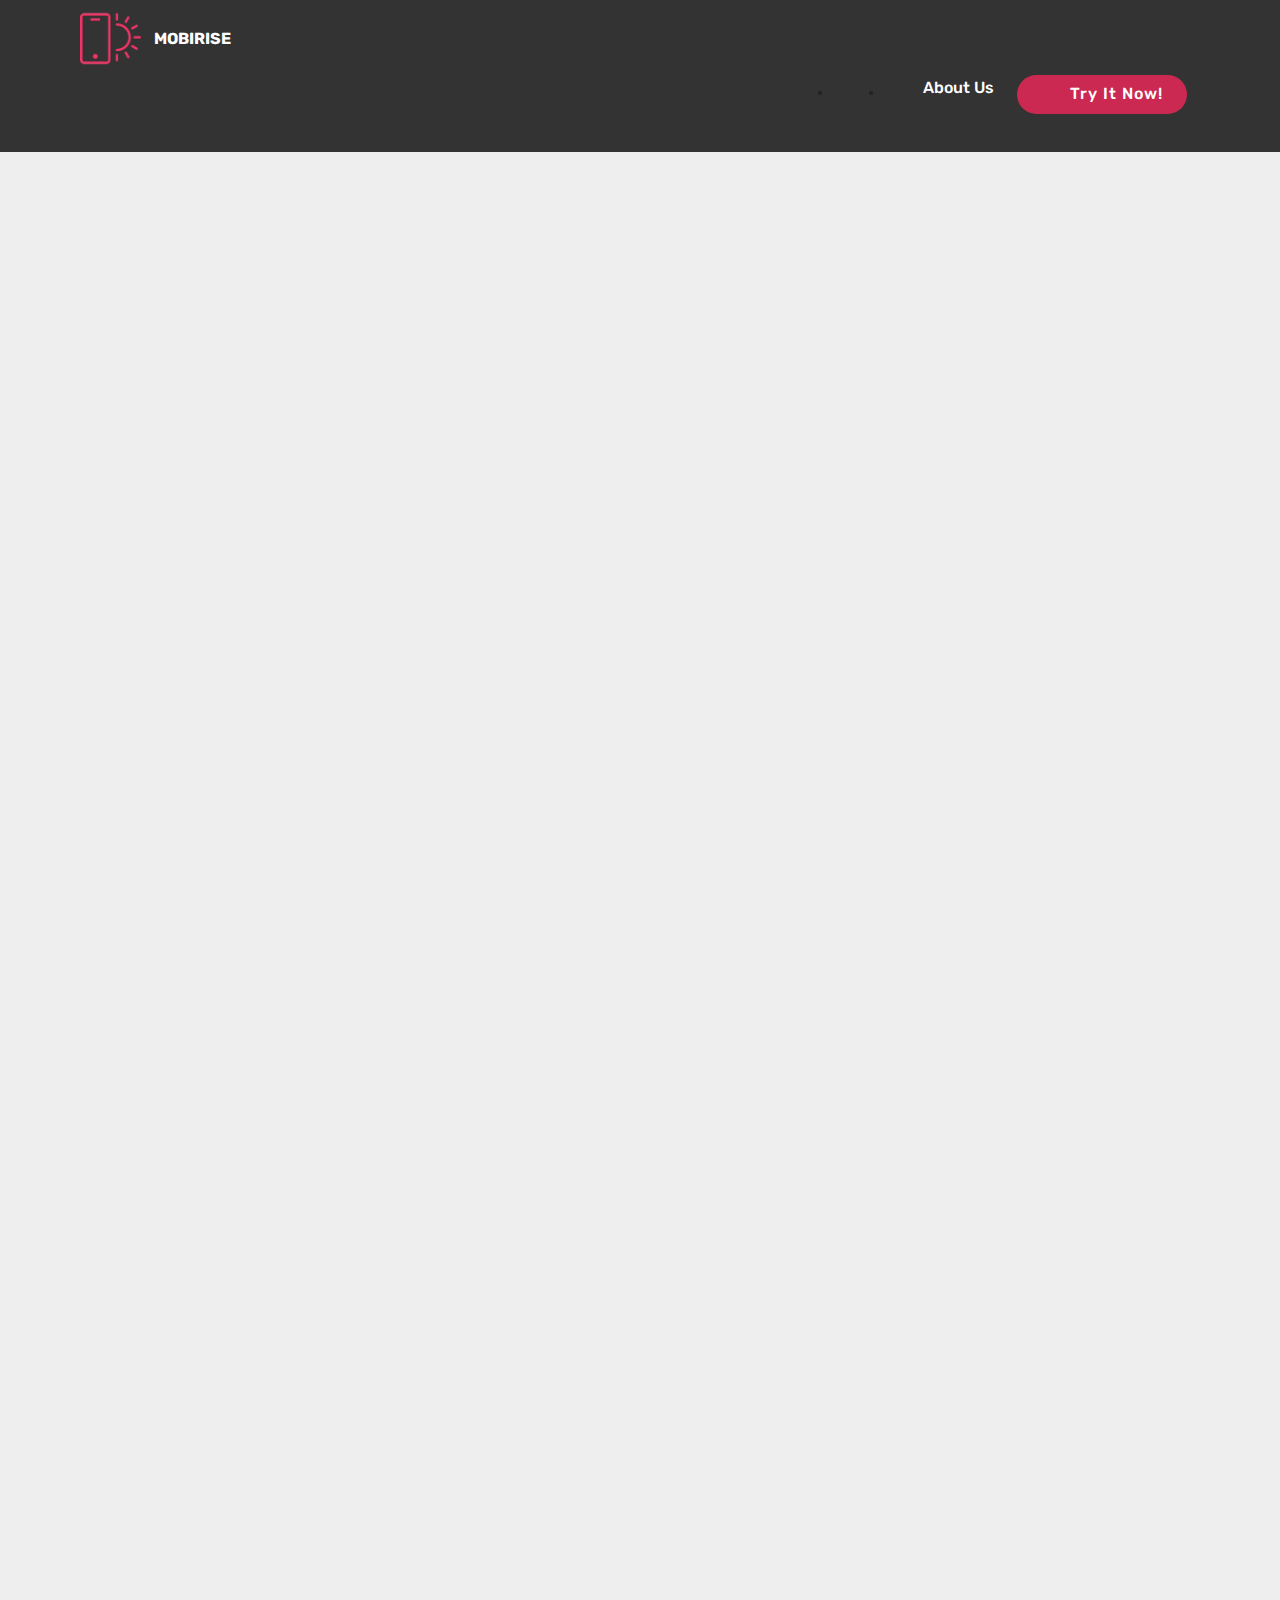
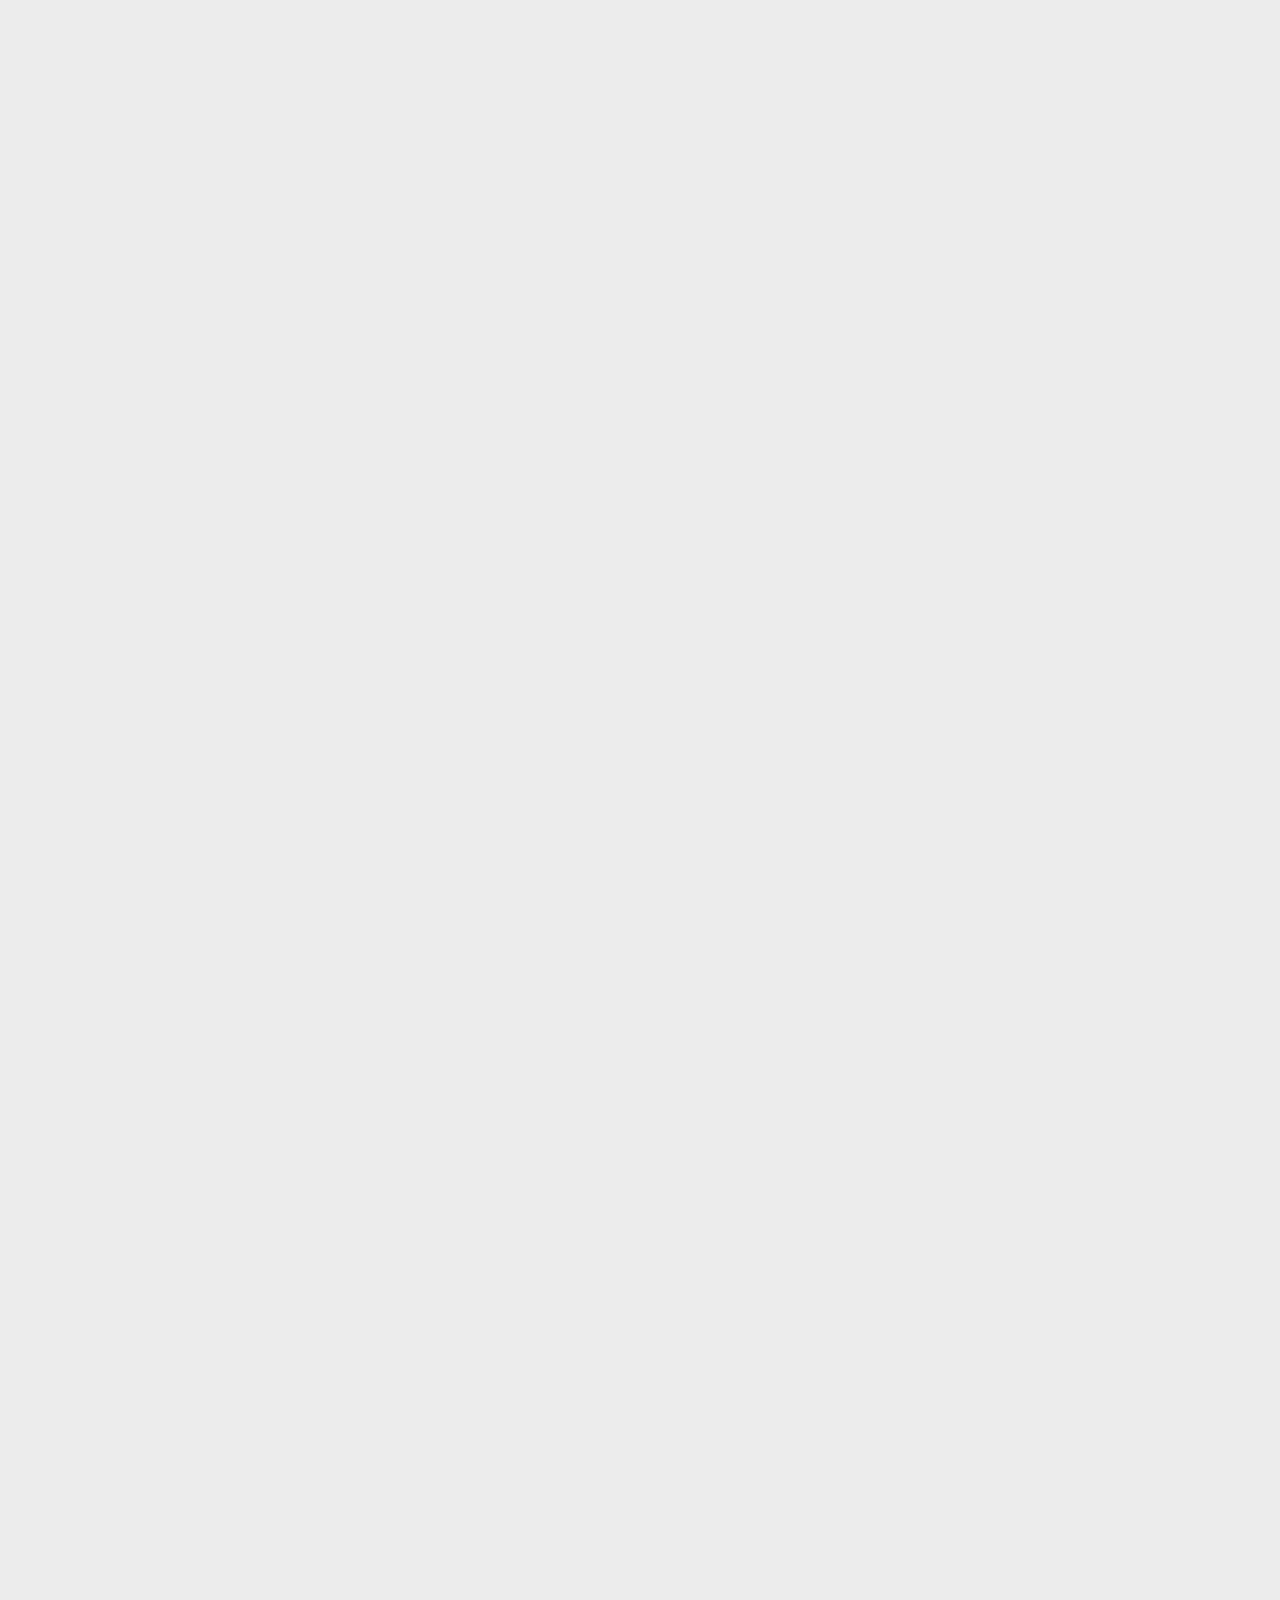
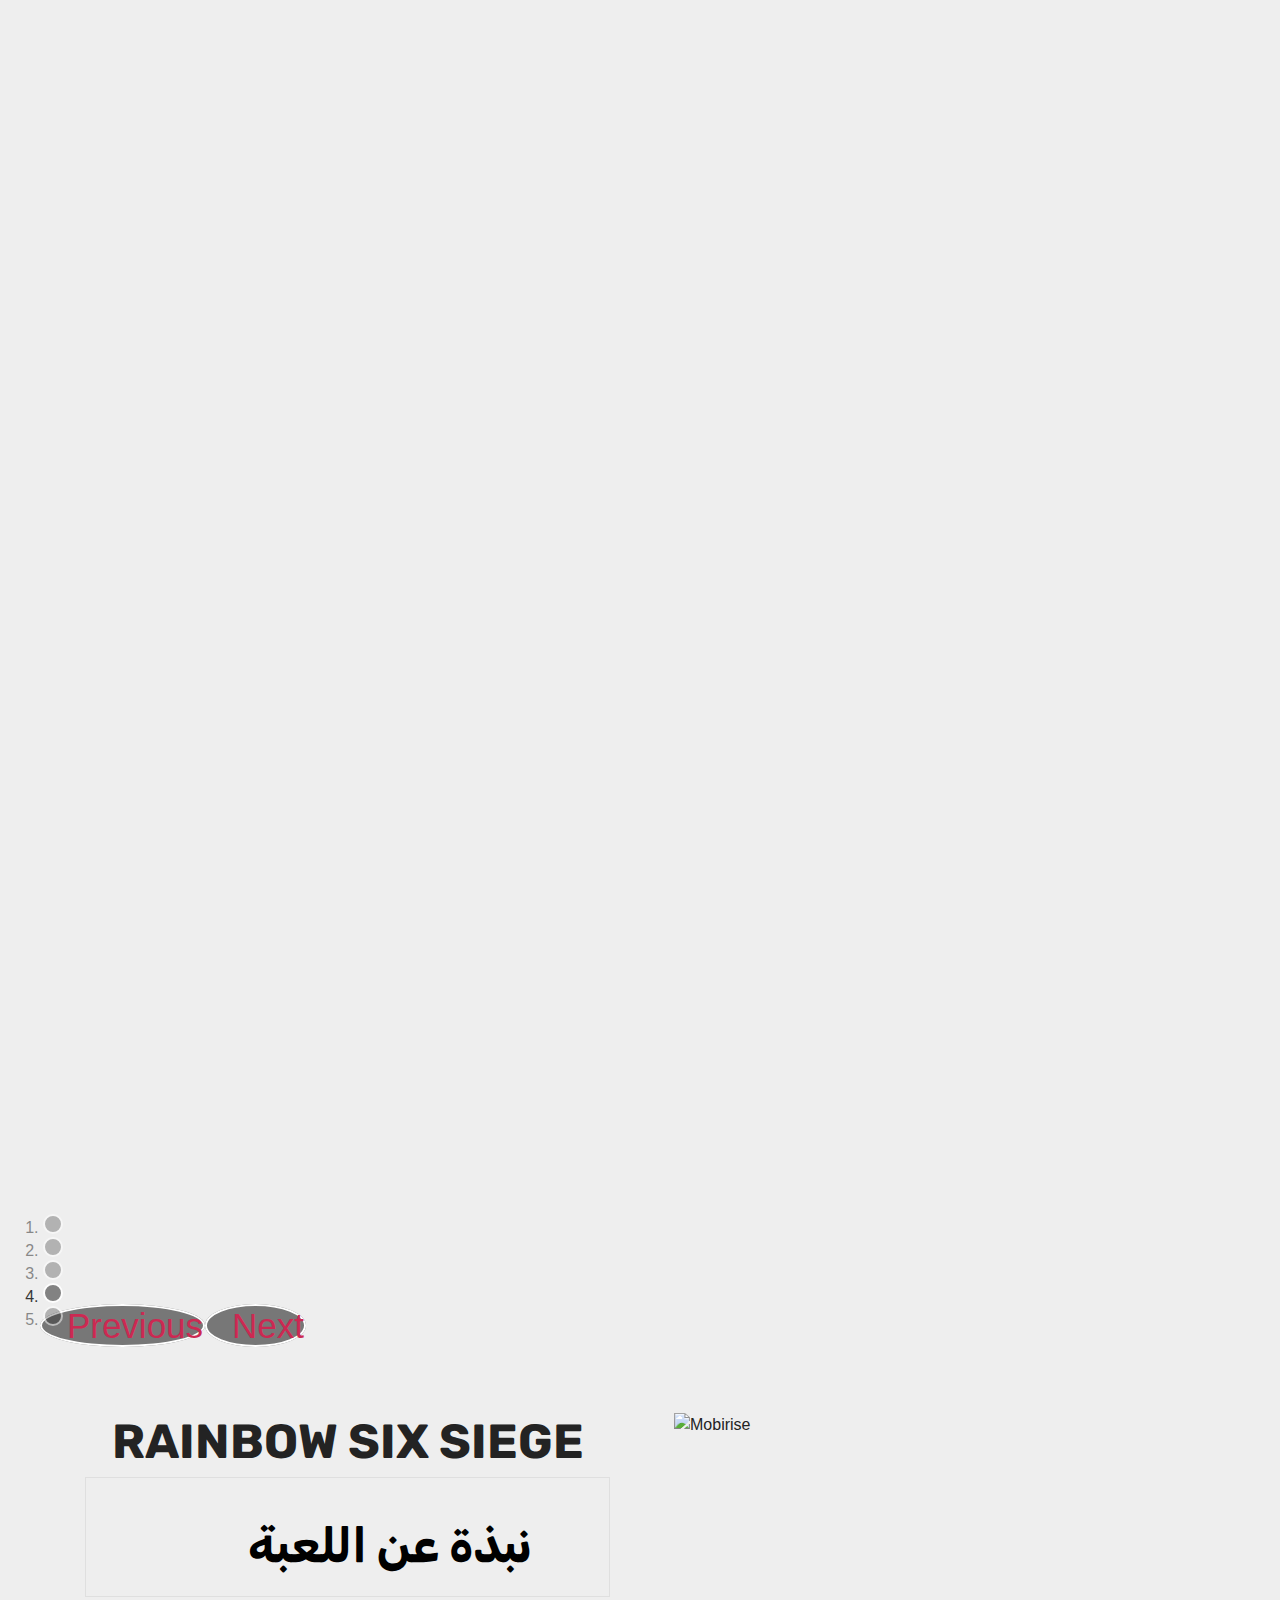
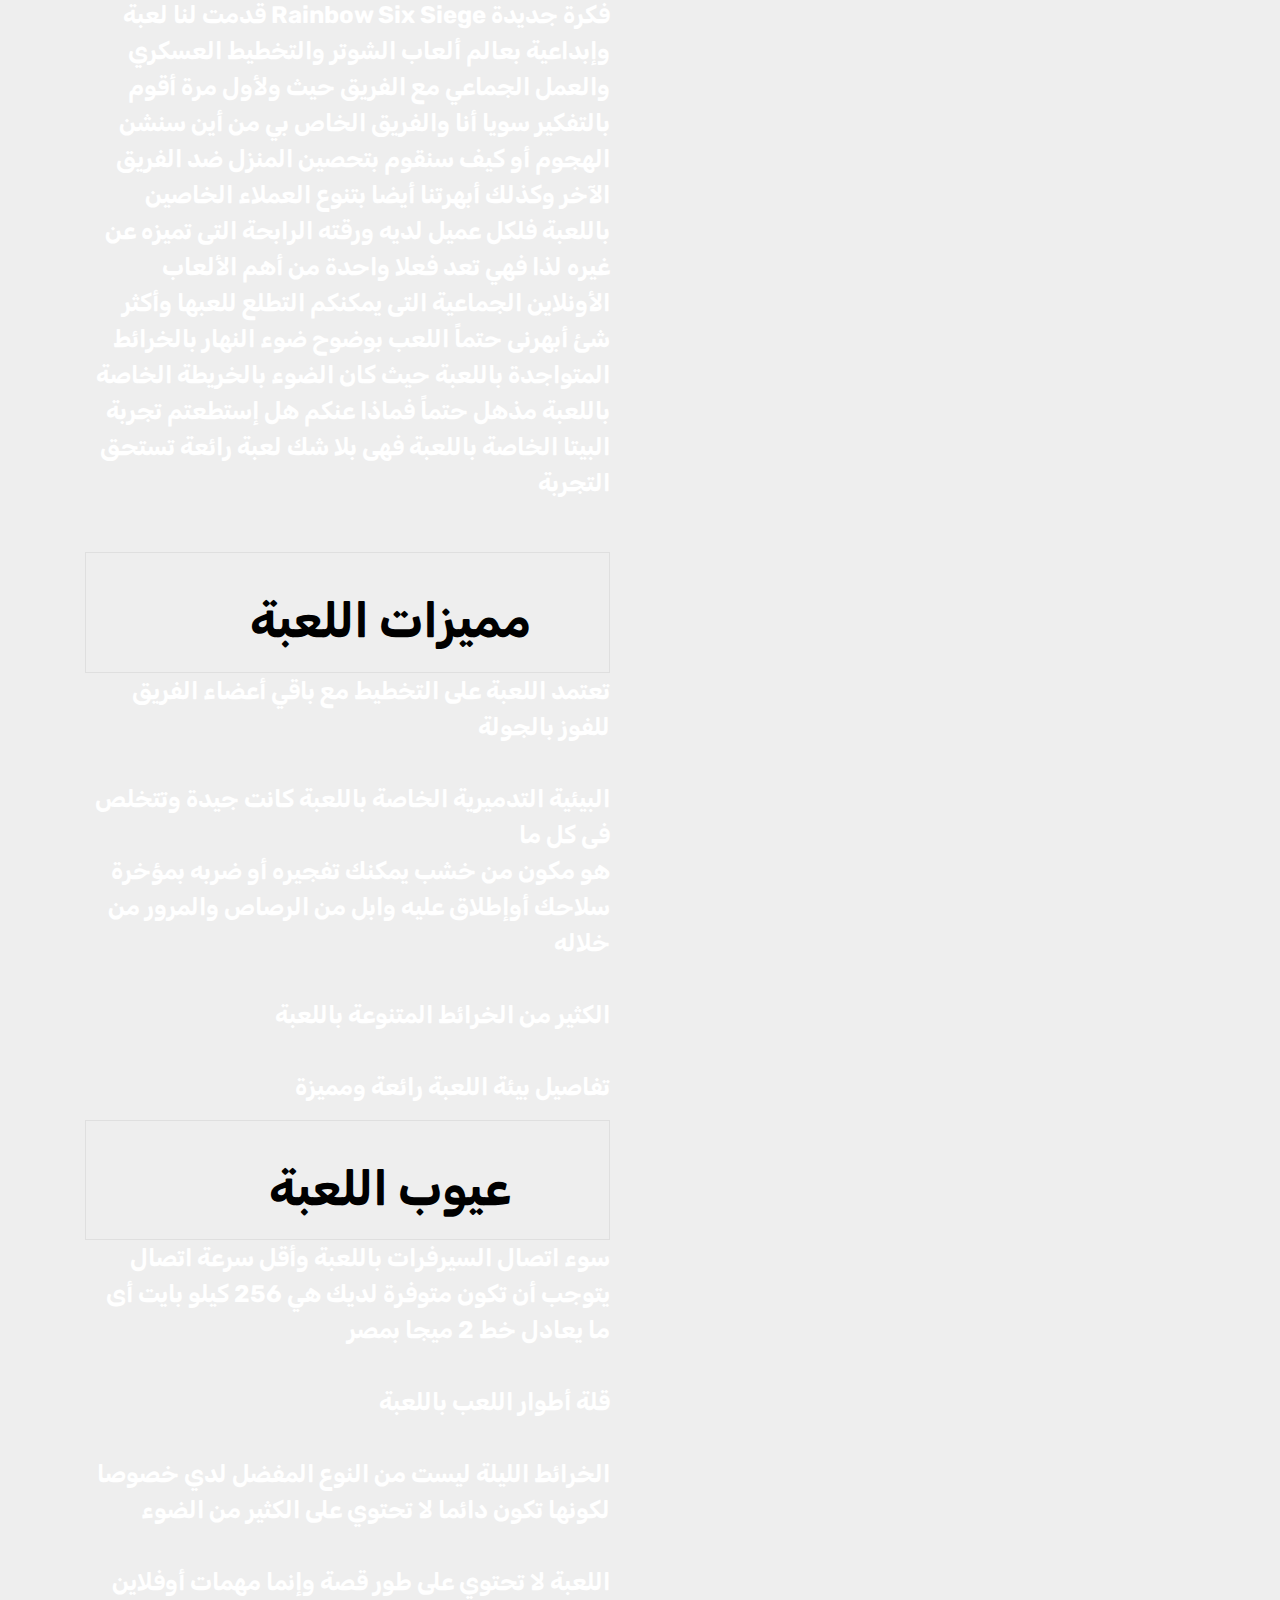
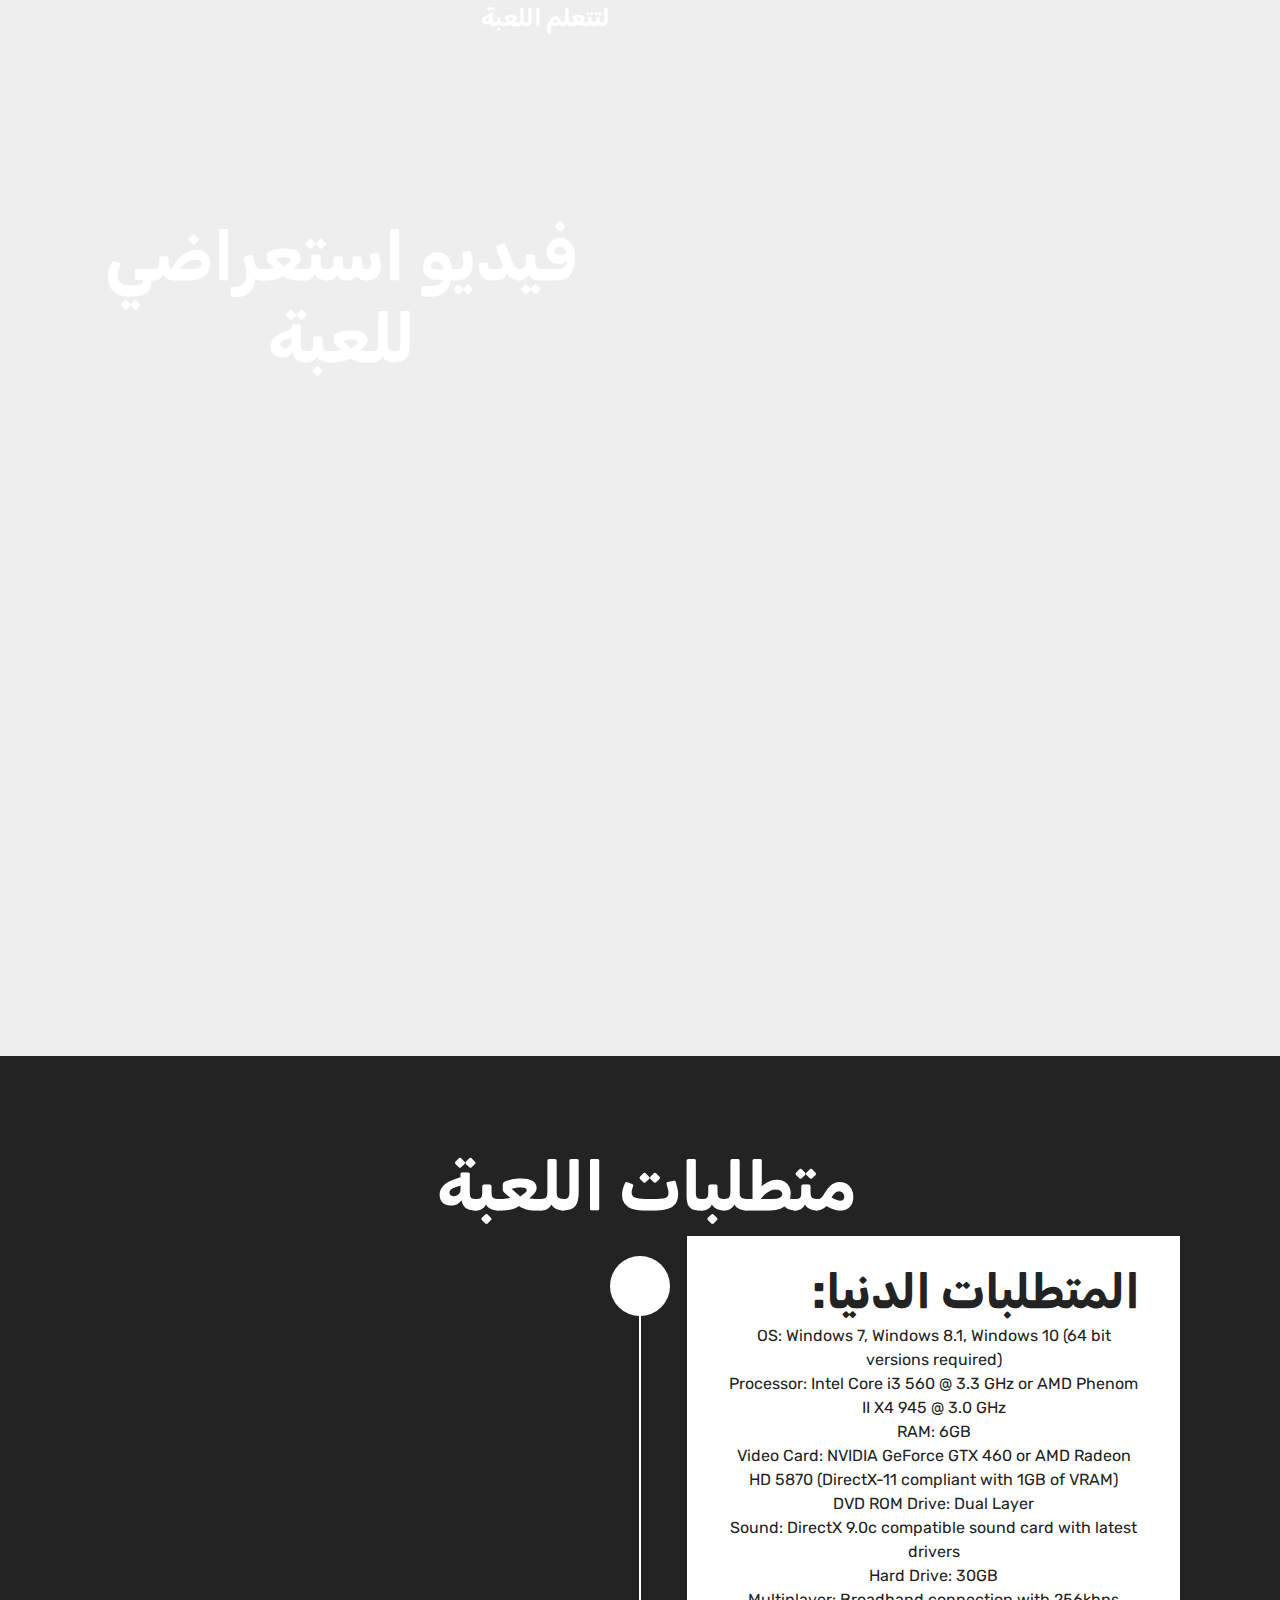
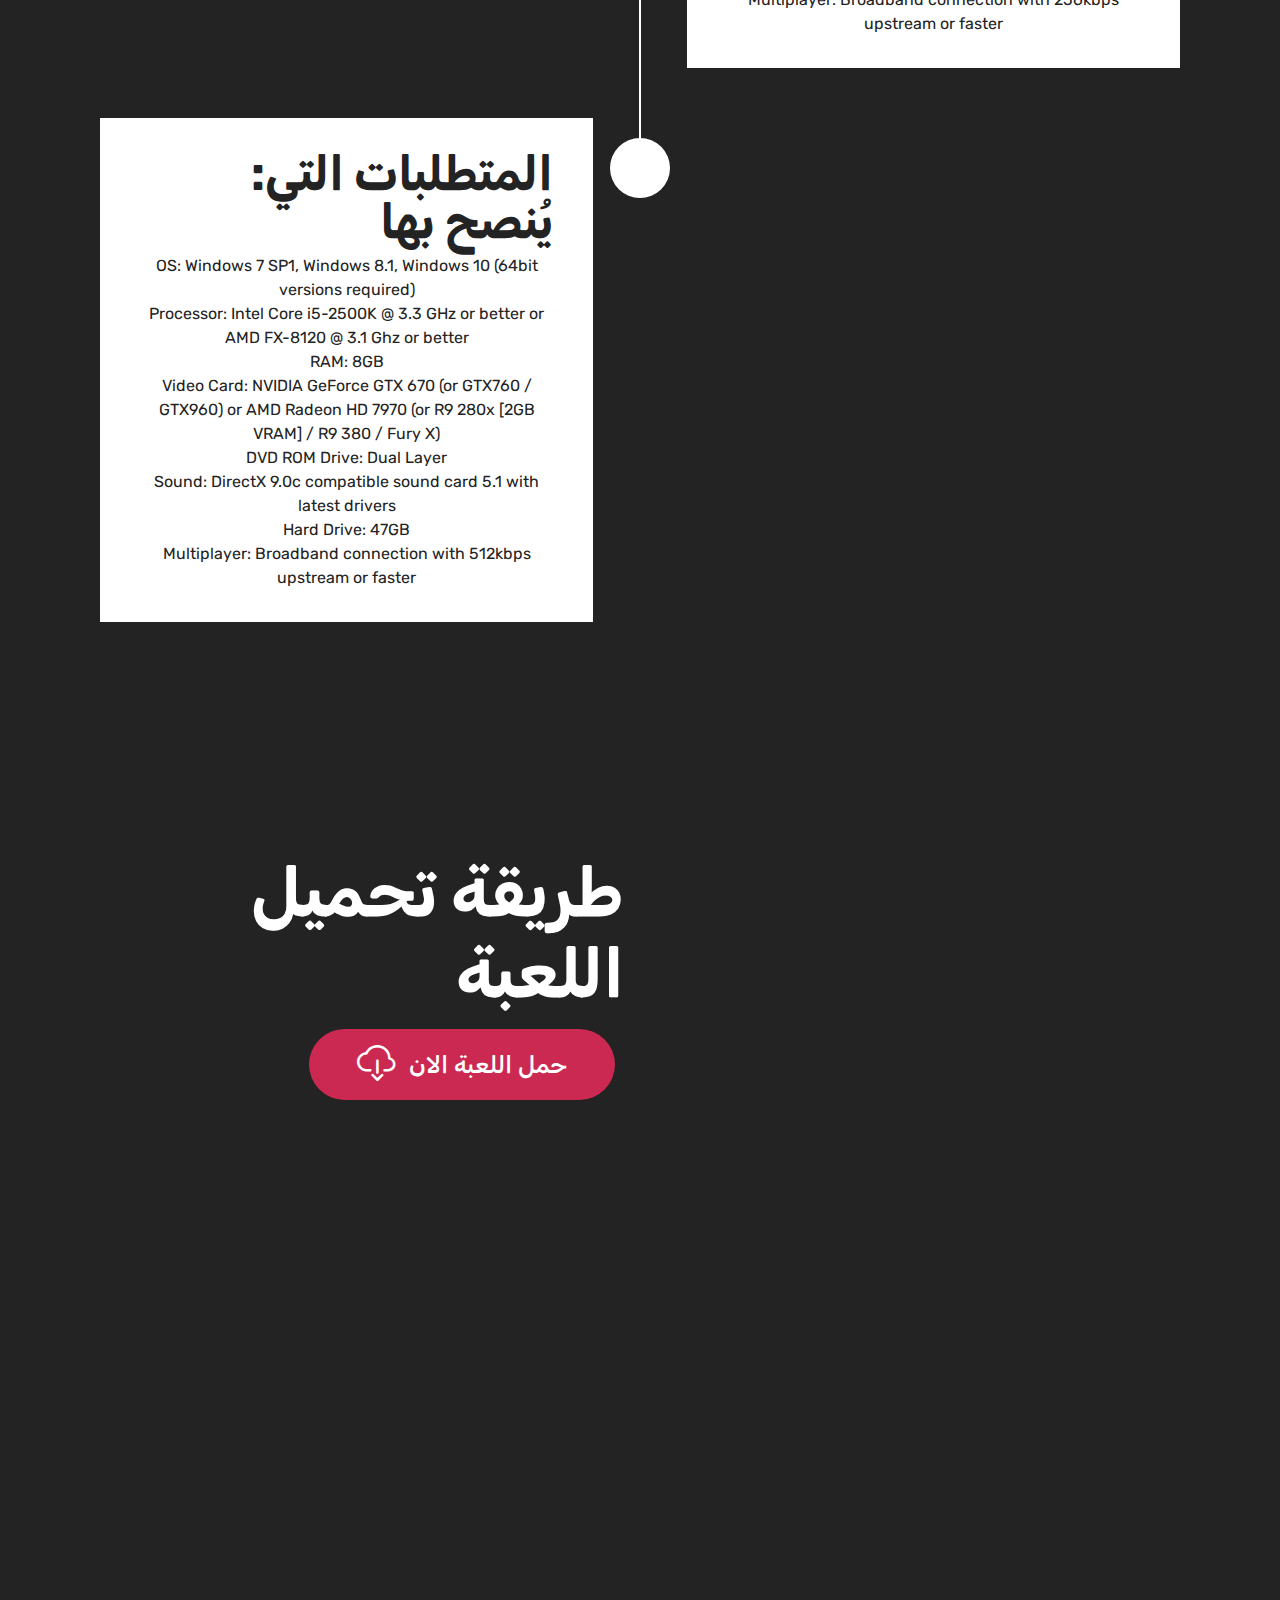
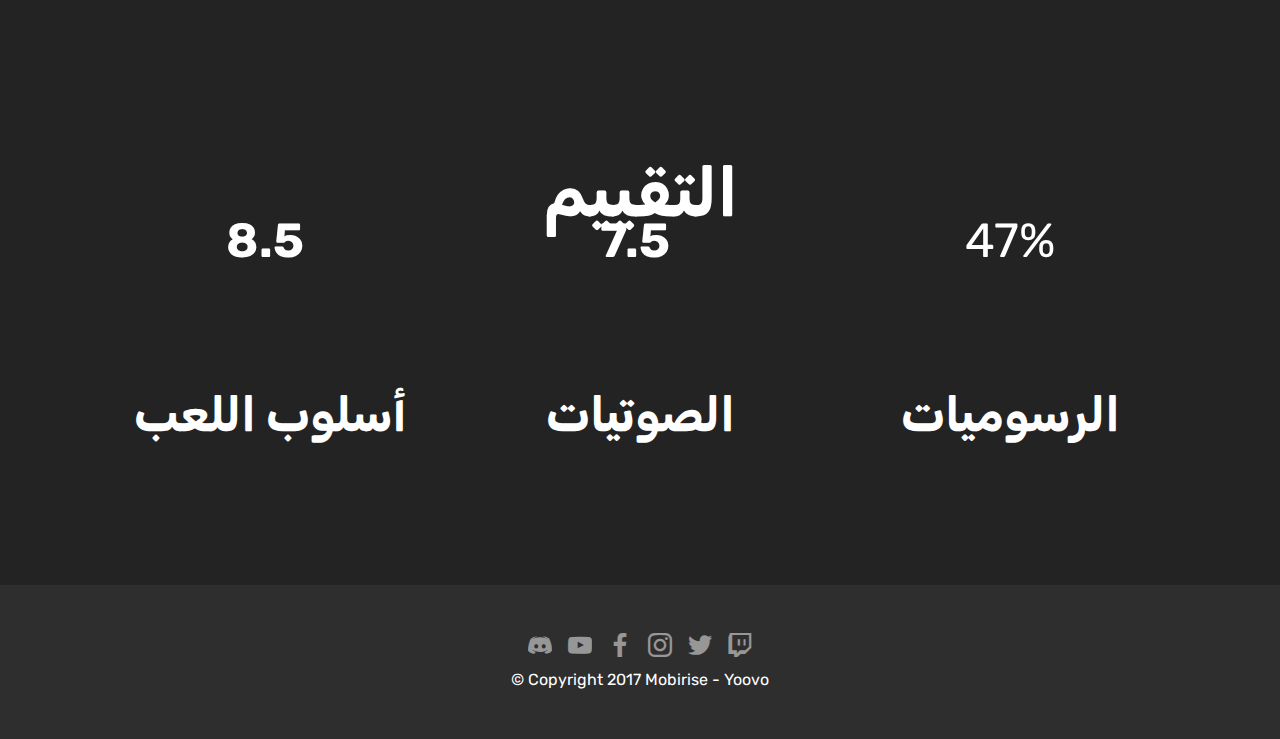
==== page1.html @ fd434de4 "create github pages" ====
<!DOCTYPE html>
<html>
<head>
  <!-- Site made with Mobirise Website Builder v4.4.1, https://mobirise.com -->
  <meta charset="UTF-8">
  <meta http-equiv="X-UA-Compatible" content="IE=edge">
  <meta name="generator" content="Mobirise v4.4.1, mobirise.com">
  <meta name="viewport" content="width=device-width, initial-scale=1">
  <link rel="shortcut icon" href="assets/images/logo2.png" type="image/x-icon">
  <meta name="description" content="">
  <title>Yoovo</title>
  <link rel="stylesheet" href="assets/web/assets/mobirise-icons-bold/mobirise-icons-bold.css">
  <link rel="stylesheet" href="assets/web/assets/mobirise-icons/mobirise-icons.css">
  <link rel="stylesheet" href="assets/tether/tether.min.css">
  <link rel="stylesheet" href="assets/bootstrap/css/bootstrap.min.css">
  <link rel="stylesheet" href="assets/bootstrap/css/bootstrap-grid.min.css">
  <link rel="stylesheet" href="assets/bootstrap/css/bootstrap-reboot.min.css">
  <link rel="stylesheet" href="assets/socicon/css/styles.css">
  <link rel="stylesheet" href="assets/dropdown/css/style.css">
  <link rel="stylesheet" href="assets/as-pie-progress/css/progress.min.css">
  <link rel="stylesheet" href="assets/theme/css/style.css">
  <link rel="stylesheet" href="assets/mobirise/css/mbr-additional.css" type="text/css">
  
  
  
</head>
<body>
<section class="carousel slide cid-qB4IjN8jbi" data-interval="false" id="slider1-2a" data-rv-view="136">

    

    <div class="full-screen"><div class="mbr-slider slide carousel" data-pause="true" data-keyboard="false" data-ride="false" data-interval="false"><ol class="carousel-indicators"><li data-app-prevent-settings="" data-target="#slider1-2a" data-slide-to="0"></li><li data-app-prevent-settings="" data-target="#slider1-2a" data-slide-to="1"></li><li data-app-prevent-settings="" data-target="#slider1-2a" data-slide-to="2"></li><li data-app-prevent-settings="" data-target="#slider1-2a" class=" active" data-slide-to="3"></li><li data-app-prevent-settings="" data-target="#slider1-2a" data-slide-to="4"></li></ol><div class="carousel-inner" role="listbox"><div class="carousel-item slider-fullscreen-image" data-bg-video-slide="false" style="background-image: url(assets/images/427-1920x1080.jpg);"><div class="container container-slide"><div class="image_wrapper"><img src="assets/images/427-1920x1080.jpg"><div class="carousel-caption justify-content-center"><div class="col-10 align-left"></div></div></div></div></div><div class="carousel-item slider-fullscreen-image" data-bg-video-slide="false" style="background-image: url(assets/images/blackbeard-2560x1440-valkyrie-rainbow-six-siege-operation-dust-line-246-2000x1125.jpg);"><div class="container container-slide"><div class="image_wrapper"><img src="assets/images/blackbeard-2560x1440-valkyrie-rainbow-six-siege-operation-dust-line-246-2000x1125.jpg"><div class="carousel-caption justify-content-center"><div class="col-10 align-left"></div></div></div></div></div><div class="carousel-item slider-fullscreen-image" data-bg-video-slide="false" style="background-image: url(assets/images/r6s-screenshot-34-225838-1920x1080.jpg);"><div class="container container-slide"><div class="image_wrapper"><img src="assets/images/r6s-screenshot-34-225838-1920x1080.jpg"><div class="carousel-caption justify-content-center"><div class="col-10 align-left"></div></div></div></div></div><div class="carousel-item slider-fullscreen-image active" data-bg-video-slide="false" style="background-image: url(assets/images/ckaa78tukae4swh-1-785x500.jpg);"><div class="container container-slide"><div class="image_wrapper"><img src="assets/images/ckaa78tukae4swh-1-785x500.jpg"><div class="carousel-caption justify-content-center"><div class="col-10 align-left"></div></div></div></div></div><div class="carousel-item slider-fullscreen-image" data-bg-video-slide="false" style="background-image: url(assets/images/rainbow-six-siege-valkyrie-5k-wide-2000x1250.jpg);"><div class="container container-slide"><div class="image_wrapper"><img src="assets/images/rainbow-six-siege-valkyrie-5k-wide-2000x1250.jpg"><div class="carousel-caption justify-content-center"><div class="col-10 align-left"></div></div></div></div></div></div><a data-app-prevent-settings="" class="carousel-control carousel-control-prev" role="button" data-slide="prev" href="#slider1-2a"><span aria-hidden="true" class="mbri-left mbr-iconfont"></span><span class="sr-only">Previous</span></a><a data-app-prevent-settings="" class="carousel-control carousel-control-next" role="button" data-slide="next" href="#slider1-2a"><span aria-hidden="true" class="mbri-right mbr-iconfont"></span><span class="sr-only">Next</span></a></div></div>

</section>

<section class="engine"><a href="https://mobirise.co/f">bootstrap builder</a></section><section class="menu cid-qB3tnQHbZC" once="menu" id="menu1-2b" data-rv-view="154">

    

    <nav class="navbar navbar-expand beta-menu navbar-dropdown align-items-center navbar-fixed-top navbar-toggleable-sm">
        <button class="navbar-toggler navbar-toggler-right" type="button" data-toggle="collapse" data-target="#navbarSupportedContent" aria-controls="navbarSupportedContent" aria-expanded="false" aria-label="Toggle navigation">
            <div class="hamburger">
                <span></span>
                <span></span>
                <span></span>
                <span></span>
            </div>
        </button>
        <div class="menu-logo">
            <div class="navbar-brand">
                <span class="navbar-logo">
                    <a href="https://mobirise.com">
                         <img src="assets/images/logo2.png" alt="Mobirise" media-simple="true" style="height: 3.8rem;">
                    </a>
                </span>
                <span class="navbar-caption-wrap">
                    <a class="navbar-caption text-white display-4" href="https://mobirise.com">
                        MOBIRISE
                    </a>
                </span>
            </div>
        </div>
        <div class="collapse navbar-collapse" id="navbarSupportedContent">
            <ul class="navbar-nav nav-dropdown" data-app-modern-menu="true"><li class="nav-item">
                    <a class="nav-link link text-white display-4" href="index.html">
                        <span class="mbri-home mbr-iconfont mbr-iconfont-btn"><br></span></a>
                </li>
                <li class="nav-item dropdown">
                    <a class="nav-link link text-white display-4" href="https://mobirise.com" aria-expanded="false">
                        <span class="mbri-search mbr-iconfont mbr-iconfont-btn"></span>
                        About Us
                    </a>
                </li></ul>
            <div class="navbar-buttons mbr-section-btn">
                <a class="btn btn-sm btn-primary display-4" href="https://mobirise.com">
                    <span class="mbri-save mbr-iconfont mbr-iconfont-btn "></span>
                    Try It Now!
                </a>
            </div>
        </div>
    </nav>
</section>

<section class="accordion2 cid-qB4wbT1l2P" id="accordion2-2c" data-rv-view="156">

    


    
    <div class="container">
        <div class="media-container-row pt-5">
            <div class="accordion-content">
                <h2 class="mbr-section-title align-center pb-3 mbr-fonts-style display-2"><strong>RAINBOW SIX SIEGE</strong></h2>
                
                <div id="bootstrap-accordion_13" class="panel-group accordionStyles accordion pt-5 mt-3" role="tablist" aria-multiselectable="true">
                        <div class="card">
                            <div class="card-header" role="tab" id="headingOne">
                                <a role="button" class="collapsed panel-title text-black" data-toggle="collapse" data-parent="#bootstrap-accordion_13" data-core="" href="#collapse1_13" aria-expanded="false" aria-controls="collapse1">
                                    <h4 class="mbr-fonts-style display-2">
                                        <span class="sign mbr-iconfont mbri-arrow-down inactive"></span>&nbsp;نبذة عن اللعبة
</h4>
                                </a>
                            </div>
                            <div id="collapse1_13" class="panel-collapse noScroll collapse" role="tabpanel" aria-labelledby="headingOne">
                                <div class="panel-body p-4">
                                    <p class="mbr-fonts-style panel-text display-5"><strong>قدمت لنا لعبة Rainbow Six Siege فكرة جديدة وإبداعية بعالم ألعاب الشوتر والتخطيط العسكري والعمل الجماعي مع الفريق حيث ولأول مرة أقوم بالتفكير سويا أنا والفريق الخاص بي من أين سنشن الهجوم أو كيف سنقوم بتحصين المنزل ضد الفريق الآخر وكذلك أبهرتنا أيضا بتنوع العملاء الخاصين باللعبة فلكل عميل لديه ورقته الرابحة التى تميزه عن غيره لذا فهي تعد فعلا واحدة من أهم الألعاب الأونلاين الجماعية التى يمكنكم التطلع للعبها وأكثر شئ أبهرنى حتماً اللعب بوضوح ضوء النهار بالخرائط المتواجدة باللعبة حيث كان الضوء بالخريطة الخاصة باللعبة مذهل حتماً فماذا عنكم هل إستطعتم تجربة البيتا الخاصة باللعبة فهى بلا شك لعبة رائعة تستحق التجربة
<br></strong>
<br></p>
                                </div>
                            </div>
                        </div>
                
                        <div class="card">
                            <div class="card-header" role="tab" id="headingTwo">
                                <a role="button" class="collapsed panel-title text-black" data-toggle="collapse" data-parent="#bootstrap-accordion_13" data-core="" href="#collapse2_13" aria-expanded="false" aria-controls="collapse2">
                                    <h4 class="mbr-fonts-style mbr-fonts-style display-2">
                                        <span class="sign mbr-iconfont mbri-arrow-down inactive"></span>&nbsp;مميزات اللعبة</h4>
                                </a>
                                
                            </div>
                            <div id="collapse2_13" class="panel-collapse noScroll collapse" role="tabpanel" aria-labelledby="headingTwo">
                                <div class="panel-body p-4">
                                    <p class="mbr-fonts-style panel-text display-5"><strong>تعتمد اللعبة على التخطيط مع باقي أعضاء الفريق للفوز بالجولة</strong><br><strong>
<br>&nbsp;البيئية التدميرية الخاصة باللعبة كانت جيدة وتتخلص فى كل ما</strong><br><strong> هو مكون من خشب يمكنك تفجيره أو ضربه بمؤخرة سلاحك أوإطلاق عليه وابل من الرصاص والمرور من خلاله</strong><br><strong><br>&nbsp;الكثير من الخرائط المتنوعة باللعبة</strong><br><strong>
<br>&nbsp;تفاصيل بيئة اللعبة رائعة ومميزة</strong><br></p>
                                </div>
                            </div>
                        </div>
                
                        <div class="card">
                            <div class="card-header" role="tab" id="headingThree">
                                <a role="button" class="collapsed panel-title text-black" data-toggle="collapse" data-parent="#bootstrap-accordion_13" data-core="" href="#collapse3_13" aria-expanded="false" aria-controls="collapse3">
                                    <h4 class="mbr-fonts-style display-2">
                                        <span class="sign mbr-iconfont mbri-arrow-down inactive"></span>&nbsp;عيوب اللعبة</h4>
                                </a>
                            </div>
                            <div id="collapse3_13" class="panel-collapse noScroll collapse" role="tabpanel" aria-labelledby="headingThree">
                                <div class="panel-body p-4">
                                    <p class="mbr-fonts-style panel-text display-5"><strong>سوء اتصال السيرفرات باللعبة وأقل سرعة اتصال يتوجب أن تكون متوفرة لديك هي 256 كيلو بايت أى ما يعادل خط 2 ميجا بمصر<br>
<br>&nbsp;قلة أطوار اللعب باللعبة<br><br>الخرائط الليلة ليست من النوع المفضل لدي خصوصا لكونها تكون دائما لا تحتوي على الكثير من الضوء<br><br>&nbsp;اللعبة لا تحتوي على طور قصة وإنما مهمات أوفلاين لتتعلم اللعبة</strong><br></p>
                                </div>
                            </div>
                        </div>
                
                        
                
                        
                
                        
                </div>
            </div>
            <div class="mbr-figure" style="width: 105%;">
                    <img src="assets/images/r6s-wallpaper-op-197784-1920x1080.jpg" alt="Mobirise" title="" media-simple="true">
            </div>
        </div>
    </div>
</section>

<section class="header7 cid-qB4OQ3Er54" id="header7-2d" data-rv-view="159">

    

    

    <div class="container">
        <div class="media-container-row">

            <div class="media-content align-right">
                <h1 class="mbr-section-title mbr-white pb-3 mbr-fonts-style display-1"><strong>فيديو استعراضي للعبة</strong></h1>
                <div class="mbr-section-text mbr-white pb-3">
                    <p class="mbr-text mbr-fonts-style display-5"></p>
                </div>
                
            </div>

            <div class="mbr-figure" style="width: 110%;"><iframe class="mbr-embedded-video" src="https://www.youtube.com/embed/VM2krppk9dA?rel=0&amp;amp;showinfo=0&amp;autoplay=0&amp;loop=0" width="1280" height="720" frameborder="0" allowfullscreen></iframe></div>

        </div>
    </div>
</section>

<section class="timeline2 cid-qBeBJIvP4N" id="timeline2-2e" data-rv-view="162">

    

    

    <div class="container align-center">
        <h2 class="mbr-section-title pb-3 mbr-fonts-style display-1"><strong>&nbsp;متطلبات اللعبة</strong></h2>
        

        <div class="container timelines-container" mbri-timelines="">
            <div class="row timeline-element reverse separline">      
                <span class="iconsBackground">
                    <span class="mbr-iconfont mbri-file" media-simple="true"></span>
                </span>          
                <div class="col-xs-12 col-md-6 align-left">
                    <div class="timeline-text-content">
                        <h4 class="mbr-timeline-title pb-3 mbr-fonts-style display-2"><strong>:المتطلبات الدنيا
</strong></h4>
                        <p class="mbr-timeline-text mbr-fonts-style display-7">OS: Windows 7, Windows 8.1, Windows 10 (64 bit versions required)
<br>Processor: Intel Core i3 560 @ 3.3 GHz or AMD Phenom II X4 945 @ 3.0 GHz
<br>RAM: 6GB
<br>Video Card: NVIDIA GeForce GTX 460 or AMD Radeon HD 5870 (DirectX-11 compliant with 1GB of VRAM)
<br>DVD ROM Drive: Dual Layer
<br>Sound: DirectX 9.0c compatible sound card with latest drivers
<br>Hard Drive: 30GB
<br>Multiplayer: Broadband connection with 256kbps upstream or faster</p>
                     </div>
                </div>
            </div>

            <div class="row timeline-element ">
                <span class="iconsBackground">
                    <span class="mbri-responsive mbr-iconfont" media-simple="true"></span>
                </span>
                <div class="col-xs-12 col-md-6 align-left ">
                    <div class="timeline-text-content">
                        <h4 class="mbr-timeline-title pb-3 mbr-fonts-style display-2"><strong>:المتطلبات التي يُنصح بها</strong></h4>
                        <p class="mbr-timeline-text mbr-fonts-style display-7">OS: Windows 7 SP1, Windows 8.1, Windows 10 (64bit versions required)
<br>Processor: Intel Core i5-2500K @ 3.3 GHz or better or AMD FX-8120 @ 3.1 Ghz or better
<br>RAM: 8GB
<br>Video Card: NVIDIA GeForce GTX 670 (or GTX760 / GTX960) or AMD Radeon HD 7970 (or R9 280x [2GB VRAM] / R9 380 / Fury X)
<br>DVD ROM Drive: Dual Layer
<br>Sound: DirectX 9.0c compatible sound card 5.1 with latest drivers
<br>Hard Drive: 47GB
<br>Multiplayer: Broadband connection with 512kbps upstream or faster</p>
                    </div>
                </div>
            </div> 

            

            

            

            

            

            

            

            

            

            
        </div>
    </div>
</section>

<section class="header7 cid-qBevKcSHcz" id="header7-2f" data-rv-view="165">

    

    

    <div class="container">
        <div class="media-container-row">

            <div class="media-content align-right">
                <h1 class="mbr-section-title mbr-white pb-3 mbr-fonts-style display-1"><strong>طريقة تحميل اللعبة</strong></h1>
                <div class="mbr-section-text mbr-white pb-3">
                    
                </div>
                <div class="mbr-section-btn"><a class="btn btn-md btn-primary display-5" href="https://mobirise.com"><span class="mbrib-download mbr-iconfont mbr-iconfont-btn"></span>حمل اللعبة الان</a></div>
            </div>

            <div class="mbr-figure" style="width: 100%;"><iframe class="mbr-embedded-video" src="https://www.youtube.com/embed/uNCr7NdOJgw?rel=0&amp;amp;showinfo=0&amp;autoplay=0&amp;loop=0" width="1280" height="720" frameborder="0" allowfullscreen></iframe></div>

        </div>
    </div>
</section>

<section class="progress-bars3 cid-qBeZF32ZzL" id="progress-bars3-2h" data-rv-view="168">
 
     

    
    
    <div class="container">
        <h2 class="mbr-section-title pb-3 align-center mbr-fonts-style display-1"><strong>
            التقييم</strong></h2>

        <h3 class="mbr-section-subtitle mbr-fonts-style display-5"></h3>
    
        <div class="media-container-row pt-5 mt-2">
            <div class="card p-3 align-center">
                <div class="wrap">
                    <div class="pie_progress progress1" role="progressbar" data-goal="85">
                        <p class="pie_progress__number mbr-fonts-style display-2"><strong>8.5&nbsp;</strong><br></p>
                    </div>
                </div> 
                <div class="mbr-crt-title pt-3">
                    <h4 class="card-title py-2 mbr-fonts-style display-2"><strong>أسلوب اللعب
</strong><div><br></div></h4>
                </div>                 
            </div>

            <div class="card p-3 align-center">
                <div class="wrap">
                    <div class="pie_progress progress2" role="progressbar" data-goal="73">
                        <p class="pie_progress__number mbr-fonts-style display-2"><strong>7.5&nbsp;</strong><br></p>
                    </div>
                </div> 
                <div class="mbr-crt-title pt-3">
                    <h4 class="card-title py-2 mbr-fonts-style display-2"><strong>
                        الصوتيات
                    </strong><div><br></div></h4>
                </div>                 
            </div>

            <div class="card p-3 align-center">
                <div class="wrap">
                    <div class="pie_progress progress3" role="progressbar" data-goal="80">
                        <p class="pie_progress__number mbr-fonts-style display-2">47%</p>
                    </div>
                </div> 
                <div class="mbr-crt-title pt-3">
                    <h4 class="card-title py-2 mbr-fonts-style display-2"><strong>
                        الرسوميات
                    </strong><div><br></div></h4>
                </div>                 
            </div>

            

            

            
        </div>
</div></section>

<section once="" class="cid-qB4mgZziw1" id="footer7-2g" data-rv-view="171">

    

    

    <div class="container">
        <div class="media-container-row align-center mbr-white">
            <div class="row row-links">
                <ul class="foot-menu">
                    
                    
                    
                    
                    
                <li class="foot-menu-item mbr-fonts-style display-7"></li><li class="foot-menu-item mbr-fonts-style display-7"></li><li class="foot-menu-item mbr-fonts-style display-7"></li><li class="foot-menu-item mbr-fonts-style display-7"></li><li class="foot-menu-item mbr-fonts-style display-7"></li></ul>
            </div>
            <div class="row social-row">
                <div class="social-list align-right pb-2">
                    
                    
                    
                    
                    
                    
                <div class="soc-item">
                        <a href="https://twitter.com/mobirise" target="_blank">
                            <span class="mbr-iconfont mbr-iconfont-social socicon-discord socicon" media-simple="true"></span>
                        </a>
                    </div><div class="soc-item">
                        <a href="https://www.youtube.com/YOOVO" target="_blank">
                            <span class="mbr-iconfont mbr-iconfont-social socicon-youtube socicon" media-simple="true"></span>
                        </a>
                    </div><div class="soc-item">
                        <a href="https://www.facebook.com/Yoovoplay/" target="_blank">
                            <span class="mbr-iconfont mbr-iconfont-social socicon-facebook socicon" media-simple="true"></span>
                        </a>
                    </div><div class="soc-item">
                        <a href="https://instagram.com/abdelmoughit_mazouz" target="_blank">
                            <span class="mbr-iconfont mbr-iconfont-social socicon-instagram socicon" media-simple="true"></span>
                        </a>
                    </div><div class="soc-item">
                        <a href="https://twitter.com/Yoovoplay" target="_blank">
                            <span class="mbr-iconfont mbr-iconfont-social socicon-twitter socicon" media-simple="true"></span>
                        </a>
                    </div><div class="soc-item">
                        <a href="https://www.behance.net/Mobirise" target="_blank">
                            <span class="mbr-iconfont mbr-iconfont-social socicon-twitch socicon" media-simple="true"></span>
                        </a>
                    </div></div>
            </div>
            <div class="row row-copirayt">
                <p class="mbr-text mb-0 mbr-fonts-style mbr-white align-center display-7">
                    © Copyright 2017 Mobirise - Yoovo</p>
            </div>
        </div>
    </div>
</section>


  <script src="assets/web/assets/jquery/jquery.min.js"></script>
  <script src="assets/popper/popper.min.js"></script>
  <script src="assets/tether/tether.min.js"></script>
  <script src="assets/bootstrap/js/bootstrap.min.js"></script>
  <script src="assets/jquery-mb-ytplayer/jquery.mb.ytplayer.min.js"></script>
  <script src="assets/jquery-mb-vimeo_player/jquery.mb.vimeo_player.js"></script>
  <script src="assets/bootstrap-carousel-swipe/bootstrap-carousel-swipe.js"></script>
  <script src="assets/dropdown/js/script.min.js"></script>
  <script src="assets/touch-swipe/jquery.touch-swipe.min.js"></script>
  <script src="assets/as-pie-progress/jquery-as-pie-progress.min.js"></script>
  <script src="assets/smooth-scroll/smooth-scroll.js"></script>
  <script src="assets/theme/js/script.js"></script>
  <script src="assets/mobirise-slider-video/script.js"></script>
  
  
</body>
</html>
---- assets/web/assets/mobirise-icons-bold/mobirise-icons-bold.css ----
@font-face {
  font-family: 'mobirise-icons-bold';
  src:  url('mobirise-icons-bold.eot?m1l4yr');
  src:  url('mobirise-icons-bold.eot?m1l4yr#iefix') format('embedded-opentype'),
    url('mobirise-icons-bold.ttf?m1l4yr') format('truetype'),
    url('mobirise-icons-bold.woff?m1l4yr') format('woff'),
    url('mobirise-icons-bold.svg?m1l4yr#mobirise-icons-bold') format('svg');
  font-weight: normal;
  font-style: normal;
}

[class^="mbrib-"], [class*="mbrib-"] {
  /* use !important to prevent issues with browser extensions that change fonts */
  font-family: 'mobirise-icons-bold' !important;
  speak: none;
  font-style: normal;
  font-weight: normal;
  font-variant: normal;
  text-transform: none;
  line-height: 1;

  /* Better Font Rendering =========== */
  -webkit-font-smoothing: antialiased;
  -moz-osx-font-smoothing: grayscale;
}

.mbrib-add-submenu:before {
  content: "\e900";
}
.mbrib-alert:before {
  content: "\e901";
}
.mbrib-align-center:before {
  content: "\e902";
}
.mbrib-align-justify:before {
  content: "\e903";
}
.mbrib-align-left:before {
  content: "\e904";
}
.mbrib-align-right:before {
  content: "\e905";
}
.mbrib-android:before {
  content: "\e906";
}
.mbrib-apple:before {
  content: "\e907";
}
.mbrib-arrow-down:before {
  content: "\e908";
}
.mbrib-arrow-next:before {
  content: "\e909";
}
.mbrib-arrow-prev:before {
  content: "\e90a";
}
.mbrib-arrow-up:before {
  content: "\e90b";
}
.mbrib-bold:before {
  content: "\e90c";
}
.mbrib-bookmark:before {
  content: "\e90d";
}
.mbrib-bootstrap:before {
  content: "\e90e";
}
.mbrib-briefcase:before {
  content: "\e90f";
}
.mbrib-browse:before {
  content: "\e910";
}
.mbrib-bulleted-list:before {
  content: "\e911";
}
.mbrib-calendar:before {
  content: "\e912";
}
.mbrib-camera:before {
  content: "\e913";
}
.mbrib-cart-add:before {
  content: "\e914";
}
.mbrib-cart-full:before {
  content: "\e915";
}
.mbrib-cash:before {
  content: "\e916";
}
.mbrib-change-style:before {
  content: "\e917";
}
.mbrib-chat:before {
  content: "\e918";
}
.mbrib-clock:before {
  content: "\e919";
}
.mbrib-close:before {
  content: "\e91a";
}
.mbrib-cloud:before {
  content: "\e91b";
}
.mbrib-code:before {
  content: "\e91c";
}
.mbrib-contact-form:before {
  content: "\e91d";
}
.mbrib-credit-card:before {
  content: "\e91e";
}
.mbrib-cursor-click:before {
  content: "\e91f";
}
.mbrib-cust-feedback:before {
  content: "\e920";
}
.mbrib-database:before {
  content: "\e921";
}
.mbrib-delivery:before {
  content: "\e922";
}
.mbrib-desktop:before {
  content: "\e923";
}
.mbrib-devices:before {
  content: "\e924";
}
.mbrib-down:before {
  content: "\e925";
}
.mbrib-download:before {
  content: "\e926";
}
.mbrib-drag-n-drop:before {
  content: "\e927";
}
.mbrib-drag-n-drop2:before {
  content: "\e928";
}
.mbrib-edit:before {
  content: "\e929";
}
.mbrib-edit2:before {
  content: "\e92a";
}
.mbrib-error:before {
  content: "\e92b";
}
.mbrib-extension:before {
  content: "\e92c";
}
.mbrib-features:before {
  content: "\e92d";
}
.mbrib-file:before {
  content: "\e92e";
}
.mbrib-flag:before {
  content: "\e92f";
}
.mbrib-folder:before {
  content: "\e930";
}
.mbrib-gift:before {
  content: "\e931";
}
.mbrib-github:before {
  content: "\e932";
}
.mbrib-globe-2:before {
  content: "\e933";
}
.mbrib-globe:before {
  content: "\e934";
}
.mbrib-growing-chart:before {
  content: "\e935";
}
.mbrib-hearth:before {
  content: "\e936";
}
.mbrib-help:before {
  content: "\e937";
}
.mbrib-home:before {
  content: "\e938";
}
.mbrib-hot-cup:before {
  content: "\e939";
}
.mbrib-idea:before {
  content: "\e93a";
}
.mbrib-image-gallery:before {
  content: "\e93b";
}
.mbrib-image-slider:before {
  content: "\e93c";
}
.mbrib-info:before {
  content: "\e93d";
}
.mbrib-italic:before {
  content: "\e93e";
}
.mbrib-key:before {
  content: "\e93f";
}
.mbrib-laptop:before {
  content: "\e940";
}
.mbrib-layers:before {
  content: "\e941";
}
.mbrib-left-right:before {
  content: "\e942";
}
.mbrib-left:before {
  content: "\e943";
}
.mbrib-letter:before {
  content: "\e944";
}
.mbrib-like:before {
  content: "\e945";
}
.mbrib-link:before {
  content: "\e946";
}
.mbrib-lock:before {
  content: "\e947";
}
.mbrib-login:before {
  content: "\e948";
}
.mbrib-logout:before {
  content: "\e949";
}
.mbrib-magic-stick:before {
  content: "\e94a";
}
.mbrib-map-pin:before {
  content: "\e94b";
}
.mbrib-menu:before {
  content: "\e94c";
}
.mbrib-mobile:before {
  content: "\e94d";
}
.mbrib-mobile2:before {
  content: "\e94e";
}
.mbrib-mobirise:before {
  content: "\e94f";
}
.mbrib-more-horizontal:before {
  content: "\e950";
}
.mbrib-more-vertical:before {
  content: "\e951";
}
.mbrib-music:before {
  content: "\e952";
}
.mbrib-new-file:before {
  content: "\e953";
}
.mbrib-numbered-list:before {
  content: "\e954";
}
.mbrib-opened-folder:before {
  content: "\e955";
}
.mbrib-pages:before {
  content: "\e956";
}
.mbrib-paper-plane:before {
  content: "\e957";
}
.mbrib-paperclip:before {
  content: "\e958";
}
.mbrib-photo:before {
  content: "\e959";
}
.mbrib-photos:before {
  content: "\e95a";
}
.mbrib-pin:before {
  content: "\e95b";
}
.mbrib-play:before {
  content: "\e95c";
}
.mbrib-plus:before {
  content: "\e95d";
}
.mbrib-preview:before {
  content: "\e95e";
}
.mbrib-print:before {
  content: "\e95f";
}
.mbrib-protect:before {
  content: "\e960";
}
.mbrib-question:before {
  content: "\e961";
}
.mbrib-quote-left:before {
  content: "\e962";
}
.mbrib-quote-right:before {
  content: "\e963";
}
.mbrib-redo:before {
  content: "\e964";
}
.mbrib-refresh:before {
  content: "\e965";
}
.mbrib-responsive:before {
  content: "\e966";
}
.mbrib-right:before {
  content: "\e967";
}
.mbrib-rocket:before {
  content: "\e968";
}
.mbrib-sad-face:before {
  content: "\e969";
}
.mbrib-sale:before {
  content: "\e96a";
}
.mbrib-save:before {
  content: "\e96b";
}
.mbrib-search:before {
  content: "\e96c";
}
.mbrib-setting:before {
  content: "\e96d";
}
.mbrib-setting2:before {
  content: "\e96e";
}
.mbrib-setting3:before {
  content: "\e96f";
}
.mbrib-share:before {
  content: "\e970";
}
.mbrib-shopping-bag:before {
  content: "\e971";
}
.mbrib-shopping-basket:before {
  content: "\e972";
}
.mbrib-shopping-cart:before {
  content: "\e973";
}
.mbrib-sites:before {
  content: "\e974";
}
.mbrib-smile-face:before {
  content: "\e975";
}
.mbrib-speed:before {
  content: "\e976";
}
.mbrib-star:before {
  content: "\e977";
}
.mbrib-success:before {
  content: "\e978";
}
.mbrib-sun:before {
  content: "\e979";
}
.mbrib-sun2:before {
  content: "\e97a";
}
.mbrib-tablet-vertical:before {
  content: "\e97b";
}
.mbrib-tablet:before {
  content: "\e97c";
}
.mbrib-target:before {
  content: "\e97d";
}
.mbrib-timer:before {
  content: "\e97e";
}
.mbrib-to-ftp:before {
  content: "\e97f";
}
.mbrib-to-local-drive:before {
  content: "\e980";
}
.mbrib-touch-swipe:before {
  content: "\e981";
}
.mbrib-touch:before {
  content: "\e982";
}
.mbrib-trash:before {
  content: "\e983";
}
.mbrib-underline:before {
  content: "\e984";
}
.mbrib-undo:before {
  content: "\e985";
}
.mbrib-unlink:before {
  content: "\e986";
}
.mbrib-unlock:before {
  content: "\e987";
}
.mbrib-up-down:before {
  content: "\e988";
}
.mbrib-up:before {
  content: "\e989";
}
.mbrib-update:before {
  content: "\e98a";
}
.mbrib-upload:before {
  content: "\e98b";
}
.mbrib-user:before {
  content: "\e98c";
}
.mbrib-user2:before {
  content: "\e98d";
}
.mbrib-users:before {
  content: "\e98e";
}
.mbrib-video-play:before {
  content: "\e98f";
}
.mbrib-video:before {
  content: "\e990";
}
.mbrib-watch:before {
  content: "\e991";
}
.mbrib-website-theme:before {
  content: "\e992";
}
.mbrib-wifi:before {
  content: "\e993";
}
.mbrib-windows:before {
  content: "\e994";
}
.mbrib-zoom-out:before {
  content: "\e995";
}
---- assets/web/assets/mobirise-icons/mobirise-icons.css ----
@font-face {
  font-family: 'MobiriseIcons';
  src:  url('mobirise-icons.eot?spat4u');
  src:  url('mobirise-icons.eot?spat4u#iefix') format('embedded-opentype'),
    url('mobirise-icons.ttf?spat4u') format('truetype'),
    url('mobirise-icons.woff?spat4u') format('woff'),
    url('mobirise-icons.svg?spat4u#MobiriseIcons') format('svg');
  font-weight: normal;
  font-style: normal;
}

[class^="mbri-"], [class*=" mbri-"] {
  /* use !important to prevent issues with browser extensions that change fonts */
  font-family: MobiriseIcons !important;
  speak: none;
  font-style: normal;
  font-weight: normal;
  font-variant: normal;
  text-transform: none;
  line-height: 1;

  /* Better Font Rendering =========== */
  -webkit-font-smoothing: antialiased;
  -moz-osx-font-smoothing: grayscale;
}

.mbri-add-submenu:before {
  content: "\e900";
}
.mbri-alert:before {
  content: "\e901";
}
.mbri-align-center:before {
  content: "\e902";
}
.mbri-align-justify:before {
  content: "\e903";
}
.mbri-align-left:before {
  content: "\e904";
}
.mbri-align-right:before {
  content: "\e905";
}
.mbri-android:before {
  content: "\e906";
}
.mbri-apple:before {
  content: "\e907";
}
.mbri-arrow-down:before {
  content: "\e908";
}
.mbri-arrow-next:before {
  content: "\e909";
}
.mbri-arrow-prev:before {
  content: "\e90a";
}
.mbri-arrow-up:before {
  content: "\e90b";
}
.mbri-bold:before {
  content: "\e90c";
}
.mbri-bookmark:before {
  content: "\e90d";
}
.mbri-bootstrap:before {
  content: "\e90e";
}
.mbri-briefcase:before {
  content: "\e90f";
}
.mbri-browse:before {
  content: "\e910";
}
.mbri-bulleted-list:before {
  content: "\e911";
}
.mbri-calendar:before {
  content: "\e912";
}
.mbri-camera:before {
  content: "\e913";
}
.mbri-cart-add:before {
  content: "\e914";
}
.mbri-cart-full:before {
  content: "\e915";
}
.mbri-cash:before {
  content: "\e916";
}
.mbri-change-style:before {
  content: "\e917";
}
.mbri-chat:before {
  content: "\e918";
}
.mbri-clock:before {
  content: "\e919";
}
.mbri-close:before {
  content: "\e91a";
}
.mbri-cloud:before {
  content: "\e91b";
}
.mbri-code:before {
  content: "\e91c";
}
.mbri-contact-form:before {
  content: "\e91d";
}
.mbri-credit-card:before {
  content: "\e91e";
}
.mbri-cursor-click:before {
  content: "\e91f";
}
.mbri-cust-feedback:before {
  content: "\e920";
}
.mbri-database:before {
  content: "\e921";
}
.mbri-delivery:before {
  content: "\e922";
}
.mbri-desktop:before {
  content: "\e923";
}
.mbri-devices:before {
  content: "\e924";
}
.mbri-down:before {
  content: "\e925";
}
.mbri-download:before {
  content: "\e989";
}
.mbri-drag-n-drop:before {
  content: "\e927";
}
.mbri-drag-n-drop2:before {
  content: "\e928";
}
.mbri-edit:before {
  content: "\e929";
}
.mbri-edit2:before {
  content: "\e92a";
}
.mbri-error:before {
  content: "\e92b";
}
.mbri-extension:before {
  content: "\e92c";
}
.mbri-features:before {
  content: "\e92d";
}
.mbri-file:before {
  content: "\e92e";
}
.mbri-flag:before {
  content: "\e92f";
}
.mbri-folder:before {
  content: "\e930";
}
.mbri-gift:before {
  content: "\e931";
}
.mbri-github:before {
  content: "\e932";
}
.mbri-globe:before {
  content: "\e933";
}
.mbri-globe-2:before {
  content: "\e934";
}
.mbri-growing-chart:before {
  content: "\e935";
}
.mbri-hearth:before {
  content: "\e936";
}
.mbri-help:before {
  content: "\e937";
}
.mbri-home:before {
  content: "\e938";
}
.mbri-hot-cup:before {
  content: "\e939";
}
.mbri-idea:before {
  content: "\e93a";
}
.mbri-image-gallery:before {
  content: "\e93b";
}
.mbri-image-slider:before {
  content: "\e93c";
}
.mbri-info:before {
  content: "\e93d";
}
.mbri-italic:before {
  content: "\e93e";
}
.mbri-key:before {
  content: "\e93f";
}
.mbri-laptop:before {
  content: "\e940";
}
.mbri-layers:before {
  content: "\e941";
}
.mbri-left-right:before {
  content: "\e942";
}
.mbri-left:before {
  content: "\e943";
}
.mbri-letter:before {
  content: "\e944";
}
.mbri-like:before {
  content: "\e945";
}
.mbri-link:before {
  content: "\e946";
}
.mbri-lock:before {
  content: "\e947";
}
.mbri-login:before {
  content: "\e948";
}
.mbri-logout:before {
  content: "\e949";
}
.mbri-magic-stick:before {
  content: "\e94a";
}
.mbri-map-pin:before {
  content: "\e94b";
}
.mbri-menu:before {
  content: "\e94c";
}
.mbri-mobile:before {
  content: "\e94d";
}
.mbri-mobile2:before {
  content: "\e94e";
}
.mbri-mobirise:before {
  content: "\e94f";
}
.mbri-more-horizontal:before {
  content: "\e950";
}
.mbri-more-vertical:before {
  content: "\e951";
}
.mbri-music:before {
  content: "\e952";
}
.mbri-new-file:before {
  content: "\e953";
}
.mbri-numbered-list:before {
  content: "\e954";
}
.mbri-opened-folder:before {
  content: "\e955";
}
.mbri-pages:before {
  content: "\e956";
}
.mbri-paper-plane:before {
  content: "\e957";
}
.mbri-paperclip:before {
  content: "\e958";
}
.mbri-photo:before {
  content: "\e959";
}
.mbri-photos:before {
  content: "\e95a";
}
.mbri-pin:before {
  content: "\e95b";
}
.mbri-play:before {
  content: "\e95c";
}
.mbri-plus:before {
  content: "\e95d";
}
.mbri-preview:before {
  content: "\e95e";
}
.mbri-print:before {
  content: "\e95f";
}
.mbri-protect:before {
  content: "\e960";
}
.mbri-question:before {
  content: "\e961";
}
.mbri-quote-left:before {
  content: "\e962";
}
.mbri-quote-right:before {
  content: "\e963";
}
.mbri-refresh:before {
  content: "\e964";
}
.mbri-responsive:before {
  content: "\e965";
}
.mbri-right:before {
  content: "\e966";
}
.mbri-rocket:before {
  content: "\e967";
}
.mbri-sad-face:before {
  content: "\e968";
}
.mbri-sale:before {
  content: "\e969";
}
.mbri-save:before {
  content: "\e96a";
}
.mbri-search:before {
  content: "\e96b";
}
.mbri-setting:before {
  content: "\e96c";
}
.mbri-setting2:before {
  content: "\e96d";
}
.mbri-setting3:before {
  content: "\e96e";
}
.mbri-share:before {
  content: "\e96f";
}
.mbri-shopping-bag:before {
  content: "\e970";
}
.mbri-shopping-basket:before {
  content: "\e971";
}
.mbri-shopping-cart:before {
  content: "\e972";
}
.mbri-sites:before {
  content: "\e973";
}
.mbri-smile-face:before {
  content: "\e974";
}
.mbri-speed:before {
  content: "\e975";
}
.mbri-star:before {
  content: "\e976";
}
.mbri-success:before {
  content: "\e977";
}
.mbri-sun:before {
  content: "\e978";
}
.mbri-sun2:before {
  content: "\e979";
}
.mbri-tablet:before {
  content: "\e97a";
}
.mbri-tablet-vertical:before {
  content: "\e97b";
}
.mbri-target:before {
  content: "\e97c";
}
.mbri-timer:before {
  content: "\e97d";
}
.mbri-to-ftp:before {
  content: "\e97e";
}
.mbri-to-local-drive:before {
  content: "\e97f";
}
.mbri-touch-swipe:before {
  content: "\e980";
}
.mbri-touch:before {
  content: "\e981";
}
.mbri-trash:before {
  content: "\e982";
}
.mbri-underline:before {
  content: "\e983";
}
.mbri-unlink:before {
  content: "\e984";
}
.mbri-unlock:before {
  content: "\e985";
}
.mbri-up-down:before {
  content: "\e986";
}
.mbri-up:before {
  content: "\e987";
}
.mbri-update:before {
  content: "\e988";
}
.mbri-upload:before {
 content: "\e926"; 
}
.mbri-user:before {
  content: "\e98a";
}
.mbri-user2:before {
  content: "\e98b";
}
.mbri-users:before {
  content: "\e98c";
}
.mbri-video:before {
  content: "\e98d";
}
.mbri-video-play:before {
  content: "\e98e";
}
.mbri-watch:before {
  content: "\e98f";
}
.mbri-website-theme:before {
  content: "\e990";
}
.mbri-wifi:before {
  content: "\e991";
}
.mbri-windows:before {
  content: "\e992";
}
.mbri-zoom-out:before {
  content: "\e993";
}
.mbri-redo:before {
  content: "\e994";
}
.mbri-undo:before {
  content: "\e995";
}
---- assets/socicon/css/styles.css ----
@charset "UTF-8";

@font-face {
  font-family: "socicon";
  src:url("../fonts/socicon.eot");
  src:url("../fonts/socicon.eot?#iefix") format("embedded-opentype"),
    url("../fonts/socicon.woff") format("woff"),
    url("../fonts/socicon.ttf") format("truetype"),
    url("../fonts/socicon.svg#socicon") format("svg");
  font-weight: normal;
  font-style: normal;

}

[data-icon]:before {
  font-family: "socicon" !important;
  content: attr(data-icon);
  font-style: normal !important;
  font-weight: normal !important;
  font-variant: normal !important;
  text-transform: none !important;
  speak: none;
  line-height: 1;
  -webkit-font-smoothing: antialiased;
  -moz-osx-font-smoothing: grayscale;
}

[class^="socicon-"]:before,
[class*=" socicon-"]:before {
  font-family: "socicon" !important;
  font-style: normal !important;
  font-weight: normal !important;
  font-variant: normal !important;
  text-transform: none !important;
  speak: none;
  line-height: 1;
  -webkit-font-smoothing: antialiased;
  -moz-osx-font-smoothing: grayscale;
}

.socicon-modelmayhem:before {
  content: "\e000";
}
.socicon-mixcloud:before {
  content: "\e001";
}
.socicon-drupal:before {
  content: "\e002";
}
.socicon-swarm:before {
  content: "\e003";
}
.socicon-istock:before {
  content: "\e004";
}
.socicon-yammer:before {
  content: "\e005";
}
.socicon-ello:before {
  content: "\e006";
}
.socicon-stackoverflow:before {
  content: "\e007";
}
.socicon-persona:before {
  content: "\e008";
}
.socicon-triplej:before {
  content: "\e009";
}
.socicon-houzz:before {
  content: "\e00a";
}
.socicon-rss:before {
  content: "\e00b";
}
.socicon-paypal:before {
  content: "\e00c";
}
.socicon-odnoklassniki:before {
  content: "\e00d";
}
.socicon-airbnb:before {
  content: "\e00e";
}
.socicon-periscope:before {
  content: "\e00f";
}
.socicon-outlook:before {
  content: "\e010";
}
.socicon-coderwall:before {
  content: "\e011";
}
.socicon-tripadvisor:before {
  content: "\e012";
}
.socicon-appnet:before {
  content: "\e013";
}
.socicon-goodreads:before {
  content: "\e014";
}
.socicon-tripit:before {
  content: "\e015";
}
.socicon-lanyrd:before {
  content: "\e016";
}
.socicon-slideshare:before {
  content: "\e017";
}
.socicon-buffer:before {
  content: "\e018";
}
.socicon-disqus:before {
  content: "\e019";
}
.socicon-vkontakte:before {
  content: "\e01a";
}
.socicon-whatsapp:before {
  content: "\e01b";
}
.socicon-patreon:before {
  content: "\e01c";
}
.socicon-storehouse:before {
  content: "\e01d";
}
.socicon-pocket:before {
  content: "\e01e";
}
.socicon-mail:before {
  content: "\e01f";
}
.socicon-blogger:before {
  content: "\e020";
}
.socicon-technorati:before {
  content: "\e021";
}
.socicon-reddit:before {
  content: "\e022";
}
.socicon-dribbble:before {
  content: "\e023";
}
.socicon-stumbleupon:before {
  content: "\e024";
}
.socicon-digg:before {
  content: "\e025";
}
.socicon-envato:before {
  content: "\e026";
}
.socicon-behance:before {
  content: "\e027";
}
.socicon-delicious:before {
  content: "\e028";
}
.socicon-deviantart:before {
  content: "\e029";
}
.socicon-forrst:before {
  content: "\e02a";
}
.socicon-play:before {
  content: "\e02b";
}
.socicon-zerply:before {
  content: "\e02c";
}
.socicon-wikipedia:before {
  content: "\e02d";
}
.socicon-apple:before {
  content: "\e02e";
}
.socicon-flattr:before {
  content: "\e02f";
}
.socicon-github:before {
  content: "\e030";
}
.socicon-renren:before {
  content: "\e031";
}
.socicon-friendfeed:before {
  content: "\e032";
}
.socicon-newsvine:before {
  content: "\e033";
}
.socicon-identica:before {
  content: "\e034";
}
.socicon-bebo:before {
  content: "\e035";
}
.socicon-zynga:before {
  content: "\e036";
}
.socicon-steam:before {
  content: "\e037";
}
.socicon-xbox:before {
  content: "\e038";
}
.socicon-windows:before {
  content: "\e039";
}
.socicon-qq:before {
  content: "\e03a";
}
.socicon-douban:before {
  content: "\e03b";
}
.socicon-meetup:before {
  content: "\e03c";
}
.socicon-playstation:before {
  content: "\e03d";
}
.socicon-android:before {
  content: "\e03e";
}
.socicon-snapchat:before {
  content: "\e03f";
}
.socicon-twitter:before {
  content: "\e040";
}
.socicon-facebook:before {
  content: "\e041";
}
.socicon-googleplus:before {
  content: "\e042";
}
.socicon-pinterest:before {
  content: "\e043";
}
.socicon-foursquare:before {
  content: "\e044";
}
.socicon-yahoo:before {
  content: "\e045";
}
.socicon-skype:before {
  content: "\e046";
}
.socicon-yelp:before {
  content: "\e047";
}
.socicon-feedburner:before {
  content: "\e048";
}
.socicon-linkedin:before {
  content: "\e049";
}
.socicon-viadeo:before {
  content: "\e04a";
}
.socicon-xing:before {
  content: "\e04b";
}
.socicon-myspace:before {
  content: "\e04c";
}
.socicon-soundcloud:before {
  content: "\e04d";
}
.socicon-spotify:before {
  content: "\e04e";
}
.socicon-grooveshark:before {
  content: "\e04f";
}
.socicon-lastfm:before {
  content: "\e050";
}
.socicon-youtube:before {
  content: "\e051";
}
.socicon-vimeo:before {
  content: "\e052";
}
.socicon-dailymotion:before {
  content: "\e053";
}
.socicon-vine:before {
  content: "\e054";
}
.socicon-flickr:before {
  content: "\e055";
}
.socicon-500px:before {
  content: "\e056";
}
.socicon-wordpress:before {
  content: "\e058";
}
.socicon-tumblr:before {
  content: "\e059";
}
.socicon-twitch:before {
  content: "\e05a";
}
.socicon-8tracks:before {
  content: "\e05b";
}
.socicon-amazon:before {
  content: "\e05c";
}
.socicon-icq:before {
  content: "\e05d";
}
.socicon-smugmug:before {
  content: "\e05e";
}
.socicon-ravelry:before {
  content: "\e05f";
}
.socicon-weibo:before {
  content: "\e060";
}
.socicon-baidu:before {
  content: "\e061";
}
.socicon-angellist:before {
  content: "\e062";
}
.socicon-ebay:before {
  content: "\e063";
}
.socicon-imdb:before {
  content: "\e064";
}
.socicon-stayfriends:before {
  content: "\e065";
}
.socicon-residentadvisor:before {
  content: "\e066";
}
.socicon-google:before {
  content: "\e067";
}
.socicon-yandex:before {
  content: "\e068";
}
.socicon-sharethis:before {
  content: "\e069";
}
.socicon-bandcamp:before {
  content: "\e06a";
}
.socicon-itunes:before {
  content: "\e06b";
}
.socicon-deezer:before {
  content: "\e06c";
}
.socicon-telegram:before {
  content: "\e06e";
}
.socicon-openid:before {
  content: "\e06f";
}
.socicon-amplement:before {
  content: "\e070";
}
.socicon-viber:before {
  content: "\e071";
}
.socicon-zomato:before {
  content: "\e072";
}
.socicon-draugiem:before {
  content: "\e074";
}
.socicon-endomodo:before {
  content: "\e075";
}
.socicon-filmweb:before {
  content: "\e076";
}
.socicon-stackexchange:before {
  content: "\e077";
}
.socicon-wykop:before {
  content: "\e078";
}
.socicon-teamspeak:before {
  content: "\e079";
}
.socicon-teamviewer:before {
  content: "\e07a";
}
.socicon-ventrilo:before {
  content: "\e07b";
}
.socicon-younow:before {
  content: "\e07c";
}
.socicon-raidcall:before {
  content: "\e07d";
}
.socicon-mumble:before {
  content: "\e07e";
}
.socicon-medium:before {
  content: "\e06d";
}
.socicon-bebee:before {
  content: "\e07f";
}
.socicon-hitbox:before {
  content: "\e080";
}
.socicon-reverbnation:before {
  content: "\e081";
}
.socicon-formulr:before {
  content: "\e082";
}
.socicon-instagram:before {
  content: "\e057";
}
.socicon-battlenet:before {
  content: "\e083";
}
.socicon-chrome:before {
  content: "\e084";
}
.socicon-discord:before {
  content: "\e086";
}
.socicon-issuu:before {
  content: "\e087";
}
.socicon-macos:before {
  content: "\e088";
}
.socicon-firefox:before {
  content: "\e089";
}
.socicon-opera:before {
  content: "\e08d";
}
.socicon-keybase:before {
  content: "\e090";
}
.socicon-alliance:before {
  content: "\e091";
}
.socicon-livejournal:before {
  content: "\e092";
}
.socicon-googlephotos:before {
  content: "\e093";
}
.socicon-horde:before {
  content: "\e094";
}
.socicon-etsy:before {
  content: "\e095";
}
.socicon-zapier:before {
  content: "\e096";
}
.socicon-google-scholar:before {
  content: "\e097";
}
.socicon-researchgate:before {
  content: "\e098";
}
.socicon-wechat:before {
  content: "\e099";
}
.socicon-strava:before {
  content: "\e09a";
}
.socicon-line:before {
  content: "\e09b";
}
.socicon-lyft:before {
  content: "\e09c";
}
.socicon-uber:before {
  content: "\e09d";
}
.socicon-songkick:before {
  content: "\e09e";
}
.socicon-viewbug:before {
  content: "\e09f";
}
.socicon-googlegroups:before {
  content: "\e0a0";
}
.socicon-quora:before {
  content: "\e073";
}
.socicon-diablo:before {
  content: "\e085";
}
.socicon-blizzard:before {
  content: "\e0a1";
}
.socicon-hearthstone:before {
  content: "\e08b";
}
.socicon-heroes:before {
  content: "\e08a";
}
.socicon-overwatch:before {
  content: "\e08c";
}
.socicon-warcraft:before {
  content: "\e08e";
}
.socicon-starcraft:before {
  content: "\e08f";
}
.socicon-beam:before {
  content: "\e0a2";
}
.socicon-curse:before {
  content: "\e0a3";
}
.socicon-player:before {
  content: "\e0a4";
}
.socicon-streamjar:before {
  content: "\e0a5";
}
.socicon-nintendo:before {
  content: "\e0a6";
}
.socicon-hellocoton:before {
  content: "\e0a7";
}
---- assets/dropdown/css/style.css ----
.navbar-dropdown {
  left: 0;
  padding: 0;
  position: absolute;
  right: 0;
  top: 0;
  transition: all 0.45s ease;
  z-index: 1030;
  background: #282828; }
  .navbar-dropdown .navbar-logo {
    margin-right: 0.8rem;
    transition: margin 0.3s ease-in-out;
    vertical-align: middle; }
    .navbar-dropdown .navbar-logo img {
      height: 3.125rem;
      transition: all 0.3s ease-in-out; }
    .navbar-dropdown .navbar-logo.mbr-iconfont {
      font-size: 3.125rem;
      line-height: 3.125rem; }
  .navbar-dropdown .navbar-caption {
    font-weight: 700;
    white-space: normal;
    vertical-align: -4px;
    line-height: 3.125rem !important; }
    .navbar-dropdown .navbar-caption, .navbar-dropdown .navbar-caption:hover {
      color: inherit;
      text-decoration: none; }
  .navbar-dropdown .mbr-iconfont + .navbar-caption {
    vertical-align: -1px; }
  .navbar-dropdown.navbar-fixed-top {
    position: fixed; }
  .navbar-dropdown .navbar-brand span {
    vertical-align: -4px; }
  .navbar-dropdown.bg-color.transparent {
    background: none; }
  .navbar-dropdown.navbar-short .navbar-brand {
    padding: 0.625rem 0; }
    .navbar-dropdown.navbar-short .navbar-brand span {
      vertical-align: -1px; }
  .navbar-dropdown.navbar-short .navbar-caption {
    line-height: 2.375rem !important;
    vertical-align: -2px; }
  .navbar-dropdown.navbar-short .navbar-logo {
    margin-right: 0.5rem; }
    .navbar-dropdown.navbar-short .navbar-logo img {
      height: 2.375rem; }
    .navbar-dropdown.navbar-short .navbar-logo.mbr-iconfont {
      font-size: 2.375rem;
      line-height: 2.375rem; }
  .navbar-dropdown.navbar-short .mbr-table-cell {
    height: 3.625rem; }
  .navbar-dropdown .navbar-close {
    left: 0.6875rem;
    position: fixed;
    top: 0.75rem;
    z-index: 1000; }
  .navbar-dropdown .hamburger-icon {
    content: "";
    display: inline-block;
    vertical-align: middle;
    width: 16px;
    -webkit-box-shadow: 0 -6px 0 1px #282828,0 0 0 1px #282828,0 6px 0 1px #282828;
    -moz-box-shadow: 0 -6px 0 1px #282828,0 0 0 1px #282828,0 6px 0 1px #282828;
    box-shadow: 0 -6px 0 1px #282828,0 0 0 1px #282828,0 6px 0 1px #282828; }

.dropdown-menu .dropdown-toggle[data-toggle="dropdown-submenu"]::after {
  border-bottom: 0.35em solid transparent;
  border-left: 0.35em solid;
  border-right: 0;
  border-top: 0.35em solid transparent;
  margin-left: 0.3rem; }

.dropdown-menu .dropdown-item:focus {
  outline: 0; }

.nav-dropdown {
  font-size: 0.75rem;
  font-weight: 500;
  height: auto !important; }
  .nav-dropdown .nav-btn {
    padding-left: 1rem; }
  .nav-dropdown .link {
    margin: .667em 1.667em;
    font-weight: 500;
    padding: 0;
    transition: color .2s ease-in-out; }
    .nav-dropdown .link.dropdown-toggle {
      margin-right: 2.583em; }
      .nav-dropdown .link.dropdown-toggle::after {
        margin-left: .25rem;
        border-top: 0.35em solid;
        border-right: 0.35em solid transparent;
        border-left: 0.35em solid transparent;
        border-bottom: 0; }
      .nav-dropdown .link.dropdown-toggle[aria-expanded="true"] {
        margin: 0;
        padding: 0.667em 3.263em  0.667em 1.667em; }
  .nav-dropdown .link::after,
  .nav-dropdown .dropdown-item::after {
    color: inherit; }
  .nav-dropdown .btn {
    font-size: 0.75rem;
    font-weight: 700;
    letter-spacing: 0;
    margin-bottom: 0;
    padding-left: 1.25rem;
    padding-right: 1.25rem; }
  .nav-dropdown .dropdown-menu {
    border-radius: 0;
    border: 0;
    left: 0;
    margin: 0;
    padding-bottom: 1.25rem;
    padding-top: 1.25rem;
    position: relative; }
  .nav-dropdown .dropdown-submenu {
    margin-left: 0.125rem;
    top: 0; }
  .nav-dropdown .dropdown-item {
    font-weight: 500;
    line-height: 2;
    padding: 0.3846em 4.615em 0.3846em 1.5385em;
    position: relative;
    transition: color .2s ease-in-out, background-color .2s ease-in-out; }
    .nav-dropdown .dropdown-item::after {
      margin-top: -0.3077em;
      position: absolute;
      right: 1.1538em;
      top: 50%; }
    .nav-dropdown .dropdown-item:focus, .nav-dropdown .dropdown-item:hover {
      background: none; }

@media (max-width: 767px) {
  .nav-dropdown.navbar-toggleable-sm {
    bottom: 0;
    display: none;
    left: 0;
    overflow-x: hidden;
    position: fixed;
    top: 0;
    transform: translateX(-100%);
    -ms-transform: translateX(-100%);
    -webkit-transform: translateX(-100%);
    width: 18.75rem;
    z-index: 999; } }
.nav-dropdown.navbar-toggleable-xl {
  bottom: 0;
  display: none;
  left: 0;
  overflow-x: hidden;
  position: fixed;
  top: 0;
  transform: translateX(-100%);
  -ms-transform: translateX(-100%);
  -webkit-transform: translateX(-100%);
  width: 18.75rem;
  z-index: 999; }

.nav-dropdown-sm {
  display: block !important;
  overflow-x: hidden;
  overflow: auto;
  padding-top: 3.875rem; }
  .nav-dropdown-sm::after {
    content: "";
    display: block;
    height: 3rem;
    width: 100%; }
  .nav-dropdown-sm.collapse.in ~ .navbar-close {
    display: block !important; }
  .nav-dropdown-sm.collapsing, .nav-dropdown-sm.collapse.in {
    transform: translateX(0);
    -ms-transform: translateX(0);
    -webkit-transform: translateX(0);
    transition: all 0.25s ease-out;
    -webkit-transition: all 0.25s ease-out;
    background: #282828; }
  .nav-dropdown-sm.collapsing[aria-expanded="false"] {
    transform: translateX(-100%);
    -ms-transform: translateX(-100%);
    -webkit-transform: translateX(-100%); }
  .nav-dropdown-sm .nav-item {
    display: block;
    margin-left: 0 !important;
    padding-left: 0; }
  .nav-dropdown-sm .link,
  .nav-dropdown-sm .dropdown-item {
    border-top: 1px dotted rgba(255, 255, 255, 0.1);
    font-size: 0.8125rem;
    line-height: 1.6;
    margin: 0 !important;
    padding: 0.875rem 2.4rem 0.875rem 1.5625rem !important;
    position: relative;
    white-space: normal; }
    .nav-dropdown-sm .link:focus, .nav-dropdown-sm .link:hover,
    .nav-dropdown-sm .dropdown-item:focus,
    .nav-dropdown-sm .dropdown-item:hover {
      background: rgba(0, 0, 0, 0.2) !important;
      color: #c0a375; }
  .nav-dropdown-sm .nav-btn {
    position: relative;
    padding: 1.5625rem 1.5625rem 0 1.5625rem; }
    .nav-dropdown-sm .nav-btn::before {
      border-top: 1px dotted rgba(255, 255, 255, 0.1);
      content: "";
      left: 0;
      position: absolute;
      top: 0;
      width: 100%; }
    .nav-dropdown-sm .nav-btn + .nav-btn {
      padding-top: 0.625rem; }
      .nav-dropdown-sm .nav-btn + .nav-btn::before {
        display: none; }
  .nav-dropdown-sm .btn {
    padding: 0.625rem 0; }
  .nav-dropdown-sm .dropdown-toggle[data-toggle="dropdown-submenu"]::after {
    margin-left: .25rem;
    border-top: 0.35em solid;
    border-right: 0.35em solid transparent;
    border-left: 0.35em solid transparent;
    border-bottom: 0; }
  .nav-dropdown-sm .dropdown-toggle[data-toggle="dropdown-submenu"][aria-expanded="true"]::after {
    border-top: 0;
    border-right: 0.35em solid transparent;
    border-left: 0.35em solid transparent;
    border-bottom: 0.35em solid; }
  .nav-dropdown-sm .dropdown-menu {
    margin: 0;
    padding: 0;
    position: relative;
    top: 0;
    left: 0;
    width: 100%;
    border: 0;
    float: none;
    border-radius: 0;
    background: none; }
  .nav-dropdown-sm .dropdown-submenu {
    left: 100%;
    margin-left: 0.125rem;
    margin-top: -1.25rem;
    top: 0; }

.navbar-toggleable-sm .nav-dropdown .dropdown-menu {
  position: absolute; }

.navbar-toggleable-sm .nav-dropdown .dropdown-submenu {
  left: 100%;
  margin-left: 0.125rem;
  margin-top: -1.25rem;
  top: 0; }

.navbar-toggleable-sm.opened .nav-dropdown .dropdown-menu {
  position: relative; }

.navbar-toggleable-sm.opened .nav-dropdown .dropdown-submenu {
  left: 0;
  margin-left: 00rem;
  margin-top: 0rem;
  top: 0; }

.is-builder .nav-dropdown.collapsing {
  transition: none !important; }

/*# sourceMappingURL=style.css.map */
---- assets/as-pie-progress/css/progress.min.css ----
/**
* jQuery asPieProgress
* A jQuery plugin that animate the progress bar
* Compiled: Fri Sep 02 2016 14:07:00 GMT+0800 (CST)
* @version v0.3.4
* @link https://github.com/amazingSurge/jquery-asPieProgress
* @copyright LGPL-3.0
*/
.pie_progress{position:relative;text-align:center;-webkit-transform-style:preserve-3d;transform-style:preserve-3d}.pie_progress svg{margin:0 auto}.pie_progress__content,.pie_progress__icon,.pie_progress__label,.pie_progress__number{position:absolute;top:50%;left:0;width:100%;-webkit-transform:translateY(-50%);-ms-transform:translateY(-50%);transform:translateY(-50%)}.pie_progress__number{font-size:42px}.pie_progress__label{margin-top:32px;font-size:12px}.pie_progress__svg{position:relative;display:inline-block;width:100%;padding-bottom:100%;overflow:hidden;vertical-align:middle}.pie_progress__svg svg{position:absolute;top:0;left:0;display:inline-block}
---- assets/theme/css/style.css ----
/*!
 * Mobirise v4 theme (https://mobirise.com/)
 * Copyright 2017 Mobirise
 */
section {
  background-color: #eeeeee; }

section,
.container,
.container-fluid {
  position: relative;
  word-wrap: break-word; }

a.mbr-iconfont:hover {
  text-decoration: none; }

.article .lead p, .article .lead ul, .article .lead ol, .article .lead pre, .article .lead blockquote {
  margin-bottom: 0; }

a {
  font-style: normal;
  font-weight: 400;
  cursor: pointer; }
  a, a:hover {
    text-decoration: none; }

figure {
  margin-bottom: 0; }

body {
  color: #232323; }

h1, h2, h3, h4, h5, h6,
.h1, .h2, .h3, .h4, .h5, .h6,
.display-1, .display-2, .display-3, .display-4 {
  line-height: 1;
  word-break: break-word;
  word-wrap: break-word; }

b, strong {
  font-weight: bold; }

blockquote {
  padding: 10px 0 10px 20px;
  position: relative;
  border-left: 2px solid;
  border-color: #ff3366; }

input:-webkit-autofill, input:-webkit-autofill:hover, input:-webkit-autofill:focus, input:-webkit-autofill:active {
  transition-delay: 9999s;
  transition-property: background-color, color; }

textarea[type="hidden"] {
  display: none; }

body {
  position: relative; }

section {
  background-position: 50% 50%;
  background-repeat: no-repeat;
  background-size: cover; }
  section .mbr-background-video,
  section .mbr-background-video-preview {
    position: absolute;
    bottom: 0;
    left: 0;
    right: 0;
    top: 0; }

.hidden {
  visibility: hidden; }

.mbr-z-index20 {
  z-index: 20; }

/*! Base colors */
.mbr-white {
  color: #ffffff; }

.mbr-black {
  color: #000000; }

.mbr-bg-white {
  background-color: #ffffff; }

.mbr-bg-black {
  background-color: #000000; }

/*! Text-aligns */
.align-left {
  text-align: left; }

.align-center {
  text-align: center; }

.align-right {
  text-align: right; }

@media (max-width: 767px) {
  .align-left, .align-center, .align-right, .mbr-section-btn, .mbr-section-title {
    text-align: center; } }
/*! Font-weight  */
.mbr-light {
  font-weight: 300; }

.mbr-regular {
  font-weight: 400; }

.mbr-semibold {
  font-weight: 500; }

.mbr-bold {
  font-weight: 700; }

/*! Media  */
.media-size-item {
  -webkit-flex: 1 1 auto;
  -moz-flex: 1 1 auto;
  -ms-flex: 1 1 auto;
  -o-flex: 1 1 auto;
  flex: 1 1 auto; }

.media-content {
  -webkit-flex-basis: 100%;
  flex-basis: 100%; }

.media-container-row {
  display: -ms-flexbox;
  display: -webkit-flex;
  display: flex;
  -webkit-flex-direction: row;
  -ms-flex-direction: row;
  flex-direction: row;
  -webkit-flex-wrap: wrap;
  -ms-flex-wrap: wrap;
  flex-wrap: wrap;
  -webkit-justify-content: center;
  -ms-flex-pack: center;
  justify-content: center;
  -webkit-align-content: center;
  -ms-flex-line-pack: center;
  align-content: center;
  -webkit-align-items: start;
  -ms-flex-align: start;
  align-items: start; }
  .media-container-row .media-size-item {
    width: 400px; }

.media-container-column {
  display: -ms-flexbox;
  display: -webkit-flex;
  display: flex;
  -webkit-flex-direction: column;
  -ms-flex-direction: column;
  flex-direction: column;
  -webkit-flex-wrap: wrap;
  -ms-flex-wrap: wrap;
  flex-wrap: wrap;
  -webkit-justify-content: center;
  -ms-flex-pack: center;
  justify-content: center;
  -webkit-align-content: center;
  -ms-flex-line-pack: center;
  align-content: center;
  -webkit-align-items: stretch;
  -ms-flex-align: stretch;
  align-items: stretch; }
  .media-container-column > * {
    width: 100%; }

@media (min-width: 992px) {
  .media-container-row {
    -webkit-flex-wrap: nowrap;
    -ms-flex-wrap: nowrap;
    flex-wrap: nowrap; } }
figure {
  overflow: hidden; }

figure[mbr-media-size] {
  transition: width 0.1s; }

.mbr-figure img, .mbr-figure iframe {
  display: block;
  width: 100%; }

.card {
  background-color: transparent;
  border: none; }

.card-img {
  text-align: center;
  flex-shrink: 0; }

.media {
  max-width: 100%;
  margin: 0 auto; }

.mbr-figure {
  -ms-flex-item-align: center;
  -ms-grid-row-align: center;
  -webkit-align-self: center;
  align-self: center; }

.media-container > div {
  max-width: 100%; }

.mbr-figure img, .card-img img {
  width: 100%; }

@media (max-width: 991px) {
  .media-size-item {
    width: auto !important; }

  .media {
    width: auto; }

  .mbr-figure {
    width: 100% !important; } }
/*! Buttons */
.mbr-section-btn {
  margin-left: -.25rem;
  margin-right: -.25rem;
  font-size: 0; }

nav .mbr-section-btn {
  margin-left: 0rem;
  margin-right: 0rem; }

/*! Btn icon margin */
.btn .mbr-iconfont, .btn.btn-sm .mbr-iconfont {
  cursor: pointer;
  margin-right: 0.5rem; }

.btn.btn-md .mbr-iconfont, .btn.btn-md .mbr-iconfont {
  margin-right: 0.8rem; }

.mbr-regular {
  font-weight: 400; }

.mbr-semibold {
  font-weight: 500; }

.mbr-bold {
  font-weight: 700; }

[type="submit"] {
  -webkit-appearance: none; }

/*! Full-screen */
.mbr-fullscreen .mbr-overlay {
  min-height: 100vh; }

.mbr-fullscreen {
  display: flex;
  display: -webkit-flex;
  display: -moz-flex;
  display: -ms-flex;
  display: -o-flex;
  align-items: center;
  -webkit-align-items: center;
  min-height: 100vh;
  padding-top: 3rem;
  padding-bottom: 3rem; }

/*! Map */
.map {
  height: 25rem;
  position: relative; }
  .map iframe {
    width: 100%;
    height: 100%; }

/* Form */
.form-asterisk {
  font-family: initial;
  position: absolute;
  top: -2px;
  font-weight: normal; }

/*! Scroll to top arrow */
.mbr-arrow-up {
  bottom: 25px;
  right: 90px;
  position: fixed;
  text-align: right;
  z-index: 5000;
  color: #ffffff;
  font-size: 32px;
  transform: rotate(180deg);
  -webkit-transform: rotate(180deg); }

.mbr-arrow-up a {
  background: rgba(0, 0, 0, 0.2);
  border-radius: 3px;
  color: #fff;
  display: inline-block;
  height: 60px;
  width: 60px;
  outline-style: none !important;
  position: relative;
  text-decoration: none;
  transition: all .3s ease-in-out;
  cursor: pointer;
  text-align: center; }
  .mbr-arrow-up a:hover {
    background-color: rgba(0, 0, 0, 0.4); }
  .mbr-arrow-up a i {
    line-height: 60px; }

.mbr-arrow-up-icon {
  display: block;
  color: #fff; }

.mbr-arrow-up-icon::before {
  content: "\203a";
  display: inline-block;
  font-family: serif;
  font-size: 32px;
  line-height: 1;
  font-style: normal;
  position: relative;
  top: 6px;
  left: -4px;
  -webkit-transform: rotate(-90deg);
  transform: rotate(-90deg); }

/*! Arrow Down */
.mbr-arrow {
  position: absolute;
  bottom: 45px;
  left: 50%;
  width: 60px;
  height: 60px;
  cursor: pointer;
  background-color: rgba(80, 80, 80, 0.5);
  border-radius: 50%;
  -webkit-transform: translateX(-50%);
  transform: translateX(-50%); }
  .mbr-arrow > a {
    display: inline-block;
    text-decoration: none;
    outline-style: none;
    -webkit-animation: arrowdown 1.7s ease-in-out infinite;
    animation: arrowdown 1.7s ease-in-out infinite; }
    .mbr-arrow > a > i {
      position: absolute;
      top: -2px;
      left: 15px;
      font-size: 2rem; }

@keyframes arrowdown {
  0% {
    transform: translateY(0px);
    -webkit-transform: translateY(0px); }
  50% {
    transform: translateY(-5px);
    -webkit-transform: translateY(-5px); }
  100% {
    transform: translateY(0px);
    -webkit-transform: translateY(0px); } }
@-webkit-keyframes arrowdown {
  0% {
    transform: translateY(0px);
    -webkit-transform: translateY(0px); }
  50% {
    transform: translateY(-5px);
    -webkit-transform: translateY(-5px); }
  100% {
    transform: translateY(0px);
    -webkit-transform: translateY(0px); } }
@media (max-width: 500px) {
  .mbr-arrow-up {
    left: 50%;
    right: auto;
    transform: translateX(-50%) rotate(180deg);
    -webkit-transform: translateX(-50%) rotate(180deg); } }
/*Gradients animation*/
@keyframes gradient-animation {
  from {
    background-position: 0% 100%;
    animation-timing-function: ease-in-out; }
  to {
    background-position: 100% 0%;
    animation-timing-function: ease-in-out; } }
@-webkit-keyframes gradient-animation {
  from {
    background-position: 0% 100%;
    animation-timing-function: ease-in-out; }
  to {
    background-position: 100% 0%;
    animation-timing-function: ease-in-out; } }
.bg-gradient {
  background-size: 200% 200%;
  animation: gradient-animation 5s infinite alternate;
  -webkit-animation: gradient-animation 5s infinite alternate; }

.menu .navbar-brand {
  display: -webkit-flex; }
  .menu .navbar-brand span {
    display: flex;
    display: -webkit-flex; }
  .menu .navbar-brand .navbar-caption-wrap {
    display: -webkit-flex; }
  .menu .navbar-brand .navbar-logo img {
    display: -webkit-flex; }
@media (min-width: 768px) and (max-width: 991px) {
  .menu .navbar-toggleable-sm .navbar-nav {
    display: -webkit-box;
    display: -webkit-flex;
    display: -ms-flexbox; } }
@media (min-width: 992px) {
  .menu .navbar-nav.nav-dropdown {
    display: -webkit-flex; }
  .menu .navbar-toggleable-sm .navbar-collapse {
    display: -webkit-flex !important; } }

/*# sourceMappingURL=style.css.map */
.engine {
	position: absolute;
	text-indent: -2400px;
	text-align: center;
	padding: 0;
	top: 0;
	left: -2400px;
}
---- assets/mobirise/css/mbr-additional.css ----
@import url(https://fonts.googleapis.com/css?family=Rubik:300,300i,400,400i,500,500i,700,700i,900,900i);





body {
  font-style: normal;
  line-height: 1.5;
}
.mbr-section-title {
  font-style: normal;
  line-height: 1.2;
}
.mbr-section-subtitle {
  line-height: 1.3;
}
.mbr-text {
  font-style: normal;
  line-height: 1.6;
}
.display-1 {
  font-family: 'Rubik', sans-serif;
  font-size: 4.25rem;
}
.display-1 > .mbr-iconfont {
  font-size: 6.8rem;
}
.display-2 {
  font-family: 'Rubik', sans-serif;
  font-size: 3rem;
}
.display-2 > .mbr-iconfont {
  font-size: 4.8rem;
}
.display-4 {
  font-family: 'Rubik', sans-serif;
  font-size: 1rem;
}
.display-4 > .mbr-iconfont {
  font-size: 1.6rem;
}
.display-5 {
  font-family: 'Rubik', sans-serif;
  font-size: 1.5rem;
}
.display-5 > .mbr-iconfont {
  font-size: 2.4rem;
}
.display-7 {
  font-family: 'Rubik', sans-serif;
  font-size: 1rem;
}
.display-7 > .mbr-iconfont {
  font-size: 1.6rem;
}
/* ---- Fluid typography for mobile devices ---- */
/* 1.4 - font scale ratio ( bootstrap == 1.42857 ) */
/* 100vw - current viewport width */
/* (48 - 20)  48 == 48rem == 768px, 20 == 20rem == 320px(minimal supported viewport) */
/* 0.65 - min scale variable, may vary */
@media (max-width: 768px) {
  .display-1 {
    font-size: 3.4rem;
    font-size: calc( 2.1374999999999997rem + (4.25 - 2.1374999999999997) * ((100vw - 20rem) / (48 - 20)));
    line-height: calc( 1.4 * (2.1374999999999997rem + (4.25 - 2.1374999999999997) * ((100vw - 20rem) / (48 - 20))));
  }
  .display-2 {
    font-size: 2.4rem;
    font-size: calc( 1.7rem + (3 - 1.7) * ((100vw - 20rem) / (48 - 20)));
    line-height: calc( 1.4 * (1.7rem + (3 - 1.7) * ((100vw - 20rem) / (48 - 20))));
  }
  .display-4 {
    font-size: 0.8rem;
    font-size: calc( 1rem + (1 - 1) * ((100vw - 20rem) / (48 - 20)));
    line-height: calc( 1.4 * (1rem + (1 - 1) * ((100vw - 20rem) / (48 - 20))));
  }
  .display-5 {
    font-size: 1.2rem;
    font-size: calc( 1.175rem + (1.5 - 1.175) * ((100vw - 20rem) / (48 - 20)));
    line-height: calc( 1.4 * (1.175rem + (1.5 - 1.175) * ((100vw - 20rem) / (48 - 20))));
  }
}
/* Buttons */
.btn {
  font-weight: 500;
  border-width: 2px;
  font-style: normal;
  letter-spacing: 1px;
  margin: .4rem .8rem;
  white-space: normal;
  -webkit-transition: all 0.3s ease-in-out;
  -moz-transition: all 0.3s ease-in-out;
  transition: all 0.3s ease-in-out;
  padding: 1rem 3rem;
  border-radius: 3px;
  display: inline-flex;
  align-items: center;
  justify-content: center;
  word-break: break-word;
}
.btn-sm {
  font-weight: 500;
  letter-spacing: 1px;
  -webkit-transition: all 0.3s ease-in-out;
  -moz-transition: all 0.3s ease-in-out;
  transition: all 0.3s ease-in-out;
  padding: 0.6rem 1.5rem;
  border-radius: 3px;
}
.btn-md {
  font-weight: 500;
  letter-spacing: 1px;
  margin: .4rem .8rem !important;
  -webkit-transition: all 0.3s ease-in-out;
  -moz-transition: all 0.3s ease-in-out;
  transition: all 0.3s ease-in-out;
  padding: 1rem 3rem;
  border-radius: 3px;
}
.btn-lg {
  font-weight: 500;
  letter-spacing: 1px;
  margin: .4rem .8rem !important;
  -webkit-transition: all 0.3s ease-in-out;
  -moz-transition: all 0.3s ease-in-out;
  transition: all 0.3s ease-in-out;
  padding: 1.2rem 3.2rem;
  border-radius: 3px;
}
.bg-primary {
  background-color: #cc2952 !important;
}
.bg-success {
  background-color: #f7ed4a !important;
}
.bg-info {
  background-color: #82786e !important;
}
.bg-warning {
  background-color: #879a9f !important;
}
.bg-danger {
  background-color: #b1a374 !important;
}
.btn-primary,
.btn-primary:active {
  background-color: #cc2952;
  border-color: #cc2952;
  color: #ffffff;
}
.btn-primary:hover,
.btn-primary:focus,
.btn-primary.focus,
.btn-primary.active {
  color: #ffffff;
  background-color: #8c1c38;
  border-color: #8c1c38;
}
.btn-primary.disabled,
.btn-primary:disabled {
  color: #ffffff !important;
  background-color: #8c1c38 !important;
  border-color: #8c1c38 !important;
}
.btn-secondary,
.btn-secondary:active {
  background-color: #cc2952;
  border-color: #cc2952;
  color: #ffffff;
}
.btn-secondary:hover,
.btn-secondary:focus,
.btn-secondary.focus,
.btn-secondary.active {
  color: #ffffff;
  background-color: #8c1c38;
  border-color: #8c1c38;
}
.btn-secondary.disabled,
.btn-secondary:disabled {
  color: #ffffff !important;
  background-color: #8c1c38 !important;
  border-color: #8c1c38 !important;
}
.btn-info,
.btn-info:active {
  background-color: #82786e;
  border-color: #82786e;
  color: #ffffff;
}
.btn-info:hover,
.btn-info:focus,
.btn-info.focus,
.btn-info.active {
  color: #ffffff;
  background-color: #59524b;
  border-color: #59524b;
}
.btn-info.disabled,
.btn-info:disabled {
  color: #ffffff !important;
  background-color: #59524b !important;
  border-color: #59524b !important;
}
.btn-success,
.btn-success:active {
  background-color: #f7ed4a;
  border-color: #f7ed4a;
  color: #ffffff;
}
.btn-success:hover,
.btn-success:focus,
.btn-success.focus,
.btn-success.active {
  color: #ffffff;
  background-color: #eadd0a;
  border-color: #eadd0a;
}
.btn-success.disabled,
.btn-success:disabled {
  color: #ffffff !important;
  background-color: #eadd0a !important;
  border-color: #eadd0a !important;
}
.btn-warning,
.btn-warning:active {
  background-color: #879a9f;
  border-color: #879a9f;
  color: #ffffff;
}
.btn-warning:hover,
.btn-warning:focus,
.btn-warning.focus,
.btn-warning.active {
  color: #ffffff;
  background-color: #617479;
  border-color: #617479;
}
.btn-warning.disabled,
.btn-warning:disabled {
  color: #ffffff !important;
  background-color: #617479 !important;
  border-color: #617479 !important;
}
.btn-danger,
.btn-danger:active {
  background-color: #b1a374;
  border-color: #b1a374;
  color: #ffffff;
}
.btn-danger:hover,
.btn-danger:focus,
.btn-danger.focus,
.btn-danger.active {
  color: #ffffff;
  background-color: #8b7d4e;
  border-color: #8b7d4e;
}
.btn-danger.disabled,
.btn-danger:disabled {
  color: #ffffff !important;
  background-color: #8b7d4e !important;
  border-color: #8b7d4e !important;
}
.btn-white {
  color: #333333 !important;
}
.btn-white,
.btn-white:active {
  background-color: #ffffff;
  border-color: #ffffff;
  color: #ffffff;
}
.btn-white:hover,
.btn-white:focus,
.btn-white.focus,
.btn-white.active {
  color: #ffffff;
  background-color: #d4d4d4;
  border-color: #d4d4d4;
}
.btn-white.disabled,
.btn-white:disabled {
  color: #ffffff !important;
  background-color: #d4d4d4 !important;
  border-color: #d4d4d4 !important;
}
.btn-black,
.btn-black:active {
  background-color: #333333;
  border-color: #333333;
  color: #ffffff;
}
.btn-black:hover,
.btn-black:focus,
.btn-black.focus,
.btn-black.active {
  color: #ffffff;
  background-color: #0d0d0d;
  border-color: #0d0d0d;
}
.btn-black.disabled,
.btn-black:disabled {
  color: #ffffff !important;
  background-color: #0d0d0d !important;
  border-color: #0d0d0d !important;
}
.btn-primary-outline,
.btn-primary-outline:active {
  background: none;
  border-color: #771830;
  color: #771830;
}
.btn-primary-outline:hover,
.btn-primary-outline:focus,
.btn-primary-outline.focus,
.btn-primary-outline.active {
  color: #ffffff;
  background-color: #cc2952;
  border-color: #cc2952;
}
.btn-primary-outline.disabled,
.btn-primary-outline:disabled {
  color: #ffffff !important;
  background-color: #cc2952 !important;
  border-color: #cc2952 !important;
}
.btn-secondary-outline,
.btn-secondary-outline:active {
  background: none;
  border-color: #771830;
  color: #771830;
}
.btn-secondary-outline:hover,
.btn-secondary-outline:focus,
.btn-secondary-outline.focus,
.btn-secondary-outline.active {
  color: #ffffff;
  background-color: #cc2952;
  border-color: #cc2952;
}
.btn-secondary-outline.disabled,
.btn-secondary-outline:disabled {
  color: #ffffff !important;
  background-color: #cc2952 !important;
  border-color: #cc2952 !important;
}
.btn-info-outline,
.btn-info-outline:active {
  background: none;
  border-color: #4b453f;
  color: #4b453f;
}
.btn-info-outline:hover,
.btn-info-outline:focus,
.btn-info-outline.focus,
.btn-info-outline.active {
  color: #ffffff;
  background-color: #82786e;
  border-color: #82786e;
}
.btn-info-outline.disabled,
.btn-info-outline:disabled {
  color: #ffffff !important;
  background-color: #82786e !important;
  border-color: #82786e !important;
}
.btn-success-outline,
.btn-success-outline:active {
  background: none;
  border-color: #d2c609;
  color: #d2c609;
}
.btn-success-outline:hover,
.btn-success-outline:focus,
.btn-success-outline.focus,
.btn-success-outline.active {
  color: #ffffff;
  background-color: #f7ed4a;
  border-color: #f7ed4a;
}
.btn-success-outline.disabled,
.btn-success-outline:disabled {
  color: #ffffff !important;
  background-color: #f7ed4a !important;
  border-color: #f7ed4a !important;
}
.btn-warning-outline,
.btn-warning-outline:active {
  background: none;
  border-color: #55666b;
  color: #55666b;
}
.btn-warning-outline:hover,
.btn-warning-outline:focus,
.btn-warning-outline.focus,
.btn-warning-outline.active {
  color: #ffffff;
  background-color: #879a9f;
  border-color: #879a9f;
}
.btn-warning-outline.disabled,
.btn-warning-outline:disabled {
  color: #ffffff !important;
  background-color: #879a9f !important;
  border-color: #879a9f !important;
}
.btn-danger-outline,
.btn-danger-outline:active {
  background: none;
  border-color: #7a6e45;
  color: #7a6e45;
}
.btn-danger-outline:hover,
.btn-danger-outline:focus,
.btn-danger-outline.focus,
.btn-danger-outline.active {
  color: #ffffff;
  background-color: #b1a374;
  border-color: #b1a374;
}
.btn-danger-outline.disabled,
.btn-danger-outline:disabled {
  color: #ffffff !important;
  background-color: #b1a374 !important;
  border-color: #b1a374 !important;
}
.btn-black-outline,
.btn-black-outline:active {
  background: none;
  border-color: #000000;
  color: #000000;
}
.btn-black-outline:hover,
.btn-black-outline:focus,
.btn-black-outline.focus,
.btn-black-outline.active {
  color: #ffffff;
  background-color: #333333;
  border-color: #333333;
}
.btn-black-outline.disabled,
.btn-black-outline:disabled {
  color: #ffffff !important;
  background-color: #333333 !important;
  border-color: #333333 !important;
}
.btn-white-outline,
.btn-white-outline:active,
.btn-white-outline.active {
  background: none;
  border-color: #ffffff;
  color: #ffffff;
}
.btn-white-outline:hover,
.btn-white-outline:focus,
.btn-white-outline.focus {
  color: #333333;
  background-color: #ffffff;
  border-color: #ffffff;
}
.text-primary {
  color: #cc2952 !important;
}
.text-secondary {
  color: #cc2952 !important;
}
.text-success {
  color: #f7ed4a !important;
}
.text-info {
  color: #82786e !important;
}
.text-warning {
  color: #879a9f !important;
}
.text-danger {
  color: #b1a374 !important;
}
.text-white {
  color: #ffffff !important;
}
.text-black {
  color: #000000 !important;
}
a.text-primary:hover,
a.text-primary:focus {
  color: #771830 !important;
}
a.text-secondary:hover,
a.text-secondary:focus {
  color: #771830 !important;
}
a.text-success:hover,
a.text-success:focus {
  color: #d2c609 !important;
}
a.text-info:hover,
a.text-info:focus {
  color: #4b453f !important;
}
a.text-warning:hover,
a.text-warning:focus {
  color: #55666b !important;
}
a.text-danger:hover,
a.text-danger:focus {
  color: #7a6e45 !important;
}
a.text-white:hover,
a.text-white:focus {
  color: #b3b3b3 !important;
}
a.text-black:hover,
a.text-black:focus {
  color: #4d4d4d !important;
}
.alert-success {
  background-color: #70c770;
}
.alert-info {
  background-color: #82786e;
}
.alert-warning {
  background-color: #879a9f;
}
.alert-danger {
  background-color: #b1a374;
}
.mbr-section-btn a.btn:not(.btn-form) {
  border-radius: 100px;
}
.mbr-section-btn a.btn:not(.btn-form):hover {
  box-shadow: 0 10px 40px 0 rgba(0, 0, 0, 0.2);
}
.mbr-gallery-filter li a {
  border-radius: 100px !important;
}
.mbr-gallery-filter li.active .btn {
  background-color: #cc2952;
  border-color: #cc2952;
  color: #ffffff;
}
.mbr-gallery-filter li.active .btn:focus {
  box-shadow: none;
}
.nav-tabs .nav-link {
  border-radius: 100px !important;
}
.btn-form {
  border-radius: 0;
}
.btn-form:hover {
  cursor: pointer;
}
a,
a:hover {
  color: #cc2952;
}
.mbr-plan-header.bg-primary .mbr-plan-subtitle,
.mbr-plan-header.bg-primary .mbr-plan-price-desc {
  color: #f5ccd6;
}
.mbr-plan-header.bg-success .mbr-plan-subtitle,
.mbr-plan-header.bg-success .mbr-plan-price-desc {
  color: #ffffff;
}
.mbr-plan-header.bg-info .mbr-plan-subtitle,
.mbr-plan-header.bg-info .mbr-plan-price-desc {
  color: #beb8b2;
}
.mbr-plan-header.bg-warning .mbr-plan-subtitle,
.mbr-plan-header.bg-warning .mbr-plan-price-desc {
  color: #ced6d8;
}
.mbr-plan-header.bg-danger .mbr-plan-subtitle,
.mbr-plan-header.bg-danger .mbr-plan-price-desc {
  color: #dfd9c6;
}
/* Scroll to top button*/
.scrollToTop_wraper {
  opacity: 0 !important;
}
/* Others*/
.note-check a[data-value=Rubik] {
  font-style: normal;
}
.mbr-arrow a {
  color: #ffffff;
}
.form-control-label {
  position: relative;
  cursor: pointer;
  margin-bottom: .357em;
  padding: 0;
}
.alert {
  color: #ffffff;
  border-radius: 0;
  border: 0;
  font-size: .875rem;
  line-height: 1.5;
  margin-bottom: 1.875rem;
  padding: 1.25rem;
  position: relative;
}
.alert.alert-form::after {
  background-color: inherit;
  bottom: -7px;
  content: "";
  display: block;
  height: 14px;
  left: 50%;
  margin-left: -7px;
  position: absolute;
  transform: rotate(45deg);
  width: 14px;
}
.form-control {
  background-color: #f5f5f5;
  box-shadow: none;
  color: #565656;
  font-family: 'Rubik', sans-serif;
  font-size: 1rem;
  line-height: 1.43;
  min-height: 3.5em;
  padding: 1.07em .5em;
}
.form-control > .mbr-iconfont {
  font-size: 1.6rem;
}
.form-control,
.form-control:focus {
  border: 1px solid #e8e8e8;
}
.form-active .form-control:invalid {
  border-color: red;
}
.mbr-overlay {
  background-color: #000;
  bottom: 0;
  left: 0;
  opacity: .5;
  position: absolute;
  right: 0;
  top: 0;
  z-index: 0;
}
blockquote {
  font-style: italic;
  padding: 10px 0 10px 20px;
  font-size: 1.09rem;
  position: relative;
  border-color: #cc2952;
  border-width: 3px;
}
ul,
ol,
pre,
blockquote {
  margin-bottom: 2.3125rem;
}
pre {
  background: #f4f4f4;
  padding: 10px 24px;
  white-space: pre-wrap;
}
.inactive {
  -webkit-user-select: none;
  -moz-user-select: none;
  -ms-user-select: none;
  user-select: none;
  pointer-events: none;
  -webkit-user-drag: none;
  user-drag: none;
}
.mbr-section__comments .row {
  justify-content: center;
}
/* Forms */
.mbr-form .btn {
  margin: .4rem 0;
}
.mbr-form .input-group-btn a.btn {
  border-radius: 100px !important;
}
.mbr-form .input-group-btn a.btn:hover {
  box-shadow: 0 10px 40px 0 rgba(0, 0, 0, 0.2);
}
.mbr-form .input-group-btn button[type="submit"] {
  border-radius: 100px !important;
  padding: 1rem 3rem;
}
.mbr-form .input-group-btn button[type="submit"]:hover {
  box-shadow: 0 10px 40px 0 rgba(0, 0, 0, 0.2);
}
.form2 .form-control {
  border-top-left-radius: 100px;
  border-bottom-left-radius: 100px;
}
.form2 .input-group-btn a.btn {
  border-top-left-radius: 0 !important;
  border-bottom-left-radius: 0 !important;
}
.form2 .input-group-btn button[type="submit"] {
  border-top-left-radius: 0 !important;
  border-bottom-left-radius: 0 !important;
}
.form3 input[type="email"] {
  border-radius: 100px !important;
}
@media (max-width: 349px) {
  .form2 input[type="email"] {
    border-radius: 100px !important;
  }
  .form2 .input-group-btn a.btn {
    border-radius: 100px !important;
  }
  .form2 .input-group-btn button[type="submit"] {
    border-radius: 100px !important;
  }
}
@media (max-width: 767px) {
  .btn {
    font-size: .75rem !important;
  }
  .btn .mbr-iconfont {
    font-size: 1rem !important;
  }
}
/* Social block */
.btn-social {
  font-size: 20px;
  border-radius: 50%;
  padding: 0;
  width: 44px;
  height: 44px;
  line-height: 44px;
  text-align: center;
  position: relative;
  border: 2px solid #c0a375;
  border-color: #cc2952;
  color: #232323;
  cursor: pointer;
}
.btn-social i {
  top: 0;
  line-height: 44px;
  width: 44px;
}
.btn-social:hover {
  color: #fff;
  background: #cc2952;
}
.btn-social + .btn {
  margin-left: .1rem;
}
/* Footer */
.mbr-footer-content li::before,
.mbr-footer .mbr-contacts li::before {
  background: #cc2952;
}
.mbr-footer-content li a:hover,
.mbr-footer .mbr-contacts li a:hover {
  color: #cc2952;
}
.footer3 input[type="email"],
.footer4 input[type="email"] {
  border-radius: 100px !important;
}
.footer3 .input-group-btn a.btn,
.footer4 .input-group-btn a.btn {
  border-radius: 100px !important;
}
.footer3 .input-group-btn button[type="submit"],
.footer4 .input-group-btn button[type="submit"] {
  border-radius: 100px !important;
}
/* Headers*/
.header13 .form-inline input[type="email"],
.header14 .form-inline input[type="email"] {
  border-radius: 100px;
}
.header13 .form-inline input[type="text"],
.header14 .form-inline input[type="text"] {
  border-radius: 100px;
}
.header13 .form-inline input[type="tel"],
.header14 .form-inline input[type="tel"] {
  border-radius: 100px;
}
.header13 .form-inline a.btn,
.header14 .form-inline a.btn {
  border-radius: 100px;
}
.header13 .form-inline button,
.header14 .form-inline button {
  border-radius: 100px !important;
}
.offset-1 {
  margin-left: 8.33333%;
}
.offset-2 {
  margin-left: 16.66667%;
}
.offset-3 {
  margin-left: 25%;
}
.offset-4 {
  margin-left: 33.33333%;
}
.offset-5 {
  margin-left: 41.66667%;
}
.offset-6 {
  margin-left: 50%;
}
.offset-7 {
  margin-left: 58.33333%;
}
.offset-8 {
  margin-left: 66.66667%;
}
.offset-9 {
  margin-left: 75%;
}
.offset-10 {
  margin-left: 83.33333%;
}
.offset-11 {
  margin-left: 91.66667%;
}
@media (min-width: 576px) {
  .offset-sm-0 {
    margin-left: 0%;
  }
  .offset-sm-1 {
    margin-left: 8.33333%;
  }
  .offset-sm-2 {
    margin-left: 16.66667%;
  }
  .offset-sm-3 {
    margin-left: 25%;
  }
  .offset-sm-4 {
    margin-left: 33.33333%;
  }
  .offset-sm-5 {
    margin-left: 41.66667%;
  }
  .offset-sm-6 {
    margin-left: 50%;
  }
  .offset-sm-7 {
    margin-left: 58.33333%;
  }
  .offset-sm-8 {
    margin-left: 66.66667%;
  }
  .offset-sm-9 {
    margin-left: 75%;
  }
  .offset-sm-10 {
    margin-left: 83.33333%;
  }
  .offset-sm-11 {
    margin-left: 91.66667%;
  }
}
@media (min-width: 768px) {
  .offset-md-0 {
    margin-left: 0%;
  }
  .offset-md-1 {
    margin-left: 8.33333%;
  }
  .offset-md-2 {
    margin-left: 16.66667%;
  }
  .offset-md-3 {
    margin-left: 25%;
  }
  .offset-md-4 {
    margin-left: 33.33333%;
  }
  .offset-md-5 {
    margin-left: 41.66667%;
  }
  .offset-md-6 {
    margin-left: 50%;
  }
  .offset-md-7 {
    margin-left: 58.33333%;
  }
  .offset-md-8 {
    margin-left: 66.66667%;
  }
  .offset-md-9 {
    margin-left: 75%;
  }
  .offset-md-10 {
    margin-left: 83.33333%;
  }
  .offset-md-11 {
    margin-left: 91.66667%;
  }
}
@media (min-width: 992px) {
  .offset-lg-0 {
    margin-left: 0%;
  }
  .offset-lg-1 {
    margin-left: 8.33333%;
  }
  .offset-lg-2 {
    margin-left: 16.66667%;
  }
  .offset-lg-3 {
    margin-left: 25%;
  }
  .offset-lg-4 {
    margin-left: 33.33333%;
  }
  .offset-lg-5 {
    margin-left: 41.66667%;
  }
  .offset-lg-6 {
    margin-left: 50%;
  }
  .offset-lg-7 {
    margin-left: 58.33333%;
  }
  .offset-lg-8 {
    margin-left: 66.66667%;
  }
  .offset-lg-9 {
    margin-left: 75%;
  }
  .offset-lg-10 {
    margin-left: 83.33333%;
  }
  .offset-lg-11 {
    margin-left: 91.66667%;
  }
}
@media (min-width: 1200px) {
  .offset-xl-0 {
    margin-left: 0%;
  }
  .offset-xl-1 {
    margin-left: 8.33333%;
  }
  .offset-xl-2 {
    margin-left: 16.66667%;
  }
  .offset-xl-3 {
    margin-left: 25%;
  }
  .offset-xl-4 {
    margin-left: 33.33333%;
  }
  .offset-xl-5 {
    margin-left: 41.66667%;
  }
  .offset-xl-6 {
    margin-left: 50%;
  }
  .offset-xl-7 {
    margin-left: 58.33333%;
  }
  .offset-xl-8 {
    margin-left: 66.66667%;
  }
  .offset-xl-9 {
    margin-left: 75%;
  }
  .offset-xl-10 {
    margin-left: 83.33333%;
  }
  .offset-xl-11 {
    margin-left: 91.66667%;
  }
}
.navbar-toggler {
  -webkit-align-self: flex-start;
  -ms-flex-item-align: start;
  align-self: flex-start;
  padding: 0.25rem 0.75rem;
  font-size: 1.25rem;
  line-height: 1;
  background: transparent;
  border: 1px solid transparent;
  -webkit-border-radius: 0.25rem;
  border-radius: 0.25rem;
}
.navbar-toggler:focus,
.navbar-toggler:hover {
  text-decoration: none;
}
.navbar-toggler-icon {
  display: inline-block;
  width: 1.5em;
  height: 1.5em;
  vertical-align: middle;
  content: "";
  background: no-repeat center center;
  -webkit-background-size: 100% 100%;
  -o-background-size: 100% 100%;
  background-size: 100% 100%;
}
.navbar-toggler-left {
  position: absolute;
  left: 1rem;
}
.navbar-toggler-right {
  position: absolute;
  right: 1rem;
}
@media (max-width: 575px) {
  .navbar-toggleable .navbar-nav .dropdown-menu {
    position: static;
    float: none;
  }
  .navbar-toggleable > .container {
    padding-right: 0;
    padding-left: 0;
  }
}
@media (min-width: 576px) {
  .navbar-toggleable {
    -webkit-box-orient: horizontal;
    -webkit-box-direction: normal;
    -webkit-flex-direction: row;
    -ms-flex-direction: row;
    flex-direction: row;
    -webkit-flex-wrap: nowrap;
    -ms-flex-wrap: nowrap;
    flex-wrap: nowrap;
    -webkit-box-align: center;
    -webkit-align-items: center;
    -ms-flex-align: center;
    align-items: center;
  }
  .navbar-toggleable .navbar-nav {
    -webkit-box-orient: horizontal;
    -webkit-box-direction: normal;
    -webkit-flex-direction: row;
    -ms-flex-direction: row;
    flex-direction: row;
  }
  .navbar-toggleable .navbar-nav .nav-link {
    padding-right: .5rem;
    padding-left: .5rem;
  }
  .navbar-toggleable > .container {
    display: -webkit-box;
    display: -webkit-flex;
    display: -ms-flexbox;
    display: flex;
    -webkit-flex-wrap: nowrap;
    -ms-flex-wrap: nowrap;
    flex-wrap: nowrap;
    -webkit-box-align: center;
    -webkit-align-items: center;
    -ms-flex-align: center;
    align-items: center;
  }
  .navbar-toggleable .navbar-collapse {
    display: -webkit-box !important;
    display: -webkit-flex !important;
    display: -ms-flexbox !important;
    display: flex !important;
    width: 100%;
  }
  .navbar-toggleable .navbar-toggler {
    display: none;
  }
}
@media (max-width: 767px) {
  .navbar-toggleable-sm .navbar-nav .dropdown-menu {
    position: static;
    float: none;
  }
  .navbar-toggleable-sm > .container {
    padding-right: 0;
    padding-left: 0;
  }
}
@media (min-width: 768px) {
  .navbar-toggleable-sm {
    -webkit-box-orient: horizontal;
    -webkit-box-direction: normal;
    -webkit-flex-direction: row;
    -ms-flex-direction: row;
    flex-direction: row;
    -webkit-flex-wrap: nowrap;
    -ms-flex-wrap: nowrap;
    flex-wrap: nowrap;
    -webkit-box-align: center;
    -webkit-align-items: center;
    -ms-flex-align: center;
    align-items: center;
  }
  .navbar-toggleable-sm .navbar-nav {
    -webkit-box-orient: horizontal;
    -webkit-box-direction: normal;
    -webkit-flex-direction: row;
    -ms-flex-direction: row;
    flex-direction: row;
  }
  .navbar-toggleable-sm .navbar-nav .nav-link {
    padding-right: .5rem;
    padding-left: .5rem;
  }
  .navbar-toggleable-sm > .container {
    display: -webkit-box;
    display: -webkit-flex;
    display: -ms-flexbox;
    display: flex;
    -webkit-flex-wrap: nowrap;
    -ms-flex-wrap: nowrap;
    flex-wrap: nowrap;
    -webkit-box-align: center;
    -webkit-align-items: center;
    -ms-flex-align: center;
    align-items: center;
  }
  .navbar-toggleable-sm .navbar-collapse {
    display: -webkit-box !important;
    display: -webkit-flex !important;
    display: -ms-flexbox !important;
    display: flex !important;
    width: 100%;
  }
  .navbar-toggleable-sm .navbar-toggler {
    display: none;
  }
}
@media (max-width: 991px) {
  .navbar-toggleable-md .navbar-nav .dropdown-menu {
    position: static;
    float: none;
  }
  .navbar-toggleable-md > .container {
    padding-right: 0;
    padding-left: 0;
  }
}
@media (min-width: 992px) {
  .navbar-toggleable-md {
    -webkit-box-orient: horizontal;
    -webkit-box-direction: normal;
    -webkit-flex-direction: row;
    -ms-flex-direction: row;
    flex-direction: row;
    -webkit-flex-wrap: nowrap;
    -ms-flex-wrap: nowrap;
    flex-wrap: nowrap;
    -webkit-box-align: center;
    -webkit-align-items: center;
    -ms-flex-align: center;
    align-items: center;
  }
  .navbar-toggleable-md .navbar-nav {
    -webkit-box-orient: horizontal;
    -webkit-box-direction: normal;
    -webkit-flex-direction: row;
    -ms-flex-direction: row;
    flex-direction: row;
  }
  .navbar-toggleable-md .navbar-nav .nav-link {
    padding-right: .5rem;
    padding-left: .5rem;
  }
  .navbar-toggleable-md > .container {
    display: -webkit-box;
    display: -webkit-flex;
    display: -ms-flexbox;
    display: flex;
    -webkit-flex-wrap: nowrap;
    -ms-flex-wrap: nowrap;
    flex-wrap: nowrap;
    -webkit-box-align: center;
    -webkit-align-items: center;
    -ms-flex-align: center;
    align-items: center;
  }
  .navbar-toggleable-md .navbar-collapse {
    display: -webkit-box !important;
    display: -webkit-flex !important;
    display: -ms-flexbox !important;
    display: flex !important;
    width: 100%;
  }
  .navbar-toggleable-md .navbar-toggler {
    display: none;
  }
}
@media (max-width: 1199px) {
  .navbar-toggleable-lg .navbar-nav .dropdown-menu {
    position: static;
    float: none;
  }
  .navbar-toggleable-lg > .container {
    padding-right: 0;
    padding-left: 0;
  }
}
@media (min-width: 1200px) {
  .navbar-toggleable-lg {
    -webkit-box-orient: horizontal;
    -webkit-box-direction: normal;
    -webkit-flex-direction: row;
    -ms-flex-direction: row;
    flex-direction: row;
    -webkit-flex-wrap: nowrap;
    -ms-flex-wrap: nowrap;
    flex-wrap: nowrap;
    -webkit-box-align: center;
    -webkit-align-items: center;
    -ms-flex-align: center;
    align-items: center;
  }
  .navbar-toggleable-lg .navbar-nav {
    -webkit-box-orient: horizontal;
    -webkit-box-direction: normal;
    -webkit-flex-direction: row;
    -ms-flex-direction: row;
    flex-direction: row;
  }
  .navbar-toggleable-lg .navbar-nav .nav-link {
    padding-right: .5rem;
    padding-left: .5rem;
  }
  .navbar-toggleable-lg > .container {
    display: -webkit-box;
    display: -webkit-flex;
    display: -ms-flexbox;
    display: flex;
    -webkit-flex-wrap: nowrap;
    -ms-flex-wrap: nowrap;
    flex-wrap: nowrap;
    -webkit-box-align: center;
    -webkit-align-items: center;
    -ms-flex-align: center;
    align-items: center;
  }
  .navbar-toggleable-lg .navbar-collapse {
    display: -webkit-box !important;
    display: -webkit-flex !important;
    display: -ms-flexbox !important;
    display: flex !important;
    width: 100%;
  }
  .navbar-toggleable-lg .navbar-toggler {
    display: none;
  }
}
.navbar-toggleable-xl {
  -webkit-box-orient: horizontal;
  -webkit-box-direction: normal;
  -webkit-flex-direction: row;
  -ms-flex-direction: row;
  flex-direction: row;
  -webkit-flex-wrap: nowrap;
  -ms-flex-wrap: nowrap;
  flex-wrap: nowrap;
  -webkit-box-align: center;
  -webkit-align-items: center;
  -ms-flex-align: center;
  align-items: center;
}
.navbar-toggleable-xl .navbar-nav .dropdown-menu {
  position: static;
  float: none;
}
.navbar-toggleable-xl > .container {
  padding-right: 0;
  padding-left: 0;
}
.navbar-toggleable-xl .navbar-nav {
  -webkit-box-orient: horizontal;
  -webkit-box-direction: normal;
  -webkit-flex-direction: row;
  -ms-flex-direction: row;
  flex-direction: row;
}
.navbar-toggleable-xl .navbar-nav .nav-link {
  padding-right: .5rem;
  padding-left: .5rem;
}
.navbar-toggleable-xl > .container {
  display: -webkit-box;
  display: -webkit-flex;
  display: -ms-flexbox;
  display: flex;
  -webkit-flex-wrap: nowrap;
  -ms-flex-wrap: nowrap;
  flex-wrap: nowrap;
  -webkit-box-align: center;
  -webkit-align-items: center;
  -ms-flex-align: center;
  align-items: center;
}
.navbar-toggleable-xl .navbar-collapse {
  display: -webkit-box !important;
  display: -webkit-flex !important;
  display: -ms-flexbox !important;
  display: flex !important;
  width: 100%;
}
.navbar-toggleable-xl .navbar-toggler {
  display: none;
}
.card-img {
  width: auto;
}
.menu .navbar.collapsed:not(.beta-menu) {
  flex-direction: column;
}
.carousel-item.active,
.carousel-item-next,
.carousel-item-prev {
  display: -webkit-box;
  display: -webkit-flex;
  display: -ms-flexbox;
  display: flex;
}
.note-air-layout .dropup .dropdown-menu,
.note-air-layout .navbar-fixed-bottom .dropdown .dropdown-menu {
  bottom: initial !important;
}
html,
body {
  height: auto;
  min-height: 100vh;
}
.cid-qBf6Bq376k .navbar {
  padding: .5rem 0;
  background: #333333;
  transition: none;
  min-height: 77px;
}
.cid-qBf6Bq376k .navbar-dropdown.bg-color.transparent.opened {
  background: #333333;
}
.cid-qBf6Bq376k a {
  font-style: normal;
}
.cid-qBf6Bq376k .nav-item span {
  padding-right: 0.4em;
  line-height: 0.5em;
  vertical-align: text-bottom;
  position: relative;
  text-decoration: none;
}
.cid-qBf6Bq376k .nav-item a {
  display: flex;
  align-items: center;
  justify-content: center;
  padding: 0.7rem 0 !important;
  margin: 0rem .65rem !important;
}
.cid-qBf6Bq376k .nav-item:focus,
.cid-qBf6Bq376k .nav-link:focus {
  outline: none;
}
.cid-qBf6Bq376k .btn {
  padding: 0.4rem 1.5rem;
  display: inline-flex;
  align-items: center;
}
.cid-qBf6Bq376k .btn .mbr-iconfont {
  font-size: 1.6rem;
}
.cid-qBf6Bq376k .menu-logo {
  margin-right: auto;
}
.cid-qBf6Bq376k .menu-logo .navbar-brand {
  display: flex;
  margin-left: 5rem;
  padding: 0;
  transition: padding .2s;
  min-height: 3.8rem;
  align-items: center;
}
.cid-qBf6Bq376k .menu-logo .navbar-brand .navbar-caption-wrap {
  display: -webkit-flex;
  -webkit-align-items: center;
  align-items: center;
  word-break: break-word;
  min-width: 7rem;
  margin: .3rem 0;
}
.cid-qBf6Bq376k .menu-logo .navbar-brand .navbar-caption-wrap .navbar-caption {
  line-height: 1.2rem !important;
  padding-right: 2rem;
}
.cid-qBf6Bq376k .menu-logo .navbar-brand .navbar-logo {
  font-size: 4rem;
  transition: font-size 0.25s;
}
.cid-qBf6Bq376k .menu-logo .navbar-brand .navbar-logo img {
  display: flex;
}
.cid-qBf6Bq376k .menu-logo .navbar-brand .navbar-logo .mbr-iconfont {
  transition: font-size 0.25s;
}
.cid-qBf6Bq376k .navbar-toggleable-sm .navbar-collapse {
  justify-content: flex-end;
  -webkit-justify-content: flex-end;
  padding-right: 5rem;
  width: auto;
}
.cid-qBf6Bq376k .navbar-toggleable-sm .navbar-collapse .navbar-nav {
  flex-wrap: wrap;
  -webkit-flex-wrap: wrap;
  padding-left: 0;
}
.cid-qBf6Bq376k .navbar-toggleable-sm .navbar-collapse .navbar-nav .nav-item {
  -webkit-align-self: center;
  align-self: center;
}
.cid-qBf6Bq376k .navbar-toggleable-sm .navbar-collapse .navbar-buttons {
  padding-left: 0;
  padding-bottom: 0;
}
.cid-qBf6Bq376k .dropdown .dropdown-menu {
  background: #333333;
  display: none;
  position: absolute;
  min-width: 5rem;
  padding-top: 1.4rem;
  padding-bottom: 1.4rem;
  text-align: left;
}
.cid-qBf6Bq376k .dropdown .dropdown-menu .dropdown-item {
  width: auto;
  padding: 0.235em 1.5385em 0.235em 1.5385em !important;
}
.cid-qBf6Bq376k .dropdown .dropdown-menu .dropdown-item::after {
  right: 0.5rem;
}
.cid-qBf6Bq376k .dropdown .dropdown-menu .dropdown-submenu {
  margin: 0;
}
.cid-qBf6Bq376k .dropdown.open > .dropdown-menu {
  display: block;
}
.cid-qBf6Bq376k .navbar-toggleable-sm.opened:after {
  position: absolute;
  width: 100vw;
  height: 100vh;
  content: '';
  background-color: rgba(0, 0, 0, 0.1);
  left: 0;
  bottom: 0;
  transform: translateY(100%);
  -webkit-transform: translateY(100%);
  z-index: 1000;
}
.cid-qBf6Bq376k .navbar.navbar-short {
  min-height: 60px;
  transition: all .2s;
}
.cid-qBf6Bq376k .navbar.navbar-short .navbar-toggler-right {
  top: 20px;
}
.cid-qBf6Bq376k .navbar.navbar-short .navbar-logo a {
  font-size: 2.5rem !important;
  line-height: 2.5rem;
  transition: font-size 0.25s;
}
.cid-qBf6Bq376k .navbar.navbar-short .navbar-logo a .mbr-iconfont {
  font-size: 2.5rem !important;
}
.cid-qBf6Bq376k .navbar.navbar-short .navbar-logo a img {
  height: 3rem !important;
}
.cid-qBf6Bq376k .navbar.navbar-short .navbar-brand {
  min-height: 3rem;
}
.cid-qBf6Bq376k button.navbar-toggler {
  width: 31px;
  height: 18px;
  cursor: pointer;
  transition: all .2s;
  top: 1.5rem;
  right: 1rem;
}
.cid-qBf6Bq376k button.navbar-toggler:focus {
  outline: none;
}
.cid-qBf6Bq376k button.navbar-toggler .hamburger span {
  position: absolute;
  right: 0;
  width: 30px;
  height: 2px;
  border-right: 5px;
  background-color: #ffffff;
}
.cid-qBf6Bq376k button.navbar-toggler .hamburger span:nth-child(1) {
  top: 0;
  transition: all .2s;
}
.cid-qBf6Bq376k button.navbar-toggler .hamburger span:nth-child(2) {
  top: 8px;
  transition: all .15s;
}
.cid-qBf6Bq376k button.navbar-toggler .hamburger span:nth-child(3) {
  top: 8px;
  transition: all .15s;
}
.cid-qBf6Bq376k button.navbar-toggler .hamburger span:nth-child(4) {
  top: 16px;
  transition: all .2s;
}
.cid-qBf6Bq376k nav.opened .hamburger span:nth-child(1) {
  top: 8px;
  width: 0;
  opacity: 0;
  right: 50%;
  transition: all .2s;
}
.cid-qBf6Bq376k nav.opened .hamburger span:nth-child(2) {
  -webkit-transform: rotate(45deg);
  transform: rotate(45deg);
  transition: all .25s;
}
.cid-qBf6Bq376k nav.opened .hamburger span:nth-child(3) {
  -webkit-transform: rotate(-45deg);
  transform: rotate(-45deg);
  transition: all .25s;
}
.cid-qBf6Bq376k nav.opened .hamburger span:nth-child(4) {
  top: 8px;
  width: 0;
  opacity: 0;
  right: 50%;
  transition: all .2s;
}
.cid-qBf6Bq376k .collapsed.navbar-expand {
  flex-direction: column;
}
.cid-qBf6Bq376k .collapsed .btn {
  display: flex;
}
.cid-qBf6Bq376k .collapsed .navbar-collapse {
  display: none !important;
  padding-right: 0 !important;
}
.cid-qBf6Bq376k .collapsed .navbar-collapse.collapsing,
.cid-qBf6Bq376k .collapsed .navbar-collapse.show {
  display: block !important;
}
.cid-qBf6Bq376k .collapsed .navbar-collapse.collapsing .navbar-nav,
.cid-qBf6Bq376k .collapsed .navbar-collapse.show .navbar-nav {
  display: block;
  text-align: center;
}
.cid-qBf6Bq376k .collapsed .navbar-collapse.collapsing .navbar-nav .nav-item,
.cid-qBf6Bq376k .collapsed .navbar-collapse.show .navbar-nav .nav-item {
  clear: both;
}
.cid-qBf6Bq376k .collapsed .navbar-collapse.collapsing .navbar-nav .nav-item:last-child,
.cid-qBf6Bq376k .collapsed .navbar-collapse.show .navbar-nav .nav-item:last-child {
  margin-bottom: 1rem;
}
.cid-qBf6Bq376k .collapsed .navbar-collapse.collapsing .navbar-buttons,
.cid-qBf6Bq376k .collapsed .navbar-collapse.show .navbar-buttons {
  text-align: center;
}
.cid-qBf6Bq376k .collapsed .navbar-collapse.collapsing .navbar-buttons:last-child,
.cid-qBf6Bq376k .collapsed .navbar-collapse.show .navbar-buttons:last-child {
  margin-bottom: 1rem;
}
.cid-qBf6Bq376k .collapsed button.navbar-toggler {
  display: block;
}
.cid-qBf6Bq376k .collapsed .navbar-brand {
  margin-left: 1rem !important;
}
.cid-qBf6Bq376k .collapsed .navbar-toggleable-sm {
  flex-direction: column;
  -webkit-flex-direction: column;
}
.cid-qBf6Bq376k .collapsed .dropdown .dropdown-menu {
  width: 100%;
  text-align: center;
  position: relative;
  opacity: 0;
  display: block;
  height: 0;
  visibility: hidden;
  padding: 0;
  transition-duration: .5s;
  transition-property: opacity,padding,height;
}
.cid-qBf6Bq376k .collapsed .dropdown.open > .dropdown-menu {
  position: relative;
  opacity: 1;
  height: auto;
  padding: 1.4rem 0;
  visibility: visible;
}
.cid-qBf6Bq376k .collapsed .dropdown .dropdown-submenu {
  left: 0;
  text-align: center;
  width: 100%;
}
.cid-qBf6Bq376k .collapsed .dropdown .dropdown-toggle[data-toggle="dropdown-submenu"]::after {
  margin-top: 0;
  position: inherit;
  right: 0;
  top: 50%;
  display: inline-block;
  width: 0;
  height: 0;
  margin-left: .3em;
  vertical-align: middle;
  content: "";
  border-top: .30em solid;
  border-right: .30em solid transparent;
  border-left: .30em solid transparent;
}
@media (max-width: 991px) {
  .cid-qBf6Bq376k .navbar-expand {
    flex-direction: column;
  }
  .cid-qBf6Bq376k img {
    height: 3.8rem !important;
  }
  .cid-qBf6Bq376k .btn {
    display: flex;
  }
  .cid-qBf6Bq376k button.navbar-toggler {
    display: block;
  }
  .cid-qBf6Bq376k .navbar-brand {
    margin-left: 1rem !important;
  }
  .cid-qBf6Bq376k .navbar-toggleable-sm {
    flex-direction: column;
    -webkit-flex-direction: column;
  }
  .cid-qBf6Bq376k .navbar-collapse {
    display: none !important;
    padding-right: 0 !important;
  }
  .cid-qBf6Bq376k .navbar-collapse.collapsing,
  .cid-qBf6Bq376k .navbar-collapse.show {
    display: block !important;
  }
  .cid-qBf6Bq376k .navbar-collapse.collapsing .navbar-nav,
  .cid-qBf6Bq376k .navbar-collapse.show .navbar-nav {
    display: block;
    text-align: center;
  }
  .cid-qBf6Bq376k .navbar-collapse.collapsing .navbar-nav .nav-item,
  .cid-qBf6Bq376k .navbar-collapse.show .navbar-nav .nav-item {
    clear: both;
  }
  .cid-qBf6Bq376k .navbar-collapse.collapsing .navbar-nav .nav-item:last-child,
  .cid-qBf6Bq376k .navbar-collapse.show .navbar-nav .nav-item:last-child {
    margin-bottom: 1rem;
  }
  .cid-qBf6Bq376k .navbar-collapse.collapsing .navbar-buttons,
  .cid-qBf6Bq376k .navbar-collapse.show .navbar-buttons {
    text-align: center;
  }
  .cid-qBf6Bq376k .navbar-collapse.collapsing .navbar-buttons:last-child,
  .cid-qBf6Bq376k .navbar-collapse.show .navbar-buttons:last-child {
    margin-bottom: 1rem;
  }
  .cid-qBf6Bq376k .dropdown .dropdown-menu {
    width: 100%;
    text-align: center;
    position: relative;
    opacity: 0;
    display: block;
    height: 0;
    visibility: hidden;
    padding: 0;
    transition-duration: .5s;
    transition-property: opacity,padding,height;
  }
  .cid-qBf6Bq376k .dropdown.open > .dropdown-menu {
    position: relative;
    opacity: 1;
    height: auto;
    padding: 1.4rem 0;
    visibility: visible;
  }
  .cid-qBf6Bq376k .dropdown .dropdown-submenu {
    left: 0;
    text-align: center;
    width: 100%;
  }
  .cid-qBf6Bq376k .dropdown .dropdown-toggle[data-toggle="dropdown-submenu"]::after {
    margin-top: 0;
    position: inherit;
    right: 0;
    top: 50%;
    display: inline-block;
    width: 0;
    height: 0;
    margin-left: .3em;
    vertical-align: middle;
    content: "";
    border-top: .30em solid;
    border-right: .30em solid transparent;
    border-left: .30em solid transparent;
  }
}
@media (min-width: 767px) {
  .cid-qBf6Bq376k .menu-logo {
    flex-shrink: 0;
  }
}
.cid-qBf6Bq376k .navbar-collapse {
  flex-basis: auto;
}
.cid-qB4k2SZwbA {
  padding-top: 90px;
  padding-bottom: 90px;
  background: linear-gradient(45deg, #7f1933, #a09fc0);
}
@media (min-width: 992px) {
  .cid-qB4k2SZwbA .mbr-figure {
    padding-left: 4rem;
  }
}
@media (max-width: 991px) {
  .cid-qB4k2SZwbA .mbr-figure {
    padding-top: 3rem;
  }
}
.cid-qB4k2SZwbA .mbr-text,
.cid-qB4k2SZwbA .mbr-section-btn {
  color: #efefef;
}
.cid-qB3EJ2pUBQ {
  padding-top: 120px;
  padding-bottom: 120px;
  background-image: url("../../../assets/images/discord-chat-tool-1829x966.png");
}
@media (min-width: 992px) {
  .cid-qB3EJ2pUBQ .mbr-figure {
    padding-left: 4rem;
  }
}
@media (max-width: 991px) {
  .cid-qB3EJ2pUBQ .mbr-figure {
    padding-top: 3rem;
  }
}
.cid-qB4p6yUMgr {
  padding-top: 90px;
  padding-bottom: 90px;
  background-color: #232323;
}
.cid-qB4p6yUMgr .card-img a {
  display: block;
  padding-top: 2rem;
}
.cid-qB4p6yUMgr .card-box {
  padding: 0 2rem;
}
.cid-qB4p6yUMgr .mbr-section-btn {
  padding-top: 1rem;
}
.cid-qB4p6yUMgr .mbr-section-btn a {
  margin-top: 1rem;
  margin-bottom: 0;
}
.cid-qB4p6yUMgr h4 {
  font-weight: 500;
  margin-bottom: 0;
  text-align: left;
  padding-top: 2rem;
}
.cid-qB4p6yUMgr p {
  margin-bottom: 0;
  text-align: left;
  padding-top: 1.5rem;
}
.cid-qB4p6yUMgr .mbr-text {
  color: #767676;
  text-align: center;
}
.cid-qB4p6yUMgr .card-wrapper {
  height: 100%;
  padding-bottom: 2rem;
  background: #ffffff;
  box-shadow: 0px 0px 0px 0px rgba(0, 0, 0, 0);
  transition: box-shadow 0.3s;
}
.cid-qB4p6yUMgr .card-wrapper:hover {
  box-shadow: 0px 0px 30px 0px rgba(0, 0, 0, 0.05);
  transition: box-shadow 0.3s;
}
.cid-qB4p6yUMgr .card-title {
  text-align: center;
}
.cid-qBeHVSkZzY .modal-body .close {
  background: #1b1b1b;
}
.cid-qBeHVSkZzY .modal-body .close span {
  font-style: normal;
}
.cid-qBeHVSkZzY .carousel-inner > .active,
.cid-qBeHVSkZzY .carousel-inner > .next,
.cid-qBeHVSkZzY .carousel-inner > .prev {
  display: table;
}
.cid-qBeHVSkZzY .carousel-control .icon-next,
.cid-qBeHVSkZzY .carousel-control .icon-prev {
  margin-top: -18px;
  font-size: 40px;
  line-height: 27px;
}
.cid-qBeHVSkZzY .carousel-control:hover {
  background: #1b1b1b;
  color: #fff;
  opacity: 1;
}
@media (max-width: 767px) {
  .cid-qBeHVSkZzY .container .carousel-control {
    margin-bottom: 0;
  }
}
.cid-qBeHVSkZzY .boxed-slider {
  position: relative;
  padding: 93px 0;
}
.cid-qBeHVSkZzY .boxed-slider > div {
  position: relative;
}
.cid-qBeHVSkZzY .container img {
  width: 100%;
}
.cid-qBeHVSkZzY .container img + .row {
  position: absolute;
  top: 50%;
  left: 0;
  right: 0;
  -webkit-transform: translateY(-50%);
  -moz-transform: translateY(-50%);
  transform: translateY(-50%);
  z-index: 2;
}
.cid-qBeHVSkZzY .mbr-section {
  padding: 0;
  background-attachment: scroll;
}
.cid-qBeHVSkZzY .mbr-table-cell {
  padding: 0;
}
.cid-qBeHVSkZzY .container .carousel-indicators {
  margin-bottom: 3px;
}
.cid-qBeHVSkZzY .carousel-caption {
  top: 50%;
  right: 0;
  bottom: auto;
  left: 0;
  display: flex;
  align-items: center;
  -webkit-transform: translateY(-50%);
  transform: translateY(-50%);
}
.cid-qBeHVSkZzY .mbr-overlay {
  z-index: 1;
}
.cid-qBeHVSkZzY .container-slide.container {
  min-width: 100%;
  min-height: 100vh;
  padding: 0;
}
.cid-qBeHVSkZzY .carousel-item {
  background-position: 50% 50%;
  background-repeat: no-repeat;
  background-size: cover;
  -o-transition: -o-transform 0.6s ease-in-out;
  -webkit-transition: -webkit-transform 0.6s ease-in-out;
  transition: transform 0.6s ease-in-out, -webkit-transform 0.6s ease-in-out, -o-transform 0.6s ease-in-out;
  -webkit-backface-visibility: hidden;
  backface-visibility: hidden;
  -webkit-perspective: 1000px;
  perspective: 1000px;
}
@media (max-width: 576px) {
  .cid-qBeHVSkZzY .carousel-item .container {
    width: 100%;
  }
}
.cid-qBeHVSkZzY .carousel-item-next.carousel-item-left,
.cid-qBeHVSkZzY .carousel-item-prev.carousel-item-right {
  -webkit-transform: translate3d(0, 0, 0);
  transform: translate3d(0, 0, 0);
}
.cid-qBeHVSkZzY .active.carousel-item-right,
.cid-qBeHVSkZzY .carousel-item-next {
  -webkit-transform: translate3d(100%, 0, 0);
  transform: translate3d(100%, 0, 0);
}
.cid-qBeHVSkZzY .active.carousel-item-left,
.cid-qBeHVSkZzY .carousel-item-prev {
  -webkit-transform: translate3d(-100%, 0, 0);
  transform: translate3d(-100%, 0, 0);
}
.cid-qBeHVSkZzY .mbr-slider .carousel-control {
  top: 50%;
  width: 70px;
  height: 70px;
  margin-top: -1.5rem;
  font-size: 35px;
  background-color: rgba(0, 0, 0, 0.5);
  border: 2px solid #fff;
  border-radius: 50%;
  transition: all .3s;
}
.cid-qBeHVSkZzY .mbr-slider .carousel-control.carousel-control-prev {
  left: 0;
  margin-left: 2.5rem;
}
.cid-qBeHVSkZzY .mbr-slider .carousel-control.carousel-control-next {
  right: 0;
  margin-right: 2.5rem;
}
.cid-qBeHVSkZzY .mbr-slider .carousel-control .mbr-iconfont {
  font-size: 2rem;
}
@media (max-width: 767px) {
  .cid-qBeHVSkZzY .mbr-slider .carousel-control {
    top: auto;
    bottom: 1rem;
  }
}
.cid-qBeHVSkZzY .mbr-slider .carousel-indicators {
  position: absolute;
  bottom: 0;
  margin-bottom: 1.5rem !important;
}
.cid-qBeHVSkZzY .mbr-slider .carousel-indicators li {
  max-width: 20px;
  width: 20px;
  height: 20px;
  max-height: 20px;
  margin: 3px;
  background-color: rgba(0, 0, 0, 0.5);
  border: 2px solid #fff;
  border-radius: 50%;
  opacity: .5;
  transition: all .3s;
}
.cid-qBeHVSkZzY .mbr-slider .carousel-indicators li.active,
.cid-qBeHVSkZzY .mbr-slider .carousel-indicators li:hover {
  opacity: .9;
}
.cid-qBeHVSkZzY .mbr-slider .carousel-indicators li::after,
.cid-qBeHVSkZzY .mbr-slider .carousel-indicators li::before {
  content: none;
}
.cid-qBeHVSkZzY .mbr-slider .carousel-indicators.ie-fix {
  left: 50%;
  display: block;
  width: 60%;
  margin-left: -30%;
  text-align: center;
}
@media (max-width: 576px) {
  .cid-qBeHVSkZzY .mbr-slider .carousel-indicators {
    display: none !important;
  }
}
.cid-qBeHVSkZzY .mbr-slider > .container img {
  width: 100%;
}
.cid-qBeHVSkZzY .mbr-slider > .container img + .row {
  position: absolute;
  top: 50%;
  right: 0;
  left: 0;
  z-index: 2;
  -moz-transform: translateY(-50%);
  -webkit-transform: translateY(-50%);
  transform: translateY(-50%);
}
.cid-qBeHVSkZzY .mbr-slider > .container .carousel-indicators {
  margin-bottom: 3px;
}
@media (max-width: 576px) {
  .cid-qBeHVSkZzY .mbr-slider > .container .carousel-control {
    margin-bottom: 0;
  }
}
.cid-qBeHVSkZzY .mbr-slider .mbr-section {
  padding: 0;
  background-attachment: scroll;
}
.cid-qBeHVSkZzY .mbr-slider .mbr-table-cell {
  padding: 0;
}
.cid-qBeHVSkZzY .carousel-item .container.container-slide {
  position: initial;
  width: auto;
  min-height: 0;
}
.cid-qBeHVSkZzY .full-screen .slider-fullscreen-image {
  min-height: 100vh;
  background-repeat: no-repeat;
  background-position: 50% 50%;
  background-size: cover;
}
.cid-qBeHVSkZzY .full-screen .slider-fullscreen-image.active {
  display: -o-flex;
}
.cid-qBeHVSkZzY .full-screen .container {
  width: auto;
  padding-right: 0;
  padding-left: 0;
}
.cid-qBeHVSkZzY .full-screen .carousel-item .container.container-slide {
  width: 100%;
  min-height: 100vh;
  padding: 0;
}
.cid-qBeHVSkZzY .full-screen .carousel-item .container.container-slide img {
  display: none;
}
.cid-qBeHVSkZzY .mbr-background-video-preview {
  position: absolute;
  top: 0;
  right: 0;
  bottom: 0;
  left: 0;
}
.cid-qBeHVSkZzY .mbr-overlay ~ .container-slide {
  z-index: auto;
}
.cid-qB4mgZziw1 {
  padding-top: 30px;
  padding-bottom: 30px;
  background-color: #2e2e2e;
}
.cid-qB4mgZziw1 .row-links {
  width: 100%;
  justify-content: center;
}
.cid-qB4mgZziw1 .social-row {
  width: 100%;
  justify-content: center;
}
.cid-qB4mgZziw1 .media-container-row {
  flex-direction: column;
  justify-content: center;
  align-items: center;
}
.cid-qB4mgZziw1 .media-container-row .foot-menu {
  list-style: none;
  display: flex;
  justify-content: center;
  flex-wrap: wrap;
  padding: 0;
  margin-bottom: 0;
}
.cid-qB4mgZziw1 .media-container-row .foot-menu li {
  padding: 0 1rem 1rem 1rem;
}
.cid-qB4mgZziw1 .media-container-row .foot-menu li p {
  margin: 0;
}
.cid-qB4mgZziw1 .media-container-row .social-list {
  padding-left: 0;
  margin-bottom: 0;
  list-style: none;
  display: flex;
  flex-wrap: wrap;
  justify-content: flex-end;
  -webkit-justify-content: flex-end;
}
.cid-qB4mgZziw1 .media-container-row .social-list .mbr-iconfont-social {
  font-size: 1.5rem;
  color: #ffffff;
}
.cid-qB4mgZziw1 .media-container-row .social-list .soc-item {
  margin: 0 .5rem;
}
.cid-qB4mgZziw1 .media-container-row .social-list a {
  margin: 0;
  opacity: .5;
  -webkit-transition: .2s linear;
  transition: .2s linear;
}
.cid-qB4mgZziw1 .media-container-row .social-list a:hover {
  opacity: 1;
}
@media (max-width: 767px) {
  .cid-qB4mgZziw1 .media-container-row .social-list {
    justify-content: center;
    -webkit-justify-content: center;
  }
}
.cid-qB4mgZziw1 .media-container-row .row-copirayt {
  word-break: break-word;
  width: 100%;
}
.cid-qB4mgZziw1 .media-container-row .row-copirayt p {
  width: 100%;
}
.cid-qB4IjN8jbi .modal-body .close {
  background: #1b1b1b;
}
.cid-qB4IjN8jbi .modal-body .close span {
  font-style: normal;
}
.cid-qB4IjN8jbi .carousel-inner > .active,
.cid-qB4IjN8jbi .carousel-inner > .next,
.cid-qB4IjN8jbi .carousel-inner > .prev {
  display: table;
}
.cid-qB4IjN8jbi .carousel-control .icon-next,
.cid-qB4IjN8jbi .carousel-control .icon-prev {
  margin-top: -18px;
  font-size: 40px;
  line-height: 27px;
}
.cid-qB4IjN8jbi .carousel-control:hover {
  background: #1b1b1b;
  color: #fff;
  opacity: 1;
}
@media (max-width: 767px) {
  .cid-qB4IjN8jbi .container .carousel-control {
    margin-bottom: 0;
  }
}
.cid-qB4IjN8jbi .boxed-slider {
  position: relative;
  padding: 93px 0;
}
.cid-qB4IjN8jbi .boxed-slider > div {
  position: relative;
}
.cid-qB4IjN8jbi .container img {
  width: 100%;
}
.cid-qB4IjN8jbi .container img + .row {
  position: absolute;
  top: 50%;
  left: 0;
  right: 0;
  -webkit-transform: translateY(-50%);
  -moz-transform: translateY(-50%);
  transform: translateY(-50%);
  z-index: 2;
}
.cid-qB4IjN8jbi .mbr-section {
  padding: 0;
  background-attachment: scroll;
}
.cid-qB4IjN8jbi .mbr-table-cell {
  padding: 0;
}
.cid-qB4IjN8jbi .container .carousel-indicators {
  margin-bottom: 3px;
}
.cid-qB4IjN8jbi .carousel-caption {
  top: 50%;
  right: 0;
  bottom: auto;
  left: 0;
  display: flex;
  align-items: center;
  -webkit-transform: translateY(-50%);
  transform: translateY(-50%);
}
.cid-qB4IjN8jbi .mbr-overlay {
  z-index: 1;
}
.cid-qB4IjN8jbi .container-slide.container {
  min-width: 100%;
  min-height: 100vh;
  padding: 0;
}
.cid-qB4IjN8jbi .carousel-item {
  background-position: 50% 50%;
  background-repeat: no-repeat;
  background-size: cover;
  -o-transition: -o-transform 0.6s ease-in-out;
  -webkit-transition: -webkit-transform 0.6s ease-in-out;
  transition: transform 0.6s ease-in-out, -webkit-transform 0.6s ease-in-out, -o-transform 0.6s ease-in-out;
  -webkit-backface-visibility: hidden;
  backface-visibility: hidden;
  -webkit-perspective: 1000px;
  perspective: 1000px;
}
@media (max-width: 576px) {
  .cid-qB4IjN8jbi .carousel-item .container {
    width: 100%;
  }
}
.cid-qB4IjN8jbi .carousel-item-next.carousel-item-left,
.cid-qB4IjN8jbi .carousel-item-prev.carousel-item-right {
  -webkit-transform: translate3d(0, 0, 0);
  transform: translate3d(0, 0, 0);
}
.cid-qB4IjN8jbi .active.carousel-item-right,
.cid-qB4IjN8jbi .carousel-item-next {
  -webkit-transform: translate3d(100%, 0, 0);
  transform: translate3d(100%, 0, 0);
}
.cid-qB4IjN8jbi .active.carousel-item-left,
.cid-qB4IjN8jbi .carousel-item-prev {
  -webkit-transform: translate3d(-100%, 0, 0);
  transform: translate3d(-100%, 0, 0);
}
.cid-qB4IjN8jbi .mbr-slider .carousel-control {
  top: 50%;
  width: 70px;
  height: 70px;
  margin-top: -1.5rem;
  font-size: 35px;
  background-color: rgba(0, 0, 0, 0.5);
  border: 2px solid #fff;
  border-radius: 50%;
  transition: all .3s;
}
.cid-qB4IjN8jbi .mbr-slider .carousel-control.carousel-control-prev {
  left: 0;
  margin-left: 2.5rem;
}
.cid-qB4IjN8jbi .mbr-slider .carousel-control.carousel-control-next {
  right: 0;
  margin-right: 2.5rem;
}
.cid-qB4IjN8jbi .mbr-slider .carousel-control .mbr-iconfont {
  font-size: 2rem;
}
@media (max-width: 767px) {
  .cid-qB4IjN8jbi .mbr-slider .carousel-control {
    top: auto;
    bottom: 1rem;
  }
}
.cid-qB4IjN8jbi .mbr-slider .carousel-indicators {
  position: absolute;
  bottom: 0;
  margin-bottom: 1.5rem !important;
}
.cid-qB4IjN8jbi .mbr-slider .carousel-indicators li {
  max-width: 20px;
  width: 20px;
  height: 20px;
  max-height: 20px;
  margin: 3px;
  background-color: rgba(0, 0, 0, 0.5);
  border: 2px solid #fff;
  border-radius: 50%;
  opacity: .5;
  transition: all .3s;
}
.cid-qB4IjN8jbi .mbr-slider .carousel-indicators li.active,
.cid-qB4IjN8jbi .mbr-slider .carousel-indicators li:hover {
  opacity: .9;
}
.cid-qB4IjN8jbi .mbr-slider .carousel-indicators li::after,
.cid-qB4IjN8jbi .mbr-slider .carousel-indicators li::before {
  content: none;
}
.cid-qB4IjN8jbi .mbr-slider .carousel-indicators.ie-fix {
  left: 50%;
  display: block;
  width: 60%;
  margin-left: -30%;
  text-align: center;
}
@media (max-width: 576px) {
  .cid-qB4IjN8jbi .mbr-slider .carousel-indicators {
    display: none !important;
  }
}
.cid-qB4IjN8jbi .mbr-slider > .container img {
  width: 100%;
}
.cid-qB4IjN8jbi .mbr-slider > .container img + .row {
  position: absolute;
  top: 50%;
  right: 0;
  left: 0;
  z-index: 2;
  -moz-transform: translateY(-50%);
  -webkit-transform: translateY(-50%);
  transform: translateY(-50%);
}
.cid-qB4IjN8jbi .mbr-slider > .container .carousel-indicators {
  margin-bottom: 3px;
}
@media (max-width: 576px) {
  .cid-qB4IjN8jbi .mbr-slider > .container .carousel-control {
    margin-bottom: 0;
  }
}
.cid-qB4IjN8jbi .mbr-slider .mbr-section {
  padding: 0;
  background-attachment: scroll;
}
.cid-qB4IjN8jbi .mbr-slider .mbr-table-cell {
  padding: 0;
}
.cid-qB4IjN8jbi .carousel-item .container.container-slide {
  position: initial;
  width: auto;
  min-height: 0;
}
.cid-qB4IjN8jbi .full-screen .slider-fullscreen-image {
  min-height: 100vh;
  background-repeat: no-repeat;
  background-position: 50% 50%;
  background-size: cover;
}
.cid-qB4IjN8jbi .full-screen .slider-fullscreen-image.active {
  display: -o-flex;
}
.cid-qB4IjN8jbi .full-screen .container {
  width: auto;
  padding-right: 0;
  padding-left: 0;
}
.cid-qB4IjN8jbi .full-screen .carousel-item .container.container-slide {
  width: 100%;
  min-height: 100vh;
  padding: 0;
}
.cid-qB4IjN8jbi .full-screen .carousel-item .container.container-slide img {
  display: none;
}
.cid-qB4IjN8jbi .mbr-background-video-preview {
  position: absolute;
  top: 0;
  right: 0;
  bottom: 0;
  left: 0;
}
.cid-qB4IjN8jbi .mbr-overlay ~ .container-slide {
  z-index: auto;
}
.cid-qB3tnQHbZC .navbar {
  padding: .5rem 0;
  background: #333333;
  transition: none;
  min-height: 77px;
}
.cid-qB3tnQHbZC .navbar-dropdown.bg-color.transparent.opened {
  background: #333333;
}
.cid-qB3tnQHbZC a {
  font-style: normal;
}
.cid-qB3tnQHbZC .nav-item span {
  padding-right: 0.4em;
  line-height: 0.5em;
  vertical-align: text-bottom;
  position: relative;
  text-decoration: none;
}
.cid-qB3tnQHbZC .nav-item a {
  display: flex;
  align-items: center;
  justify-content: center;
  padding: 0.7rem 0 !important;
  margin: 0rem .65rem !important;
}
.cid-qB3tnQHbZC .nav-item:focus,
.cid-qB3tnQHbZC .nav-link:focus {
  outline: none;
}
.cid-qB3tnQHbZC .btn {
  padding: 0.4rem 1.5rem;
  display: inline-flex;
  align-items: center;
}
.cid-qB3tnQHbZC .btn .mbr-iconfont {
  font-size: 1.6rem;
}
.cid-qB3tnQHbZC .menu-logo {
  margin-right: auto;
}
.cid-qB3tnQHbZC .menu-logo .navbar-brand {
  display: flex;
  margin-left: 5rem;
  padding: 0;
  transition: padding .2s;
  min-height: 3.8rem;
  align-items: center;
}
.cid-qB3tnQHbZC .menu-logo .navbar-brand .navbar-caption-wrap {
  display: -webkit-flex;
  -webkit-align-items: center;
  align-items: center;
  word-break: break-word;
  min-width: 7rem;
  margin: .3rem 0;
}
.cid-qB3tnQHbZC .menu-logo .navbar-brand .navbar-caption-wrap .navbar-caption {
  line-height: 1.2rem !important;
  padding-right: 2rem;
}
.cid-qB3tnQHbZC .menu-logo .navbar-brand .navbar-logo {
  font-size: 4rem;
  transition: font-size 0.25s;
}
.cid-qB3tnQHbZC .menu-logo .navbar-brand .navbar-logo img {
  display: flex;
}
.cid-qB3tnQHbZC .menu-logo .navbar-brand .navbar-logo .mbr-iconfont {
  transition: font-size 0.25s;
}
.cid-qB3tnQHbZC .navbar-toggleable-sm .navbar-collapse {
  justify-content: flex-end;
  -webkit-justify-content: flex-end;
  padding-right: 5rem;
  width: auto;
}
.cid-qB3tnQHbZC .navbar-toggleable-sm .navbar-collapse .navbar-nav {
  flex-wrap: wrap;
  -webkit-flex-wrap: wrap;
  padding-left: 0;
}
.cid-qB3tnQHbZC .navbar-toggleable-sm .navbar-collapse .navbar-nav .nav-item {
  -webkit-align-self: center;
  align-self: center;
}
.cid-qB3tnQHbZC .navbar-toggleable-sm .navbar-collapse .navbar-buttons {
  padding-left: 0;
  padding-bottom: 0;
}
.cid-qB3tnQHbZC .dropdown .dropdown-menu {
  background: #333333;
  display: none;
  position: absolute;
  min-width: 5rem;
  padding-top: 1.4rem;
  padding-bottom: 1.4rem;
  text-align: left;
}
.cid-qB3tnQHbZC .dropdown .dropdown-menu .dropdown-item {
  width: auto;
  padding: 0.235em 1.5385em 0.235em 1.5385em !important;
}
.cid-qB3tnQHbZC .dropdown .dropdown-menu .dropdown-item::after {
  right: 0.5rem;
}
.cid-qB3tnQHbZC .dropdown .dropdown-menu .dropdown-submenu {
  margin: 0;
}
.cid-qB3tnQHbZC .dropdown.open > .dropdown-menu {
  display: block;
}
.cid-qB3tnQHbZC .navbar-toggleable-sm.opened:after {
  position: absolute;
  width: 100vw;
  height: 100vh;
  content: '';
  background-color: rgba(0, 0, 0, 0.1);
  left: 0;
  bottom: 0;
  transform: translateY(100%);
  -webkit-transform: translateY(100%);
  z-index: 1000;
}
.cid-qB3tnQHbZC .navbar.navbar-short {
  min-height: 60px;
  transition: all .2s;
}
.cid-qB3tnQHbZC .navbar.navbar-short .navbar-toggler-right {
  top: 20px;
}
.cid-qB3tnQHbZC .navbar.navbar-short .navbar-logo a {
  font-size: 2.5rem !important;
  line-height: 2.5rem;
  transition: font-size 0.25s;
}
.cid-qB3tnQHbZC .navbar.navbar-short .navbar-logo a .mbr-iconfont {
  font-size: 2.5rem !important;
}
.cid-qB3tnQHbZC .navbar.navbar-short .navbar-logo a img {
  height: 3rem !important;
}
.cid-qB3tnQHbZC .navbar.navbar-short .navbar-brand {
  min-height: 3rem;
}
.cid-qB3tnQHbZC button.navbar-toggler {
  width: 31px;
  height: 18px;
  cursor: pointer;
  transition: all .2s;
  top: 1.5rem;
  right: 1rem;
}
.cid-qB3tnQHbZC button.navbar-toggler:focus {
  outline: none;
}
.cid-qB3tnQHbZC button.navbar-toggler .hamburger span {
  position: absolute;
  right: 0;
  width: 30px;
  height: 2px;
  border-right: 5px;
  background-color: #ffffff;
}
.cid-qB3tnQHbZC button.navbar-toggler .hamburger span:nth-child(1) {
  top: 0;
  transition: all .2s;
}
.cid-qB3tnQHbZC button.navbar-toggler .hamburger span:nth-child(2) {
  top: 8px;
  transition: all .15s;
}
.cid-qB3tnQHbZC button.navbar-toggler .hamburger span:nth-child(3) {
  top: 8px;
  transition: all .15s;
}
.cid-qB3tnQHbZC button.navbar-toggler .hamburger span:nth-child(4) {
  top: 16px;
  transition: all .2s;
}
.cid-qB3tnQHbZC nav.opened .hamburger span:nth-child(1) {
  top: 8px;
  width: 0;
  opacity: 0;
  right: 50%;
  transition: all .2s;
}
.cid-qB3tnQHbZC nav.opened .hamburger span:nth-child(2) {
  -webkit-transform: rotate(45deg);
  transform: rotate(45deg);
  transition: all .25s;
}
.cid-qB3tnQHbZC nav.opened .hamburger span:nth-child(3) {
  -webkit-transform: rotate(-45deg);
  transform: rotate(-45deg);
  transition: all .25s;
}
.cid-qB3tnQHbZC nav.opened .hamburger span:nth-child(4) {
  top: 8px;
  width: 0;
  opacity: 0;
  right: 50%;
  transition: all .2s;
}
.cid-qB3tnQHbZC .collapsed.navbar-expand {
  flex-direction: column;
}
.cid-qB3tnQHbZC .collapsed .btn {
  display: flex;
}
.cid-qB3tnQHbZC .collapsed .navbar-collapse {
  display: none !important;
  padding-right: 0 !important;
}
.cid-qB3tnQHbZC .collapsed .navbar-collapse.collapsing,
.cid-qB3tnQHbZC .collapsed .navbar-collapse.show {
  display: block !important;
}
.cid-qB3tnQHbZC .collapsed .navbar-collapse.collapsing .navbar-nav,
.cid-qB3tnQHbZC .collapsed .navbar-collapse.show .navbar-nav {
  display: block;
  text-align: center;
}
.cid-qB3tnQHbZC .collapsed .navbar-collapse.collapsing .navbar-nav .nav-item,
.cid-qB3tnQHbZC .collapsed .navbar-collapse.show .navbar-nav .nav-item {
  clear: both;
}
.cid-qB3tnQHbZC .collapsed .navbar-collapse.collapsing .navbar-buttons,
.cid-qB3tnQHbZC .collapsed .navbar-collapse.show .navbar-buttons {
  text-align: center;
}
.cid-qB3tnQHbZC .collapsed .navbar-collapse.collapsing .navbar-buttons:last-child,
.cid-qB3tnQHbZC .collapsed .navbar-collapse.show .navbar-buttons:last-child {
  margin-bottom: 1rem;
}
.cid-qB3tnQHbZC .collapsed button.navbar-toggler {
  display: block;
}
.cid-qB3tnQHbZC .collapsed .navbar-brand {
  margin-left: 1rem !important;
}
.cid-qB3tnQHbZC .collapsed .navbar-toggleable-sm {
  flex-direction: column;
  -webkit-flex-direction: column;
}
.cid-qB3tnQHbZC .collapsed .dropdown .dropdown-menu {
  width: 100%;
  text-align: center;
  position: relative;
  opacity: 0;
  display: block;
  height: 0;
  visibility: hidden;
  padding: 0;
  transition-duration: .5s;
  transition-property: opacity,padding,height;
}
.cid-qB3tnQHbZC .collapsed .dropdown.open > .dropdown-menu {
  position: relative;
  opacity: 1;
  height: auto;
  padding: 1.4rem 0;
  visibility: visible;
}
.cid-qB3tnQHbZC .collapsed .dropdown .dropdown-submenu {
  left: 0;
  text-align: center;
  width: 100%;
}
.cid-qB3tnQHbZC .collapsed .dropdown .dropdown-toggle[data-toggle="dropdown-submenu"]::after {
  margin-top: 0;
  position: inherit;
  right: 0;
  top: 50%;
  display: inline-block;
  width: 0;
  height: 0;
  margin-left: .3em;
  vertical-align: middle;
  content: "";
  border-top: .30em solid;
  border-right: .30em solid transparent;
  border-left: .30em solid transparent;
}
@media (max-width: 991px) {
  .cid-qB3tnQHbZC .navbar-expand {
    flex-direction: column;
  }
  .cid-qB3tnQHbZC img {
    height: 3.8rem !important;
  }
  .cid-qB3tnQHbZC .btn {
    display: flex;
  }
  .cid-qB3tnQHbZC button.navbar-toggler {
    display: block;
  }
  .cid-qB3tnQHbZC .navbar-brand {
    margin-left: 1rem !important;
  }
  .cid-qB3tnQHbZC .navbar-toggleable-sm {
    flex-direction: column;
    -webkit-flex-direction: column;
  }
  .cid-qB3tnQHbZC .navbar-collapse {
    display: none !important;
    padding-right: 0 !important;
  }
  .cid-qB3tnQHbZC .navbar-collapse.collapsing,
  .cid-qB3tnQHbZC .navbar-collapse.show {
    display: block !important;
  }
  .cid-qB3tnQHbZC .navbar-collapse.collapsing .navbar-nav,
  .cid-qB3tnQHbZC .navbar-collapse.show .navbar-nav {
    display: block;
    text-align: center;
  }
  .cid-qB3tnQHbZC .navbar-collapse.collapsing .navbar-nav .nav-item,
  .cid-qB3tnQHbZC .navbar-collapse.show .navbar-nav .nav-item {
    clear: both;
  }
  .cid-qB3tnQHbZC .navbar-collapse.collapsing .navbar-buttons,
  .cid-qB3tnQHbZC .navbar-collapse.show .navbar-buttons {
    text-align: center;
  }
  .cid-qB3tnQHbZC .navbar-collapse.collapsing .navbar-buttons:last-child,
  .cid-qB3tnQHbZC .navbar-collapse.show .navbar-buttons:last-child {
    margin-bottom: 1rem;
  }
  .cid-qB3tnQHbZC .dropdown .dropdown-menu {
    width: 100%;
    text-align: center;
    position: relative;
    opacity: 0;
    display: block;
    height: 0;
    visibility: hidden;
    padding: 0;
    transition-duration: .5s;
    transition-property: opacity,padding,height;
  }
  .cid-qB3tnQHbZC .dropdown.open > .dropdown-menu {
    position: relative;
    opacity: 1;
    height: auto;
    padding: 1.4rem 0;
    visibility: visible;
  }
  .cid-qB3tnQHbZC .dropdown .dropdown-submenu {
    left: 0;
    text-align: center;
    width: 100%;
  }
  .cid-qB3tnQHbZC .dropdown .dropdown-toggle[data-toggle="dropdown-submenu"]::after {
    margin-top: 0;
    position: inherit;
    right: 0;
    top: 50%;
    display: inline-block;
    width: 0;
    height: 0;
    margin-left: .3em;
    vertical-align: middle;
    content: "";
    border-top: .30em solid;
    border-right: .30em solid transparent;
    border-left: .30em solid transparent;
  }
}
@media (min-width: 767px) {
  .cid-qB3tnQHbZC .menu-logo {
    flex-shrink: 0;
  }
}
.cid-qB3tnQHbZC .navbar-collapse {
  flex-basis: auto;
}
.cid-qB4wbT1l2P {
  padding-top: 60px;
  padding-bottom: 60px;
  background-image: url("../../../assets/images/blackbeard-2560x1440-valkyrie-rainbow-six-siege-operation-dust-line-246-2000x1125.jpg");
}
.cid-qB4wbT1l2P p {
  color: #767676;
}
.cid-qB4wbT1l2P .mbr-section-subtitle {
  color: #767676;
}
.cid-qB4wbT1l2P .accordion-content {
  flex-basis: 100%;
  -webkit-flex-basis: 100%;
}
.cid-qB4wbT1l2P .panel-group {
  width: 100%;
}
.cid-qB4wbT1l2P .card {
  border-radius: 0px;
  margin-bottom: -1px;
}
.cid-qB4wbT1l2P .card .card-header {
  border-radius: 0px;
  border: 0px;
  padding: 0;
}
.cid-qB4wbT1l2P .card .card-header a.panel-title {
  margin-bottom: 0;
  font-style: normal;
  font-weight: 500;
  display: block;
  text-decoration: none !important;
  margin-top: -1px;
  line-height: normal;
}
.cid-qB4wbT1l2P .card .card-header a.panel-title:focus {
  text-decoration: none !important;
}
.cid-qB4wbT1l2P .card .card-header a.panel-title h4 {
  padding: 1.3rem 2rem;
  border: 1px solid #dfdfdf;
  margin-bottom: 0;
}
.cid-qB4wbT1l2P .card .card-header a.panel-title h4 .sign {
  padding-right: 1rem;
}
.cid-qB4wbT1l2P .mbr-figure {
  -webkit-align-self: flex-start;
  align-self: flex-start;
  padding-left: 4rem;
}
@media (max-width: 991px) {
  .cid-qB4wbT1l2P .mbr-figure {
    padding-right: 0;
    padding-left: 0;
    padding-top: 2rem;
  }
}
.cid-qB4wbT1l2P .panel-text {
  text-align: right;
  color: #ffffff;
}
.cid-qB4wbT1l2P H4 {
  text-align: center;
}
.cid-qB4wbT1l2P .panel-text B {
  color: #ffffff;
}
.cid-qB4wbT1l2P B {
  color: #ffffff;
}
.cid-qB4OQ3Er54 {
  padding-top: 105px;
  padding-bottom: 120px;
  background-image: url("../../../assets/images/r6s-screenshot-33-225836-1920x1080.jpg");
}
@media (min-width: 992px) {
  .cid-qB4OQ3Er54 .mbr-figure {
    padding-left: 4rem;
  }
}
@media (max-width: 991px) {
  .cid-qB4OQ3Er54 .mbr-figure {
    padding-top: 3rem;
  }
}
.cid-qB4OQ3Er54 .mbr-section-title {
  color: #ffffff;
  text-align: center;
}
.cid-qB4OQ3Er54 .mbr-section-title B {
  color: #ffffff;
}
.cid-qBeBJIvP4N {
  padding-top: 90px;
  padding-bottom: 90px;
  background-color: #232323;
}
.cid-qBeBJIvP4N .mbr-section-subtitle {
  color: #767676;
  text-align: center;
  font-weight: 300;
}
.cid-qBeBJIvP4N .timeline-text-content {
  padding: 2rem 2.5rem;
  background: #ffffff;
  margin-right: 2rem;
  transition: all .4s;
}
.cid-qBeBJIvP4N .timeline-text-content p {
  margin-bottom: 0;
}
.cid-qBeBJIvP4N .timeline-element {
  margin-bottom: 50px;
  position: relative;
  word-wrap: break-word;
  word-break: break-word;
  display: -webkit-flex;
  flex-direction: row;
  -webkit-flex-direction: row;
}
.cid-qBeBJIvP4N .timeline-element:hover .timeline-text-content {
  box-shadow: 0 7px 20px 0px rgba(0, 0, 0, 0.08);
  transition: all .4s;
}
.cid-qBeBJIvP4N .reverse {
  flex-direction: row-reverse;
  -webkit-flex-direction: row-reverse;
}
.cid-qBeBJIvP4N .reverse .timeline-text-content {
  margin-left: 2rem;
  margin-right: 0;
}
.cid-qBeBJIvP4N .iconsBackground {
  position: absolute;
  left: 50%;
  width: 60px;
  height: 60px;
  line-height: 30px;
  text-align: center;
  border-radius: 50%;
  display: inline-block;
  background-color: #ffffff;
  top: 20px;
  margin-left: -30px;
}
.cid-qBeBJIvP4N .mbr-iconfont {
  position: absolute;
  text-align: center;
  font-size: 35px;
  display: inline-block;
  z-index: 3;
  top: 13px;
  left: 13px;
}
.cid-qBeBJIvP4N .separline:before {
  top: 20px;
  bottom: 0;
  position: absolute;
  content: "";
  width: 2px;
  background-color: #ffffff;
  left: calc(50% - 1px);
  height: calc(100% + 4rem);
}
@media (max-width: 768px) {
  .cid-qBeBJIvP4N .iconsBackground {
    left: 1.5rem;
  }
  .cid-qBeBJIvP4N .separline:before {
    left: calc(1.5rem - 1px);
  }
  .cid-qBeBJIvP4N .timeline-text-content {
    margin-left: 3rem !important;
    margin-right: 0 !important;
  }
  .cid-qBeBJIvP4N .reverse .timeline-text-content {
    margin-right: 0 !important;
  }
}
.cid-qBeBJIvP4N .mbr-section-title {
  color: #ffffff;
}
.cid-qBeBJIvP4N .mbr-timeline-title {
  text-align: right;
}
.cid-qBeBJIvP4N .mbr-timeline-text {
  text-align: center;
}
.cid-qBeBJIvP4N .mbr-section-title B {
  color: #c1c1c1;
}
.cid-qBevKcSHcz {
  padding-top: 90px;
  padding-bottom: 90px;
  background: linear-gradient(45deg, #232323, #232323);
}
@media (min-width: 992px) {
  .cid-qBevKcSHcz .mbr-figure {
    padding-left: 4rem;
  }
}
@media (max-width: 991px) {
  .cid-qBevKcSHcz .mbr-figure {
    padding-top: 3rem;
  }
}
.cid-qBevKcSHcz .mbr-section-title {
  text-align: right;
}
.cid-qBevKcSHcz .mbr-section-title B {
  color: #ffffff;
}
.cid-qBeZF32ZzL {
  padding-top: 90px;
  padding-bottom: 90px;
  background-color: #232323;
}
.cid-qBeZF32ZzL h3 {
  text-align: center;
  font-weight: 300;
}
.cid-qBeZF32ZzL .wrap {
  width: 150px;
  height: 150px;
  margin: 0 auto;
}
.cid-qBeZF32ZzL .mbr-section-subtitle {
  color: #767676;
}
.cid-qBeZF32ZzL .card {
  -webkit-flex-basis: 100%;
  flex-basis: 100%;
  word-wrap: break-word;
}
.cid-qBeZF32ZzL ellipse {
  stroke: rgba(206, 206, 206, 0.4);
}
.cid-qBeZF32ZzL path {
  stroke: #7f1933;
}
@media (max-width: 991px) and (min-width: 768px) {
  .cid-qBeZF32ZzL .card {
    -webkit-flex-basis: 33%;
    flex-basis: 33%;
  }
}
.cid-qBeZF32ZzL B {
  color: #ffffff;
}
.cid-qBeZF32ZzL .mbr-section-title {
  color: #ffffff;
}
.cid-qBeZF32ZzL H4 {
  color: #ffffff;
}
.cid-qBeZF32ZzL P {
  color: #ffffff;
}
.cid-qB4mgZziw1 {
  padding-top: 30px;
  padding-bottom: 30px;
  background-color: #2e2e2e;
}
.cid-qB4mgZziw1 .row-links {
  width: 100%;
  justify-content: center;
}
.cid-qB4mgZziw1 .social-row {
  width: 100%;
  justify-content: center;
}
.cid-qB4mgZziw1 .media-container-row {
  flex-direction: column;
  justify-content: center;
  align-items: center;
}
.cid-qB4mgZziw1 .media-container-row .foot-menu {
  list-style: none;
  display: flex;
  justify-content: center;
  flex-wrap: wrap;
  padding: 0;
  margin-bottom: 0;
}
.cid-qB4mgZziw1 .media-container-row .foot-menu li {
  padding: 0 1rem 1rem 1rem;
}
.cid-qB4mgZziw1 .media-container-row .foot-menu li p {
  margin: 0;
}
.cid-qB4mgZziw1 .media-container-row .social-list {
  padding-left: 0;
  margin-bottom: 0;
  list-style: none;
  display: flex;
  flex-wrap: wrap;
  justify-content: flex-end;
  -webkit-justify-content: flex-end;
}
.cid-qB4mgZziw1 .media-container-row .social-list .mbr-iconfont-social {
  font-size: 1.5rem;
  color: #ffffff;
}
.cid-qB4mgZziw1 .media-container-row .social-list .soc-item {
  margin: 0 .5rem;
}
.cid-qB4mgZziw1 .media-container-row .social-list a {
  margin: 0;
  opacity: .5;
  -webkit-transition: .2s linear;
  transition: .2s linear;
}
.cid-qB4mgZziw1 .media-container-row .social-list a:hover {
  opacity: 1;
}
@media (max-width: 767px) {
  .cid-qB4mgZziw1 .media-container-row .social-list {
    justify-content: center;
    -webkit-justify-content: center;
  }
}
.cid-qB4mgZziw1 .media-container-row .row-copirayt {
  word-break: break-word;
  width: 100%;
}
.cid-qB4mgZziw1 .media-container-row .row-copirayt p {
  width: 100%;
}
.cid-qB3tnQHbZC .navbar {
  padding: .5rem 0;
  background: #333333;
  transition: none;
  min-height: 77px;
}
.cid-qB3tnQHbZC .navbar-dropdown.bg-color.transparent.opened {
  background: #333333;
}
.cid-qB3tnQHbZC a {
  font-style: normal;
}
.cid-qB3tnQHbZC .nav-item span {
  padding-right: 0.4em;
  line-height: 0.5em;
  vertical-align: text-bottom;
  position: relative;
  text-decoration: none;
}
.cid-qB3tnQHbZC .nav-item a {
  display: flex;
  align-items: center;
  justify-content: center;
  padding: 0.7rem 0 !important;
  margin: 0rem .65rem !important;
}
.cid-qB3tnQHbZC .nav-item:focus,
.cid-qB3tnQHbZC .nav-link:focus {
  outline: none;
}
.cid-qB3tnQHbZC .btn {
  padding: 0.4rem 1.5rem;
  display: inline-flex;
  align-items: center;
}
.cid-qB3tnQHbZC .btn .mbr-iconfont {
  font-size: 1.6rem;
}
.cid-qB3tnQHbZC .menu-logo {
  margin-right: auto;
}
.cid-qB3tnQHbZC .menu-logo .navbar-brand {
  display: flex;
  margin-left: 5rem;
  padding: 0;
  transition: padding .2s;
  min-height: 3.8rem;
  align-items: center;
}
.cid-qB3tnQHbZC .menu-logo .navbar-brand .navbar-caption-wrap {
  display: -webkit-flex;
  -webkit-align-items: center;
  align-items: center;
  word-break: break-word;
  min-width: 7rem;
  margin: .3rem 0;
}
.cid-qB3tnQHbZC .menu-logo .navbar-brand .navbar-caption-wrap .navbar-caption {
  line-height: 1.2rem !important;
  padding-right: 2rem;
}
.cid-qB3tnQHbZC .menu-logo .navbar-brand .navbar-logo {
  font-size: 4rem;
  transition: font-size 0.25s;
}
.cid-qB3tnQHbZC .menu-logo .navbar-brand .navbar-logo img {
  display: flex;
}
.cid-qB3tnQHbZC .menu-logo .navbar-brand .navbar-logo .mbr-iconfont {
  transition: font-size 0.25s;
}
.cid-qB3tnQHbZC .navbar-toggleable-sm .navbar-collapse {
  justify-content: flex-end;
  -webkit-justify-content: flex-end;
  padding-right: 5rem;
  width: auto;
}
.cid-qB3tnQHbZC .navbar-toggleable-sm .navbar-collapse .navbar-nav {
  flex-wrap: wrap;
  -webkit-flex-wrap: wrap;
  padding-left: 0;
}
.cid-qB3tnQHbZC .navbar-toggleable-sm .navbar-collapse .navbar-nav .nav-item {
  -webkit-align-self: center;
  align-self: center;
}
.cid-qB3tnQHbZC .navbar-toggleable-sm .navbar-collapse .navbar-buttons {
  padding-left: 0;
  padding-bottom: 0;
}
.cid-qB3tnQHbZC .dropdown .dropdown-menu {
  background: #333333;
  display: none;
  position: absolute;
  min-width: 5rem;
  padding-top: 1.4rem;
  padding-bottom: 1.4rem;
  text-align: left;
}
.cid-qB3tnQHbZC .dropdown .dropdown-menu .dropdown-item {
  width: auto;
  padding: 0.235em 1.5385em 0.235em 1.5385em !important;
}
.cid-qB3tnQHbZC .dropdown .dropdown-menu .dropdown-item::after {
  right: 0.5rem;
}
.cid-qB3tnQHbZC .dropdown .dropdown-menu .dropdown-submenu {
  margin: 0;
}
.cid-qB3tnQHbZC .dropdown.open > .dropdown-menu {
  display: block;
}
.cid-qB3tnQHbZC .navbar-toggleable-sm.opened:after {
  position: absolute;
  width: 100vw;
  height: 100vh;
  content: '';
  background-color: rgba(0, 0, 0, 0.1);
  left: 0;
  bottom: 0;
  transform: translateY(100%);
  -webkit-transform: translateY(100%);
  z-index: 1000;
}
.cid-qB3tnQHbZC .navbar.navbar-short {
  min-height: 60px;
  transition: all .2s;
}
.cid-qB3tnQHbZC .navbar.navbar-short .navbar-toggler-right {
  top: 20px;
}
.cid-qB3tnQHbZC .navbar.navbar-short .navbar-logo a {
  font-size: 2.5rem !important;
  line-height: 2.5rem;
  transition: font-size 0.25s;
}
.cid-qB3tnQHbZC .navbar.navbar-short .navbar-logo a .mbr-iconfont {
  font-size: 2.5rem !important;
}
.cid-qB3tnQHbZC .navbar.navbar-short .navbar-logo a img {
  height: 3rem !important;
}
.cid-qB3tnQHbZC .navbar.navbar-short .navbar-brand {
  min-height: 3rem;
}
.cid-qB3tnQHbZC button.navbar-toggler {
  width: 31px;
  height: 18px;
  cursor: pointer;
  transition: all .2s;
  top: 1.5rem;
  right: 1rem;
}
.cid-qB3tnQHbZC button.navbar-toggler:focus {
  outline: none;
}
.cid-qB3tnQHbZC button.navbar-toggler .hamburger span {
  position: absolute;
  right: 0;
  width: 30px;
  height: 2px;
  border-right: 5px;
  background-color: #ffffff;
}
.cid-qB3tnQHbZC button.navbar-toggler .hamburger span:nth-child(1) {
  top: 0;
  transition: all .2s;
}
.cid-qB3tnQHbZC button.navbar-toggler .hamburger span:nth-child(2) {
  top: 8px;
  transition: all .15s;
}
.cid-qB3tnQHbZC button.navbar-toggler .hamburger span:nth-child(3) {
  top: 8px;
  transition: all .15s;
}
.cid-qB3tnQHbZC button.navbar-toggler .hamburger span:nth-child(4) {
  top: 16px;
  transition: all .2s;
}
.cid-qB3tnQHbZC nav.opened .hamburger span:nth-child(1) {
  top: 8px;
  width: 0;
  opacity: 0;
  right: 50%;
  transition: all .2s;
}
.cid-qB3tnQHbZC nav.opened .hamburger span:nth-child(2) {
  -webkit-transform: rotate(45deg);
  transform: rotate(45deg);
  transition: all .25s;
}
.cid-qB3tnQHbZC nav.opened .hamburger span:nth-child(3) {
  -webkit-transform: rotate(-45deg);
  transform: rotate(-45deg);
  transition: all .25s;
}
.cid-qB3tnQHbZC nav.opened .hamburger span:nth-child(4) {
  top: 8px;
  width: 0;
  opacity: 0;
  right: 50%;
  transition: all .2s;
}
.cid-qB3tnQHbZC .collapsed.navbar-expand {
  flex-direction: column;
}
.cid-qB3tnQHbZC .collapsed .btn {
  display: flex;
}
.cid-qB3tnQHbZC .collapsed .navbar-collapse {
  display: none !important;
  padding-right: 0 !important;
}
.cid-qB3tnQHbZC .collapsed .navbar-collapse.collapsing,
.cid-qB3tnQHbZC .collapsed .navbar-collapse.show {
  display: block !important;
}
.cid-qB3tnQHbZC .collapsed .navbar-collapse.collapsing .navbar-nav,
.cid-qB3tnQHbZC .collapsed .navbar-collapse.show .navbar-nav {
  display: block;
  text-align: center;
}
.cid-qB3tnQHbZC .collapsed .navbar-collapse.collapsing .navbar-nav .nav-item,
.cid-qB3tnQHbZC .collapsed .navbar-collapse.show .navbar-nav .nav-item {
  clear: both;
}
.cid-qB3tnQHbZC .collapsed .navbar-collapse.collapsing .navbar-buttons,
.cid-qB3tnQHbZC .collapsed .navbar-collapse.show .navbar-buttons {
  text-align: center;
}
.cid-qB3tnQHbZC .collapsed .navbar-collapse.collapsing .navbar-buttons:last-child,
.cid-qB3tnQHbZC .collapsed .navbar-collapse.show .navbar-buttons:last-child {
  margin-bottom: 1rem;
}
.cid-qB3tnQHbZC .collapsed button.navbar-toggler {
  display: block;
}
.cid-qB3tnQHbZC .collapsed .navbar-brand {
  margin-left: 1rem !important;
}
.cid-qB3tnQHbZC .collapsed .navbar-toggleable-sm {
  flex-direction: column;
  -webkit-flex-direction: column;
}
.cid-qB3tnQHbZC .collapsed .dropdown .dropdown-menu {
  width: 100%;
  text-align: center;
  position: relative;
  opacity: 0;
  display: block;
  height: 0;
  visibility: hidden;
  padding: 0;
  transition-duration: .5s;
  transition-property: opacity,padding,height;
}
.cid-qB3tnQHbZC .collapsed .dropdown.open > .dropdown-menu {
  position: relative;
  opacity: 1;
  height: auto;
  padding: 1.4rem 0;
  visibility: visible;
}
.cid-qB3tnQHbZC .collapsed .dropdown .dropdown-submenu {
  left: 0;
  text-align: center;
  width: 100%;
}
.cid-qB3tnQHbZC .collapsed .dropdown .dropdown-toggle[data-toggle="dropdown-submenu"]::after {
  margin-top: 0;
  position: inherit;
  right: 0;
  top: 50%;
  display: inline-block;
  width: 0;
  height: 0;
  margin-left: .3em;
  vertical-align: middle;
  content: "";
  border-top: .30em solid;
  border-right: .30em solid transparent;
  border-left: .30em solid transparent;
}
@media (max-width: 991px) {
  .cid-qB3tnQHbZC .navbar-expand {
    flex-direction: column;
  }
  .cid-qB3tnQHbZC img {
    height: 3.8rem !important;
  }
  .cid-qB3tnQHbZC .btn {
    display: flex;
  }
  .cid-qB3tnQHbZC button.navbar-toggler {
    display: block;
  }
  .cid-qB3tnQHbZC .navbar-brand {
    margin-left: 1rem !important;
  }
  .cid-qB3tnQHbZC .navbar-toggleable-sm {
    flex-direction: column;
    -webkit-flex-direction: column;
  }
  .cid-qB3tnQHbZC .navbar-collapse {
    display: none !important;
    padding-right: 0 !important;
  }
  .cid-qB3tnQHbZC .navbar-collapse.collapsing,
  .cid-qB3tnQHbZC .navbar-collapse.show {
    display: block !important;
  }
  .cid-qB3tnQHbZC .navbar-collapse.collapsing .navbar-nav,
  .cid-qB3tnQHbZC .navbar-collapse.show .navbar-nav {
    display: block;
    text-align: center;
  }
  .cid-qB3tnQHbZC .navbar-collapse.collapsing .navbar-nav .nav-item,
  .cid-qB3tnQHbZC .navbar-collapse.show .navbar-nav .nav-item {
    clear: both;
  }
  .cid-qB3tnQHbZC .navbar-collapse.collapsing .navbar-buttons,
  .cid-qB3tnQHbZC .navbar-collapse.show .navbar-buttons {
    text-align: center;
  }
  .cid-qB3tnQHbZC .navbar-collapse.collapsing .navbar-buttons:last-child,
  .cid-qB3tnQHbZC .navbar-collapse.show .navbar-buttons:last-child {
    margin-bottom: 1rem;
  }
  .cid-qB3tnQHbZC .dropdown .dropdown-menu {
    width: 100%;
    text-align: center;
    position: relative;
    opacity: 0;
    display: block;
    height: 0;
    visibility: hidden;
    padding: 0;
    transition-duration: .5s;
    transition-property: opacity,padding,height;
  }
  .cid-qB3tnQHbZC .dropdown.open > .dropdown-menu {
    position: relative;
    opacity: 1;
    height: auto;
    padding: 1.4rem 0;
    visibility: visible;
  }
  .cid-qB3tnQHbZC .dropdown .dropdown-submenu {
    left: 0;
    text-align: center;
    width: 100%;
  }
  .cid-qB3tnQHbZC .dropdown .dropdown-toggle[data-toggle="dropdown-submenu"]::after {
    margin-top: 0;
    position: inherit;
    right: 0;
    top: 50%;
    display: inline-block;
    width: 0;
    height: 0;
    margin-left: .3em;
    vertical-align: middle;
    content: "";
    border-top: .30em solid;
    border-right: .30em solid transparent;
    border-left: .30em solid transparent;
  }
}
@media (min-width: 767px) {
  .cid-qB3tnQHbZC .menu-logo {
    flex-shrink: 0;
  }
}
.cid-qB3tnQHbZC .navbar-collapse {
  flex-basis: auto;
}
.cid-qB4mgZziw1 {
  padding-top: 30px;
  padding-bottom: 30px;
  background-color: #2e2e2e;
}
.cid-qB4mgZziw1 .row-links {
  width: 100%;
  justify-content: center;
}
.cid-qB4mgZziw1 .social-row {
  width: 100%;
  justify-content: center;
}
.cid-qB4mgZziw1 .media-container-row {
  flex-direction: column;
  justify-content: center;
  align-items: center;
}
.cid-qB4mgZziw1 .media-container-row .foot-menu {
  list-style: none;
  display: flex;
  justify-content: center;
  flex-wrap: wrap;
  padding: 0;
  margin-bottom: 0;
}
.cid-qB4mgZziw1 .media-container-row .foot-menu li {
  padding: 0 1rem 1rem 1rem;
}
.cid-qB4mgZziw1 .media-container-row .foot-menu li p {
  margin: 0;
}
.cid-qB4mgZziw1 .media-container-row .social-list {
  padding-left: 0;
  margin-bottom: 0;
  list-style: none;
  display: flex;
  flex-wrap: wrap;
  justify-content: flex-end;
  -webkit-justify-content: flex-end;
}
.cid-qB4mgZziw1 .media-container-row .social-list .mbr-iconfont-social {
  font-size: 1.5rem;
  color: #ffffff;
}
.cid-qB4mgZziw1 .media-container-row .social-list .soc-item {
  margin: 0 .5rem;
}
.cid-qB4mgZziw1 .media-container-row .social-list a {
  margin: 0;
  opacity: .5;
  -webkit-transition: .2s linear;
  transition: .2s linear;
}
.cid-qB4mgZziw1 .media-container-row .social-list a:hover {
  opacity: 1;
}
@media (max-width: 767px) {
  .cid-qB4mgZziw1 .media-container-row .social-list {
    justify-content: center;
    -webkit-justify-content: center;
  }
}
.cid-qB4mgZziw1 .media-container-row .row-copirayt {
  word-break: break-word;
  width: 100%;
}
.cid-qB4mgZziw1 .media-container-row .row-copirayt p {
  width: 100%;
}
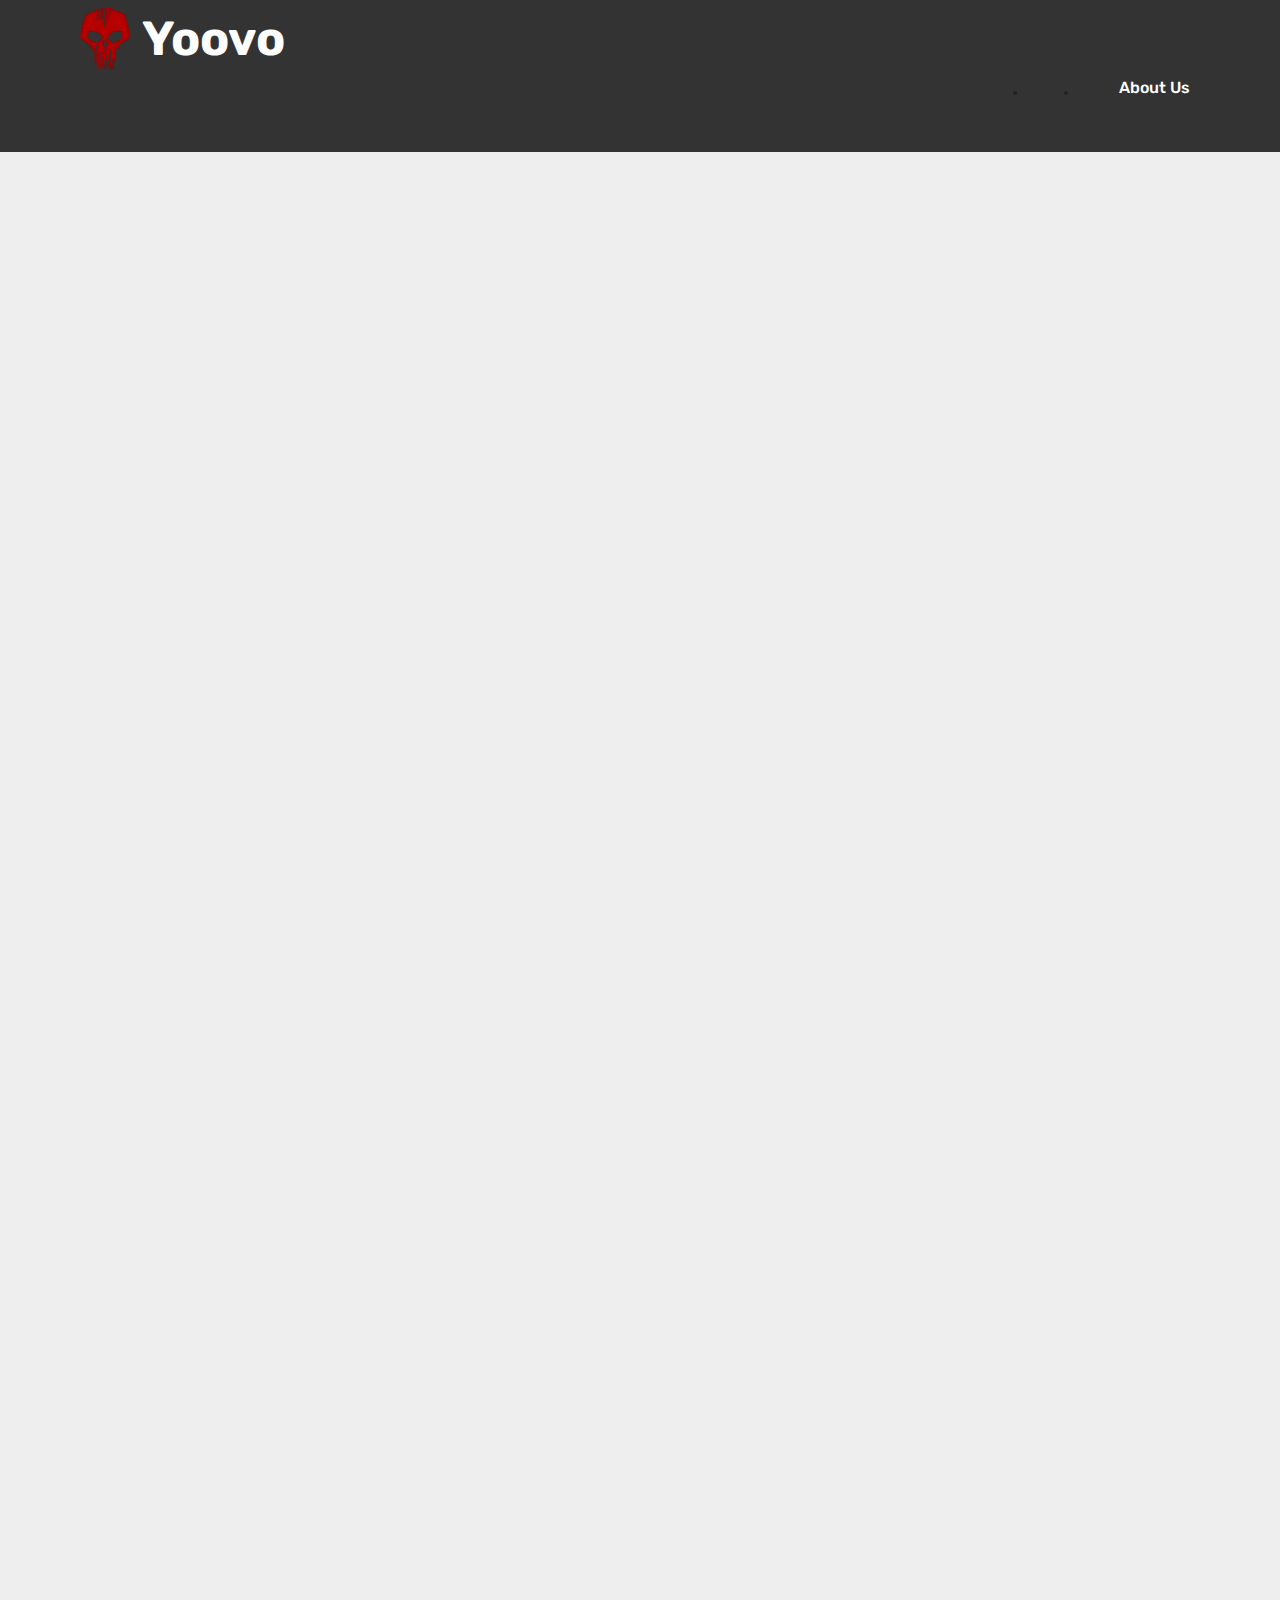
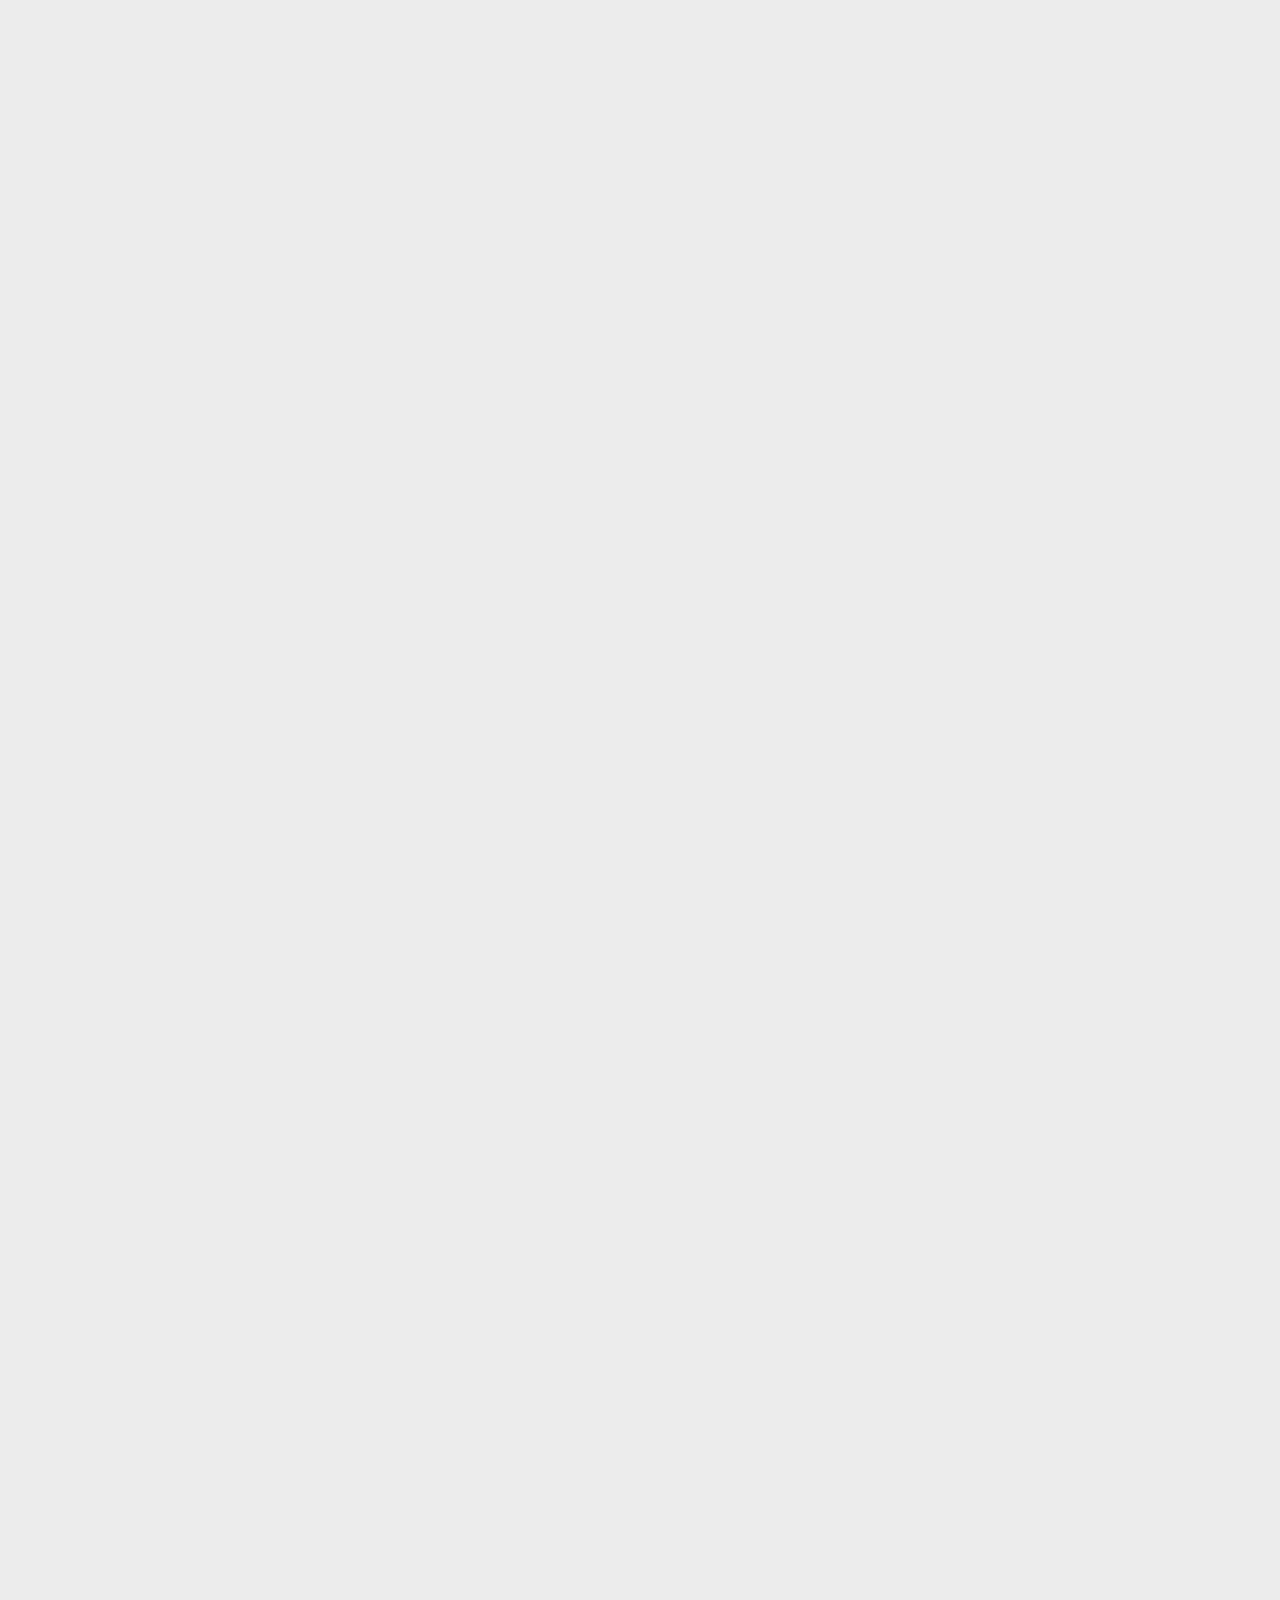
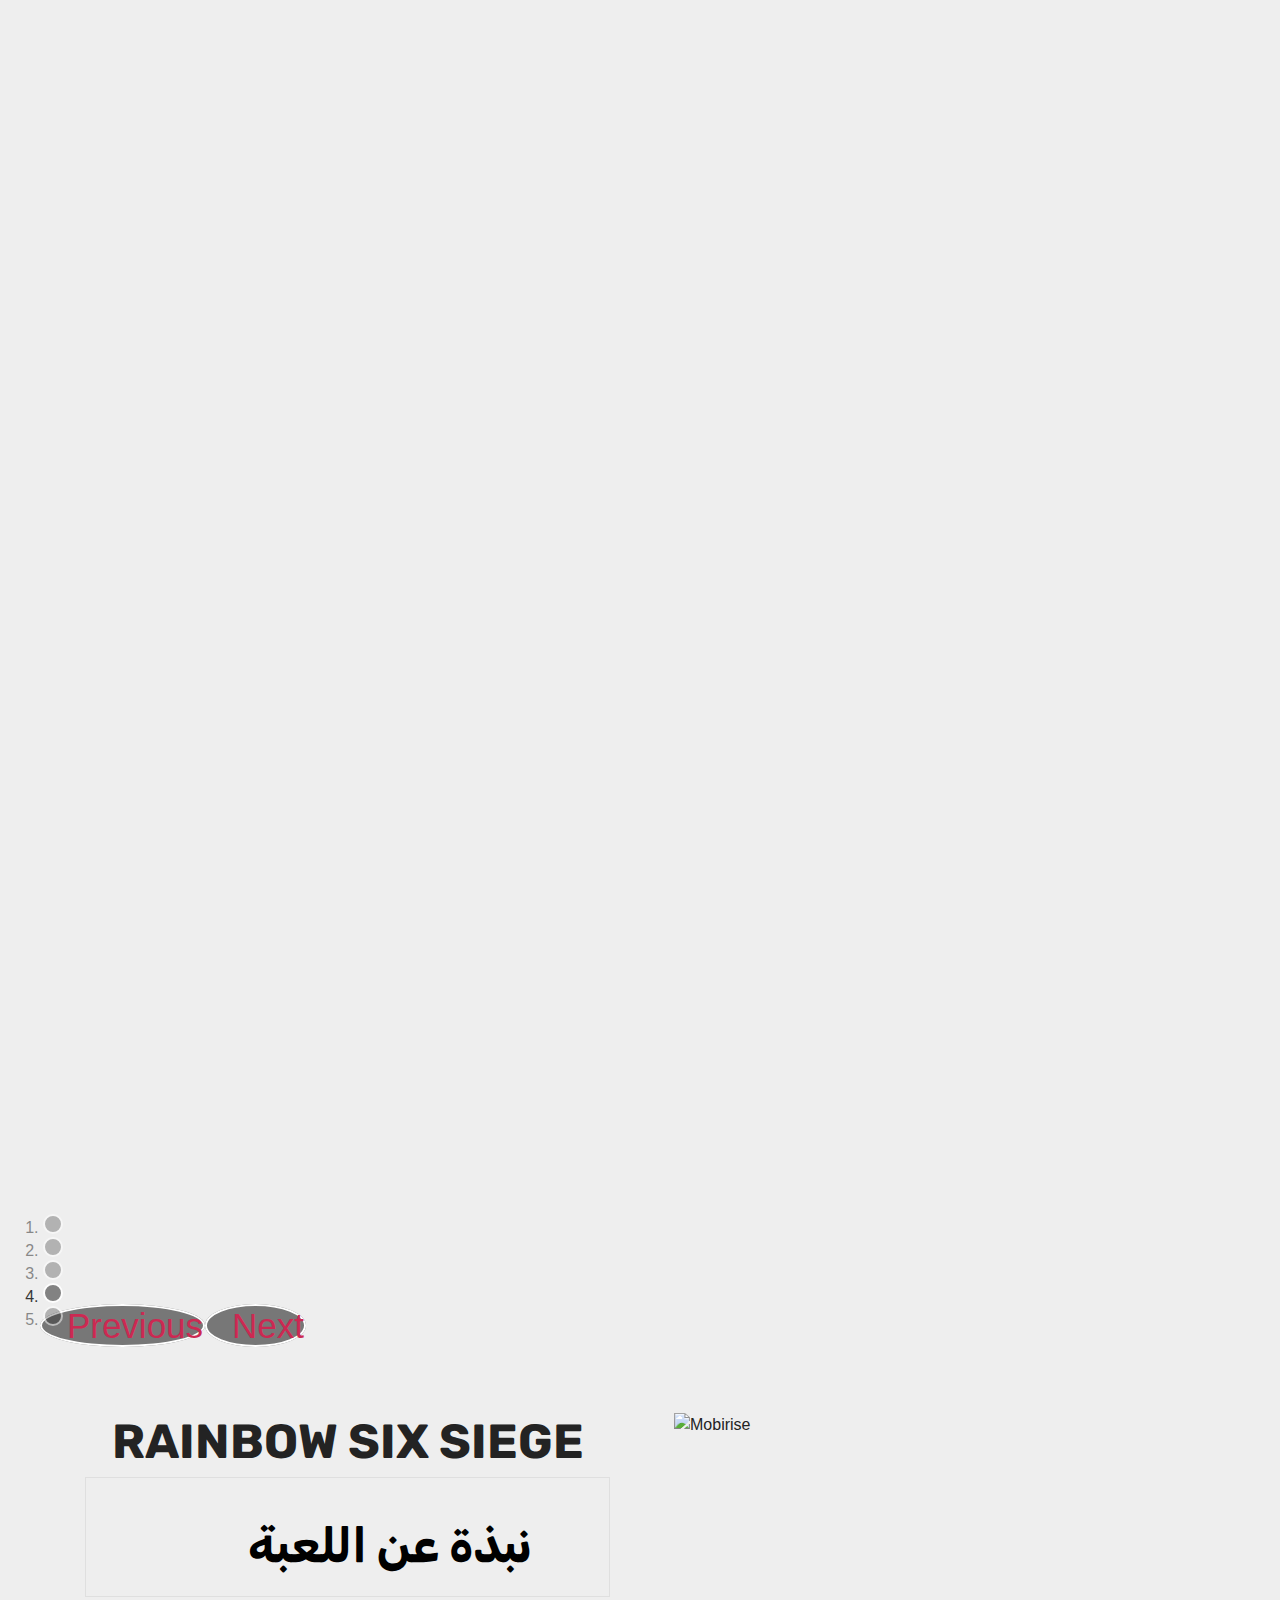
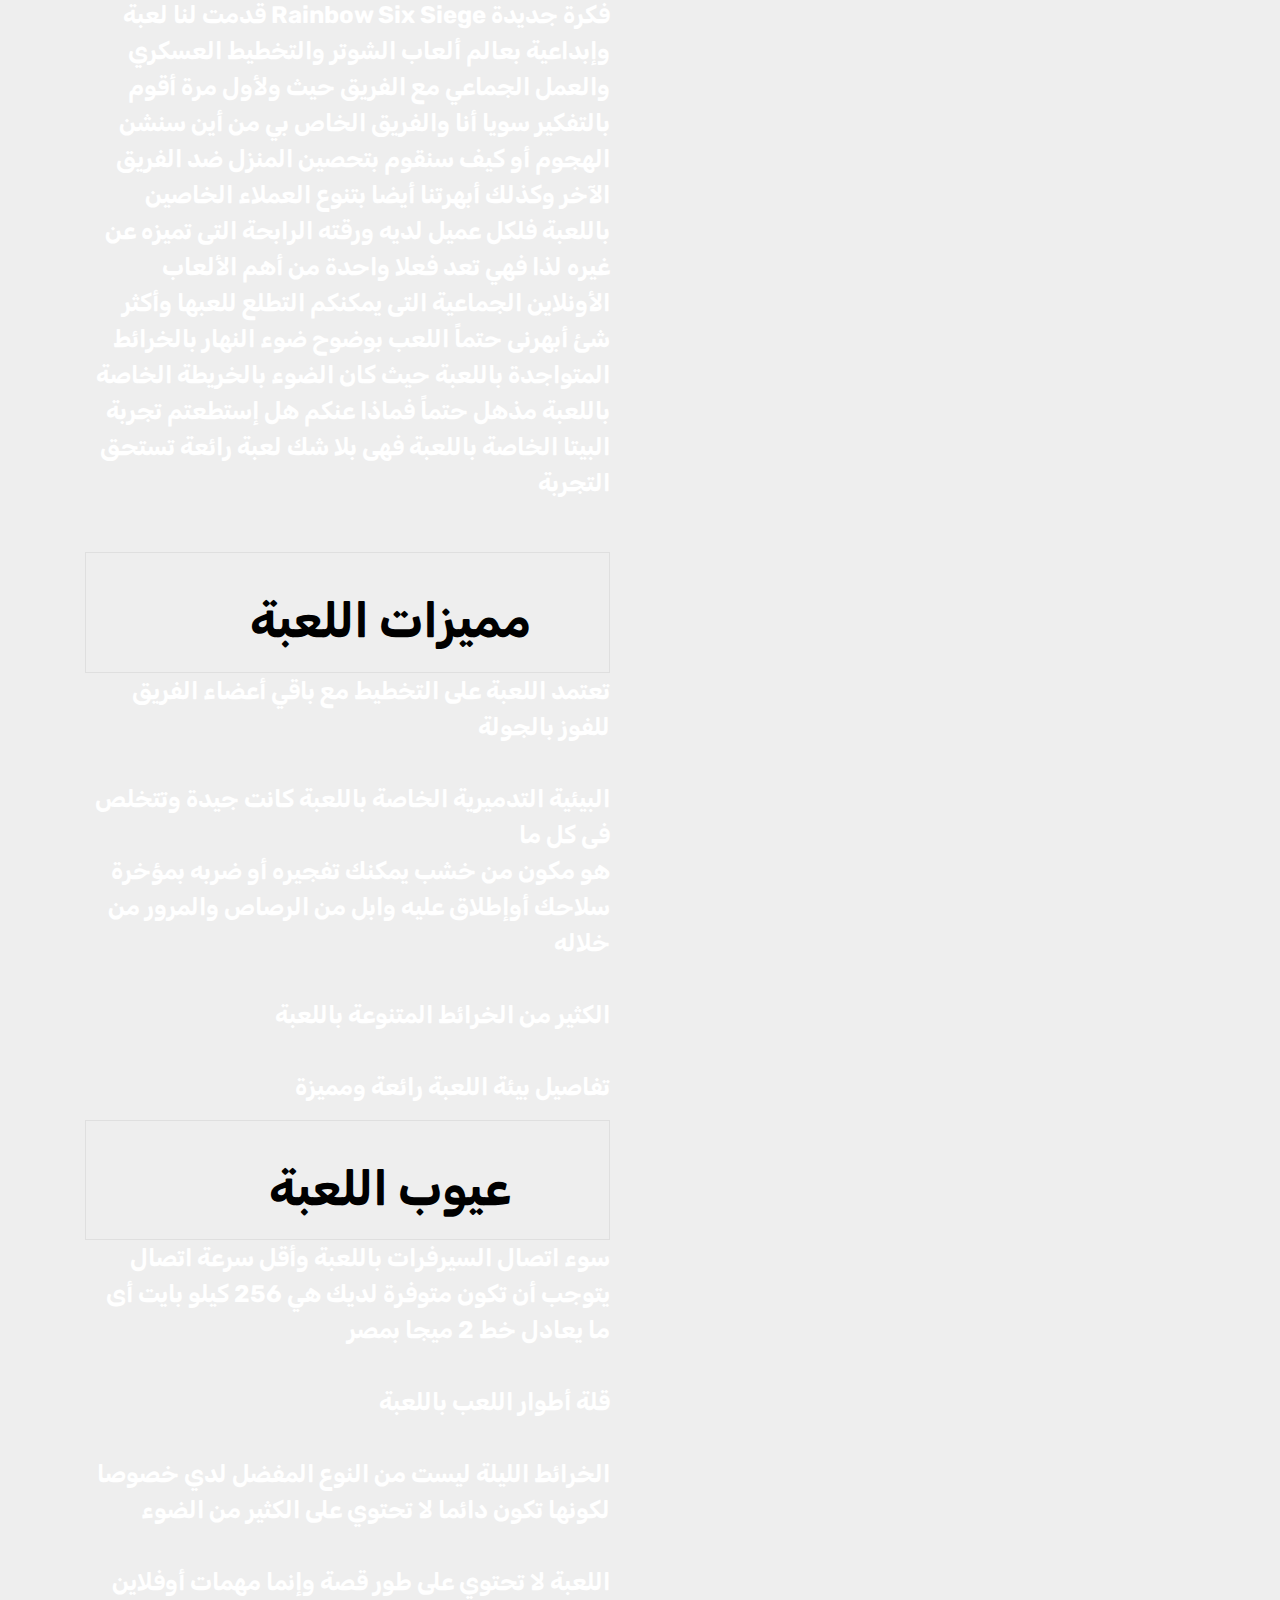
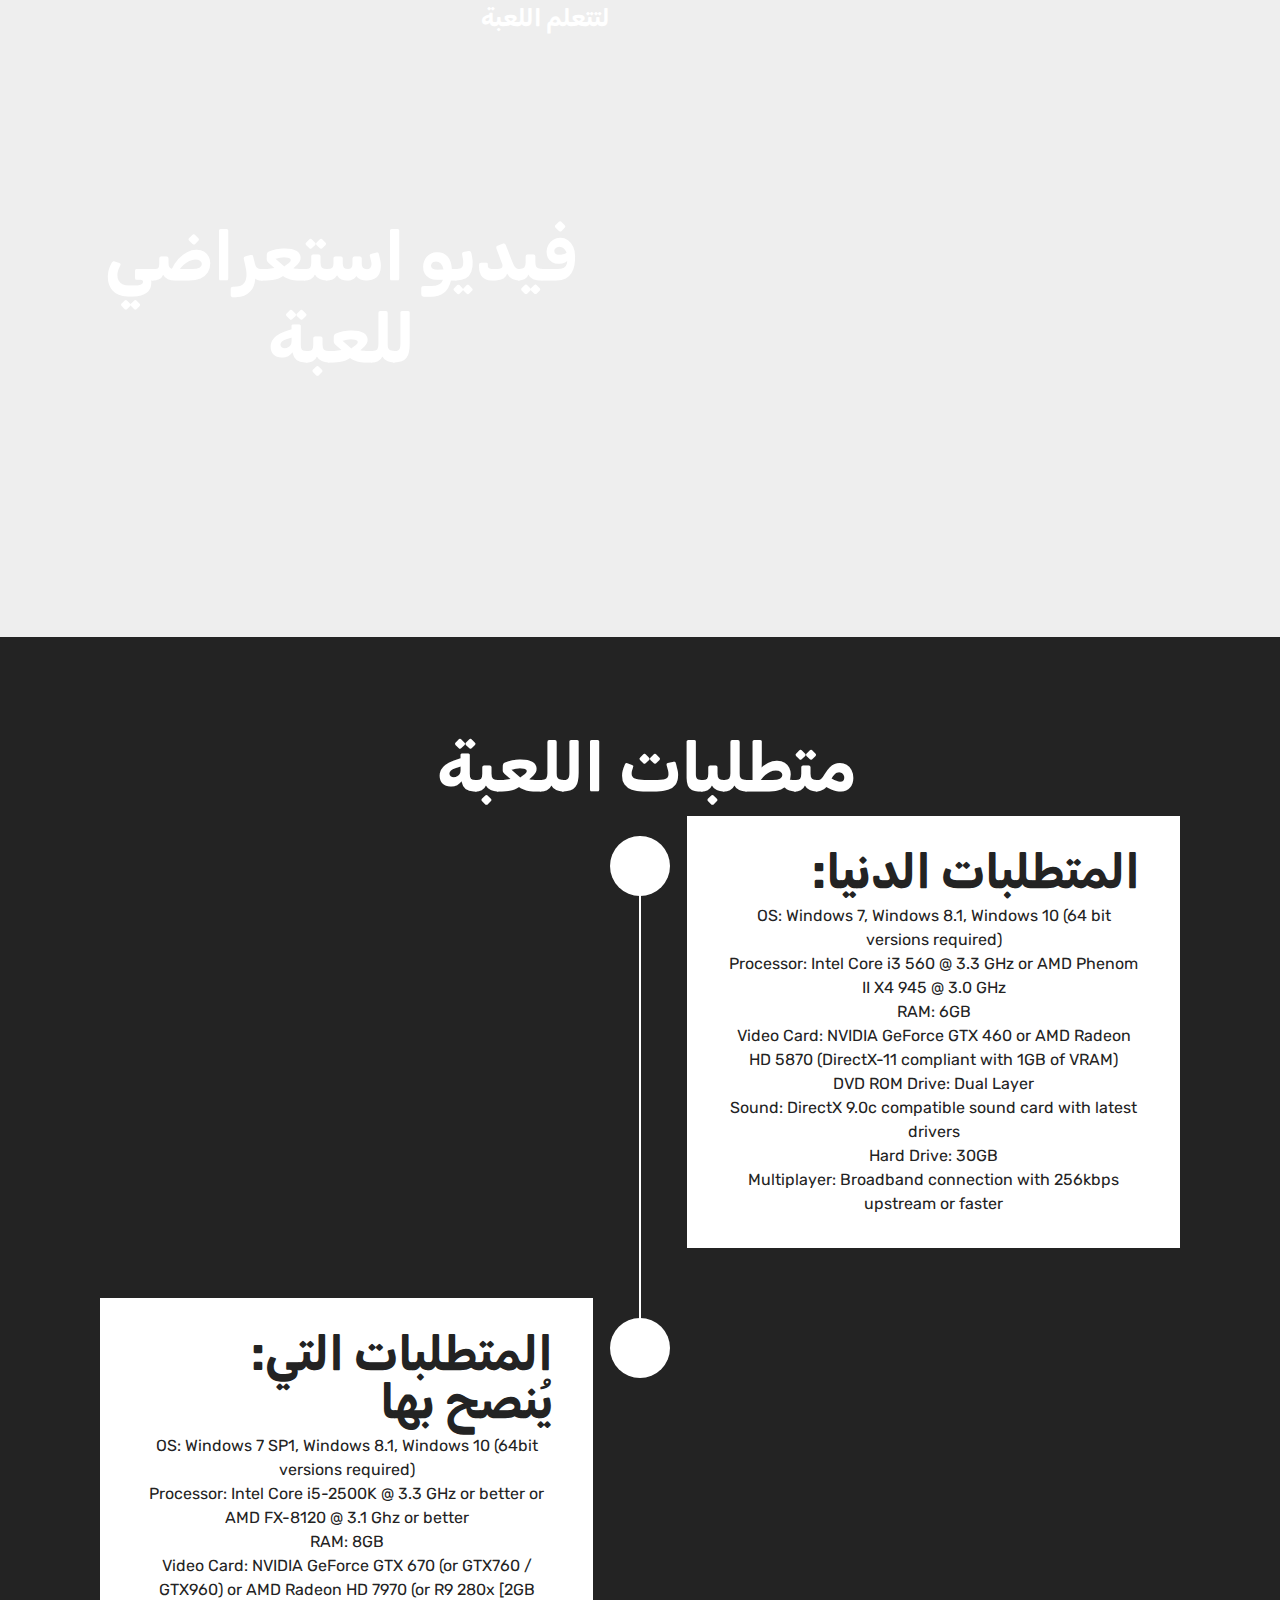
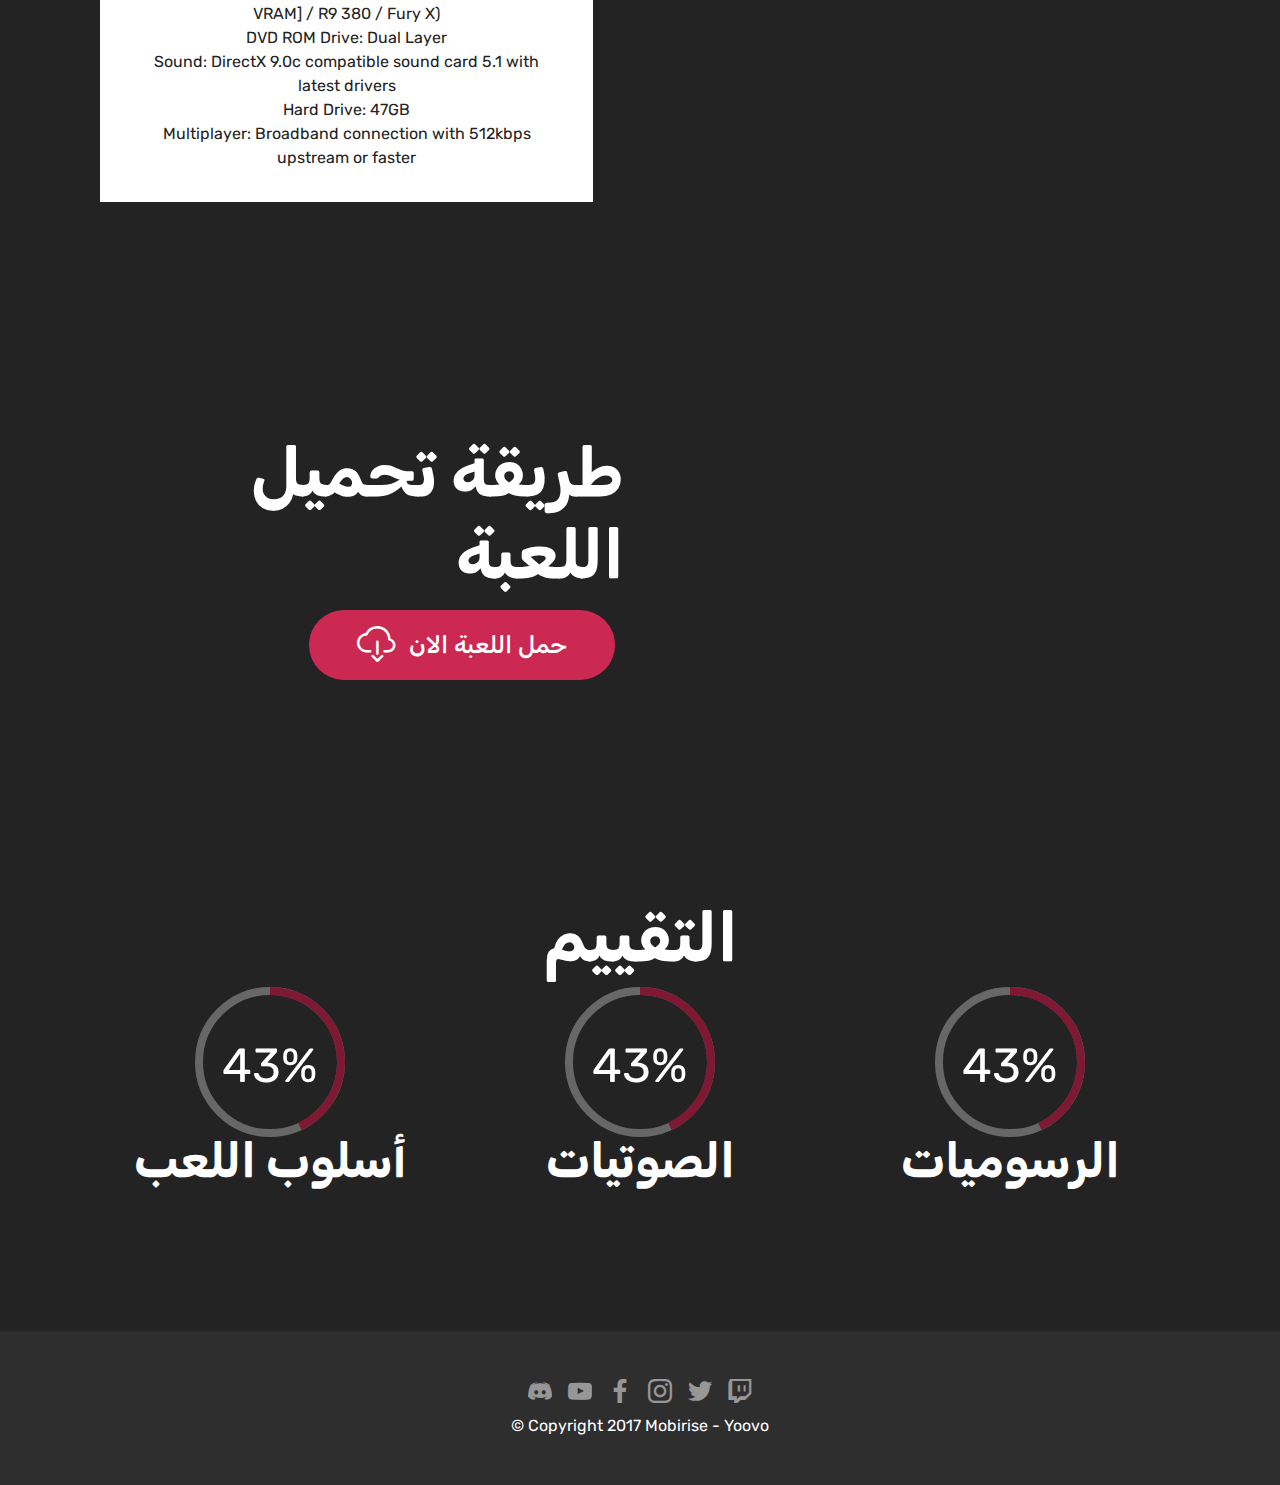
==== commit 971ae67e: "create github pages" ====
--- a/page1.html
+++ b/page1.html
@@ -6,7 +6,7 @@
   <meta http-equiv="X-UA-Compatible" content="IE=edge">
   <meta name="generator" content="Mobirise v4.4.1, mobirise.com">
   <meta name="viewport" content="width=device-width, initial-scale=1">
-  <link rel="shortcut icon" href="assets/images/logo2.png" type="image/x-icon">
+  <link rel="shortcut icon" href="assets/images/yoovo1-602x739.png" type="image/x-icon">
   <meta name="description" content="">
   <title>Yoovo</title>
   <link rel="stylesheet" href="assets/web/assets/mobirise-icons-bold/mobirise-icons-bold.css">
@@ -25,15 +25,7 @@
   
 </head>
 <body>
-<section class="carousel slide cid-qB4IjN8jbi" data-interval="false" id="slider1-2a" data-rv-view="136">
-
-    
-
-    <div class="full-screen"><div class="mbr-slider slide carousel" data-pause="true" data-keyboard="false" data-ride="false" data-interval="false"><ol class="carousel-indicators"><li data-app-prevent-settings="" data-target="#slider1-2a" data-slide-to="0"></li><li data-app-prevent-settings="" data-target="#slider1-2a" data-slide-to="1"></li><li data-app-prevent-settings="" data-target="#slider1-2a" data-slide-to="2"></li><li data-app-prevent-settings="" data-target="#slider1-2a" class=" active" data-slide-to="3"></li><li data-app-prevent-settings="" data-target="#slider1-2a" data-slide-to="4"></li></ol><div class="carousel-inner" role="listbox"><div class="carousel-item slider-fullscreen-image" data-bg-video-slide="false" style="background-image: url(assets/images/427-1920x1080.jpg);"><div class="container container-slide"><div class="image_wrapper"><img src="assets/images/427-1920x1080.jpg"><div class="carousel-caption justify-content-center"><div class="col-10 align-left"></div></div></div></div></div><div class="carousel-item slider-fullscreen-image" data-bg-video-slide="false" style="background-image: url(assets/images/blackbeard-2560x1440-valkyrie-rainbow-six-siege-operation-dust-line-246-2000x1125.jpg);"><div class="container container-slide"><div class="image_wrapper"><img src="assets/images/blackbeard-2560x1440-valkyrie-rainbow-six-siege-operation-dust-line-246-2000x1125.jpg"><div class="carousel-caption justify-content-center"><div class="col-10 align-left"></div></div></div></div></div><div class="carousel-item slider-fullscreen-image" data-bg-video-slide="false" style="background-image: url(assets/images/r6s-screenshot-34-225838-1920x1080.jpg);"><div class="container container-slide"><div class="image_wrapper"><img src="assets/images/r6s-screenshot-34-225838-1920x1080.jpg"><div class="carousel-caption justify-content-center"><div class="col-10 align-left"></div></div></div></div></div><div class="carousel-item slider-fullscreen-image active" data-bg-video-slide="false" style="background-image: url(assets/images/ckaa78tukae4swh-1-785x500.jpg);"><div class="container container-slide"><div class="image_wrapper"><img src="assets/images/ckaa78tukae4swh-1-785x500.jpg"><div class="carousel-caption justify-content-center"><div class="col-10 align-left"></div></div></div></div></div><div class="carousel-item slider-fullscreen-image" data-bg-video-slide="false" style="background-image: url(assets/images/rainbow-six-siege-valkyrie-5k-wide-2000x1250.jpg);"><div class="container container-slide"><div class="image_wrapper"><img src="assets/images/rainbow-six-siege-valkyrie-5k-wide-2000x1250.jpg"><div class="carousel-caption justify-content-center"><div class="col-10 align-left"></div></div></div></div></div></div><a data-app-prevent-settings="" class="carousel-control carousel-control-prev" role="button" data-slide="prev" href="#slider1-2a"><span aria-hidden="true" class="mbri-left mbr-iconfont"></span><span class="sr-only">Previous</span></a><a data-app-prevent-settings="" class="carousel-control carousel-control-next" role="button" data-slide="next" href="#slider1-2a"><span aria-hidden="true" class="mbri-right mbr-iconfont"></span><span class="sr-only">Next</span></a></div></div>
-
-</section>
-
-<section class="engine"><a href="https://mobirise.co/f">bootstrap builder</a></section><section class="menu cid-qB3tnQHbZC" once="menu" id="menu1-2b" data-rv-view="154">
+<section class="menu cid-qB3tnQHbZC" once="menu" id="menu1-2b" data-rv-view="472">
 
     
 
@@ -50,18 +42,15 @@
             <div class="navbar-brand">
                 <span class="navbar-logo">
                     <a href="https://mobirise.com">
-                         <img src="assets/images/logo2.png" alt="Mobirise" media-simple="true" style="height: 3.8rem;">
+                         <img src="assets/images/yoovo1-602x739.png" alt="Mobirise" title="" media-simple="true" style="height: 3.8rem;">
                     </a>
                 </span>
-                <span class="navbar-caption-wrap">
-                    <a class="navbar-caption text-white display-4" href="https://mobirise.com">
-                        MOBIRISE
-                    </a>
-                </span>
+                <span class="navbar-caption-wrap"><a class="navbar-caption text-white display-2" href="index.html" target="_blank">
+                        Yoovo</a></span>
             </div>
         </div>
         <div class="collapse navbar-collapse" id="navbarSupportedContent">
-            <ul class="navbar-nav nav-dropdown" data-app-modern-menu="true"><li class="nav-item">
+            <ul class="navbar-nav nav-dropdown nav-right" data-app-modern-menu="true"><li class="nav-item">
                     <a class="nav-link link text-white display-4" href="index.html">
                         <span class="mbri-home mbr-iconfont mbr-iconfont-btn"><br></span></a>
                 </li>
@@ -71,17 +60,20 @@
                         About Us
                     </a>
                 </li></ul>
-            <div class="navbar-buttons mbr-section-btn">
-                <a class="btn btn-sm btn-primary display-4" href="https://mobirise.com">
-                    <span class="mbri-save mbr-iconfont mbr-iconfont-btn "></span>
-                    Try It Now!
-                </a>
-            </div>
+            
         </div>
     </nav>
 </section>
 
-<section class="accordion2 cid-qB4wbT1l2P" id="accordion2-2c" data-rv-view="156">
+<section class="engine"><a href="https://mobirise.co/h">how to make a website for free</a></section><section class="carousel slide cid-qB4IjN8jbi" data-interval="false" id="slider1-2a" data-rv-view="454">
+
+    
+
+    <div class="full-screen"><div class="mbr-slider slide carousel" data-pause="true" data-keyboard="false" data-ride="false" data-interval="false"><ol class="carousel-indicators"><li data-app-prevent-settings="" data-target="#slider1-2a" data-slide-to="0"></li><li data-app-prevent-settings="" data-target="#slider1-2a" data-slide-to="1"></li><li data-app-prevent-settings="" data-target="#slider1-2a" data-slide-to="2"></li><li data-app-prevent-settings="" data-target="#slider1-2a" class=" active" data-slide-to="3"></li><li data-app-prevent-settings="" data-target="#slider1-2a" data-slide-to="4"></li></ol><div class="carousel-inner" role="listbox"><div class="carousel-item slider-fullscreen-image" data-bg-video-slide="false" style="background-image: url(assets/images/427-1920x1080.jpg);"><div class="container container-slide"><div class="image_wrapper"><img src="assets/images/427-1920x1080.jpg"><div class="carousel-caption justify-content-center"><div class="col-10 align-left"></div></div></div></div></div><div class="carousel-item slider-fullscreen-image" data-bg-video-slide="false" style="background-image: url(assets/images/blackbeard-2560x1440-valkyrie-rainbow-six-siege-operation-dust-line-246-2000x1125.jpg);"><div class="container container-slide"><div class="image_wrapper"><img src="assets/images/blackbeard-2560x1440-valkyrie-rainbow-six-siege-operation-dust-line-246-2000x1125.jpg"><div class="carousel-caption justify-content-center"><div class="col-10 align-left"></div></div></div></div></div><div class="carousel-item slider-fullscreen-image" data-bg-video-slide="false" style="background-image: url(assets/images/r6s-screenshot-34-225838-1920x1080.jpg);"><div class="container container-slide"><div class="image_wrapper"><img src="assets/images/r6s-screenshot-34-225838-1920x1080.jpg"><div class="carousel-caption justify-content-center"><div class="col-10 align-left"></div></div></div></div></div><div class="carousel-item slider-fullscreen-image active" data-bg-video-slide="false" style="background-image: url(assets/images/ckaa78tukae4swh-1-785x500.jpg);"><div class="container container-slide"><div class="image_wrapper"><img src="assets/images/ckaa78tukae4swh-1-785x500.jpg"><div class="carousel-caption justify-content-center"><div class="col-10 align-left"></div></div></div></div></div><div class="carousel-item slider-fullscreen-image" data-bg-video-slide="false" style="background-image: url(assets/images/rainbow-six-siege-valkyrie-5k-wide-2000x1250.jpg);"><div class="container container-slide"><div class="image_wrapper"><img src="assets/images/rainbow-six-siege-valkyrie-5k-wide-2000x1250.jpg"><div class="carousel-caption justify-content-center"><div class="col-10 align-left"></div></div></div></div></div></div><a data-app-prevent-settings="" class="carousel-control carousel-control-prev" role="button" data-slide="prev" href="#slider1-2a"><span aria-hidden="true" class="mbri-left mbr-iconfont"></span><span class="sr-only">Previous</span></a><a data-app-prevent-settings="" class="carousel-control carousel-control-next" role="button" data-slide="next" href="#slider1-2a"><span aria-hidden="true" class="mbri-right mbr-iconfont"></span><span class="sr-only">Next</span></a></div></div>
+
+</section>
+
+<section class="accordion2 cid-qB4wbT1l2P" id="accordion2-2c" data-rv-view="474">
 
     
 
@@ -156,7 +148,7 @@
     </div>
 </section>
 
-<section class="header7 cid-qB4OQ3Er54" id="header7-2d" data-rv-view="159">
+<section class="header7 cid-qB4OQ3Er54" id="header7-2d" data-rv-view="477">
 
     
 
@@ -179,7 +171,7 @@
     </div>
 </section>
 
-<section class="timeline2 cid-qBeBJIvP4N" id="timeline2-2e" data-rv-view="162">
+<section class="timeline2 cid-qBeBJIvP4N" id="timeline2-2e" data-rv-view="480">
 
     
 
@@ -252,7 +244,7 @@
     </div>
 </section>
 
-<section class="header7 cid-qBevKcSHcz" id="header7-2f" data-rv-view="165">
+<section class="header7 cid-qBevKcSHcz" id="header7-2f" data-rv-view="483">
 
     
 
@@ -275,7 +267,7 @@
     </div>
 </section>
 
-<section class="progress-bars3 cid-qBeZF32ZzL" id="progress-bars3-2h" data-rv-view="168">
+<section class="progress-bars3 cid-qBeZF32ZzL" id="progress-bars3-2h" data-rv-view="486">
  
      
 
@@ -334,7 +326,7 @@
         </div>
 </div></section>
 
-<section once="" class="cid-qB4mgZziw1" id="footer7-2g" data-rv-view="171">
+<section once="" class="cid-qB4mgZziw1" id="footer7-2g" data-rv-view="489">
 
     
 
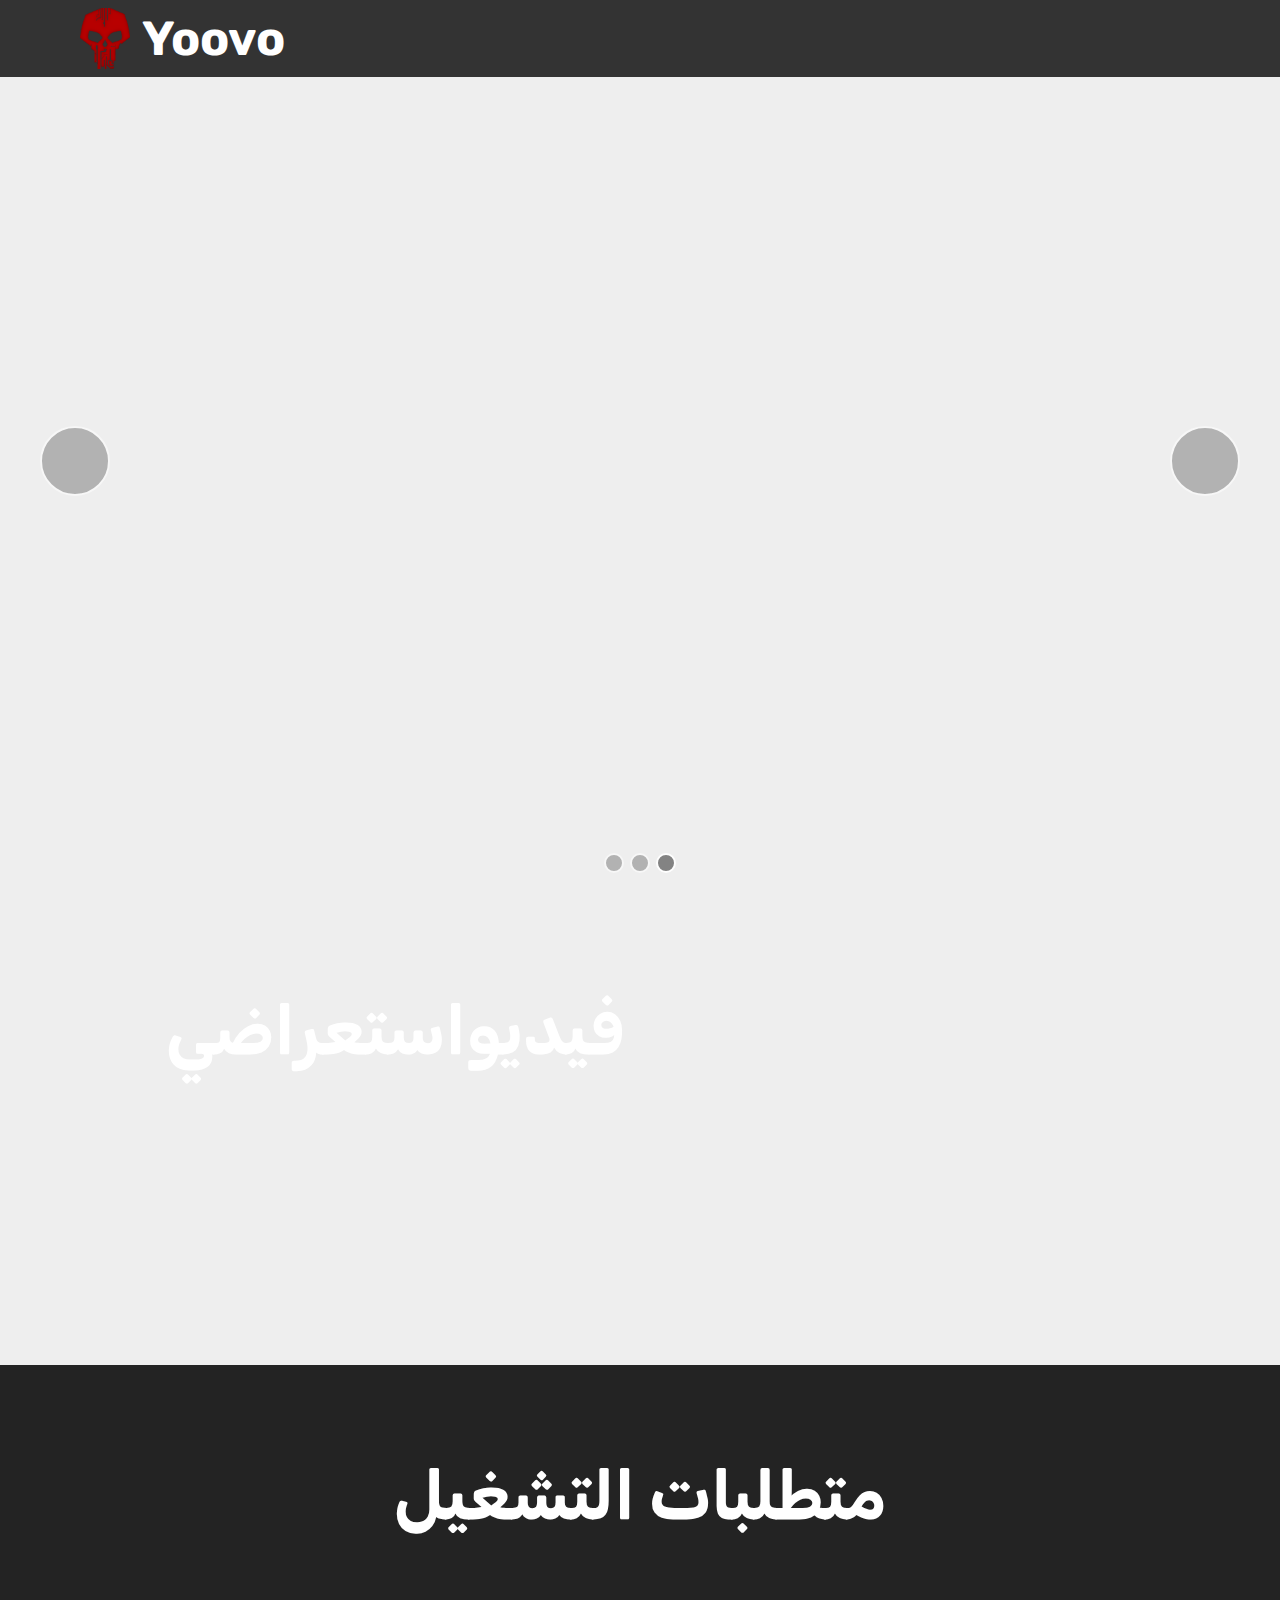
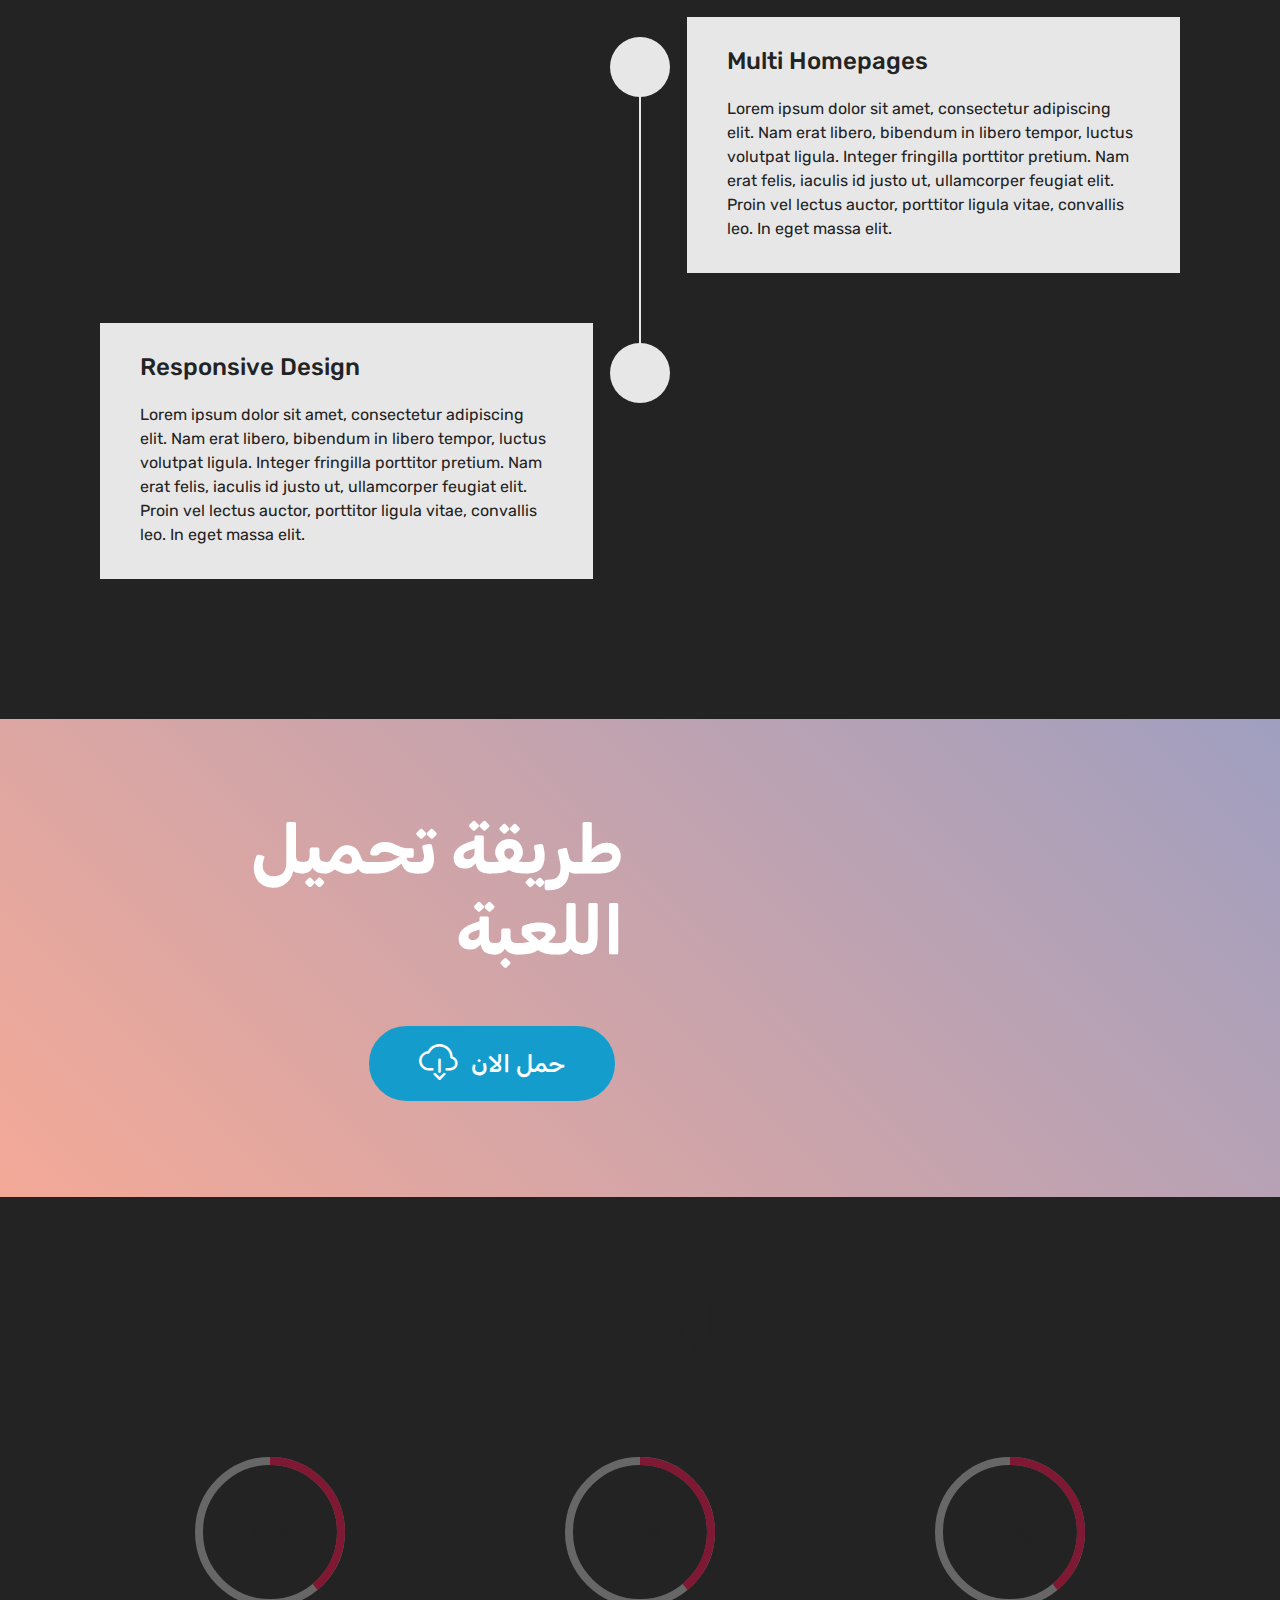
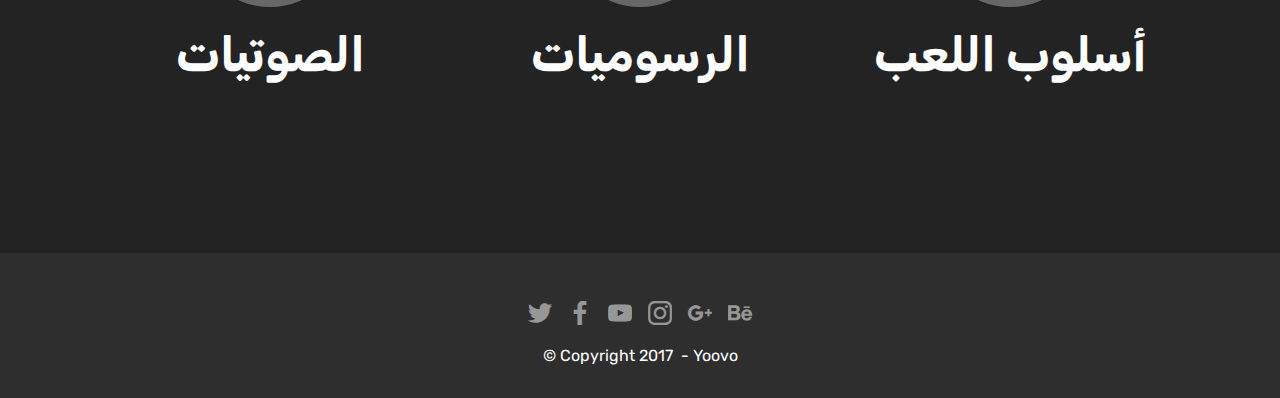
==== commit 543489f8: "create github pages" ====
--- a/page1.html
+++ b/page1.html
@@ -7,16 +7,16 @@
   <meta name="generator" content="Mobirise v4.4.1, mobirise.com">
   <meta name="viewport" content="width=device-width, initial-scale=1">
   <link rel="shortcut icon" href="assets/images/yoovo1-602x739.png" type="image/x-icon">
-  <meta name="description" content="">
-  <title>Yoovo</title>
+  <meta name="description" content="Web Generator Description">
+  <title>Page 1</title>
   <link rel="stylesheet" href="assets/web/assets/mobirise-icons-bold/mobirise-icons-bold.css">
   <link rel="stylesheet" href="assets/web/assets/mobirise-icons/mobirise-icons.css">
   <link rel="stylesheet" href="assets/tether/tether.min.css">
   <link rel="stylesheet" href="assets/bootstrap/css/bootstrap.min.css">
   <link rel="stylesheet" href="assets/bootstrap/css/bootstrap-grid.min.css">
   <link rel="stylesheet" href="assets/bootstrap/css/bootstrap-reboot.min.css">
+  <link rel="stylesheet" href="assets/dropdown/css/style.css">
   <link rel="stylesheet" href="assets/socicon/css/styles.css">
-  <link rel="stylesheet" href="assets/dropdown/css/style.css">
   <link rel="stylesheet" href="assets/as-pie-progress/css/progress.min.css">
   <link rel="stylesheet" href="assets/theme/css/style.css">
   <link rel="stylesheet" href="assets/mobirise/css/mbr-additional.css" type="text/css">
@@ -25,7 +25,7 @@
   
 </head>
 <body>
-<section class="menu cid-qB3tnQHbZC" once="menu" id="menu1-2b" data-rv-view="472">
+<section class="menu cid-qBfhRrL7XW" once="menu" id="menu1-m" data-rv-view="801">
 
     
 
@@ -45,110 +45,25 @@
                          <img src="assets/images/yoovo1-602x739.png" alt="Mobirise" title="" media-simple="true" style="height: 3.8rem;">
                     </a>
                 </span>
-                <span class="navbar-caption-wrap"><a class="navbar-caption text-white display-2" href="index.html" target="_blank">
-                        Yoovo</a></span>
+                <span class="navbar-caption-wrap"><a class="navbar-caption text-white display-2" href="https://mobirise.com">Yoovo</a></span>
             </div>
         </div>
         <div class="collapse navbar-collapse" id="navbarSupportedContent">
-            <ul class="navbar-nav nav-dropdown nav-right" data-app-modern-menu="true"><li class="nav-item">
-                    <a class="nav-link link text-white display-4" href="index.html">
-                        <span class="mbri-home mbr-iconfont mbr-iconfont-btn"><br></span></a>
-                </li>
-                <li class="nav-item dropdown">
-                    <a class="nav-link link text-white display-4" href="https://mobirise.com" aria-expanded="false">
-                        <span class="mbri-search mbr-iconfont mbr-iconfont-btn"></span>
-                        About Us
-                    </a>
-                </li></ul>
+            
             
         </div>
     </nav>
 </section>
 
-<section class="engine"><a href="https://mobirise.co/h">how to make a website for free</a></section><section class="carousel slide cid-qB4IjN8jbi" data-interval="false" id="slider1-2a" data-rv-view="454">
-
-    
-
-    <div class="full-screen"><div class="mbr-slider slide carousel" data-pause="true" data-keyboard="false" data-ride="false" data-interval="false"><ol class="carousel-indicators"><li data-app-prevent-settings="" data-target="#slider1-2a" data-slide-to="0"></li><li data-app-prevent-settings="" data-target="#slider1-2a" data-slide-to="1"></li><li data-app-prevent-settings="" data-target="#slider1-2a" data-slide-to="2"></li><li data-app-prevent-settings="" data-target="#slider1-2a" class=" active" data-slide-to="3"></li><li data-app-prevent-settings="" data-target="#slider1-2a" data-slide-to="4"></li></ol><div class="carousel-inner" role="listbox"><div class="carousel-item slider-fullscreen-image" data-bg-video-slide="false" style="background-image: url(assets/images/427-1920x1080.jpg);"><div class="container container-slide"><div class="image_wrapper"><img src="assets/images/427-1920x1080.jpg"><div class="carousel-caption justify-content-center"><div class="col-10 align-left"></div></div></div></div></div><div class="carousel-item slider-fullscreen-image" data-bg-video-slide="false" style="background-image: url(assets/images/blackbeard-2560x1440-valkyrie-rainbow-six-siege-operation-dust-line-246-2000x1125.jpg);"><div class="container container-slide"><div class="image_wrapper"><img src="assets/images/blackbeard-2560x1440-valkyrie-rainbow-six-siege-operation-dust-line-246-2000x1125.jpg"><div class="carousel-caption justify-content-center"><div class="col-10 align-left"></div></div></div></div></div><div class="carousel-item slider-fullscreen-image" data-bg-video-slide="false" style="background-image: url(assets/images/r6s-screenshot-34-225838-1920x1080.jpg);"><div class="container container-slide"><div class="image_wrapper"><img src="assets/images/r6s-screenshot-34-225838-1920x1080.jpg"><div class="carousel-caption justify-content-center"><div class="col-10 align-left"></div></div></div></div></div><div class="carousel-item slider-fullscreen-image active" data-bg-video-slide="false" style="background-image: url(assets/images/ckaa78tukae4swh-1-785x500.jpg);"><div class="container container-slide"><div class="image_wrapper"><img src="assets/images/ckaa78tukae4swh-1-785x500.jpg"><div class="carousel-caption justify-content-center"><div class="col-10 align-left"></div></div></div></div></div><div class="carousel-item slider-fullscreen-image" data-bg-video-slide="false" style="background-image: url(assets/images/rainbow-six-siege-valkyrie-5k-wide-2000x1250.jpg);"><div class="container container-slide"><div class="image_wrapper"><img src="assets/images/rainbow-six-siege-valkyrie-5k-wide-2000x1250.jpg"><div class="carousel-caption justify-content-center"><div class="col-10 align-left"></div></div></div></div></div></div><a data-app-prevent-settings="" class="carousel-control carousel-control-prev" role="button" data-slide="prev" href="#slider1-2a"><span aria-hidden="true" class="mbri-left mbr-iconfont"></span><span class="sr-only">Previous</span></a><a data-app-prevent-settings="" class="carousel-control carousel-control-next" role="button" data-slide="next" href="#slider1-2a"><span aria-hidden="true" class="mbri-right mbr-iconfont"></span><span class="sr-only">Next</span></a></div></div>
-
-</section>
-
-<section class="accordion2 cid-qB4wbT1l2P" id="accordion2-2c" data-rv-view="474">
-
-    
-
-
-    
-    <div class="container">
-        <div class="media-container-row pt-5">
-            <div class="accordion-content">
-                <h2 class="mbr-section-title align-center pb-3 mbr-fonts-style display-2"><strong>RAINBOW SIX SIEGE</strong></h2>
-                
-                <div id="bootstrap-accordion_13" class="panel-group accordionStyles accordion pt-5 mt-3" role="tablist" aria-multiselectable="true">
-                        <div class="card">
-                            <div class="card-header" role="tab" id="headingOne">
-                                <a role="button" class="collapsed panel-title text-black" data-toggle="collapse" data-parent="#bootstrap-accordion_13" data-core="" href="#collapse1_13" aria-expanded="false" aria-controls="collapse1">
-                                    <h4 class="mbr-fonts-style display-2">
-                                        <span class="sign mbr-iconfont mbri-arrow-down inactive"></span>&nbsp;نبذة عن اللعبة
-</h4>
-                                </a>
-                            </div>
-                            <div id="collapse1_13" class="panel-collapse noScroll collapse" role="tabpanel" aria-labelledby="headingOne">
-                                <div class="panel-body p-4">
-                                    <p class="mbr-fonts-style panel-text display-5"><strong>قدمت لنا لعبة Rainbow Six Siege فكرة جديدة وإبداعية بعالم ألعاب الشوتر والتخطيط العسكري والعمل الجماعي مع الفريق حيث ولأول مرة أقوم بالتفكير سويا أنا والفريق الخاص بي من أين سنشن الهجوم أو كيف سنقوم بتحصين المنزل ضد الفريق الآخر وكذلك أبهرتنا أيضا بتنوع العملاء الخاصين باللعبة فلكل عميل لديه ورقته الرابحة التى تميزه عن غيره لذا فهي تعد فعلا واحدة من أهم الألعاب الأونلاين الجماعية التى يمكنكم التطلع للعبها وأكثر شئ أبهرنى حتماً اللعب بوضوح ضوء النهار بالخرائط المتواجدة باللعبة حيث كان الضوء بالخريطة الخاصة باللعبة مذهل حتماً فماذا عنكم هل إستطعتم تجربة البيتا الخاصة باللعبة فهى بلا شك لعبة رائعة تستحق التجربة
-<br></strong>
-<br></p>
-                                </div>
-                            </div>
-                        </div>
-                
-                        <div class="card">
-                            <div class="card-header" role="tab" id="headingTwo">
-                                <a role="button" class="collapsed panel-title text-black" data-toggle="collapse" data-parent="#bootstrap-accordion_13" data-core="" href="#collapse2_13" aria-expanded="false" aria-controls="collapse2">
-                                    <h4 class="mbr-fonts-style mbr-fonts-style display-2">
-                                        <span class="sign mbr-iconfont mbri-arrow-down inactive"></span>&nbsp;مميزات اللعبة</h4>
-                                </a>
-                                
-                            </div>
-                            <div id="collapse2_13" class="panel-collapse noScroll collapse" role="tabpanel" aria-labelledby="headingTwo">
-                                <div class="panel-body p-4">
-                                    <p class="mbr-fonts-style panel-text display-5"><strong>تعتمد اللعبة على التخطيط مع باقي أعضاء الفريق للفوز بالجولة</strong><br><strong>
-<br>&nbsp;البيئية التدميرية الخاصة باللعبة كانت جيدة وتتخلص فى كل ما</strong><br><strong> هو مكون من خشب يمكنك تفجيره أو ضربه بمؤخرة سلاحك أوإطلاق عليه وابل من الرصاص والمرور من خلاله</strong><br><strong><br>&nbsp;الكثير من الخرائط المتنوعة باللعبة</strong><br><strong>
-<br>&nbsp;تفاصيل بيئة اللعبة رائعة ومميزة</strong><br></p>
-                                </div>
-                            </div>
-                        </div>
-                
-                        <div class="card">
-                            <div class="card-header" role="tab" id="headingThree">
-                                <a role="button" class="collapsed panel-title text-black" data-toggle="collapse" data-parent="#bootstrap-accordion_13" data-core="" href="#collapse3_13" aria-expanded="false" aria-controls="collapse3">
-                                    <h4 class="mbr-fonts-style display-2">
-                                        <span class="sign mbr-iconfont mbri-arrow-down inactive"></span>&nbsp;عيوب اللعبة</h4>
-                                </a>
-                            </div>
-                            <div id="collapse3_13" class="panel-collapse noScroll collapse" role="tabpanel" aria-labelledby="headingThree">
-                                <div class="panel-body p-4">
-                                    <p class="mbr-fonts-style panel-text display-5"><strong>سوء اتصال السيرفرات باللعبة وأقل سرعة اتصال يتوجب أن تكون متوفرة لديك هي 256 كيلو بايت أى ما يعادل خط 2 ميجا بمصر<br>
-<br>&nbsp;قلة أطوار اللعب باللعبة<br><br>الخرائط الليلة ليست من النوع المفضل لدي خصوصا لكونها تكون دائما لا تحتوي على الكثير من الضوء<br><br>&nbsp;اللعبة لا تحتوي على طور قصة وإنما مهمات أوفلاين لتتعلم اللعبة</strong><br></p>
-                                </div>
-                            </div>
-                        </div>
-                
-                        
-                
-                        
-                
-                        
-                </div>
-            </div>
-            <div class="mbr-figure" style="width: 105%;">
-                    <img src="assets/images/r6s-wallpaper-op-197784-1920x1080.jpg" alt="Mobirise" title="" media-simple="true">
-            </div>
-        </div>
-    </div>
-</section>
-
-<section class="header7 cid-qB4OQ3Er54" id="header7-2d" data-rv-view="477">
+<section class="engine"><a href="https://mobirise.co/o">bootstrap button</a></section><section class="carousel slide cid-qBqIZKOlU6" data-interval="false" id="slider1-n" data-rv-view="803">
+
+    
+
+    <div class="full-screen"><div class="mbr-slider slide carousel" data-pause="true" data-keyboard="false" data-ride="false" data-interval="false"><ol class="carousel-indicators"><li data-app-prevent-settings="" data-target="#slider1-n" data-slide-to="0"></li><li data-app-prevent-settings="" data-target="#slider1-n" data-slide-to="1"></li><li data-app-prevent-settings="" data-target="#slider1-n" class=" active" data-slide-to="2"></li></ol><div class="carousel-inner" role="listbox"><div class="carousel-item slider-fullscreen-image" data-bg-video-slide="false" style="background-image: url(assets/images/screenshot-244-1920x1080.png);"><div class="container container-slide"><div class="image_wrapper"><img src="assets/images/screenshot-244-1920x1080.png"><div class="carousel-caption justify-content-center"><div class="col-10 align-center"></div></div></div></div></div><div class="carousel-item slider-fullscreen-image" data-bg-video-slide="false" style="background-image: url(assets/images/homepage-share-1200x675.jpg);"><div class="container container-slide"><div class="image_wrapper"><img src="assets/images/homepage-share-1200x675.jpg"><div class="carousel-caption justify-content-center"><div class="col-10 align-left"></div></div></div></div></div><div class="carousel-item slider-fullscreen-image active" data-bg-video-slide="false" style="background-image: url(assets/images/screenshot-243-1920x1080.png);"><div class="container container-slide"><div class="image_wrapper"><img src="assets/images/screenshot-243-1920x1080.png"><div class="carousel-caption justify-content-center"><div class="col-10 align-right"></div></div></div></div></div></div><a data-app-prevent-settings="" class="carousel-control carousel-control-prev" role="button" data-slide="prev" href="#slider1-n"><span aria-hidden="true" class="mbri-left mbr-iconfont"></span><span class="sr-only">Previous</span></a><a data-app-prevent-settings="" class="carousel-control carousel-control-next" role="button" data-slide="next" href="#slider1-n"><span aria-hidden="true" class="mbri-right mbr-iconfont"></span><span class="sr-only">Next</span></a></div></div>
+
+</section>
+
+<section class="header7 cid-qBqJTKJZr4 mbr-parallax-background" id="header7-r" data-rv-view="815">
 
     
 
@@ -158,46 +73,43 @@
         <div class="media-container-row">
 
             <div class="media-content align-right">
-                <h1 class="mbr-section-title mbr-white pb-3 mbr-fonts-style display-1"><strong>فيديو استعراضي للعبة</strong></h1>
+                <h1 class="mbr-section-title mbr-white pb-3 mbr-fonts-style display-1"><strong>فيديواستعراضي</strong></h1>
                 <div class="mbr-section-text mbr-white pb-3">
                     <p class="mbr-text mbr-fonts-style display-5"></p>
                 </div>
                 
             </div>
 
-            <div class="mbr-figure" style="width: 110%;"><iframe class="mbr-embedded-video" src="https://www.youtube.com/embed/VM2krppk9dA?rel=0&amp;amp;showinfo=0&amp;autoplay=0&amp;loop=0" width="1280" height="720" frameborder="0" allowfullscreen></iframe></div>
+            <div class="mbr-figure" style="width: 100%;"><iframe class="mbr-embedded-video" src="https://www.youtube.com/embed/uNCr7NdOJgw?rel=0&amp;amp;showinfo=0&amp;autoplay=0&amp;loop=0" width="1280" height="720" frameborder="0" allowfullscreen></iframe></div>
 
         </div>
     </div>
 </section>
 
-<section class="timeline2 cid-qBeBJIvP4N" id="timeline2-2e" data-rv-view="480">
+<section class="timeline2 cid-qBqJ4sqkJo" id="timeline2-o" data-rv-view="818">
 
     
 
     
 
     <div class="container align-center">
-        <h2 class="mbr-section-title pb-3 mbr-fonts-style display-1"><strong>&nbsp;متطلبات اللعبة</strong></h2>
-        
+        <h2 class="mbr-section-title pb-3 mbr-fonts-style display-1"><strong>
+            متطلبات التشغيل</strong></h2>
+        <h3 class="mbr-section-subtitle pb-5 mbr-fonts-style display-5"></h3>
 
         <div class="container timelines-container" mbri-timelines="">
             <div class="row timeline-element reverse separline">      
                 <span class="iconsBackground">
-                    <span class="mbr-iconfont mbri-file" media-simple="true"></span>
+                    <span class="mbr-iconfont mbri-info" media-simple="true"></span>
                 </span>          
                 <div class="col-xs-12 col-md-6 align-left">
                     <div class="timeline-text-content">
-                        <h4 class="mbr-timeline-title pb-3 mbr-fonts-style display-2"><strong>:المتطلبات الدنيا
-</strong></h4>
-                        <p class="mbr-timeline-text mbr-fonts-style display-7">OS: Windows 7, Windows 8.1, Windows 10 (64 bit versions required)
-<br>Processor: Intel Core i3 560 @ 3.3 GHz or AMD Phenom II X4 945 @ 3.0 GHz
-<br>RAM: 6GB
-<br>Video Card: NVIDIA GeForce GTX 460 or AMD Radeon HD 5870 (DirectX-11 compliant with 1GB of VRAM)
-<br>DVD ROM Drive: Dual Layer
-<br>Sound: DirectX 9.0c compatible sound card with latest drivers
-<br>Hard Drive: 30GB
-<br>Multiplayer: Broadband connection with 256kbps upstream or faster</p>
+                        <h4 class="mbr-timeline-title pb-3 mbr-fonts-style display-5">
+                            Multi Homepages
+                        </h4>
+                        <p class="mbr-timeline-text mbr-fonts-style display-7">
+                            Lorem ipsum dolor sit amet, consectetur adipiscing elit. Nam erat libero, bibendum in libero tempor, luctus volutpat ligula. Integer fringilla porttitor pretium. Nam erat felis, iaculis id justo ut, ullamcorper feugiat elit. Proin vel lectus auctor, porttitor ligula vitae, convallis leo. In eget massa elit.
+                        </p>
                      </div>
                 </div>
             </div>
@@ -208,15 +120,12 @@
                 </span>
                 <div class="col-xs-12 col-md-6 align-left ">
                     <div class="timeline-text-content">
-                        <h4 class="mbr-timeline-title pb-3 mbr-fonts-style display-2"><strong>:المتطلبات التي يُنصح بها</strong></h4>
-                        <p class="mbr-timeline-text mbr-fonts-style display-7">OS: Windows 7 SP1, Windows 8.1, Windows 10 (64bit versions required)
-<br>Processor: Intel Core i5-2500K @ 3.3 GHz or better or AMD FX-8120 @ 3.1 Ghz or better
-<br>RAM: 8GB
-<br>Video Card: NVIDIA GeForce GTX 670 (or GTX760 / GTX960) or AMD Radeon HD 7970 (or R9 280x [2GB VRAM] / R9 380 / Fury X)
-<br>DVD ROM Drive: Dual Layer
-<br>Sound: DirectX 9.0c compatible sound card 5.1 with latest drivers
-<br>Hard Drive: 47GB
-<br>Multiplayer: Broadband connection with 512kbps upstream or faster</p>
+                        <h4 class="mbr-timeline-title pb-3 mbr-fonts-style display-5">
+                            Responsive Design
+                        </h4>
+                        <p class="mbr-timeline-text mbr-fonts-style display-7">
+                            Lorem ipsum dolor sit amet, consectetur adipiscing elit. Nam erat libero, bibendum in libero tempor, luctus volutpat ligula. Integer fringilla porttitor pretium. Nam erat felis, iaculis id justo ut, ullamcorper feugiat elit. Proin vel lectus auctor, porttitor ligula vitae, convallis leo. In eget massa elit.
+                        </p>
                     </div>
                 </div>
             </div> 
@@ -244,7 +153,7 @@
     </div>
 </section>
 
-<section class="header7 cid-qBevKcSHcz" id="header7-2f" data-rv-view="483">
+<section class="header7 cid-qBqL07bfpk" id="header7-u" data-rv-view="821">
 
     
 
@@ -256,9 +165,9 @@
             <div class="media-content align-right">
                 <h1 class="mbr-section-title mbr-white pb-3 mbr-fonts-style display-1"><strong>طريقة تحميل اللعبة</strong></h1>
                 <div class="mbr-section-text mbr-white pb-3">
-                    
+                    <p class="mbr-text mbr-fonts-style display-5"></p>
                 </div>
-                <div class="mbr-section-btn"><a class="btn btn-md btn-primary display-5" href="https://mobirise.com"><span class="mbrib-download mbr-iconfont mbr-iconfont-btn"></span>حمل اللعبة الان</a></div>
+                <div class="mbr-section-btn"><a class="btn btn-md btn-primary display-5" href="https://mobirise.com"><span class="mbrib-download mbr-iconfont mbr-iconfont-btn"></span>حمل الان</a></div>
             </div>
 
             <div class="mbr-figure" style="width: 100%;"><iframe class="mbr-embedded-video" src="https://www.youtube.com/embed/uNCr7NdOJgw?rel=0&amp;amp;showinfo=0&amp;autoplay=0&amp;loop=0" width="1280" height="720" frameborder="0" allowfullscreen></iframe></div>
@@ -267,7 +176,7 @@
     </div>
 </section>
 
-<section class="progress-bars3 cid-qBeZF32ZzL" id="progress-bars3-2h" data-rv-view="486">
+<section class="progress-bars3 cid-qBqJKJSnsm" id="progress-bars3-q" data-rv-view="824">
  
      
 
@@ -275,27 +184,16 @@
     
     <div class="container">
         <h2 class="mbr-section-title pb-3 align-center mbr-fonts-style display-1"><strong>
-            التقييم</strong></h2>
-
-        <h3 class="mbr-section-subtitle mbr-fonts-style display-5"></h3>
+            التقييم
+        </strong></h2>
+
+        
     
         <div class="media-container-row pt-5 mt-2">
             <div class="card p-3 align-center">
                 <div class="wrap">
-                    <div class="pie_progress progress1" role="progressbar" data-goal="85">
-                        <p class="pie_progress__number mbr-fonts-style display-2"><strong>8.5&nbsp;</strong><br></p>
-                    </div>
-                </div> 
-                <div class="mbr-crt-title pt-3">
-                    <h4 class="card-title py-2 mbr-fonts-style display-2"><strong>أسلوب اللعب
-</strong><div><br></div></h4>
-                </div>                 
-            </div>
-
-            <div class="card p-3 align-center">
-                <div class="wrap">
-                    <div class="pie_progress progress2" role="progressbar" data-goal="73">
-                        <p class="pie_progress__number mbr-fonts-style display-2"><strong>7.5&nbsp;</strong><br></p>
+                    <div class="pie_progress progress1" role="progressbar" data-goal="50">
+                        <p class="pie_progress__number mbr-fonts-style display-5"></p>
                     </div>
                 </div> 
                 <div class="mbr-crt-title pt-3">
@@ -307,17 +205,29 @@
 
             <div class="card p-3 align-center">
                 <div class="wrap">
-                    <div class="pie_progress progress3" role="progressbar" data-goal="80">
-                        <p class="pie_progress__number mbr-fonts-style display-2">47%</p>
+                    <div class="pie_progress progress2" role="progressbar" data-goal="60">
+                        <p class="pie_progress__number mbr-fonts-style display-5"></p>
                     </div>
                 </div> 
                 <div class="mbr-crt-title pt-3">
                     <h4 class="card-title py-2 mbr-fonts-style display-2"><strong>
                         الرسوميات
-                    </strong><div><br></div></h4>
+                    </strong></h4>
                 </div>                 
             </div>
 
+            <div class="card p-3 align-center">
+                <div class="wrap">
+                    <div class="pie_progress progress3" role="progressbar" data-goal="70">
+                        <p class="pie_progress__number mbr-fonts-style display-5"></p>
+                    </div>
+                </div> 
+                <div class="mbr-crt-title pt-3">
+                    <h4 class="card-title py-2 mbr-fonts-style display-2"><strong>أسلوب اللعب
+</strong><div><br></div></h4>
+                </div>                 
+            </div>
+
             
 
             
@@ -326,7 +236,7 @@
         </div>
 </div></section>
 
-<section once="" class="cid-qB4mgZziw1" id="footer7-2g" data-rv-view="489">
+<section once="" class="cid-qBqJ8Y8Eya" id="footer7-p" data-rv-view="827">
 
     
 
@@ -353,33 +263,33 @@
                     
                 <div class="soc-item">
                         <a href="https://twitter.com/mobirise" target="_blank">
-                            <span class="mbr-iconfont mbr-iconfont-social socicon-discord socicon" media-simple="true"></span>
-                        </a>
-                    </div><div class="soc-item">
-                        <a href="https://www.youtube.com/YOOVO" target="_blank">
-                            <span class="mbr-iconfont mbr-iconfont-social socicon-youtube socicon" media-simple="true"></span>
-                        </a>
-                    </div><div class="soc-item">
-                        <a href="https://www.facebook.com/Yoovoplay/" target="_blank">
-                            <span class="mbr-iconfont mbr-iconfont-social socicon-facebook socicon" media-simple="true"></span>
-                        </a>
-                    </div><div class="soc-item">
-                        <a href="https://instagram.com/abdelmoughit_mazouz" target="_blank">
-                            <span class="mbr-iconfont mbr-iconfont-social socicon-instagram socicon" media-simple="true"></span>
-                        </a>
-                    </div><div class="soc-item">
-                        <a href="https://twitter.com/Yoovoplay" target="_blank">
-                            <span class="mbr-iconfont mbr-iconfont-social socicon-twitter socicon" media-simple="true"></span>
+                            <span class="socicon-twitter socicon mbr-iconfont mbr-iconfont-social" media-simple="true"></span>
+                        </a>
+                    </div><div class="soc-item">
+                        <a href="https://www.facebook.com/pages/Mobirise/1616226671953247" target="_blank">
+                            <span class="socicon-facebook socicon mbr-iconfont mbr-iconfont-social" media-simple="true"></span>
+                        </a>
+                    </div><div class="soc-item">
+                        <a href="https://www.youtube.com/c/mobirise" target="_blank">
+                            <span class="socicon-youtube socicon mbr-iconfont mbr-iconfont-social" media-simple="true"></span>
+                        </a>
+                    </div><div class="soc-item">
+                        <a href="https://instagram.com/mobirise" target="_blank">
+                            <span class="socicon-instagram socicon mbr-iconfont mbr-iconfont-social" media-simple="true"></span>
+                        </a>
+                    </div><div class="soc-item">
+                        <a href="https://plus.google.com/u/0/+Mobirise" target="_blank">
+                            <span class="socicon-googleplus socicon mbr-iconfont mbr-iconfont-social" media-simple="true"></span>
                         </a>
                     </div><div class="soc-item">
                         <a href="https://www.behance.net/Mobirise" target="_blank">
-                            <span class="mbr-iconfont mbr-iconfont-social socicon-twitch socicon" media-simple="true"></span>
+                            <span class="socicon-behance socicon mbr-iconfont mbr-iconfont-social" media-simple="true"></span>
                         </a>
                     </div></div>
             </div>
             <div class="row row-copirayt">
                 <p class="mbr-text mb-0 mbr-fonts-style mbr-white align-center display-7">
-                    © Copyright 2017 Mobirise - Yoovo</p>
+                    © Copyright 2017 &nbsp;- Yoovo</p>
             </div>
         </div>
     </div>
@@ -390,13 +300,14 @@
   <script src="assets/popper/popper.min.js"></script>
   <script src="assets/tether/tether.min.js"></script>
   <script src="assets/bootstrap/js/bootstrap.min.js"></script>
-  <script src="assets/jquery-mb-ytplayer/jquery.mb.ytplayer.min.js"></script>
-  <script src="assets/jquery-mb-vimeo_player/jquery.mb.vimeo_player.js"></script>
-  <script src="assets/bootstrap-carousel-swipe/bootstrap-carousel-swipe.js"></script>
   <script src="assets/dropdown/js/script.min.js"></script>
   <script src="assets/touch-swipe/jquery.touch-swipe.min.js"></script>
+  <script src="assets/jquery-mb-vimeo_player/jquery.mb.vimeo_player.js"></script>
+  <script src="assets/smooth-scroll/smooth-scroll.js"></script>
+  <script src="assets/bootstrap-carousel-swipe/bootstrap-carousel-swipe.js"></script>
+  <script src="assets/jarallax/jarallax.min.js"></script>
   <script src="assets/as-pie-progress/jquery-as-pie-progress.min.js"></script>
-  <script src="assets/smooth-scroll/smooth-scroll.js"></script>
+  <script src="assets/jquery-mb-ytplayer/jquery.mb.ytplayer.min.js"></script>
   <script src="assets/theme/js/script.js"></script>
   <script src="assets/mobirise-slider-video/script.js"></script>
   
--- a/assets/mobirise/css/mbr-additional.css
+++ b/assets/mobirise/css/mbr-additional.css
@@ -129,7 +129,7 @@
   border-radius: 3px;
 }
 .bg-primary {
-  background-color: #cc2952 !important;
+  background-color: #149dcc !important;
 }
 .bg-success {
   background-color: #f7ed4a !important;
@@ -145,8 +145,8 @@
 }
 .btn-primary,
 .btn-primary:active {
-  background-color: #cc2952;
-  border-color: #cc2952;
+  background-color: #149dcc;
+  border-color: #149dcc;
   color: #ffffff;
 }
 .btn-primary:hover,
@@ -154,19 +154,19 @@
 .btn-primary.focus,
 .btn-primary.active {
   color: #ffffff;
-  background-color: #8c1c38;
-  border-color: #8c1c38;
+  background-color: #0d6786;
+  border-color: #0d6786;
 }
 .btn-primary.disabled,
 .btn-primary:disabled {
   color: #ffffff !important;
-  background-color: #8c1c38 !important;
-  border-color: #8c1c38 !important;
+  background-color: #0d6786 !important;
+  border-color: #0d6786 !important;
 }
 .btn-secondary,
 .btn-secondary:active {
-  background-color: #cc2952;
-  border-color: #cc2952;
+  background-color: #ff3366;
+  border-color: #ff3366;
   color: #ffffff;
 }
 .btn-secondary:hover,
@@ -174,14 +174,14 @@
 .btn-secondary.focus,
 .btn-secondary.active {
   color: #ffffff;
-  background-color: #8c1c38;
-  border-color: #8c1c38;
+  background-color: #e50039;
+  border-color: #e50039;
 }
 .btn-secondary.disabled,
 .btn-secondary:disabled {
   color: #ffffff !important;
-  background-color: #8c1c38 !important;
-  border-color: #8c1c38 !important;
+  background-color: #e50039 !important;
+  border-color: #e50039 !important;
 }
 .btn-info,
 .btn-info:active {
@@ -309,42 +309,42 @@
 .btn-primary-outline,
 .btn-primary-outline:active {
   background: none;
-  border-color: #771830;
-  color: #771830;
+  border-color: #0b566f;
+  color: #0b566f;
 }
 .btn-primary-outline:hover,
 .btn-primary-outline:focus,
 .btn-primary-outline.focus,
 .btn-primary-outline.active {
   color: #ffffff;
-  background-color: #cc2952;
-  border-color: #cc2952;
+  background-color: #149dcc;
+  border-color: #149dcc;
 }
 .btn-primary-outline.disabled,
 .btn-primary-outline:disabled {
   color: #ffffff !important;
-  background-color: #cc2952 !important;
-  border-color: #cc2952 !important;
+  background-color: #149dcc !important;
+  border-color: #149dcc !important;
 }
 .btn-secondary-outline,
 .btn-secondary-outline:active {
   background: none;
-  border-color: #771830;
-  color: #771830;
+  border-color: #cc0033;
+  color: #cc0033;
 }
 .btn-secondary-outline:hover,
 .btn-secondary-outline:focus,
 .btn-secondary-outline.focus,
 .btn-secondary-outline.active {
   color: #ffffff;
-  background-color: #cc2952;
-  border-color: #cc2952;
+  background-color: #ff3366;
+  border-color: #ff3366;
 }
 .btn-secondary-outline.disabled,
 .btn-secondary-outline:disabled {
   color: #ffffff !important;
-  background-color: #cc2952 !important;
-  border-color: #cc2952 !important;
+  background-color: #ff3366 !important;
+  border-color: #ff3366 !important;
 }
 .btn-info-outline,
 .btn-info-outline:active {
@@ -461,10 +461,10 @@
   border-color: #ffffff;
 }
 .text-primary {
-  color: #cc2952 !important;
+  color: #149dcc !important;
 }
 .text-secondary {
-  color: #cc2952 !important;
+  color: #ff3366 !important;
 }
 .text-success {
   color: #f7ed4a !important;
@@ -486,11 +486,11 @@
 }
 a.text-primary:hover,
 a.text-primary:focus {
-  color: #771830 !important;
+  color: #0b566f !important;
 }
 a.text-secondary:hover,
 a.text-secondary:focus {
-  color: #771830 !important;
+  color: #cc0033 !important;
 }
 a.text-success:hover,
 a.text-success:focus {
@@ -538,8 +538,8 @@
   border-radius: 100px !important;
 }
 .mbr-gallery-filter li.active .btn {
-  background-color: #cc2952;
-  border-color: #cc2952;
+  background-color: #149dcc;
+  border-color: #149dcc;
   color: #ffffff;
 }
 .mbr-gallery-filter li.active .btn:focus {
@@ -556,11 +556,11 @@
 }
 a,
 a:hover {
-  color: #cc2952;
+  color: #149dcc;
 }
 .mbr-plan-header.bg-primary .mbr-plan-subtitle,
 .mbr-plan-header.bg-primary .mbr-plan-price-desc {
-  color: #f5ccd6;
+  color: #b4e6f8;
 }
 .mbr-plan-header.bg-success .mbr-plan-subtitle,
 .mbr-plan-header.bg-success .mbr-plan-price-desc {
@@ -652,7 +652,7 @@
   padding: 10px 0 10px 20px;
   font-size: 1.09rem;
   position: relative;
-  border-color: #cc2952;
+  border-color: #149dcc;
   border-width: 3px;
 }
 ul,
@@ -740,7 +740,7 @@
   text-align: center;
   position: relative;
   border: 2px solid #c0a375;
-  border-color: #cc2952;
+  border-color: #149dcc;
   color: #232323;
   cursor: pointer;
 }
@@ -751,7 +751,7 @@
 }
 .btn-social:hover {
   color: #fff;
-  background: #cc2952;
+  background: #149dcc;
 }
 .btn-social + .btn {
   margin-left: .1rem;
@@ -759,11 +759,11 @@
 /* Footer */
 .mbr-footer-content li::before,
 .mbr-footer .mbr-contacts li::before {
-  background: #cc2952;
+  background: #149dcc;
 }
 .mbr-footer-content li a:hover,
 .mbr-footer .mbr-contacts li a:hover {
-  color: #cc2952;
+  color: #149dcc;
 }
 .footer3 input[type="email"],
 .footer4 input[type="email"] {
@@ -1337,48 +1337,48 @@
   height: auto;
   min-height: 100vh;
 }
-.cid-qBf6Bq376k .navbar {
+.cid-qBfhRrL7XW .navbar {
   padding: .5rem 0;
   background: #333333;
   transition: none;
   min-height: 77px;
 }
-.cid-qBf6Bq376k .navbar-dropdown.bg-color.transparent.opened {
+.cid-qBfhRrL7XW .navbar-dropdown.bg-color.transparent.opened {
   background: #333333;
 }
-.cid-qBf6Bq376k a {
+.cid-qBfhRrL7XW a {
   font-style: normal;
 }
-.cid-qBf6Bq376k .nav-item span {
+.cid-qBfhRrL7XW .nav-item span {
   padding-right: 0.4em;
   line-height: 0.5em;
   vertical-align: text-bottom;
   position: relative;
   text-decoration: none;
 }
-.cid-qBf6Bq376k .nav-item a {
+.cid-qBfhRrL7XW .nav-item a {
   display: flex;
   align-items: center;
   justify-content: center;
   padding: 0.7rem 0 !important;
   margin: 0rem .65rem !important;
 }
-.cid-qBf6Bq376k .nav-item:focus,
-.cid-qBf6Bq376k .nav-link:focus {
+.cid-qBfhRrL7XW .nav-item:focus,
+.cid-qBfhRrL7XW .nav-link:focus {
   outline: none;
 }
-.cid-qBf6Bq376k .btn {
+.cid-qBfhRrL7XW .btn {
   padding: 0.4rem 1.5rem;
   display: inline-flex;
   align-items: center;
 }
-.cid-qBf6Bq376k .btn .mbr-iconfont {
+.cid-qBfhRrL7XW .btn .mbr-iconfont {
   font-size: 1.6rem;
 }
-.cid-qBf6Bq376k .menu-logo {
+.cid-qBfhRrL7XW .menu-logo {
   margin-right: auto;
 }
-.cid-qBf6Bq376k .menu-logo .navbar-brand {
+.cid-qBfhRrL7XW .menu-logo .navbar-brand {
   display: flex;
   margin-left: 5rem;
   padding: 0;
@@ -1386,7 +1386,7 @@
   min-height: 3.8rem;
   align-items: center;
 }
-.cid-qBf6Bq376k .menu-logo .navbar-brand .navbar-caption-wrap {
+.cid-qBfhRrL7XW .menu-logo .navbar-brand .navbar-caption-wrap {
   display: -webkit-flex;
   -webkit-align-items: center;
   align-items: center;
@@ -1394,40 +1394,40 @@
   min-width: 7rem;
   margin: .3rem 0;
 }
-.cid-qBf6Bq376k .menu-logo .navbar-brand .navbar-caption-wrap .navbar-caption {
+.cid-qBfhRrL7XW .menu-logo .navbar-brand .navbar-caption-wrap .navbar-caption {
   line-height: 1.2rem !important;
   padding-right: 2rem;
 }
-.cid-qBf6Bq376k .menu-logo .navbar-brand .navbar-logo {
+.cid-qBfhRrL7XW .menu-logo .navbar-brand .navbar-logo {
   font-size: 4rem;
   transition: font-size 0.25s;
 }
-.cid-qBf6Bq376k .menu-logo .navbar-brand .navbar-logo img {
+.cid-qBfhRrL7XW .menu-logo .navbar-brand .navbar-logo img {
   display: flex;
 }
-.cid-qBf6Bq376k .menu-logo .navbar-brand .navbar-logo .mbr-iconfont {
+.cid-qBfhRrL7XW .menu-logo .navbar-brand .navbar-logo .mbr-iconfont {
   transition: font-size 0.25s;
 }
-.cid-qBf6Bq376k .navbar-toggleable-sm .navbar-collapse {
+.cid-qBfhRrL7XW .navbar-toggleable-sm .navbar-collapse {
   justify-content: flex-end;
   -webkit-justify-content: flex-end;
   padding-right: 5rem;
   width: auto;
 }
-.cid-qBf6Bq376k .navbar-toggleable-sm .navbar-collapse .navbar-nav {
+.cid-qBfhRrL7XW .navbar-toggleable-sm .navbar-collapse .navbar-nav {
   flex-wrap: wrap;
   -webkit-flex-wrap: wrap;
   padding-left: 0;
 }
-.cid-qBf6Bq376k .navbar-toggleable-sm .navbar-collapse .navbar-nav .nav-item {
+.cid-qBfhRrL7XW .navbar-toggleable-sm .navbar-collapse .navbar-nav .nav-item {
   -webkit-align-self: center;
   align-self: center;
 }
-.cid-qBf6Bq376k .navbar-toggleable-sm .navbar-collapse .navbar-buttons {
+.cid-qBfhRrL7XW .navbar-toggleable-sm .navbar-collapse .navbar-buttons {
   padding-left: 0;
   padding-bottom: 0;
 }
-.cid-qBf6Bq376k .dropdown .dropdown-menu {
+.cid-qBfhRrL7XW .dropdown .dropdown-menu {
   background: #333333;
   display: none;
   position: absolute;
@@ -1436,20 +1436,20 @@
   padding-bottom: 1.4rem;
   text-align: left;
 }
-.cid-qBf6Bq376k .dropdown .dropdown-menu .dropdown-item {
+.cid-qBfhRrL7XW .dropdown .dropdown-menu .dropdown-item {
   width: auto;
   padding: 0.235em 1.5385em 0.235em 1.5385em !important;
 }
-.cid-qBf6Bq376k .dropdown .dropdown-menu .dropdown-item::after {
+.cid-qBfhRrL7XW .dropdown .dropdown-menu .dropdown-item::after {
   right: 0.5rem;
 }
-.cid-qBf6Bq376k .dropdown .dropdown-menu .dropdown-submenu {
+.cid-qBfhRrL7XW .dropdown .dropdown-menu .dropdown-submenu {
   margin: 0;
 }
-.cid-qBf6Bq376k .dropdown.open > .dropdown-menu {
+.cid-qBfhRrL7XW .dropdown.open > .dropdown-menu {
   display: block;
 }
-.cid-qBf6Bq376k .navbar-toggleable-sm.opened:after {
+.cid-qBfhRrL7XW .navbar-toggleable-sm.opened:after {
   position: absolute;
   width: 100vw;
   height: 100vh;
@@ -1461,28 +1461,28 @@
   -webkit-transform: translateY(100%);
   z-index: 1000;
 }
-.cid-qBf6Bq376k .navbar.navbar-short {
+.cid-qBfhRrL7XW .navbar.navbar-short {
   min-height: 60px;
   transition: all .2s;
 }
-.cid-qBf6Bq376k .navbar.navbar-short .navbar-toggler-right {
+.cid-qBfhRrL7XW .navbar.navbar-short .navbar-toggler-right {
   top: 20px;
 }
-.cid-qBf6Bq376k .navbar.navbar-short .navbar-logo a {
+.cid-qBfhRrL7XW .navbar.navbar-short .navbar-logo a {
   font-size: 2.5rem !important;
   line-height: 2.5rem;
   transition: font-size 0.25s;
 }
-.cid-qBf6Bq376k .navbar.navbar-short .navbar-logo a .mbr-iconfont {
+.cid-qBfhRrL7XW .navbar.navbar-short .navbar-logo a .mbr-iconfont {
   font-size: 2.5rem !important;
 }
-.cid-qBf6Bq376k .navbar.navbar-short .navbar-logo a img {
+.cid-qBfhRrL7XW .navbar.navbar-short .navbar-logo a img {
   height: 3rem !important;
 }
-.cid-qBf6Bq376k .navbar.navbar-short .navbar-brand {
+.cid-qBfhRrL7XW .navbar.navbar-short .navbar-brand {
   min-height: 3rem;
 }
-.cid-qBf6Bq376k button.navbar-toggler {
+.cid-qBfhRrL7XW button.navbar-toggler {
   width: 31px;
   height: 18px;
   cursor: pointer;
@@ -1490,10 +1490,10 @@
   top: 1.5rem;
   right: 1rem;
 }
-.cid-qBf6Bq376k button.navbar-toggler:focus {
+.cid-qBfhRrL7XW button.navbar-toggler:focus {
   outline: none;
 }
-.cid-qBf6Bq376k button.navbar-toggler .hamburger span {
+.cid-qBfhRrL7XW button.navbar-toggler .hamburger span {
   position: absolute;
   right: 0;
   width: 30px;
@@ -1501,92 +1501,92 @@
   border-right: 5px;
   background-color: #ffffff;
 }
-.cid-qBf6Bq376k button.navbar-toggler .hamburger span:nth-child(1) {
+.cid-qBfhRrL7XW button.navbar-toggler .hamburger span:nth-child(1) {
   top: 0;
   transition: all .2s;
 }
-.cid-qBf6Bq376k button.navbar-toggler .hamburger span:nth-child(2) {
+.cid-qBfhRrL7XW button.navbar-toggler .hamburger span:nth-child(2) {
   top: 8px;
   transition: all .15s;
 }
-.cid-qBf6Bq376k button.navbar-toggler .hamburger span:nth-child(3) {
+.cid-qBfhRrL7XW button.navbar-toggler .hamburger span:nth-child(3) {
   top: 8px;
   transition: all .15s;
 }
-.cid-qBf6Bq376k button.navbar-toggler .hamburger span:nth-child(4) {
+.cid-qBfhRrL7XW button.navbar-toggler .hamburger span:nth-child(4) {
   top: 16px;
   transition: all .2s;
 }
-.cid-qBf6Bq376k nav.opened .hamburger span:nth-child(1) {
+.cid-qBfhRrL7XW nav.opened .hamburger span:nth-child(1) {
   top: 8px;
   width: 0;
   opacity: 0;
   right: 50%;
   transition: all .2s;
 }
-.cid-qBf6Bq376k nav.opened .hamburger span:nth-child(2) {
+.cid-qBfhRrL7XW nav.opened .hamburger span:nth-child(2) {
   -webkit-transform: rotate(45deg);
   transform: rotate(45deg);
   transition: all .25s;
 }
-.cid-qBf6Bq376k nav.opened .hamburger span:nth-child(3) {
+.cid-qBfhRrL7XW nav.opened .hamburger span:nth-child(3) {
   -webkit-transform: rotate(-45deg);
   transform: rotate(-45deg);
   transition: all .25s;
 }
-.cid-qBf6Bq376k nav.opened .hamburger span:nth-child(4) {
+.cid-qBfhRrL7XW nav.opened .hamburger span:nth-child(4) {
   top: 8px;
   width: 0;
   opacity: 0;
   right: 50%;
   transition: all .2s;
 }
-.cid-qBf6Bq376k .collapsed.navbar-expand {
+.cid-qBfhRrL7XW .collapsed.navbar-expand {
   flex-direction: column;
 }
-.cid-qBf6Bq376k .collapsed .btn {
+.cid-qBfhRrL7XW .collapsed .btn {
   display: flex;
 }
-.cid-qBf6Bq376k .collapsed .navbar-collapse {
+.cid-qBfhRrL7XW .collapsed .navbar-collapse {
   display: none !important;
   padding-right: 0 !important;
 }
-.cid-qBf6Bq376k .collapsed .navbar-collapse.collapsing,
-.cid-qBf6Bq376k .collapsed .navbar-collapse.show {
+.cid-qBfhRrL7XW .collapsed .navbar-collapse.collapsing,
+.cid-qBfhRrL7XW .collapsed .navbar-collapse.show {
   display: block !important;
 }
-.cid-qBf6Bq376k .collapsed .navbar-collapse.collapsing .navbar-nav,
-.cid-qBf6Bq376k .collapsed .navbar-collapse.show .navbar-nav {
+.cid-qBfhRrL7XW .collapsed .navbar-collapse.collapsing .navbar-nav,
+.cid-qBfhRrL7XW .collapsed .navbar-collapse.show .navbar-nav {
   display: block;
   text-align: center;
 }
-.cid-qBf6Bq376k .collapsed .navbar-collapse.collapsing .navbar-nav .nav-item,
-.cid-qBf6Bq376k .collapsed .navbar-collapse.show .navbar-nav .nav-item {
+.cid-qBfhRrL7XW .collapsed .navbar-collapse.collapsing .navbar-nav .nav-item,
+.cid-qBfhRrL7XW .collapsed .navbar-collapse.show .navbar-nav .nav-item {
   clear: both;
 }
-.cid-qBf6Bq376k .collapsed .navbar-collapse.collapsing .navbar-nav .nav-item:last-child,
-.cid-qBf6Bq376k .collapsed .navbar-collapse.show .navbar-nav .nav-item:last-child {
+.cid-qBfhRrL7XW .collapsed .navbar-collapse.collapsing .navbar-nav .nav-item:last-child,
+.cid-qBfhRrL7XW .collapsed .navbar-collapse.show .navbar-nav .nav-item:last-child {
   margin-bottom: 1rem;
 }
-.cid-qBf6Bq376k .collapsed .navbar-collapse.collapsing .navbar-buttons,
-.cid-qBf6Bq376k .collapsed .navbar-collapse.show .navbar-buttons {
+.cid-qBfhRrL7XW .collapsed .navbar-collapse.collapsing .navbar-buttons,
+.cid-qBfhRrL7XW .collapsed .navbar-collapse.show .navbar-buttons {
   text-align: center;
 }
-.cid-qBf6Bq376k .collapsed .navbar-collapse.collapsing .navbar-buttons:last-child,
-.cid-qBf6Bq376k .collapsed .navbar-collapse.show .navbar-buttons:last-child {
+.cid-qBfhRrL7XW .collapsed .navbar-collapse.collapsing .navbar-buttons:last-child,
+.cid-qBfhRrL7XW .collapsed .navbar-collapse.show .navbar-buttons:last-child {
   margin-bottom: 1rem;
 }
-.cid-qBf6Bq376k .collapsed button.navbar-toggler {
+.cid-qBfhRrL7XW .collapsed button.navbar-toggler {
   display: block;
 }
-.cid-qBf6Bq376k .collapsed .navbar-brand {
+.cid-qBfhRrL7XW .collapsed .navbar-brand {
   margin-left: 1rem !important;
 }
-.cid-qBf6Bq376k .collapsed .navbar-toggleable-sm {
+.cid-qBfhRrL7XW .collapsed .navbar-toggleable-sm {
   flex-direction: column;
   -webkit-flex-direction: column;
 }
-.cid-qBf6Bq376k .collapsed .dropdown .dropdown-menu {
+.cid-qBfhRrL7XW .collapsed .dropdown .dropdown-menu {
   width: 100%;
   text-align: center;
   position: relative;
@@ -1598,19 +1598,19 @@
   transition-duration: .5s;
   transition-property: opacity,padding,height;
 }
-.cid-qBf6Bq376k .collapsed .dropdown.open > .dropdown-menu {
+.cid-qBfhRrL7XW .collapsed .dropdown.open > .dropdown-menu {
   position: relative;
   opacity: 1;
   height: auto;
   padding: 1.4rem 0;
   visibility: visible;
 }
-.cid-qBf6Bq376k .collapsed .dropdown .dropdown-submenu {
+.cid-qBfhRrL7XW .collapsed .dropdown .dropdown-submenu {
   left: 0;
   text-align: center;
   width: 100%;
 }
-.cid-qBf6Bq376k .collapsed .dropdown .dropdown-toggle[data-toggle="dropdown-submenu"]::after {
+.cid-qBfhRrL7XW .collapsed .dropdown .dropdown-toggle[data-toggle="dropdown-submenu"]::after {
   margin-top: 0;
   position: inherit;
   right: 0;
@@ -1626,55 +1626,55 @@
   border-left: .30em solid transparent;
 }
 @media (max-width: 991px) {
-  .cid-qBf6Bq376k .navbar-expand {
+  .cid-qBfhRrL7XW .navbar-expand {
     flex-direction: column;
   }
-  .cid-qBf6Bq376k img {
+  .cid-qBfhRrL7XW img {
     height: 3.8rem !important;
   }
-  .cid-qBf6Bq376k .btn {
+  .cid-qBfhRrL7XW .btn {
     display: flex;
   }
-  .cid-qBf6Bq376k button.navbar-toggler {
+  .cid-qBfhRrL7XW button.navbar-toggler {
     display: block;
   }
-  .cid-qBf6Bq376k .navbar-brand {
+  .cid-qBfhRrL7XW .navbar-brand {
     margin-left: 1rem !important;
   }
-  .cid-qBf6Bq376k .navbar-toggleable-sm {
+  .cid-qBfhRrL7XW .navbar-toggleable-sm {
     flex-direction: column;
     -webkit-flex-direction: column;
   }
-  .cid-qBf6Bq376k .navbar-collapse {
+  .cid-qBfhRrL7XW .navbar-collapse {
     display: none !important;
     padding-right: 0 !important;
   }
-  .cid-qBf6Bq376k .navbar-collapse.collapsing,
-  .cid-qBf6Bq376k .navbar-collapse.show {
+  .cid-qBfhRrL7XW .navbar-collapse.collapsing,
+  .cid-qBfhRrL7XW .navbar-collapse.show {
     display: block !important;
   }
-  .cid-qBf6Bq376k .navbar-collapse.collapsing .navbar-nav,
-  .cid-qBf6Bq376k .navbar-collapse.show .navbar-nav {
+  .cid-qBfhRrL7XW .navbar-collapse.collapsing .navbar-nav,
+  .cid-qBfhRrL7XW .navbar-collapse.show .navbar-nav {
     display: block;
     text-align: center;
   }
-  .cid-qBf6Bq376k .navbar-collapse.collapsing .navbar-nav .nav-item,
-  .cid-qBf6Bq376k .navbar-collapse.show .navbar-nav .nav-item {
+  .cid-qBfhRrL7XW .navbar-collapse.collapsing .navbar-nav .nav-item,
+  .cid-qBfhRrL7XW .navbar-collapse.show .navbar-nav .nav-item {
     clear: both;
   }
-  .cid-qBf6Bq376k .navbar-collapse.collapsing .navbar-nav .nav-item:last-child,
-  .cid-qBf6Bq376k .navbar-collapse.show .navbar-nav .nav-item:last-child {
+  .cid-qBfhRrL7XW .navbar-collapse.collapsing .navbar-nav .nav-item:last-child,
+  .cid-qBfhRrL7XW .navbar-collapse.show .navbar-nav .nav-item:last-child {
     margin-bottom: 1rem;
   }
-  .cid-qBf6Bq376k .navbar-collapse.collapsing .navbar-buttons,
-  .cid-qBf6Bq376k .navbar-collapse.show .navbar-buttons {
+  .cid-qBfhRrL7XW .navbar-collapse.collapsing .navbar-buttons,
+  .cid-qBfhRrL7XW .navbar-collapse.show .navbar-buttons {
     text-align: center;
   }
-  .cid-qBf6Bq376k .navbar-collapse.collapsing .navbar-buttons:last-child,
-  .cid-qBf6Bq376k .navbar-collapse.show .navbar-buttons:last-child {
+  .cid-qBfhRrL7XW .navbar-collapse.collapsing .navbar-buttons:last-child,
+  .cid-qBfhRrL7XW .navbar-collapse.show .navbar-buttons:last-child {
     margin-bottom: 1rem;
   }
-  .cid-qBf6Bq376k .dropdown .dropdown-menu {
+  .cid-qBfhRrL7XW .dropdown .dropdown-menu {
     width: 100%;
     text-align: center;
     position: relative;
@@ -1686,19 +1686,19 @@
     transition-duration: .5s;
     transition-property: opacity,padding,height;
   }
-  .cid-qBf6Bq376k .dropdown.open > .dropdown-menu {
+  .cid-qBfhRrL7XW .dropdown.open > .dropdown-menu {
     position: relative;
     opacity: 1;
     height: auto;
     padding: 1.4rem 0;
     visibility: visible;
   }
-  .cid-qBf6Bq376k .dropdown .dropdown-submenu {
+  .cid-qBfhRrL7XW .dropdown .dropdown-submenu {
     left: 0;
     text-align: center;
     width: 100%;
   }
-  .cid-qBf6Bq376k .dropdown .dropdown-toggle[data-toggle="dropdown-submenu"]::after {
+  .cid-qBfhRrL7XW .dropdown .dropdown-toggle[data-toggle="dropdown-submenu"]::after {
     margin-top: 0;
     position: inherit;
     right: 0;
@@ -1715,133 +1715,81 @@
   }
 }
 @media (min-width: 767px) {
-  .cid-qBf6Bq376k .menu-logo {
+  .cid-qBfhRrL7XW .menu-logo {
     flex-shrink: 0;
   }
 }
-.cid-qBf6Bq376k .navbar-collapse {
+.cid-qBfhRrL7XW .navbar-collapse {
   flex-basis: auto;
 }
-.cid-qB4k2SZwbA {
+.cid-qBfjiEYxGO {
   padding-top: 90px;
   padding-bottom: 90px;
-  background: linear-gradient(45deg, #7f1933, #a09fc0);
+  background: linear-gradient(45deg, #c1c1c1, #232323);
 }
 @media (min-width: 992px) {
-  .cid-qB4k2SZwbA .mbr-figure {
+  .cid-qBfjiEYxGO .mbr-figure {
     padding-left: 4rem;
   }
 }
 @media (max-width: 991px) {
-  .cid-qB4k2SZwbA .mbr-figure {
+  .cid-qBfjiEYxGO .mbr-figure {
     padding-top: 3rem;
   }
 }
-.cid-qB4k2SZwbA .mbr-text,
-.cid-qB4k2SZwbA .mbr-section-btn {
-  color: #efefef;
-}
-.cid-qB3EJ2pUBQ {
-  padding-top: 120px;
+.cid-qBfkNdnvbZ {
+  padding-top: 90px;
   padding-bottom: 120px;
-  background-image: url("../../../assets/images/discord-chat-tool-1829x966.png");
+  background: linear-gradient(45deg, #232323, #232323);
 }
 @media (min-width: 992px) {
-  .cid-qB3EJ2pUBQ .mbr-figure {
+  .cid-qBfkNdnvbZ .mbr-figure {
     padding-left: 4rem;
   }
 }
 @media (max-width: 991px) {
-  .cid-qB3EJ2pUBQ .mbr-figure {
+  .cid-qBfkNdnvbZ .mbr-figure {
     padding-top: 3rem;
   }
 }
-.cid-qB4p6yUMgr {
-  padding-top: 90px;
-  padding-bottom: 90px;
-  background-color: #232323;
-}
-.cid-qB4p6yUMgr .card-img a {
-  display: block;
-  padding-top: 2rem;
-}
-.cid-qB4p6yUMgr .card-box {
-  padding: 0 2rem;
-}
-.cid-qB4p6yUMgr .mbr-section-btn {
-  padding-top: 1rem;
-}
-.cid-qB4p6yUMgr .mbr-section-btn a {
-  margin-top: 1rem;
-  margin-bottom: 0;
-}
-.cid-qB4p6yUMgr h4 {
-  font-weight: 500;
-  margin-bottom: 0;
-  text-align: left;
-  padding-top: 2rem;
-}
-.cid-qB4p6yUMgr p {
-  margin-bottom: 0;
-  text-align: left;
-  padding-top: 1.5rem;
-}
-.cid-qB4p6yUMgr .mbr-text {
-  color: #767676;
-  text-align: center;
-}
-.cid-qB4p6yUMgr .card-wrapper {
-  height: 100%;
-  padding-bottom: 2rem;
-  background: #ffffff;
-  box-shadow: 0px 0px 0px 0px rgba(0, 0, 0, 0);
-  transition: box-shadow 0.3s;
-}
-.cid-qB4p6yUMgr .card-wrapper:hover {
-  box-shadow: 0px 0px 30px 0px rgba(0, 0, 0, 0.05);
-  transition: box-shadow 0.3s;
-}
-.cid-qB4p6yUMgr .card-title {
-  text-align: center;
-}
-.cid-qBeHVSkZzY .modal-body .close {
+.cid-qBfozDNtCQ .modal-body .close {
   background: #1b1b1b;
 }
-.cid-qBeHVSkZzY .modal-body .close span {
+.cid-qBfozDNtCQ .modal-body .close span {
   font-style: normal;
 }
-.cid-qBeHVSkZzY .carousel-inner > .active,
-.cid-qBeHVSkZzY .carousel-inner > .next,
-.cid-qBeHVSkZzY .carousel-inner > .prev {
+.cid-qBfozDNtCQ .carousel-inner > .active,
+.cid-qBfozDNtCQ .carousel-inner > .next,
+.cid-qBfozDNtCQ .carousel-inner > .prev {
   display: table;
 }
-.cid-qBeHVSkZzY .carousel-control .icon-next,
-.cid-qBeHVSkZzY .carousel-control .icon-prev {
+.cid-qBfozDNtCQ .carousel-control .icon-next,
+.cid-qBfozDNtCQ .carousel-control .icon-prev {
   margin-top: -18px;
   font-size: 40px;
   line-height: 27px;
 }
-.cid-qBeHVSkZzY .carousel-control:hover {
+.cid-qBfozDNtCQ .carousel-control:hover {
   background: #1b1b1b;
   color: #fff;
   opacity: 1;
 }
 @media (max-width: 767px) {
-  .cid-qBeHVSkZzY .container .carousel-control {
+  .cid-qBfozDNtCQ .container .carousel-control {
     margin-bottom: 0;
   }
 }
-.cid-qBeHVSkZzY .boxed-slider {
+.cid-qBfozDNtCQ .boxed-slider {
   position: relative;
   padding: 93px 0;
 }
-.cid-qBeHVSkZzY .boxed-slider > div {
+.cid-qBfozDNtCQ .boxed-slider > div {
   position: relative;
 }
-.cid-qBeHVSkZzY .container img {
+.cid-qBfozDNtCQ .container img {
   width: 100%;
 }
-.cid-qBeHVSkZzY .container img + .row {
+.cid-qBfozDNtCQ .container img + .row {
   position: absolute;
   top: 50%;
   left: 0;
@@ -1851,17 +1799,17 @@
   transform: translateY(-50%);
   z-index: 2;
 }
-.cid-qBeHVSkZzY .mbr-section {
+.cid-qBfozDNtCQ .mbr-section {
   padding: 0;
   background-attachment: scroll;
 }
-.cid-qBeHVSkZzY .mbr-table-cell {
+.cid-qBfozDNtCQ .mbr-table-cell {
   padding: 0;
 }
-.cid-qBeHVSkZzY .container .carousel-indicators {
+.cid-qBfozDNtCQ .container .carousel-indicators {
   margin-bottom: 3px;
 }
-.cid-qBeHVSkZzY .carousel-caption {
+.cid-qBfozDNtCQ .carousel-caption {
   top: 50%;
   right: 0;
   bottom: auto;
@@ -1871,15 +1819,15 @@
   -webkit-transform: translateY(-50%);
   transform: translateY(-50%);
 }
-.cid-qBeHVSkZzY .mbr-overlay {
+.cid-qBfozDNtCQ .mbr-overlay {
   z-index: 1;
 }
-.cid-qBeHVSkZzY .container-slide.container {
+.cid-qBfozDNtCQ .container-slide.container {
   min-width: 100%;
   min-height: 100vh;
   padding: 0;
 }
-.cid-qBeHVSkZzY .carousel-item {
+.cid-qBfozDNtCQ .carousel-item {
   background-position: 50% 50%;
   background-repeat: no-repeat;
   background-size: cover;
@@ -1892,26 +1840,26 @@
   perspective: 1000px;
 }
 @media (max-width: 576px) {
-  .cid-qBeHVSkZzY .carousel-item .container {
+  .cid-qBfozDNtCQ .carousel-item .container {
     width: 100%;
   }
 }
-.cid-qBeHVSkZzY .carousel-item-next.carousel-item-left,
-.cid-qBeHVSkZzY .carousel-item-prev.carousel-item-right {
+.cid-qBfozDNtCQ .carousel-item-next.carousel-item-left,
+.cid-qBfozDNtCQ .carousel-item-prev.carousel-item-right {
   -webkit-transform: translate3d(0, 0, 0);
   transform: translate3d(0, 0, 0);
 }
-.cid-qBeHVSkZzY .active.carousel-item-right,
-.cid-qBeHVSkZzY .carousel-item-next {
+.cid-qBfozDNtCQ .active.carousel-item-right,
+.cid-qBfozDNtCQ .carousel-item-next {
   -webkit-transform: translate3d(100%, 0, 0);
   transform: translate3d(100%, 0, 0);
 }
-.cid-qBeHVSkZzY .active.carousel-item-left,
-.cid-qBeHVSkZzY .carousel-item-prev {
+.cid-qBfozDNtCQ .active.carousel-item-left,
+.cid-qBfozDNtCQ .carousel-item-prev {
   -webkit-transform: translate3d(-100%, 0, 0);
   transform: translate3d(-100%, 0, 0);
 }
-.cid-qBeHVSkZzY .mbr-slider .carousel-control {
+.cid-qBfozDNtCQ .mbr-slider .carousel-control {
   top: 50%;
   width: 70px;
   height: 70px;
@@ -1922,29 +1870,29 @@
   border-radius: 50%;
   transition: all .3s;
 }
-.cid-qBeHVSkZzY .mbr-slider .carousel-control.carousel-control-prev {
+.cid-qBfozDNtCQ .mbr-slider .carousel-control.carousel-control-prev {
   left: 0;
   margin-left: 2.5rem;
 }
-.cid-qBeHVSkZzY .mbr-slider .carousel-control.carousel-control-next {
+.cid-qBfozDNtCQ .mbr-slider .carousel-control.carousel-control-next {
   right: 0;
   margin-right: 2.5rem;
 }
-.cid-qBeHVSkZzY .mbr-slider .carousel-control .mbr-iconfont {
+.cid-qBfozDNtCQ .mbr-slider .carousel-control .mbr-iconfont {
   font-size: 2rem;
 }
 @media (max-width: 767px) {
-  .cid-qBeHVSkZzY .mbr-slider .carousel-control {
+  .cid-qBfozDNtCQ .mbr-slider .carousel-control {
     top: auto;
     bottom: 1rem;
   }
 }
-.cid-qBeHVSkZzY .mbr-slider .carousel-indicators {
+.cid-qBfozDNtCQ .mbr-slider .carousel-indicators {
   position: absolute;
   bottom: 0;
   margin-bottom: 1.5rem !important;
 }
-.cid-qBeHVSkZzY .mbr-slider .carousel-indicators li {
+.cid-qBfozDNtCQ .mbr-slider .carousel-indicators li {
   max-width: 20px;
   width: 20px;
   height: 20px;
@@ -1956,15 +1904,15 @@
   opacity: .5;
   transition: all .3s;
 }
-.cid-qBeHVSkZzY .mbr-slider .carousel-indicators li.active,
-.cid-qBeHVSkZzY .mbr-slider .carousel-indicators li:hover {
+.cid-qBfozDNtCQ .mbr-slider .carousel-indicators li.active,
+.cid-qBfozDNtCQ .mbr-slider .carousel-indicators li:hover {
   opacity: .9;
 }
-.cid-qBeHVSkZzY .mbr-slider .carousel-indicators li::after,
-.cid-qBeHVSkZzY .mbr-slider .carousel-indicators li::before {
+.cid-qBfozDNtCQ .mbr-slider .carousel-indicators li::after,
+.cid-qBfozDNtCQ .mbr-slider .carousel-indicators li::before {
   content: none;
 }
-.cid-qBeHVSkZzY .mbr-slider .carousel-indicators.ie-fix {
+.cid-qBfozDNtCQ .mbr-slider .carousel-indicators.ie-fix {
   left: 50%;
   display: block;
   width: 60%;
@@ -1972,14 +1920,14 @@
   text-align: center;
 }
 @media (max-width: 576px) {
-  .cid-qBeHVSkZzY .mbr-slider .carousel-indicators {
+  .cid-qBfozDNtCQ .mbr-slider .carousel-indicators {
     display: none !important;
   }
 }
-.cid-qBeHVSkZzY .mbr-slider > .container img {
+.cid-qBfozDNtCQ .mbr-slider > .container img {
   width: 100%;
 }
-.cid-qBeHVSkZzY .mbr-slider > .container img + .row {
+.cid-qBfozDNtCQ .mbr-slider > .container img + .row {
   position: absolute;
   top: 50%;
   right: 0;
@@ -1989,407 +1937,103 @@
   -webkit-transform: translateY(-50%);
   transform: translateY(-50%);
 }
-.cid-qBeHVSkZzY .mbr-slider > .container .carousel-indicators {
+.cid-qBfozDNtCQ .mbr-slider > .container .carousel-indicators {
   margin-bottom: 3px;
 }
 @media (max-width: 576px) {
-  .cid-qBeHVSkZzY .mbr-slider > .container .carousel-control {
+  .cid-qBfozDNtCQ .mbr-slider > .container .carousel-control {
     margin-bottom: 0;
   }
 }
-.cid-qBeHVSkZzY .mbr-slider .mbr-section {
+.cid-qBfozDNtCQ .mbr-slider .mbr-section {
   padding: 0;
   background-attachment: scroll;
 }
-.cid-qBeHVSkZzY .mbr-slider .mbr-table-cell {
+.cid-qBfozDNtCQ .mbr-slider .mbr-table-cell {
   padding: 0;
 }
-.cid-qBeHVSkZzY .carousel-item .container.container-slide {
+.cid-qBfozDNtCQ .carousel-item .container.container-slide {
   position: initial;
   width: auto;
   min-height: 0;
 }
-.cid-qBeHVSkZzY .full-screen .slider-fullscreen-image {
+.cid-qBfozDNtCQ .full-screen .slider-fullscreen-image {
   min-height: 100vh;
   background-repeat: no-repeat;
   background-position: 50% 50%;
   background-size: cover;
 }
-.cid-qBeHVSkZzY .full-screen .slider-fullscreen-image.active {
+.cid-qBfozDNtCQ .full-screen .slider-fullscreen-image.active {
   display: -o-flex;
 }
-.cid-qBeHVSkZzY .full-screen .container {
+.cid-qBfozDNtCQ .full-screen .container {
   width: auto;
   padding-right: 0;
   padding-left: 0;
 }
-.cid-qBeHVSkZzY .full-screen .carousel-item .container.container-slide {
+.cid-qBfozDNtCQ .full-screen .carousel-item .container.container-slide {
   width: 100%;
   min-height: 100vh;
   padding: 0;
 }
-.cid-qBeHVSkZzY .full-screen .carousel-item .container.container-slide img {
+.cid-qBfozDNtCQ .full-screen .carousel-item .container.container-slide img {
   display: none;
 }
-.cid-qBeHVSkZzY .mbr-background-video-preview {
+.cid-qBfozDNtCQ .mbr-background-video-preview {
   position: absolute;
   top: 0;
   right: 0;
   bottom: 0;
   left: 0;
 }
-.cid-qBeHVSkZzY .mbr-overlay ~ .container-slide {
+.cid-qBfozDNtCQ .mbr-overlay ~ .container-slide {
   z-index: auto;
 }
-.cid-qB4mgZziw1 {
-  padding-top: 30px;
-  padding-bottom: 30px;
-  background-color: #2e2e2e;
-}
-.cid-qB4mgZziw1 .row-links {
-  width: 100%;
-  justify-content: center;
-}
-.cid-qB4mgZziw1 .social-row {
-  width: 100%;
-  justify-content: center;
-}
-.cid-qB4mgZziw1 .media-container-row {
-  flex-direction: column;
-  justify-content: center;
-  align-items: center;
-}
-.cid-qB4mgZziw1 .media-container-row .foot-menu {
-  list-style: none;
-  display: flex;
-  justify-content: center;
-  flex-wrap: wrap;
-  padding: 0;
-  margin-bottom: 0;
-}
-.cid-qB4mgZziw1 .media-container-row .foot-menu li {
-  padding: 0 1rem 1rem 1rem;
-}
-.cid-qB4mgZziw1 .media-container-row .foot-menu li p {
-  margin: 0;
-}
-.cid-qB4mgZziw1 .media-container-row .social-list {
-  padding-left: 0;
-  margin-bottom: 0;
-  list-style: none;
-  display: flex;
-  flex-wrap: wrap;
-  justify-content: flex-end;
-  -webkit-justify-content: flex-end;
-}
-.cid-qB4mgZziw1 .media-container-row .social-list .mbr-iconfont-social {
-  font-size: 1.5rem;
-  color: #ffffff;
-}
-.cid-qB4mgZziw1 .media-container-row .social-list .soc-item {
-  margin: 0 .5rem;
-}
-.cid-qB4mgZziw1 .media-container-row .social-list a {
-  margin: 0;
-  opacity: .5;
-  -webkit-transition: .2s linear;
-  transition: .2s linear;
-}
-.cid-qB4mgZziw1 .media-container-row .social-list a:hover {
-  opacity: 1;
-}
-@media (max-width: 767px) {
-  .cid-qB4mgZziw1 .media-container-row .social-list {
-    justify-content: center;
-    -webkit-justify-content: center;
-  }
-}
-.cid-qB4mgZziw1 .media-container-row .row-copirayt {
-  word-break: break-word;
-  width: 100%;
-}
-.cid-qB4mgZziw1 .media-container-row .row-copirayt p {
-  width: 100%;
-}
-.cid-qB4IjN8jbi .modal-body .close {
-  background: #1b1b1b;
-}
-.cid-qB4IjN8jbi .modal-body .close span {
-  font-style: normal;
-}
-.cid-qB4IjN8jbi .carousel-inner > .active,
-.cid-qB4IjN8jbi .carousel-inner > .next,
-.cid-qB4IjN8jbi .carousel-inner > .prev {
-  display: table;
-}
-.cid-qB4IjN8jbi .carousel-control .icon-next,
-.cid-qB4IjN8jbi .carousel-control .icon-prev {
-  margin-top: -18px;
-  font-size: 40px;
-  line-height: 27px;
-}
-.cid-qB4IjN8jbi .carousel-control:hover {
-  background: #1b1b1b;
-  color: #fff;
-  opacity: 1;
-}
-@media (max-width: 767px) {
-  .cid-qB4IjN8jbi .container .carousel-control {
-    margin-bottom: 0;
-  }
-}
-.cid-qB4IjN8jbi .boxed-slider {
-  position: relative;
-  padding: 93px 0;
-}
-.cid-qB4IjN8jbi .boxed-slider > div {
-  position: relative;
-}
-.cid-qB4IjN8jbi .container img {
-  width: 100%;
-}
-.cid-qB4IjN8jbi .container img + .row {
-  position: absolute;
-  top: 50%;
-  left: 0;
-  right: 0;
-  -webkit-transform: translateY(-50%);
-  -moz-transform: translateY(-50%);
-  transform: translateY(-50%);
-  z-index: 2;
-}
-.cid-qB4IjN8jbi .mbr-section {
-  padding: 0;
-  background-attachment: scroll;
-}
-.cid-qB4IjN8jbi .mbr-table-cell {
-  padding: 0;
-}
-.cid-qB4IjN8jbi .container .carousel-indicators {
-  margin-bottom: 3px;
-}
-.cid-qB4IjN8jbi .carousel-caption {
-  top: 50%;
-  right: 0;
-  bottom: auto;
-  left: 0;
-  display: flex;
-  align-items: center;
-  -webkit-transform: translateY(-50%);
-  transform: translateY(-50%);
-}
-.cid-qB4IjN8jbi .mbr-overlay {
-  z-index: 1;
-}
-.cid-qB4IjN8jbi .container-slide.container {
-  min-width: 100%;
-  min-height: 100vh;
-  padding: 0;
-}
-.cid-qB4IjN8jbi .carousel-item {
-  background-position: 50% 50%;
-  background-repeat: no-repeat;
-  background-size: cover;
-  -o-transition: -o-transform 0.6s ease-in-out;
-  -webkit-transition: -webkit-transform 0.6s ease-in-out;
-  transition: transform 0.6s ease-in-out, -webkit-transform 0.6s ease-in-out, -o-transform 0.6s ease-in-out;
-  -webkit-backface-visibility: hidden;
-  backface-visibility: hidden;
-  -webkit-perspective: 1000px;
-  perspective: 1000px;
-}
-@media (max-width: 576px) {
-  .cid-qB4IjN8jbi .carousel-item .container {
-    width: 100%;
-  }
-}
-.cid-qB4IjN8jbi .carousel-item-next.carousel-item-left,
-.cid-qB4IjN8jbi .carousel-item-prev.carousel-item-right {
-  -webkit-transform: translate3d(0, 0, 0);
-  transform: translate3d(0, 0, 0);
-}
-.cid-qB4IjN8jbi .active.carousel-item-right,
-.cid-qB4IjN8jbi .carousel-item-next {
-  -webkit-transform: translate3d(100%, 0, 0);
-  transform: translate3d(100%, 0, 0);
-}
-.cid-qB4IjN8jbi .active.carousel-item-left,
-.cid-qB4IjN8jbi .carousel-item-prev {
-  -webkit-transform: translate3d(-100%, 0, 0);
-  transform: translate3d(-100%, 0, 0);
-}
-.cid-qB4IjN8jbi .mbr-slider .carousel-control {
-  top: 50%;
-  width: 70px;
-  height: 70px;
-  margin-top: -1.5rem;
-  font-size: 35px;
-  background-color: rgba(0, 0, 0, 0.5);
-  border: 2px solid #fff;
-  border-radius: 50%;
-  transition: all .3s;
-}
-.cid-qB4IjN8jbi .mbr-slider .carousel-control.carousel-control-prev {
-  left: 0;
-  margin-left: 2.5rem;
-}
-.cid-qB4IjN8jbi .mbr-slider .carousel-control.carousel-control-next {
-  right: 0;
-  margin-right: 2.5rem;
-}
-.cid-qB4IjN8jbi .mbr-slider .carousel-control .mbr-iconfont {
-  font-size: 2rem;
-}
-@media (max-width: 767px) {
-  .cid-qB4IjN8jbi .mbr-slider .carousel-control {
-    top: auto;
-    bottom: 1rem;
-  }
-}
-.cid-qB4IjN8jbi .mbr-slider .carousel-indicators {
-  position: absolute;
-  bottom: 0;
-  margin-bottom: 1.5rem !important;
-}
-.cid-qB4IjN8jbi .mbr-slider .carousel-indicators li {
-  max-width: 20px;
-  width: 20px;
-  height: 20px;
-  max-height: 20px;
-  margin: 3px;
-  background-color: rgba(0, 0, 0, 0.5);
-  border: 2px solid #fff;
-  border-radius: 50%;
-  opacity: .5;
-  transition: all .3s;
-}
-.cid-qB4IjN8jbi .mbr-slider .carousel-indicators li.active,
-.cid-qB4IjN8jbi .mbr-slider .carousel-indicators li:hover {
-  opacity: .9;
-}
-.cid-qB4IjN8jbi .mbr-slider .carousel-indicators li::after,
-.cid-qB4IjN8jbi .mbr-slider .carousel-indicators li::before {
-  content: none;
-}
-.cid-qB4IjN8jbi .mbr-slider .carousel-indicators.ie-fix {
-  left: 50%;
-  display: block;
-  width: 60%;
-  margin-left: -30%;
-  text-align: center;
-}
-@media (max-width: 576px) {
-  .cid-qB4IjN8jbi .mbr-slider .carousel-indicators {
-    display: none !important;
-  }
-}
-.cid-qB4IjN8jbi .mbr-slider > .container img {
-  width: 100%;
-}
-.cid-qB4IjN8jbi .mbr-slider > .container img + .row {
-  position: absolute;
-  top: 50%;
-  right: 0;
-  left: 0;
-  z-index: 2;
-  -moz-transform: translateY(-50%);
-  -webkit-transform: translateY(-50%);
-  transform: translateY(-50%);
-}
-.cid-qB4IjN8jbi .mbr-slider > .container .carousel-indicators {
-  margin-bottom: 3px;
-}
-@media (max-width: 576px) {
-  .cid-qB4IjN8jbi .mbr-slider > .container .carousel-control {
-    margin-bottom: 0;
-  }
-}
-.cid-qB4IjN8jbi .mbr-slider .mbr-section {
-  padding: 0;
-  background-attachment: scroll;
-}
-.cid-qB4IjN8jbi .mbr-slider .mbr-table-cell {
-  padding: 0;
-}
-.cid-qB4IjN8jbi .carousel-item .container.container-slide {
-  position: initial;
-  width: auto;
-  min-height: 0;
-}
-.cid-qB4IjN8jbi .full-screen .slider-fullscreen-image {
-  min-height: 100vh;
-  background-repeat: no-repeat;
-  background-position: 50% 50%;
-  background-size: cover;
-}
-.cid-qB4IjN8jbi .full-screen .slider-fullscreen-image.active {
-  display: -o-flex;
-}
-.cid-qB4IjN8jbi .full-screen .container {
-  width: auto;
-  padding-right: 0;
-  padding-left: 0;
-}
-.cid-qB4IjN8jbi .full-screen .carousel-item .container.container-slide {
-  width: 100%;
-  min-height: 100vh;
-  padding: 0;
-}
-.cid-qB4IjN8jbi .full-screen .carousel-item .container.container-slide img {
-  display: none;
-}
-.cid-qB4IjN8jbi .mbr-background-video-preview {
-  position: absolute;
-  top: 0;
-  right: 0;
-  bottom: 0;
-  left: 0;
-}
-.cid-qB4IjN8jbi .mbr-overlay ~ .container-slide {
-  z-index: auto;
-}
-.cid-qB3tnQHbZC .navbar {
+.cid-qBfozDNtCQ B {
+  color: #f7ed4a;
+}
+.cid-qBfhRrL7XW .navbar {
   padding: .5rem 0;
   background: #333333;
   transition: none;
   min-height: 77px;
 }
-.cid-qB3tnQHbZC .navbar-dropdown.bg-color.transparent.opened {
+.cid-qBfhRrL7XW .navbar-dropdown.bg-color.transparent.opened {
   background: #333333;
 }
-.cid-qB3tnQHbZC a {
+.cid-qBfhRrL7XW a {
   font-style: normal;
 }
-.cid-qB3tnQHbZC .nav-item span {
+.cid-qBfhRrL7XW .nav-item span {
   padding-right: 0.4em;
   line-height: 0.5em;
   vertical-align: text-bottom;
   position: relative;
   text-decoration: none;
 }
-.cid-qB3tnQHbZC .nav-item a {
+.cid-qBfhRrL7XW .nav-item a {
   display: flex;
   align-items: center;
   justify-content: center;
   padding: 0.7rem 0 !important;
   margin: 0rem .65rem !important;
 }
-.cid-qB3tnQHbZC .nav-item:focus,
-.cid-qB3tnQHbZC .nav-link:focus {
+.cid-qBfhRrL7XW .nav-item:focus,
+.cid-qBfhRrL7XW .nav-link:focus {
   outline: none;
 }
-.cid-qB3tnQHbZC .btn {
+.cid-qBfhRrL7XW .btn {
   padding: 0.4rem 1.5rem;
   display: inline-flex;
   align-items: center;
 }
-.cid-qB3tnQHbZC .btn .mbr-iconfont {
+.cid-qBfhRrL7XW .btn .mbr-iconfont {
   font-size: 1.6rem;
 }
-.cid-qB3tnQHbZC .menu-logo {
+.cid-qBfhRrL7XW .menu-logo {
   margin-right: auto;
 }
-.cid-qB3tnQHbZC .menu-logo .navbar-brand {
+.cid-qBfhRrL7XW .menu-logo .navbar-brand {
   display: flex;
   margin-left: 5rem;
   padding: 0;
@@ -2397,7 +2041,7 @@
   min-height: 3.8rem;
   align-items: center;
 }
-.cid-qB3tnQHbZC .menu-logo .navbar-brand .navbar-caption-wrap {
+.cid-qBfhRrL7XW .menu-logo .navbar-brand .navbar-caption-wrap {
   display: -webkit-flex;
   -webkit-align-items: center;
   align-items: center;
@@ -2405,40 +2049,40 @@
   min-width: 7rem;
   margin: .3rem 0;
 }
-.cid-qB3tnQHbZC .menu-logo .navbar-brand .navbar-caption-wrap .navbar-caption {
+.cid-qBfhRrL7XW .menu-logo .navbar-brand .navbar-caption-wrap .navbar-caption {
   line-height: 1.2rem !important;
   padding-right: 2rem;
 }
-.cid-qB3tnQHbZC .menu-logo .navbar-brand .navbar-logo {
+.cid-qBfhRrL7XW .menu-logo .navbar-brand .navbar-logo {
   font-size: 4rem;
   transition: font-size 0.25s;
 }
-.cid-qB3tnQHbZC .menu-logo .navbar-brand .navbar-logo img {
+.cid-qBfhRrL7XW .menu-logo .navbar-brand .navbar-logo img {
   display: flex;
 }
-.cid-qB3tnQHbZC .menu-logo .navbar-brand .navbar-logo .mbr-iconfont {
+.cid-qBfhRrL7XW .menu-logo .navbar-brand .navbar-logo .mbr-iconfont {
   transition: font-size 0.25s;
 }
-.cid-qB3tnQHbZC .navbar-toggleable-sm .navbar-collapse {
+.cid-qBfhRrL7XW .navbar-toggleable-sm .navbar-collapse {
   justify-content: flex-end;
   -webkit-justify-content: flex-end;
   padding-right: 5rem;
   width: auto;
 }
-.cid-qB3tnQHbZC .navbar-toggleable-sm .navbar-collapse .navbar-nav {
+.cid-qBfhRrL7XW .navbar-toggleable-sm .navbar-collapse .navbar-nav {
   flex-wrap: wrap;
   -webkit-flex-wrap: wrap;
   padding-left: 0;
 }
-.cid-qB3tnQHbZC .navbar-toggleable-sm .navbar-collapse .navbar-nav .nav-item {
+.cid-qBfhRrL7XW .navbar-toggleable-sm .navbar-collapse .navbar-nav .nav-item {
   -webkit-align-self: center;
   align-self: center;
 }
-.cid-qB3tnQHbZC .navbar-toggleable-sm .navbar-collapse .navbar-buttons {
+.cid-qBfhRrL7XW .navbar-toggleable-sm .navbar-collapse .navbar-buttons {
   padding-left: 0;
   padding-bottom: 0;
 }
-.cid-qB3tnQHbZC .dropdown .dropdown-menu {
+.cid-qBfhRrL7XW .dropdown .dropdown-menu {
   background: #333333;
   display: none;
   position: absolute;
@@ -2447,20 +2091,20 @@
   padding-bottom: 1.4rem;
   text-align: left;
 }
-.cid-qB3tnQHbZC .dropdown .dropdown-menu .dropdown-item {
+.cid-qBfhRrL7XW .dropdown .dropdown-menu .dropdown-item {
   width: auto;
   padding: 0.235em 1.5385em 0.235em 1.5385em !important;
 }
-.cid-qB3tnQHbZC .dropdown .dropdown-menu .dropdown-item::after {
+.cid-qBfhRrL7XW .dropdown .dropdown-menu .dropdown-item::after {
   right: 0.5rem;
 }
-.cid-qB3tnQHbZC .dropdown .dropdown-menu .dropdown-submenu {
+.cid-qBfhRrL7XW .dropdown .dropdown-menu .dropdown-submenu {
   margin: 0;
 }
-.cid-qB3tnQHbZC .dropdown.open > .dropdown-menu {
+.cid-qBfhRrL7XW .dropdown.open > .dropdown-menu {
   display: block;
 }
-.cid-qB3tnQHbZC .navbar-toggleable-sm.opened:after {
+.cid-qBfhRrL7XW .navbar-toggleable-sm.opened:after {
   position: absolute;
   width: 100vw;
   height: 100vh;
@@ -2472,28 +2116,28 @@
   -webkit-transform: translateY(100%);
   z-index: 1000;
 }
-.cid-qB3tnQHbZC .navbar.navbar-short {
+.cid-qBfhRrL7XW .navbar.navbar-short {
   min-height: 60px;
   transition: all .2s;
 }
-.cid-qB3tnQHbZC .navbar.navbar-short .navbar-toggler-right {
+.cid-qBfhRrL7XW .navbar.navbar-short .navbar-toggler-right {
   top: 20px;
 }
-.cid-qB3tnQHbZC .navbar.navbar-short .navbar-logo a {
+.cid-qBfhRrL7XW .navbar.navbar-short .navbar-logo a {
   font-size: 2.5rem !important;
   line-height: 2.5rem;
   transition: font-size 0.25s;
 }
-.cid-qB3tnQHbZC .navbar.navbar-short .navbar-logo a .mbr-iconfont {
+.cid-qBfhRrL7XW .navbar.navbar-short .navbar-logo a .mbr-iconfont {
   font-size: 2.5rem !important;
 }
-.cid-qB3tnQHbZC .navbar.navbar-short .navbar-logo a img {
+.cid-qBfhRrL7XW .navbar.navbar-short .navbar-logo a img {
   height: 3rem !important;
 }
-.cid-qB3tnQHbZC .navbar.navbar-short .navbar-brand {
+.cid-qBfhRrL7XW .navbar.navbar-short .navbar-brand {
   min-height: 3rem;
 }
-.cid-qB3tnQHbZC button.navbar-toggler {
+.cid-qBfhRrL7XW button.navbar-toggler {
   width: 31px;
   height: 18px;
   cursor: pointer;
@@ -2501,10 +2145,10 @@
   top: 1.5rem;
   right: 1rem;
 }
-.cid-qB3tnQHbZC button.navbar-toggler:focus {
+.cid-qBfhRrL7XW button.navbar-toggler:focus {
   outline: none;
 }
-.cid-qB3tnQHbZC button.navbar-toggler .hamburger span {
+.cid-qBfhRrL7XW button.navbar-toggler .hamburger span {
   position: absolute;
   right: 0;
   width: 30px;
@@ -2512,88 +2156,92 @@
   border-right: 5px;
   background-color: #ffffff;
 }
-.cid-qB3tnQHbZC button.navbar-toggler .hamburger span:nth-child(1) {
+.cid-qBfhRrL7XW button.navbar-toggler .hamburger span:nth-child(1) {
   top: 0;
   transition: all .2s;
 }
-.cid-qB3tnQHbZC button.navbar-toggler .hamburger span:nth-child(2) {
+.cid-qBfhRrL7XW button.navbar-toggler .hamburger span:nth-child(2) {
   top: 8px;
   transition: all .15s;
 }
-.cid-qB3tnQHbZC button.navbar-toggler .hamburger span:nth-child(3) {
+.cid-qBfhRrL7XW button.navbar-toggler .hamburger span:nth-child(3) {
   top: 8px;
   transition: all .15s;
 }
-.cid-qB3tnQHbZC button.navbar-toggler .hamburger span:nth-child(4) {
+.cid-qBfhRrL7XW button.navbar-toggler .hamburger span:nth-child(4) {
   top: 16px;
   transition: all .2s;
 }
-.cid-qB3tnQHbZC nav.opened .hamburger span:nth-child(1) {
+.cid-qBfhRrL7XW nav.opened .hamburger span:nth-child(1) {
   top: 8px;
   width: 0;
   opacity: 0;
   right: 50%;
   transition: all .2s;
 }
-.cid-qB3tnQHbZC nav.opened .hamburger span:nth-child(2) {
+.cid-qBfhRrL7XW nav.opened .hamburger span:nth-child(2) {
   -webkit-transform: rotate(45deg);
   transform: rotate(45deg);
   transition: all .25s;
 }
-.cid-qB3tnQHbZC nav.opened .hamburger span:nth-child(3) {
+.cid-qBfhRrL7XW nav.opened .hamburger span:nth-child(3) {
   -webkit-transform: rotate(-45deg);
   transform: rotate(-45deg);
   transition: all .25s;
 }
-.cid-qB3tnQHbZC nav.opened .hamburger span:nth-child(4) {
+.cid-qBfhRrL7XW nav.opened .hamburger span:nth-child(4) {
   top: 8px;
   width: 0;
   opacity: 0;
   right: 50%;
   transition: all .2s;
 }
-.cid-qB3tnQHbZC .collapsed.navbar-expand {
+.cid-qBfhRrL7XW .collapsed.navbar-expand {
   flex-direction: column;
 }
-.cid-qB3tnQHbZC .collapsed .btn {
+.cid-qBfhRrL7XW .collapsed .btn {
   display: flex;
 }
-.cid-qB3tnQHbZC .collapsed .navbar-collapse {
+.cid-qBfhRrL7XW .collapsed .navbar-collapse {
   display: none !important;
   padding-right: 0 !important;
 }
-.cid-qB3tnQHbZC .collapsed .navbar-collapse.collapsing,
-.cid-qB3tnQHbZC .collapsed .navbar-collapse.show {
+.cid-qBfhRrL7XW .collapsed .navbar-collapse.collapsing,
+.cid-qBfhRrL7XW .collapsed .navbar-collapse.show {
   display: block !important;
 }
-.cid-qB3tnQHbZC .collapsed .navbar-collapse.collapsing .navbar-nav,
-.cid-qB3tnQHbZC .collapsed .navbar-collapse.show .navbar-nav {
+.cid-qBfhRrL7XW .collapsed .navbar-collapse.collapsing .navbar-nav,
+.cid-qBfhRrL7XW .collapsed .navbar-collapse.show .navbar-nav {
   display: block;
   text-align: center;
 }
-.cid-qB3tnQHbZC .collapsed .navbar-collapse.collapsing .navbar-nav .nav-item,
-.cid-qB3tnQHbZC .collapsed .navbar-collapse.show .navbar-nav .nav-item {
+.cid-qBfhRrL7XW .collapsed .navbar-collapse.collapsing .navbar-nav .nav-item,
+.cid-qBfhRrL7XW .collapsed .navbar-collapse.show .navbar-nav .nav-item {
   clear: both;
 }
-.cid-qB3tnQHbZC .collapsed .navbar-collapse.collapsing .navbar-buttons,
-.cid-qB3tnQHbZC .collapsed .navbar-collapse.show .navbar-buttons {
+.cid-qBfhRrL7XW .collapsed .navbar-collapse.collapsing .navbar-nav .nav-item:last-child,
+.cid-qBfhRrL7XW .collapsed .navbar-collapse.show .navbar-nav .nav-item:last-child {
+  margin-bottom: 1rem;
+}
+.cid-qBfhRrL7XW .collapsed .navbar-collapse.collapsing .navbar-buttons,
+.cid-qBfhRrL7XW .collapsed .navbar-collapse.show .navbar-buttons {
   text-align: center;
 }
-.cid-qB3tnQHbZC .collapsed .navbar-collapse.collapsing .navbar-buttons:last-child,
-.cid-qB3tnQHbZC .collapsed .navbar-collapse.show .navbar-buttons:last-child {
+.cid-qBfhRrL7XW .collapsed .navbar-collapse.collapsing .navbar-buttons:last-child,
+.cid-qBfhRrL7XW .collapsed .navbar-collapse.show .navbar-buttons:last-child {
   margin-bottom: 1rem;
 }
-.cid-qB3tnQHbZC .collapsed button.navbar-toggler {
+.cid-qBfhRrL7XW .collapsed button.navbar-toggler {
   display: block;
 }
-.cid-qB3tnQHbZC .collapsed .navbar-brand {
+.cid-qBfhRrL7XW .collapsed .navbar-brand {
   margin-left: 1rem !important;
 }
-.cid-qB3tnQHbZC .collapsed .navbar-toggleable-sm {
+.cid-qBfhRrL7XW .collapsed .navbar-toggleable-sm {
   flex-direction: column;
   -webkit-flex-direction: column;
 }
-.cid-qB3tnQHbZC .collapsed .dropdown .dropdown-menu {
+.cid-qBfhRrL7XW .collapsed .dropdown .dropdown-menu {
   width: 100%;
   text-align: center;
   position: relative;
@@ -2605,19 +2253,19 @@
   transition-duration: .5s;
   transition-property: opacity,padding,height;
 }
-.cid-qB3tnQHbZC .collapsed .dropdown.open > .dropdown-menu {
+.cid-qBfhRrL7XW .collapsed .dropdown.open > .dropdown-menu {
   position: relative;
   opacity: 1;
   height: auto;
   padding: 1.4rem 0;
   visibility: visible;
 }
-.cid-qB3tnQHbZC .collapsed .dropdown .dropdown-submenu {
+.cid-qBfhRrL7XW .collapsed .dropdown .dropdown-submenu {
   left: 0;
   text-align: center;
   width: 100%;
 }
-.cid-qB3tnQHbZC .collapsed .dropdown .dropdown-toggle[data-toggle="dropdown-submenu"]::after {
+.cid-qBfhRrL7XW .collapsed .dropdown .dropdown-toggle[data-toggle="dropdown-submenu"]::after {
   margin-top: 0;
   position: inherit;
   right: 0;
@@ -2633,51 +2281,55 @@
   border-left: .30em solid transparent;
 }
 @media (max-width: 991px) {
-  .cid-qB3tnQHbZC .navbar-expand {
+  .cid-qBfhRrL7XW .navbar-expand {
     flex-direction: column;
   }
-  .cid-qB3tnQHbZC img {
+  .cid-qBfhRrL7XW img {
     height: 3.8rem !important;
   }
-  .cid-qB3tnQHbZC .btn {
+  .cid-qBfhRrL7XW .btn {
     display: flex;
   }
-  .cid-qB3tnQHbZC button.navbar-toggler {
+  .cid-qBfhRrL7XW button.navbar-toggler {
     display: block;
   }
-  .cid-qB3tnQHbZC .navbar-brand {
+  .cid-qBfhRrL7XW .navbar-brand {
     margin-left: 1rem !important;
   }
-  .cid-qB3tnQHbZC .navbar-toggleable-sm {
+  .cid-qBfhRrL7XW .navbar-toggleable-sm {
     flex-direction: column;
     -webkit-flex-direction: column;
   }
-  .cid-qB3tnQHbZC .navbar-collapse {
+  .cid-qBfhRrL7XW .navbar-collapse {
     display: none !important;
     padding-right: 0 !important;
   }
-  .cid-qB3tnQHbZC .navbar-collapse.collapsing,
-  .cid-qB3tnQHbZC .navbar-collapse.show {
+  .cid-qBfhRrL7XW .navbar-collapse.collapsing,
+  .cid-qBfhRrL7XW .navbar-collapse.show {
     display: block !important;
   }
-  .cid-qB3tnQHbZC .navbar-collapse.collapsing .navbar-nav,
-  .cid-qB3tnQHbZC .navbar-collapse.show .navbar-nav {
+  .cid-qBfhRrL7XW .navbar-collapse.collapsing .navbar-nav,
+  .cid-qBfhRrL7XW .navbar-collapse.show .navbar-nav {
     display: block;
     text-align: center;
   }
-  .cid-qB3tnQHbZC .navbar-collapse.collapsing .navbar-nav .nav-item,
-  .cid-qB3tnQHbZC .navbar-collapse.show .navbar-nav .nav-item {
+  .cid-qBfhRrL7XW .navbar-collapse.collapsing .navbar-nav .nav-item,
+  .cid-qBfhRrL7XW .navbar-collapse.show .navbar-nav .nav-item {
     clear: both;
   }
-  .cid-qB3tnQHbZC .navbar-collapse.collapsing .navbar-buttons,
-  .cid-qB3tnQHbZC .navbar-collapse.show .navbar-buttons {
+  .cid-qBfhRrL7XW .navbar-collapse.collapsing .navbar-nav .nav-item:last-child,
+  .cid-qBfhRrL7XW .navbar-collapse.show .navbar-nav .nav-item:last-child {
+    margin-bottom: 1rem;
+  }
+  .cid-qBfhRrL7XW .navbar-collapse.collapsing .navbar-buttons,
+  .cid-qBfhRrL7XW .navbar-collapse.show .navbar-buttons {
     text-align: center;
   }
-  .cid-qB3tnQHbZC .navbar-collapse.collapsing .navbar-buttons:last-child,
-  .cid-qB3tnQHbZC .navbar-collapse.show .navbar-buttons:last-child {
+  .cid-qBfhRrL7XW .navbar-collapse.collapsing .navbar-buttons:last-child,
+  .cid-qBfhRrL7XW .navbar-collapse.show .navbar-buttons:last-child {
     margin-bottom: 1rem;
   }
-  .cid-qB3tnQHbZC .dropdown .dropdown-menu {
+  .cid-qBfhRrL7XW .dropdown .dropdown-menu {
     width: 100%;
     text-align: center;
     position: relative;
@@ -2689,19 +2341,19 @@
     transition-duration: .5s;
     transition-property: opacity,padding,height;
   }
-  .cid-qB3tnQHbZC .dropdown.open > .dropdown-menu {
+  .cid-qBfhRrL7XW .dropdown.open > .dropdown-menu {
     position: relative;
     opacity: 1;
     height: auto;
     padding: 1.4rem 0;
     visibility: visible;
   }
-  .cid-qB3tnQHbZC .dropdown .dropdown-submenu {
+  .cid-qBfhRrL7XW .dropdown .dropdown-submenu {
     left: 0;
     text-align: center;
     width: 100%;
   }
-  .cid-qB3tnQHbZC .dropdown .dropdown-toggle[data-toggle="dropdown-submenu"]::after {
+  .cid-qBfhRrL7XW .dropdown .dropdown-toggle[data-toggle="dropdown-submenu"]::after {
     margin-top: 0;
     position: inherit;
     right: 0;
@@ -2718,127 +2370,285 @@
   }
 }
 @media (min-width: 767px) {
-  .cid-qB3tnQHbZC .menu-logo {
+  .cid-qBfhRrL7XW .menu-logo {
     flex-shrink: 0;
   }
 }
-.cid-qB3tnQHbZC .navbar-collapse {
+.cid-qBfhRrL7XW .navbar-collapse {
   flex-basis: auto;
 }
-.cid-qB4wbT1l2P {
-  padding-top: 60px;
-  padding-bottom: 60px;
-  background-image: url("../../../assets/images/blackbeard-2560x1440-valkyrie-rainbow-six-siege-operation-dust-line-246-2000x1125.jpg");
-}
-.cid-qB4wbT1l2P p {
-  color: #767676;
-}
-.cid-qB4wbT1l2P .mbr-section-subtitle {
-  color: #767676;
-}
-.cid-qB4wbT1l2P .accordion-content {
-  flex-basis: 100%;
-  -webkit-flex-basis: 100%;
-}
-.cid-qB4wbT1l2P .panel-group {
+.cid-qBqIZKOlU6 .modal-body .close {
+  background: #1b1b1b;
+}
+.cid-qBqIZKOlU6 .modal-body .close span {
+  font-style: normal;
+}
+.cid-qBqIZKOlU6 .carousel-inner > .active,
+.cid-qBqIZKOlU6 .carousel-inner > .next,
+.cid-qBqIZKOlU6 .carousel-inner > .prev {
+  display: table;
+}
+.cid-qBqIZKOlU6 .carousel-control .icon-next,
+.cid-qBqIZKOlU6 .carousel-control .icon-prev {
+  margin-top: -18px;
+  font-size: 40px;
+  line-height: 27px;
+}
+.cid-qBqIZKOlU6 .carousel-control:hover {
+  background: #1b1b1b;
+  color: #fff;
+  opacity: 1;
+}
+@media (max-width: 767px) {
+  .cid-qBqIZKOlU6 .container .carousel-control {
+    margin-bottom: 0;
+  }
+}
+.cid-qBqIZKOlU6 .boxed-slider {
+  position: relative;
+  padding: 93px 0;
+}
+.cid-qBqIZKOlU6 .boxed-slider > div {
+  position: relative;
+}
+.cid-qBqIZKOlU6 .container img {
   width: 100%;
 }
-.cid-qB4wbT1l2P .card {
-  border-radius: 0px;
-  margin-bottom: -1px;
-}
-.cid-qB4wbT1l2P .card .card-header {
-  border-radius: 0px;
-  border: 0px;
+.cid-qBqIZKOlU6 .container img + .row {
+  position: absolute;
+  top: 50%;
+  left: 0;
+  right: 0;
+  -webkit-transform: translateY(-50%);
+  -moz-transform: translateY(-50%);
+  transform: translateY(-50%);
+  z-index: 2;
+}
+.cid-qBqIZKOlU6 .mbr-section {
   padding: 0;
-}
-.cid-qB4wbT1l2P .card .card-header a.panel-title {
-  margin-bottom: 0;
-  font-style: normal;
-  font-weight: 500;
+  background-attachment: scroll;
+}
+.cid-qBqIZKOlU6 .mbr-table-cell {
+  padding: 0;
+}
+.cid-qBqIZKOlU6 .container .carousel-indicators {
+  margin-bottom: 3px;
+}
+.cid-qBqIZKOlU6 .carousel-caption {
+  top: 50%;
+  right: 0;
+  bottom: auto;
+  left: 0;
+  display: flex;
+  align-items: center;
+  -webkit-transform: translateY(-50%);
+  transform: translateY(-50%);
+}
+.cid-qBqIZKOlU6 .mbr-overlay {
+  z-index: 1;
+}
+.cid-qBqIZKOlU6 .container-slide.container {
+  min-width: 100%;
+  min-height: 100vh;
+  padding: 0;
+}
+.cid-qBqIZKOlU6 .carousel-item {
+  background-position: 50% 50%;
+  background-repeat: no-repeat;
+  background-size: cover;
+  -o-transition: -o-transform 0.6s ease-in-out;
+  -webkit-transition: -webkit-transform 0.6s ease-in-out;
+  transition: transform 0.6s ease-in-out, -webkit-transform 0.6s ease-in-out, -o-transform 0.6s ease-in-out;
+  -webkit-backface-visibility: hidden;
+  backface-visibility: hidden;
+  -webkit-perspective: 1000px;
+  perspective: 1000px;
+}
+@media (max-width: 576px) {
+  .cid-qBqIZKOlU6 .carousel-item .container {
+    width: 100%;
+  }
+}
+.cid-qBqIZKOlU6 .carousel-item-next.carousel-item-left,
+.cid-qBqIZKOlU6 .carousel-item-prev.carousel-item-right {
+  -webkit-transform: translate3d(0, 0, 0);
+  transform: translate3d(0, 0, 0);
+}
+.cid-qBqIZKOlU6 .active.carousel-item-right,
+.cid-qBqIZKOlU6 .carousel-item-next {
+  -webkit-transform: translate3d(100%, 0, 0);
+  transform: translate3d(100%, 0, 0);
+}
+.cid-qBqIZKOlU6 .active.carousel-item-left,
+.cid-qBqIZKOlU6 .carousel-item-prev {
+  -webkit-transform: translate3d(-100%, 0, 0);
+  transform: translate3d(-100%, 0, 0);
+}
+.cid-qBqIZKOlU6 .mbr-slider .carousel-control {
+  top: 50%;
+  width: 70px;
+  height: 70px;
+  margin-top: -1.5rem;
+  font-size: 35px;
+  background-color: rgba(0, 0, 0, 0.5);
+  border: 2px solid #fff;
+  border-radius: 50%;
+  transition: all .3s;
+}
+.cid-qBqIZKOlU6 .mbr-slider .carousel-control.carousel-control-prev {
+  left: 0;
+  margin-left: 2.5rem;
+}
+.cid-qBqIZKOlU6 .mbr-slider .carousel-control.carousel-control-next {
+  right: 0;
+  margin-right: 2.5rem;
+}
+.cid-qBqIZKOlU6 .mbr-slider .carousel-control .mbr-iconfont {
+  font-size: 2rem;
+}
+@media (max-width: 767px) {
+  .cid-qBqIZKOlU6 .mbr-slider .carousel-control {
+    top: auto;
+    bottom: 1rem;
+  }
+}
+.cid-qBqIZKOlU6 .mbr-slider .carousel-indicators {
+  position: absolute;
+  bottom: 0;
+  margin-bottom: 1.5rem !important;
+}
+.cid-qBqIZKOlU6 .mbr-slider .carousel-indicators li {
+  max-width: 20px;
+  width: 20px;
+  height: 20px;
+  max-height: 20px;
+  margin: 3px;
+  background-color: rgba(0, 0, 0, 0.5);
+  border: 2px solid #fff;
+  border-radius: 50%;
+  opacity: .5;
+  transition: all .3s;
+}
+.cid-qBqIZKOlU6 .mbr-slider .carousel-indicators li.active,
+.cid-qBqIZKOlU6 .mbr-slider .carousel-indicators li:hover {
+  opacity: .9;
+}
+.cid-qBqIZKOlU6 .mbr-slider .carousel-indicators li::after,
+.cid-qBqIZKOlU6 .mbr-slider .carousel-indicators li::before {
+  content: none;
+}
+.cid-qBqIZKOlU6 .mbr-slider .carousel-indicators.ie-fix {
+  left: 50%;
   display: block;
-  text-decoration: none !important;
-  margin-top: -1px;
-  line-height: normal;
-}
-.cid-qB4wbT1l2P .card .card-header a.panel-title:focus {
-  text-decoration: none !important;
-}
-.cid-qB4wbT1l2P .card .card-header a.panel-title h4 {
-  padding: 1.3rem 2rem;
-  border: 1px solid #dfdfdf;
-  margin-bottom: 0;
-}
-.cid-qB4wbT1l2P .card .card-header a.panel-title h4 .sign {
-  padding-right: 1rem;
-}
-.cid-qB4wbT1l2P .mbr-figure {
-  -webkit-align-self: flex-start;
-  align-self: flex-start;
-  padding-left: 4rem;
+  width: 60%;
+  margin-left: -30%;
+  text-align: center;
+}
+@media (max-width: 576px) {
+  .cid-qBqIZKOlU6 .mbr-slider .carousel-indicators {
+    display: none !important;
+  }
+}
+.cid-qBqIZKOlU6 .mbr-slider > .container img {
+  width: 100%;
+}
+.cid-qBqIZKOlU6 .mbr-slider > .container img + .row {
+  position: absolute;
+  top: 50%;
+  right: 0;
+  left: 0;
+  z-index: 2;
+  -moz-transform: translateY(-50%);
+  -webkit-transform: translateY(-50%);
+  transform: translateY(-50%);
+}
+.cid-qBqIZKOlU6 .mbr-slider > .container .carousel-indicators {
+  margin-bottom: 3px;
+}
+@media (max-width: 576px) {
+  .cid-qBqIZKOlU6 .mbr-slider > .container .carousel-control {
+    margin-bottom: 0;
+  }
+}
+.cid-qBqIZKOlU6 .mbr-slider .mbr-section {
+  padding: 0;
+  background-attachment: scroll;
+}
+.cid-qBqIZKOlU6 .mbr-slider .mbr-table-cell {
+  padding: 0;
+}
+.cid-qBqIZKOlU6 .carousel-item .container.container-slide {
+  position: initial;
+  width: auto;
+  min-height: 0;
+}
+.cid-qBqIZKOlU6 .full-screen .slider-fullscreen-image {
+  min-height: 100vh;
+  background-repeat: no-repeat;
+  background-position: 50% 50%;
+  background-size: cover;
+}
+.cid-qBqIZKOlU6 .full-screen .slider-fullscreen-image.active {
+  display: -o-flex;
+}
+.cid-qBqIZKOlU6 .full-screen .container {
+  width: auto;
+  padding-right: 0;
+  padding-left: 0;
+}
+.cid-qBqIZKOlU6 .full-screen .carousel-item .container.container-slide {
+  width: 100%;
+  min-height: 100vh;
+  padding: 0;
+}
+.cid-qBqIZKOlU6 .full-screen .carousel-item .container.container-slide img {
+  display: none;
+}
+.cid-qBqIZKOlU6 .mbr-background-video-preview {
+  position: absolute;
+  top: 0;
+  right: 0;
+  bottom: 0;
+  left: 0;
+}
+.cid-qBqIZKOlU6 .mbr-overlay ~ .container-slide {
+  z-index: auto;
+}
+.cid-qBqJTKJZr4 {
+  padding-top: 90px;
+  padding-bottom: 90px;
+  background-image: url("../../../assets/images/background5.jpg");
+}
+@media (min-width: 992px) {
+  .cid-qBqJTKJZr4 .mbr-figure {
+    padding-left: 4rem;
+  }
 }
 @media (max-width: 991px) {
-  .cid-qB4wbT1l2P .mbr-figure {
-    padding-right: 0;
-    padding-left: 0;
-    padding-top: 2rem;
-  }
-}
-.cid-qB4wbT1l2P .panel-text {
-  text-align: right;
-  color: #ffffff;
-}
-.cid-qB4wbT1l2P H4 {
-  text-align: center;
-}
-.cid-qB4wbT1l2P .panel-text B {
-  color: #ffffff;
-}
-.cid-qB4wbT1l2P B {
-  color: #ffffff;
-}
-.cid-qB4OQ3Er54 {
-  padding-top: 105px;
-  padding-bottom: 120px;
-  background-image: url("../../../assets/images/r6s-screenshot-33-225836-1920x1080.jpg");
-}
-@media (min-width: 992px) {
-  .cid-qB4OQ3Er54 .mbr-figure {
-    padding-left: 4rem;
-  }
-}
-@media (max-width: 991px) {
-  .cid-qB4OQ3Er54 .mbr-figure {
+  .cid-qBqJTKJZr4 .mbr-figure {
     padding-top: 3rem;
   }
 }
-.cid-qB4OQ3Er54 .mbr-section-title {
-  color: #ffffff;
-  text-align: center;
-}
-.cid-qB4OQ3Er54 .mbr-section-title B {
-  color: #ffffff;
-}
-.cid-qBeBJIvP4N {
+.cid-qBqJ4sqkJo {
   padding-top: 90px;
   padding-bottom: 90px;
   background-color: #232323;
 }
-.cid-qBeBJIvP4N .mbr-section-subtitle {
+.cid-qBqJ4sqkJo .mbr-section-subtitle {
   color: #767676;
   text-align: center;
   font-weight: 300;
 }
-.cid-qBeBJIvP4N .timeline-text-content {
+.cid-qBqJ4sqkJo .timeline-text-content {
   padding: 2rem 2.5rem;
-  background: #ffffff;
+  background: #e7e7e7;
   margin-right: 2rem;
   transition: all .4s;
 }
-.cid-qBeBJIvP4N .timeline-text-content p {
+.cid-qBqJ4sqkJo .timeline-text-content p {
   margin-bottom: 0;
 }
-.cid-qBeBJIvP4N .timeline-element {
+.cid-qBqJ4sqkJo .timeline-element {
   margin-bottom: 50px;
   position: relative;
   word-wrap: break-word;
@@ -2847,19 +2657,19 @@
   flex-direction: row;
   -webkit-flex-direction: row;
 }
-.cid-qBeBJIvP4N .timeline-element:hover .timeline-text-content {
+.cid-qBqJ4sqkJo .timeline-element:hover .timeline-text-content {
   box-shadow: 0 7px 20px 0px rgba(0, 0, 0, 0.08);
   transition: all .4s;
 }
-.cid-qBeBJIvP4N .reverse {
+.cid-qBqJ4sqkJo .reverse {
   flex-direction: row-reverse;
   -webkit-flex-direction: row-reverse;
 }
-.cid-qBeBJIvP4N .reverse .timeline-text-content {
+.cid-qBqJ4sqkJo .reverse .timeline-text-content {
   margin-left: 2rem;
   margin-right: 0;
 }
-.cid-qBeBJIvP4N .iconsBackground {
+.cid-qBqJ4sqkJo .iconsBackground {
   position: absolute;
   left: 50%;
   width: 60px;
@@ -2868,11 +2678,11 @@
   text-align: center;
   border-radius: 50%;
   display: inline-block;
-  background-color: #ffffff;
+  background-color: #e7e7e7;
   top: 20px;
   margin-left: -30px;
 }
-.cid-qBeBJIvP4N .mbr-iconfont {
+.cid-qBqJ4sqkJo .mbr-iconfont {
   position: absolute;
   text-align: center;
   font-size: 35px;
@@ -2881,129 +2691,111 @@
   top: 13px;
   left: 13px;
 }
-.cid-qBeBJIvP4N .separline:before {
+.cid-qBqJ4sqkJo .separline:before {
   top: 20px;
   bottom: 0;
   position: absolute;
   content: "";
   width: 2px;
-  background-color: #ffffff;
+  background-color: #e7e7e7;
   left: calc(50% - 1px);
   height: calc(100% + 4rem);
 }
 @media (max-width: 768px) {
-  .cid-qBeBJIvP4N .iconsBackground {
+  .cid-qBqJ4sqkJo .iconsBackground {
     left: 1.5rem;
   }
-  .cid-qBeBJIvP4N .separline:before {
+  .cid-qBqJ4sqkJo .separline:before {
     left: calc(1.5rem - 1px);
   }
-  .cid-qBeBJIvP4N .timeline-text-content {
+  .cid-qBqJ4sqkJo .timeline-text-content {
     margin-left: 3rem !important;
     margin-right: 0 !important;
   }
-  .cid-qBeBJIvP4N .reverse .timeline-text-content {
+  .cid-qBqJ4sqkJo .reverse .timeline-text-content {
     margin-right: 0 !important;
   }
 }
-.cid-qBeBJIvP4N .mbr-section-title {
-  color: #ffffff;
-}
-.cid-qBeBJIvP4N .mbr-timeline-title {
-  text-align: right;
-}
-.cid-qBeBJIvP4N .mbr-timeline-text {
-  text-align: center;
-}
-.cid-qBeBJIvP4N .mbr-section-title B {
-  color: #c1c1c1;
-}
-.cid-qBevKcSHcz {
+.cid-qBqJ4sqkJo .mbr-section-title {
+  color: #ffffff;
+}
+.cid-qBqL07bfpk {
   padding-top: 90px;
   padding-bottom: 90px;
-  background: linear-gradient(45deg, #232323, #232323);
+  background: linear-gradient(45deg, #f4a997, #a09fc0);
 }
 @media (min-width: 992px) {
-  .cid-qBevKcSHcz .mbr-figure {
+  .cid-qBqL07bfpk .mbr-figure {
     padding-left: 4rem;
   }
 }
 @media (max-width: 991px) {
-  .cid-qBevKcSHcz .mbr-figure {
+  .cid-qBqL07bfpk .mbr-figure {
     padding-top: 3rem;
   }
 }
-.cid-qBevKcSHcz .mbr-section-title {
-  text-align: right;
-}
-.cid-qBevKcSHcz .mbr-section-title B {
-  color: #ffffff;
-}
-.cid-qBeZF32ZzL {
+.cid-qBqJKJSnsm {
   padding-top: 90px;
   padding-bottom: 90px;
   background-color: #232323;
 }
-.cid-qBeZF32ZzL h3 {
+.cid-qBqJKJSnsm h3 {
   text-align: center;
   font-weight: 300;
 }
-.cid-qBeZF32ZzL .wrap {
+.cid-qBqJKJSnsm .wrap {
   width: 150px;
   height: 150px;
   margin: 0 auto;
 }
-.cid-qBeZF32ZzL .mbr-section-subtitle {
+.cid-qBqJKJSnsm .mbr-section-subtitle {
   color: #767676;
 }
-.cid-qBeZF32ZzL .card {
+.cid-qBqJKJSnsm .card {
   -webkit-flex-basis: 100%;
   flex-basis: 100%;
   word-wrap: break-word;
 }
-.cid-qBeZF32ZzL ellipse {
+.cid-qBqJKJSnsm ellipse {
   stroke: rgba(206, 206, 206, 0.4);
 }
-.cid-qBeZF32ZzL path {
+.cid-qBqJKJSnsm path {
   stroke: #7f1933;
 }
 @media (max-width: 991px) and (min-width: 768px) {
-  .cid-qBeZF32ZzL .card {
+  .cid-qBqJKJSnsm .card {
     -webkit-flex-basis: 33%;
     flex-basis: 33%;
   }
 }
-.cid-qBeZF32ZzL B {
-  color: #ffffff;
-}
-.cid-qBeZF32ZzL .mbr-section-title {
-  color: #ffffff;
-}
-.cid-qBeZF32ZzL H4 {
-  color: #ffffff;
-}
-.cid-qBeZF32ZzL P {
-  color: #ffffff;
-}
-.cid-qB4mgZziw1 {
+.cid-qBqJKJSnsm .mbr-section-title B {
+  color: #ffffff;
+}
+.cid-qBqJKJSnsm B {
+  color: #ffffff;
+}
+.cid-qBqJKJSnsm H4 {
+  color: #ffffff;
+}
+.cid-qBqJ8Y8Eya {
   padding-top: 30px;
   padding-bottom: 30px;
   background-color: #2e2e2e;
 }
-.cid-qB4mgZziw1 .row-links {
+.cid-qBqJ8Y8Eya .row-links {
   width: 100%;
   justify-content: center;
 }
-.cid-qB4mgZziw1 .social-row {
+.cid-qBqJ8Y8Eya .social-row {
   width: 100%;
   justify-content: center;
 }
-.cid-qB4mgZziw1 .media-container-row {
+.cid-qBqJ8Y8Eya .media-container-row {
   flex-direction: column;
   justify-content: center;
   align-items: center;
 }
-.cid-qB4mgZziw1 .media-container-row .foot-menu {
+.cid-qBqJ8Y8Eya .media-container-row .foot-menu {
   list-style: none;
   display: flex;
   justify-content: center;
@@ -3011,13 +2803,13 @@
   padding: 0;
   margin-bottom: 0;
 }
-.cid-qB4mgZziw1 .media-container-row .foot-menu li {
+.cid-qBqJ8Y8Eya .media-container-row .foot-menu li {
   padding: 0 1rem 1rem 1rem;
 }
-.cid-qB4mgZziw1 .media-container-row .foot-menu li p {
+.cid-qBqJ8Y8Eya .media-container-row .foot-menu li p {
   margin: 0;
 }
-.cid-qB4mgZziw1 .media-container-row .social-list {
+.cid-qBqJ8Y8Eya .media-container-row .social-list {
   padding-left: 0;
   margin-bottom: 0;
   list-style: none;
@@ -3026,479 +2818,32 @@
   justify-content: flex-end;
   -webkit-justify-content: flex-end;
 }
-.cid-qB4mgZziw1 .media-container-row .social-list .mbr-iconfont-social {
+.cid-qBqJ8Y8Eya .media-container-row .social-list .mbr-iconfont-social {
   font-size: 1.5rem;
   color: #ffffff;
 }
-.cid-qB4mgZziw1 .media-container-row .social-list .soc-item {
+.cid-qBqJ8Y8Eya .media-container-row .social-list .soc-item {
   margin: 0 .5rem;
 }
-.cid-qB4mgZziw1 .media-container-row .social-list a {
+.cid-qBqJ8Y8Eya .media-container-row .social-list a {
   margin: 0;
   opacity: .5;
   -webkit-transition: .2s linear;
   transition: .2s linear;
 }
-.cid-qB4mgZziw1 .media-container-row .social-list a:hover {
+.cid-qBqJ8Y8Eya .media-container-row .social-list a:hover {
   opacity: 1;
 }
 @media (max-width: 767px) {
-  .cid-qB4mgZziw1 .media-container-row .social-list {
+  .cid-qBqJ8Y8Eya .media-container-row .social-list {
     justify-content: center;
     -webkit-justify-content: center;
   }
 }
-.cid-qB4mgZziw1 .media-container-row .row-copirayt {
+.cid-qBqJ8Y8Eya .media-container-row .row-copirayt {
   word-break: break-word;
   width: 100%;
 }
-.cid-qB4mgZziw1 .media-container-row .row-copirayt p {
+.cid-qBqJ8Y8Eya .media-container-row .row-copirayt p {
   width: 100%;
 }
-.cid-qB3tnQHbZC .navbar {
-  padding: .5rem 0;
-  background: #333333;
-  transition: none;
-  min-height: 77px;
-}
-.cid-qB3tnQHbZC .navbar-dropdown.bg-color.transparent.opened {
-  background: #333333;
-}
-.cid-qB3tnQHbZC a {
-  font-style: normal;
-}
-.cid-qB3tnQHbZC .nav-item span {
-  padding-right: 0.4em;
-  line-height: 0.5em;
-  vertical-align: text-bottom;
-  position: relative;
-  text-decoration: none;
-}
-.cid-qB3tnQHbZC .nav-item a {
-  display: flex;
-  align-items: center;
-  justify-content: center;
-  padding: 0.7rem 0 !important;
-  margin: 0rem .65rem !important;
-}
-.cid-qB3tnQHbZC .nav-item:focus,
-.cid-qB3tnQHbZC .nav-link:focus {
-  outline: none;
-}
-.cid-qB3tnQHbZC .btn {
-  padding: 0.4rem 1.5rem;
-  display: inline-flex;
-  align-items: center;
-}
-.cid-qB3tnQHbZC .btn .mbr-iconfont {
-  font-size: 1.6rem;
-}
-.cid-qB3tnQHbZC .menu-logo {
-  margin-right: auto;
-}
-.cid-qB3tnQHbZC .menu-logo .navbar-brand {
-  display: flex;
-  margin-left: 5rem;
-  padding: 0;
-  transition: padding .2s;
-  min-height: 3.8rem;
-  align-items: center;
-}
-.cid-qB3tnQHbZC .menu-logo .navbar-brand .navbar-caption-wrap {
-  display: -webkit-flex;
-  -webkit-align-items: center;
-  align-items: center;
-  word-break: break-word;
-  min-width: 7rem;
-  margin: .3rem 0;
-}
-.cid-qB3tnQHbZC .menu-logo .navbar-brand .navbar-caption-wrap .navbar-caption {
-  line-height: 1.2rem !important;
-  padding-right: 2rem;
-}
-.cid-qB3tnQHbZC .menu-logo .navbar-brand .navbar-logo {
-  font-size: 4rem;
-  transition: font-size 0.25s;
-}
-.cid-qB3tnQHbZC .menu-logo .navbar-brand .navbar-logo img {
-  display: flex;
-}
-.cid-qB3tnQHbZC .menu-logo .navbar-brand .navbar-logo .mbr-iconfont {
-  transition: font-size 0.25s;
-}
-.cid-qB3tnQHbZC .navbar-toggleable-sm .navbar-collapse {
-  justify-content: flex-end;
-  -webkit-justify-content: flex-end;
-  padding-right: 5rem;
-  width: auto;
-}
-.cid-qB3tnQHbZC .navbar-toggleable-sm .navbar-collapse .navbar-nav {
-  flex-wrap: wrap;
-  -webkit-flex-wrap: wrap;
-  padding-left: 0;
-}
-.cid-qB3tnQHbZC .navbar-toggleable-sm .navbar-collapse .navbar-nav .nav-item {
-  -webkit-align-self: center;
-  align-self: center;
-}
-.cid-qB3tnQHbZC .navbar-toggleable-sm .navbar-collapse .navbar-buttons {
-  padding-left: 0;
-  padding-bottom: 0;
-}
-.cid-qB3tnQHbZC .dropdown .dropdown-menu {
-  background: #333333;
-  display: none;
-  position: absolute;
-  min-width: 5rem;
-  padding-top: 1.4rem;
-  padding-bottom: 1.4rem;
-  text-align: left;
-}
-.cid-qB3tnQHbZC .dropdown .dropdown-menu .dropdown-item {
-  width: auto;
-  padding: 0.235em 1.5385em 0.235em 1.5385em !important;
-}
-.cid-qB3tnQHbZC .dropdown .dropdown-menu .dropdown-item::after {
-  right: 0.5rem;
-}
-.cid-qB3tnQHbZC .dropdown .dropdown-menu .dropdown-submenu {
-  margin: 0;
-}
-.cid-qB3tnQHbZC .dropdown.open > .dropdown-menu {
-  display: block;
-}
-.cid-qB3tnQHbZC .navbar-toggleable-sm.opened:after {
-  position: absolute;
-  width: 100vw;
-  height: 100vh;
-  content: '';
-  background-color: rgba(0, 0, 0, 0.1);
-  left: 0;
-  bottom: 0;
-  transform: translateY(100%);
-  -webkit-transform: translateY(100%);
-  z-index: 1000;
-}
-.cid-qB3tnQHbZC .navbar.navbar-short {
-  min-height: 60px;
-  transition: all .2s;
-}
-.cid-qB3tnQHbZC .navbar.navbar-short .navbar-toggler-right {
-  top: 20px;
-}
-.cid-qB3tnQHbZC .navbar.navbar-short .navbar-logo a {
-  font-size: 2.5rem !important;
-  line-height: 2.5rem;
-  transition: font-size 0.25s;
-}
-.cid-qB3tnQHbZC .navbar.navbar-short .navbar-logo a .mbr-iconfont {
-  font-size: 2.5rem !important;
-}
-.cid-qB3tnQHbZC .navbar.navbar-short .navbar-logo a img {
-  height: 3rem !important;
-}
-.cid-qB3tnQHbZC .navbar.navbar-short .navbar-brand {
-  min-height: 3rem;
-}
-.cid-qB3tnQHbZC button.navbar-toggler {
-  width: 31px;
-  height: 18px;
-  cursor: pointer;
-  transition: all .2s;
-  top: 1.5rem;
-  right: 1rem;
-}
-.cid-qB3tnQHbZC button.navbar-toggler:focus {
-  outline: none;
-}
-.cid-qB3tnQHbZC button.navbar-toggler .hamburger span {
-  position: absolute;
-  right: 0;
-  width: 30px;
-  height: 2px;
-  border-right: 5px;
-  background-color: #ffffff;
-}
-.cid-qB3tnQHbZC button.navbar-toggler .hamburger span:nth-child(1) {
-  top: 0;
-  transition: all .2s;
-}
-.cid-qB3tnQHbZC button.navbar-toggler .hamburger span:nth-child(2) {
-  top: 8px;
-  transition: all .15s;
-}
-.cid-qB3tnQHbZC button.navbar-toggler .hamburger span:nth-child(3) {
-  top: 8px;
-  transition: all .15s;
-}
-.cid-qB3tnQHbZC button.navbar-toggler .hamburger span:nth-child(4) {
-  top: 16px;
-  transition: all .2s;
-}
-.cid-qB3tnQHbZC nav.opened .hamburger span:nth-child(1) {
-  top: 8px;
-  width: 0;
-  opacity: 0;
-  right: 50%;
-  transition: all .2s;
-}
-.cid-qB3tnQHbZC nav.opened .hamburger span:nth-child(2) {
-  -webkit-transform: rotate(45deg);
-  transform: rotate(45deg);
-  transition: all .25s;
-}
-.cid-qB3tnQHbZC nav.opened .hamburger span:nth-child(3) {
-  -webkit-transform: rotate(-45deg);
-  transform: rotate(-45deg);
-  transition: all .25s;
-}
-.cid-qB3tnQHbZC nav.opened .hamburger span:nth-child(4) {
-  top: 8px;
-  width: 0;
-  opacity: 0;
-  right: 50%;
-  transition: all .2s;
-}
-.cid-qB3tnQHbZC .collapsed.navbar-expand {
-  flex-direction: column;
-}
-.cid-qB3tnQHbZC .collapsed .btn {
-  display: flex;
-}
-.cid-qB3tnQHbZC .collapsed .navbar-collapse {
-  display: none !important;
-  padding-right: 0 !important;
-}
-.cid-qB3tnQHbZC .collapsed .navbar-collapse.collapsing,
-.cid-qB3tnQHbZC .collapsed .navbar-collapse.show {
-  display: block !important;
-}
-.cid-qB3tnQHbZC .collapsed .navbar-collapse.collapsing .navbar-nav,
-.cid-qB3tnQHbZC .collapsed .navbar-collapse.show .navbar-nav {
-  display: block;
-  text-align: center;
-}
-.cid-qB3tnQHbZC .collapsed .navbar-collapse.collapsing .navbar-nav .nav-item,
-.cid-qB3tnQHbZC .collapsed .navbar-collapse.show .navbar-nav .nav-item {
-  clear: both;
-}
-.cid-qB3tnQHbZC .collapsed .navbar-collapse.collapsing .navbar-buttons,
-.cid-qB3tnQHbZC .collapsed .navbar-collapse.show .navbar-buttons {
-  text-align: center;
-}
-.cid-qB3tnQHbZC .collapsed .navbar-collapse.collapsing .navbar-buttons:last-child,
-.cid-qB3tnQHbZC .collapsed .navbar-collapse.show .navbar-buttons:last-child {
-  margin-bottom: 1rem;
-}
-.cid-qB3tnQHbZC .collapsed button.navbar-toggler {
-  display: block;
-}
-.cid-qB3tnQHbZC .collapsed .navbar-brand {
-  margin-left: 1rem !important;
-}
-.cid-qB3tnQHbZC .collapsed .navbar-toggleable-sm {
-  flex-direction: column;
-  -webkit-flex-direction: column;
-}
-.cid-qB3tnQHbZC .collapsed .dropdown .dropdown-menu {
-  width: 100%;
-  text-align: center;
-  position: relative;
-  opacity: 0;
-  display: block;
-  height: 0;
-  visibility: hidden;
-  padding: 0;
-  transition-duration: .5s;
-  transition-property: opacity,padding,height;
-}
-.cid-qB3tnQHbZC .collapsed .dropdown.open > .dropdown-menu {
-  position: relative;
-  opacity: 1;
-  height: auto;
-  padding: 1.4rem 0;
-  visibility: visible;
-}
-.cid-qB3tnQHbZC .collapsed .dropdown .dropdown-submenu {
-  left: 0;
-  text-align: center;
-  width: 100%;
-}
-.cid-qB3tnQHbZC .collapsed .dropdown .dropdown-toggle[data-toggle="dropdown-submenu"]::after {
-  margin-top: 0;
-  position: inherit;
-  right: 0;
-  top: 50%;
-  display: inline-block;
-  width: 0;
-  height: 0;
-  margin-left: .3em;
-  vertical-align: middle;
-  content: "";
-  border-top: .30em solid;
-  border-right: .30em solid transparent;
-  border-left: .30em solid transparent;
-}
-@media (max-width: 991px) {
-  .cid-qB3tnQHbZC .navbar-expand {
-    flex-direction: column;
-  }
-  .cid-qB3tnQHbZC img {
-    height: 3.8rem !important;
-  }
-  .cid-qB3tnQHbZC .btn {
-    display: flex;
-  }
-  .cid-qB3tnQHbZC button.navbar-toggler {
-    display: block;
-  }
-  .cid-qB3tnQHbZC .navbar-brand {
-    margin-left: 1rem !important;
-  }
-  .cid-qB3tnQHbZC .navbar-toggleable-sm {
-    flex-direction: column;
-    -webkit-flex-direction: column;
-  }
-  .cid-qB3tnQHbZC .navbar-collapse {
-    display: none !important;
-    padding-right: 0 !important;
-  }
-  .cid-qB3tnQHbZC .navbar-collapse.collapsing,
-  .cid-qB3tnQHbZC .navbar-collapse.show {
-    display: block !important;
-  }
-  .cid-qB3tnQHbZC .navbar-collapse.collapsing .navbar-nav,
-  .cid-qB3tnQHbZC .navbar-collapse.show .navbar-nav {
-    display: block;
-    text-align: center;
-  }
-  .cid-qB3tnQHbZC .navbar-collapse.collapsing .navbar-nav .nav-item,
-  .cid-qB3tnQHbZC .navbar-collapse.show .navbar-nav .nav-item {
-    clear: both;
-  }
-  .cid-qB3tnQHbZC .navbar-collapse.collapsing .navbar-buttons,
-  .cid-qB3tnQHbZC .navbar-collapse.show .navbar-buttons {
-    text-align: center;
-  }
-  .cid-qB3tnQHbZC .navbar-collapse.collapsing .navbar-buttons:last-child,
-  .cid-qB3tnQHbZC .navbar-collapse.show .navbar-buttons:last-child {
-    margin-bottom: 1rem;
-  }
-  .cid-qB3tnQHbZC .dropdown .dropdown-menu {
-    width: 100%;
-    text-align: center;
-    position: relative;
-    opacity: 0;
-    display: block;
-    height: 0;
-    visibility: hidden;
-    padding: 0;
-    transition-duration: .5s;
-    transition-property: opacity,padding,height;
-  }
-  .cid-qB3tnQHbZC .dropdown.open > .dropdown-menu {
-    position: relative;
-    opacity: 1;
-    height: auto;
-    padding: 1.4rem 0;
-    visibility: visible;
-  }
-  .cid-qB3tnQHbZC .dropdown .dropdown-submenu {
-    left: 0;
-    text-align: center;
-    width: 100%;
-  }
-  .cid-qB3tnQHbZC .dropdown .dropdown-toggle[data-toggle="dropdown-submenu"]::after {
-    margin-top: 0;
-    position: inherit;
-    right: 0;
-    top: 50%;
-    display: inline-block;
-    width: 0;
-    height: 0;
-    margin-left: .3em;
-    vertical-align: middle;
-    content: "";
-    border-top: .30em solid;
-    border-right: .30em solid transparent;
-    border-left: .30em solid transparent;
-  }
-}
-@media (min-width: 767px) {
-  .cid-qB3tnQHbZC .menu-logo {
-    flex-shrink: 0;
-  }
-}
-.cid-qB3tnQHbZC .navbar-collapse {
-  flex-basis: auto;
-}
-.cid-qB4mgZziw1 {
-  padding-top: 30px;
-  padding-bottom: 30px;
-  background-color: #2e2e2e;
-}
-.cid-qB4mgZziw1 .row-links {
-  width: 100%;
-  justify-content: center;
-}
-.cid-qB4mgZziw1 .social-row {
-  width: 100%;
-  justify-content: center;
-}
-.cid-qB4mgZziw1 .media-container-row {
-  flex-direction: column;
-  justify-content: center;
-  align-items: center;
-}
-.cid-qB4mgZziw1 .media-container-row .foot-menu {
-  list-style: none;
-  display: flex;
-  justify-content: center;
-  flex-wrap: wrap;
-  padding: 0;
-  margin-bottom: 0;
-}
-.cid-qB4mgZziw1 .media-container-row .foot-menu li {
-  padding: 0 1rem 1rem 1rem;
-}
-.cid-qB4mgZziw1 .media-container-row .foot-menu li p {
-  margin: 0;
-}
-.cid-qB4mgZziw1 .media-container-row .social-list {
-  padding-left: 0;
-  margin-bottom: 0;
-  list-style: none;
-  display: flex;
-  flex-wrap: wrap;
-  justify-content: flex-end;
-  -webkit-justify-content: flex-end;
-}
-.cid-qB4mgZziw1 .media-container-row .social-list .mbr-iconfont-social {
-  font-size: 1.5rem;
-  color: #ffffff;
-}
-.cid-qB4mgZziw1 .media-container-row .social-list .soc-item {
-  margin: 0 .5rem;
-}
-.cid-qB4mgZziw1 .media-container-row .social-list a {
-  margin: 0;
-  opacity: .5;
-  -webkit-transition: .2s linear;
-  transition: .2s linear;
-}
-.cid-qB4mgZziw1 .media-container-row .social-list a:hover {
-  opacity: 1;
-}
-@media (max-width: 767px) {
-  .cid-qB4mgZziw1 .media-container-row .social-list {
-    justify-content: center;
-    -webkit-justify-content: center;
-  }
-}
-.cid-qB4mgZziw1 .media-container-row .row-copirayt {
-  word-break: break-word;
-  width: 100%;
-}
-.cid-qB4mgZziw1 .media-container-row .row-copirayt p {
-  width: 100%;
-}
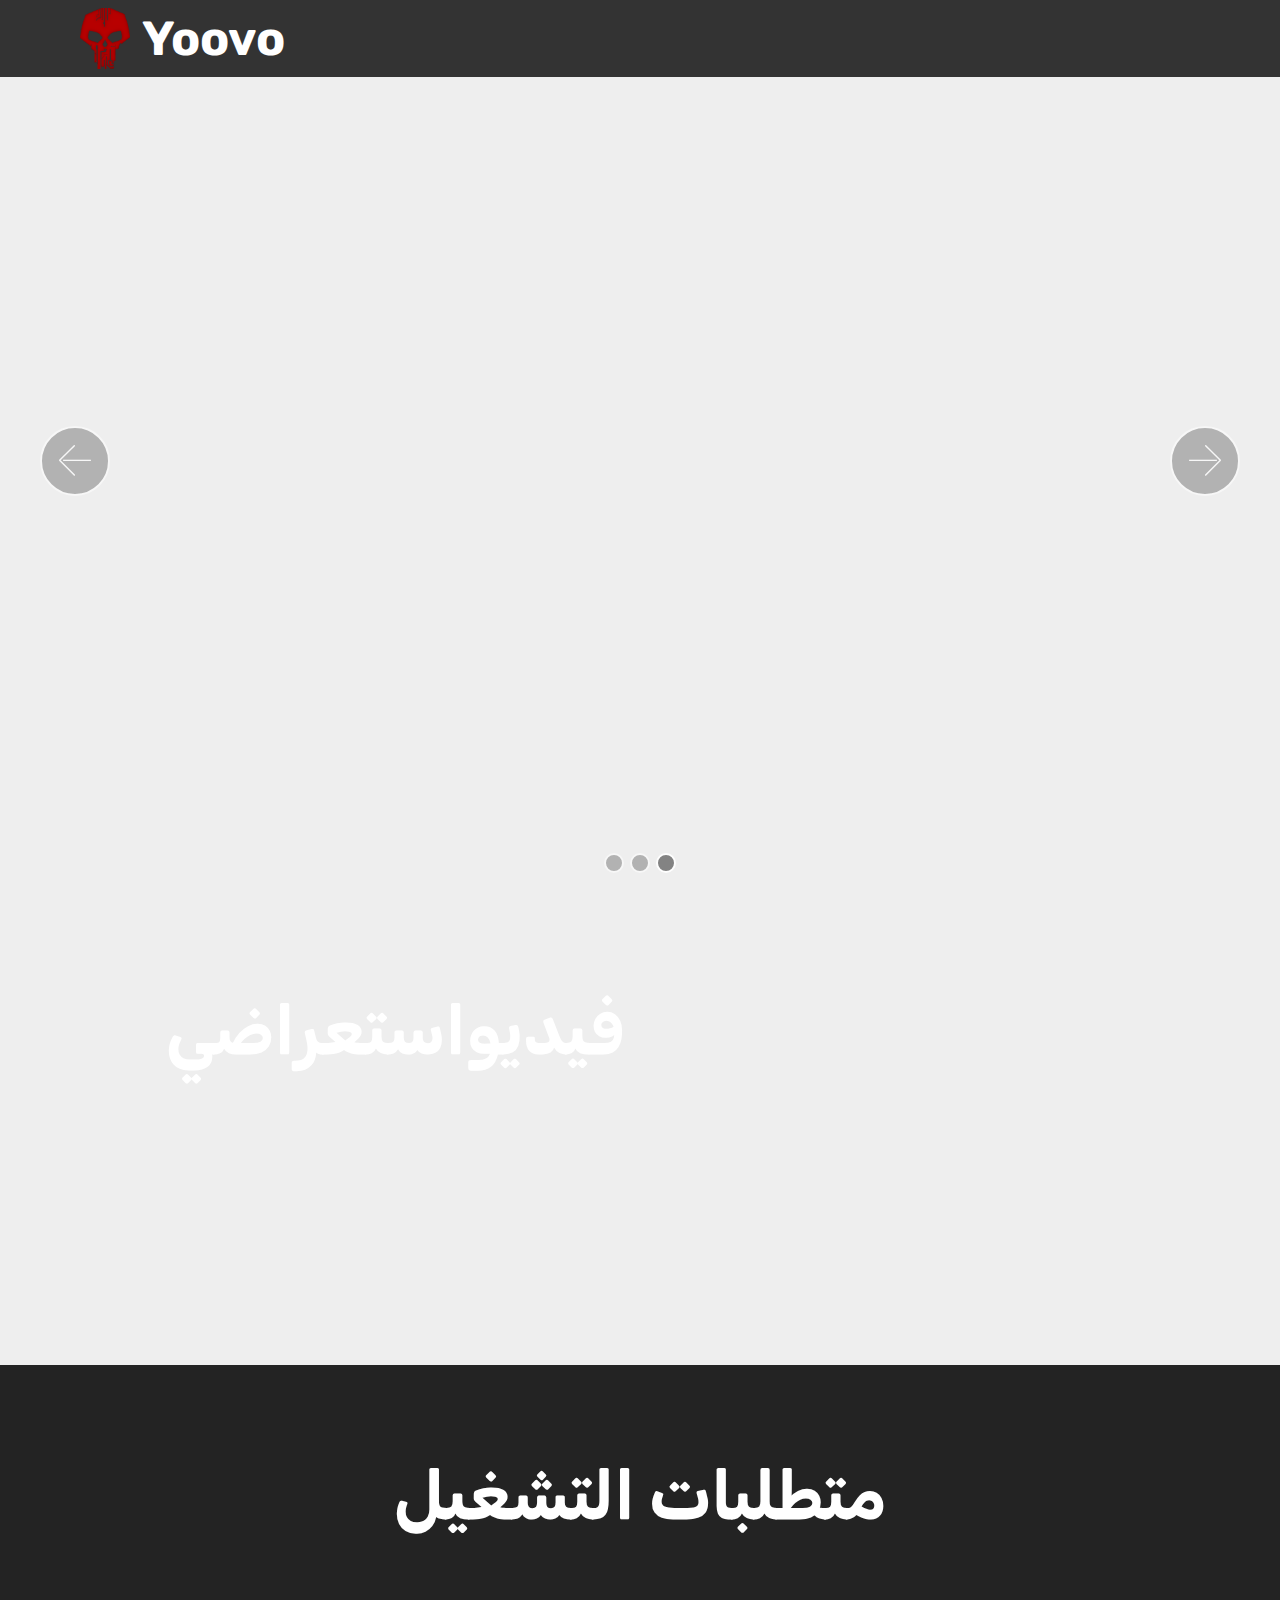
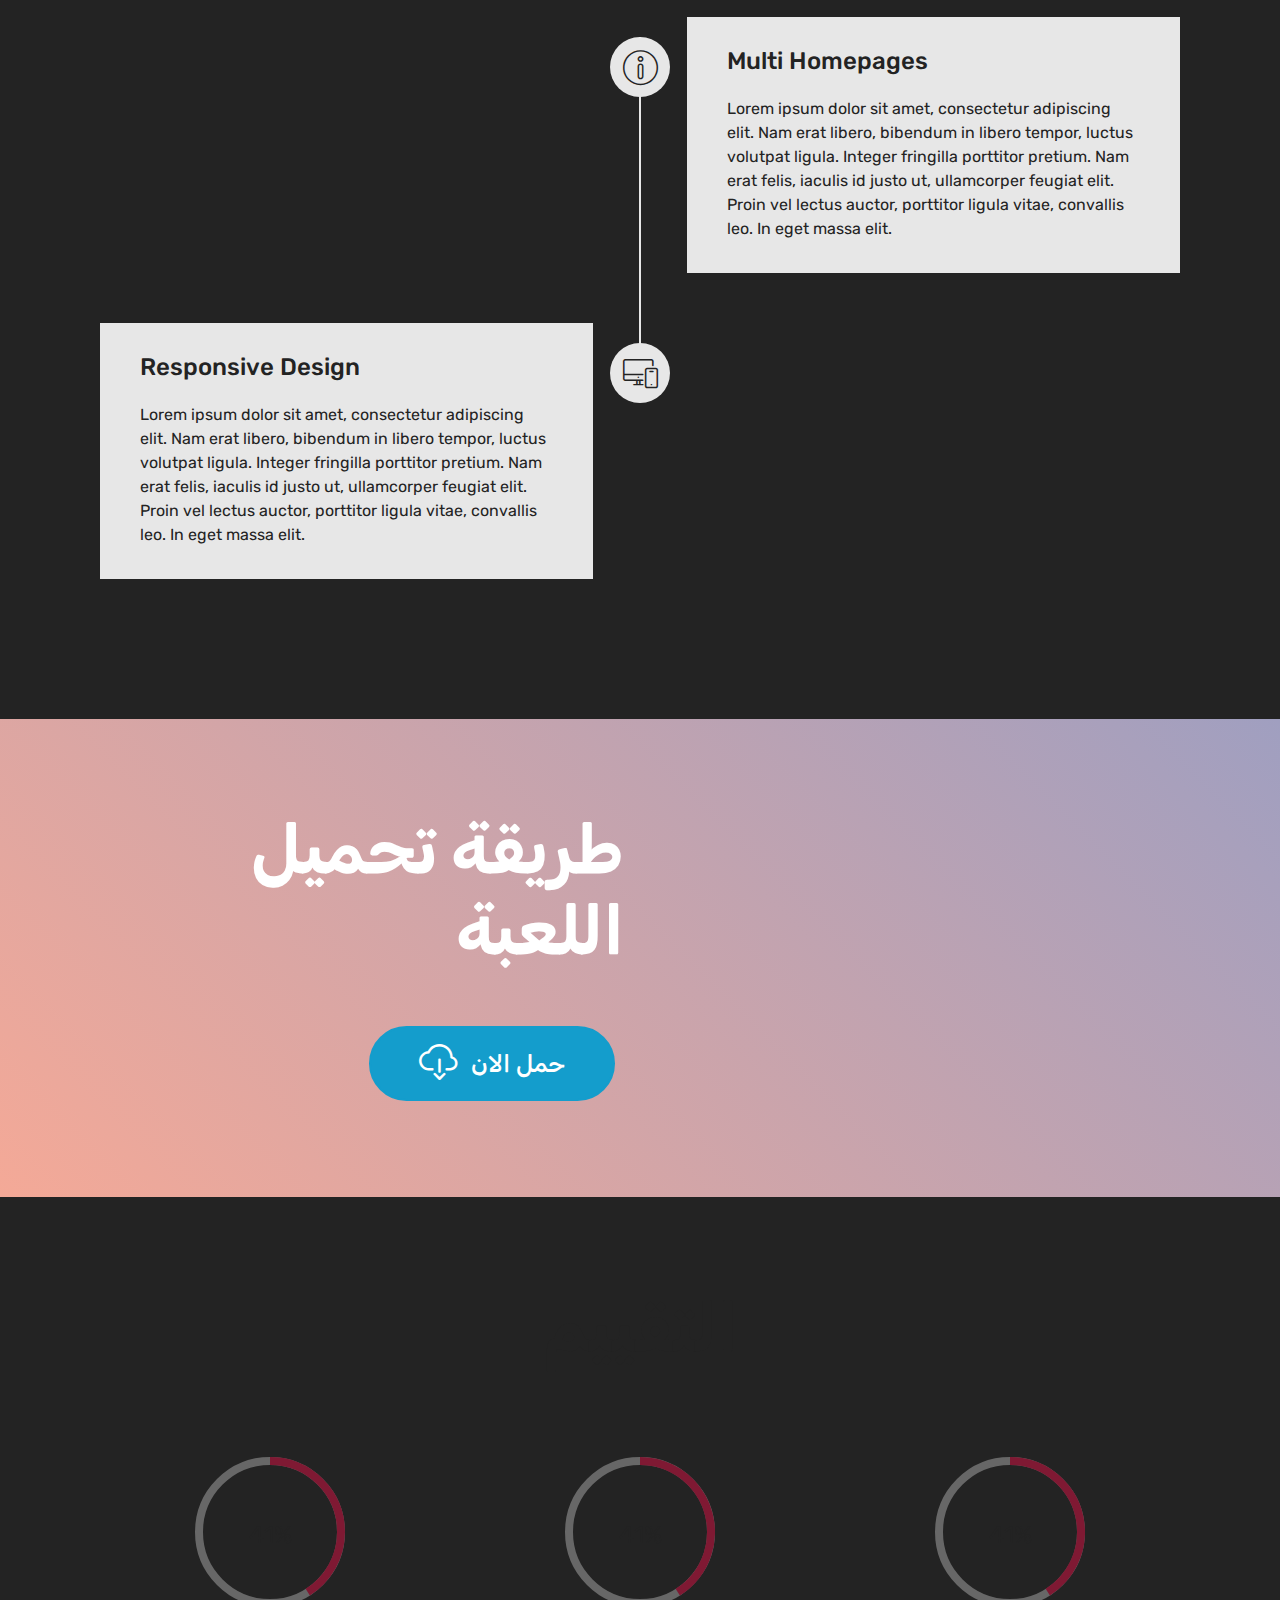
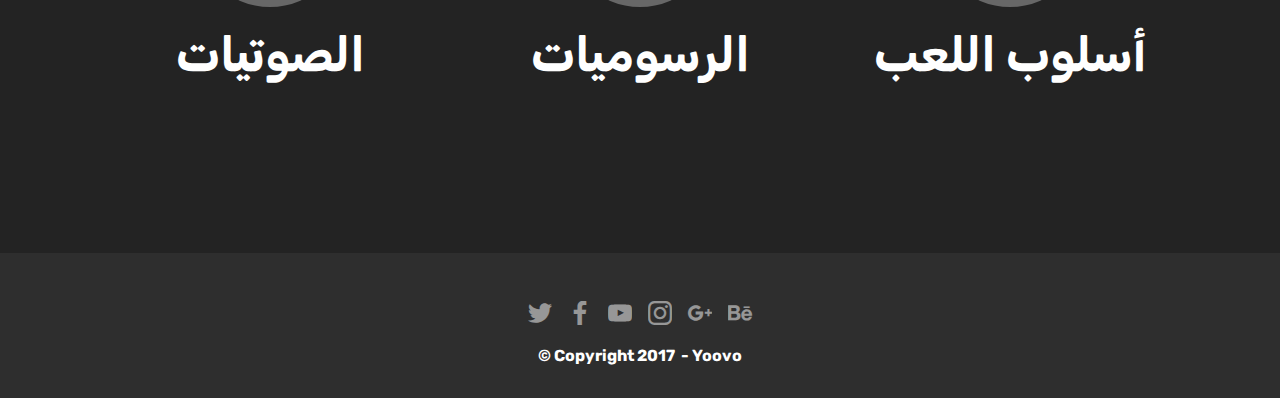
==== commit 85c680dd: "create github pages" ====
--- a/page1.html
+++ b/page1.html
@@ -25,7 +25,7 @@
   
 </head>
 <body>
-<section class="menu cid-qBfhRrL7XW" once="menu" id="menu1-m" data-rv-view="801">
+<section class="menu cid-qBfhRrL7XW" once="menu" id="menu1-m" data-rv-view="395">
 
     
 
@@ -55,7 +55,7 @@
     </nav>
 </section>
 
-<section class="engine"><a href="https://mobirise.co/o">bootstrap button</a></section><section class="carousel slide cid-qBqIZKOlU6" data-interval="false" id="slider1-n" data-rv-view="803">
+<section class="engine"><a href="https://mobirise.co/o">bootstrap button</a></section><section class="carousel slide cid-qBqIZKOlU6" data-interval="false" id="slider1-n" data-rv-view="397">
 
     
 
@@ -63,7 +63,7 @@
 
 </section>
 
-<section class="header7 cid-qBqJTKJZr4 mbr-parallax-background" id="header7-r" data-rv-view="815">
+<section class="header7 cid-qBqJTKJZr4 mbr-parallax-background" id="header7-r" data-rv-view="409">
 
     
 
@@ -86,7 +86,7 @@
     </div>
 </section>
 
-<section class="timeline2 cid-qBqJ4sqkJo" id="timeline2-o" data-rv-view="818">
+<section class="timeline2 cid-qBqJ4sqkJo" id="timeline2-o" data-rv-view="412">
 
     
 
@@ -153,7 +153,7 @@
     </div>
 </section>
 
-<section class="header7 cid-qBqL07bfpk" id="header7-u" data-rv-view="821">
+<section class="header7 cid-qBqL07bfpk" id="header7-u" data-rv-view="415">
 
     
 
@@ -176,7 +176,7 @@
     </div>
 </section>
 
-<section class="progress-bars3 cid-qBqJKJSnsm" id="progress-bars3-q" data-rv-view="824">
+<section class="progress-bars3 cid-qBqJKJSnsm" id="progress-bars3-q" data-rv-view="418">
  
      
 
@@ -236,7 +236,7 @@
         </div>
 </div></section>
 
-<section once="" class="cid-qBqJ8Y8Eya" id="footer7-p" data-rv-view="827">
+<section once="" class="cid-qBqJ8Y8Eya" id="footer7-p" data-rv-view="421">
 
     
 
@@ -288,8 +288,8 @@
                     </div></div>
             </div>
             <div class="row row-copirayt">
-                <p class="mbr-text mb-0 mbr-fonts-style mbr-white align-center display-7">
-                    © Copyright 2017 &nbsp;- Yoovo</p>
+                <p class="mbr-text mb-0 mbr-fonts-style mbr-white align-center display-7"><strong>
+                    © Copyright 2017 &nbsp;- Yoovo</strong></p>
             </div>
         </div>
     </div>
--- a/assets/mobirise/css/mbr-additional.css
+++ b/assets/mobirise/css/mbr-additional.css
@@ -1725,7 +1725,7 @@
 .cid-qBfjiEYxGO {
   padding-top: 90px;
   padding-bottom: 90px;
-  background: linear-gradient(45deg, #c1c1c1, #232323);
+  background: linear-gradient(45deg, #767676, #767676);
 }
 @media (min-width: 992px) {
   .cid-qBfjiEYxGO .mbr-figure {
@@ -1991,6 +1991,351 @@
 }
 .cid-qBfozDNtCQ B {
   color: #f7ed4a;
+}
+.cid-qBr7dQhj9D {
+  padding-top: 105px;
+  padding-bottom: 75px;
+  background-color: #ffffff;
+}
+.cid-qBr7dQhj9D .content-slider {
+  display: flex;
+  justify-content: center;
+}
+.cid-qBr7dQhj9D .modal-body .close {
+  background: #1b1b1b;
+}
+.cid-qBr7dQhj9D .modal-body .close span {
+  font-style: normal;
+}
+.cid-qBr7dQhj9D .carousel-inner > .active,
+.cid-qBr7dQhj9D .carousel-inner > .next,
+.cid-qBr7dQhj9D .carousel-inner > .prev {
+  display: flex;
+}
+.cid-qBr7dQhj9D .carousel-control .icon-next,
+.cid-qBr7dQhj9D .carousel-control .icon-prev {
+  margin-top: -18px;
+  font-size: 40px;
+  line-height: 27px;
+}
+.cid-qBr7dQhj9D .carousel-control:hover {
+  background: #1b1b1b;
+  color: #fff;
+  opacity: 1;
+}
+@media (max-width: 767px) {
+  .cid-qBr7dQhj9D .container .carousel-control {
+    margin-bottom: 0;
+  }
+  .cid-qBr7dQhj9D .content-slider-wrap {
+    width: 100%!important;
+  }
+}
+.cid-qBr7dQhj9D .boxed-slider {
+  position: relative;
+  padding: 93px 0;
+}
+.cid-qBr7dQhj9D .boxed-slider > div {
+  position: relative;
+}
+.cid-qBr7dQhj9D .container img {
+  width: 100%;
+}
+.cid-qBr7dQhj9D .container img + .row {
+  position: absolute;
+  top: 50%;
+  left: 0;
+  right: 0;
+  -webkit-transform: translateY(-50%);
+  -moz-transform: translateY(-50%);
+  transform: translateY(-50%);
+  z-index: 2;
+}
+.cid-qBr7dQhj9D .mbr-section {
+  padding: 0;
+  background-attachment: scroll;
+}
+.cid-qBr7dQhj9D .mbr-table-cell {
+  padding: 0;
+}
+.cid-qBr7dQhj9D .container .carousel-indicators {
+  margin-bottom: 3px;
+}
+.cid-qBr7dQhj9D .carousel-caption {
+  top: 50%;
+  right: 0;
+  bottom: auto;
+  left: 0;
+  display: flex;
+  align-items: center;
+  -webkit-transform: translateY(-50%);
+  transform: translateY(-50%);
+}
+.cid-qBr7dQhj9D .mbr-overlay {
+  z-index: 1;
+}
+.cid-qBr7dQhj9D .container-slide.container {
+  width: 100%;
+  min-height: 100vh;
+  padding: 0;
+}
+.cid-qBr7dQhj9D .carousel-item {
+  background-position: 50% 50%;
+  background-repeat: no-repeat;
+  background-size: cover;
+  -o-transition: -o-transform 0.6s ease-in-out;
+  -webkit-transition: -webkit-transform 0.6s ease-in-out;
+  transition: transform 0.6s ease-in-out, -webkit-transform 0.6s ease-in-out, -o-transform 0.6s ease-in-out;
+  -webkit-backface-visibility: hidden;
+  backface-visibility: hidden;
+  -webkit-perspective: 1000px;
+  perspective: 1000px;
+}
+@media (max-width: 576px) {
+  .cid-qBr7dQhj9D .carousel-item .container {
+    width: 100%;
+  }
+}
+.cid-qBr7dQhj9D .carousel-item-next.carousel-item-left,
+.cid-qBr7dQhj9D .carousel-item-prev.carousel-item-right {
+  -webkit-transform: translate3d(0, 0, 0);
+  transform: translate3d(0, 0, 0);
+}
+.cid-qBr7dQhj9D .active.carousel-item-right,
+.cid-qBr7dQhj9D .carousel-item-next {
+  -webkit-transform: translate3d(100%, 0, 0);
+  transform: translate3d(100%, 0, 0);
+}
+.cid-qBr7dQhj9D .active.carousel-item-left,
+.cid-qBr7dQhj9D .carousel-item-prev {
+  -webkit-transform: translate3d(-100%, 0, 0);
+  transform: translate3d(-100%, 0, 0);
+}
+.cid-qBr7dQhj9D .mbr-slider .carousel-control {
+  top: 50%;
+  width: 50px;
+  height: 50px;
+  margin-top: -1.5rem;
+  font-size: 35px;
+  background-color: rgba(0, 0, 0, 0.5);
+  border: 2px solid #fff;
+  border-radius: 50%;
+  transition: all .3s;
+}
+.cid-qBr7dQhj9D .mbr-slider .carousel-control.carousel-control-prev {
+  left: 0;
+  margin-left: 2.5rem;
+}
+.cid-qBr7dQhj9D .mbr-slider .carousel-control.carousel-control-next {
+  right: 0;
+  margin-right: 2.5rem;
+}
+.cid-qBr7dQhj9D .mbr-slider .carousel-control .mbr-iconfont {
+  font-size: 1.5rem;
+}
+@media (max-width: 767px) {
+  .cid-qBr7dQhj9D .mbr-slider .carousel-control {
+    top: auto;
+    bottom: 1rem;
+  }
+}
+.cid-qBr7dQhj9D .mbr-slider .carousel-indicators {
+  position: absolute;
+  bottom: 0;
+  margin-bottom: 1.5rem !important;
+}
+.cid-qBr7dQhj9D .mbr-slider .carousel-indicators li {
+  max-width: 15px;
+  height: 15px;
+  max-height: 15px;
+  margin: 3px;
+  background-color: rgba(0, 0, 0, 0.5);
+  border: 2px solid #fff;
+  border-radius: 50%;
+  opacity: .5;
+  transition: all .3s;
+}
+.cid-qBr7dQhj9D .mbr-slider .carousel-indicators li.active,
+.cid-qBr7dQhj9D .mbr-slider .carousel-indicators li:hover {
+  opacity: .9;
+}
+.cid-qBr7dQhj9D .mbr-slider .carousel-indicators li::after,
+.cid-qBr7dQhj9D .mbr-slider .carousel-indicators li::before {
+  content: none;
+}
+.cid-qBr7dQhj9D .mbr-slider .carousel-indicators.ie-fix {
+  left: 50%;
+  display: block;
+  width: 60%;
+  margin-left: -30%;
+  text-align: center;
+}
+@media (max-width: 576px) {
+  .cid-qBr7dQhj9D .mbr-slider .carousel-indicators {
+    display: none !important;
+  }
+}
+.cid-qBr7dQhj9D .mbr-slider > .container img {
+  width: 100%;
+}
+.cid-qBr7dQhj9D .mbr-slider > .container img + .row {
+  position: absolute;
+  top: 50%;
+  right: 0;
+  left: 0;
+  z-index: 2;
+  -moz-transform: translateY(-50%);
+  -webkit-transform: translateY(-50%);
+  transform: translateY(-50%);
+}
+.cid-qBr7dQhj9D .mbr-slider > .container .carousel-indicators {
+  margin-bottom: 3px;
+}
+@media (max-width: 576px) {
+  .cid-qBr7dQhj9D .mbr-slider > .container .carousel-control {
+    margin-bottom: 0;
+  }
+}
+.cid-qBr7dQhj9D .mbr-slider .mbr-section {
+  padding: 0;
+  background-attachment: scroll;
+}
+.cid-qBr7dQhj9D .mbr-slider .mbr-table-cell {
+  padding: 0;
+}
+.cid-qBr7dQhj9D .carousel-item .container.container-slide {
+  position: initial;
+  width: auto;
+  min-height: 0;
+}
+.cid-qBr7dQhj9D .full-screen .slider-fullscreen-image {
+  min-height: 100vh;
+  background-repeat: no-repeat;
+  background-position: 50% 50%;
+  background-size: cover;
+}
+.cid-qBr7dQhj9D .full-screen .slider-fullscreen-image.active {
+  display: -o-flex;
+}
+.cid-qBr7dQhj9D .full-screen .container {
+  width: auto;
+  padding-right: 0;
+  padding-left: 0;
+}
+.cid-qBr7dQhj9D .full-screen .carousel-item .container.container-slide {
+  width: 100%;
+  min-height: 100vh;
+  padding: 0;
+}
+.cid-qBr7dQhj9D .full-screen .carousel-item .container.container-slide img {
+  display: none;
+}
+.cid-qBr7dQhj9D .mbr-background-video-preview {
+  position: absolute;
+  top: 0;
+  right: 0;
+  bottom: 0;
+  left: 0;
+}
+.cid-qBr7dQhj9D .mbr-overlay ~ .container-slide {
+  z-index: auto;
+}
+.cid-qBr7dQhj9D .mbr-slider.slide .container {
+  overflow: hidden;
+  padding: 0;
+}
+.cid-qBr7dQhj9D .carousel-inner {
+  height: 100%;
+}
+.cid-qBr7dQhj9D .slider-fullscreen-image {
+  height: 100%;
+  background: transparent !important;
+}
+.cid-qBr7dQhj9D .image_wrapper {
+  height: 530px;
+  width: 100%;
+  position: relative;
+  display: inline-block;
+}
+.cid-qBr7dQhj9D .image_wrapper img {
+  width: auto !important;
+  height: 100%;
+}
+.cid-qBr7dQhj9D .carousel-item .container-slide {
+  text-align: center;
+}
+.cid-qBr7dQhj9D .content-slider-wrap {
+  width: 99%;
+}
+.cid-qBqT03qk7j {
+  padding-top: 30px;
+  padding-bottom: 30px;
+  background-color: #2e2e2e;
+}
+.cid-qBqT03qk7j .row-links {
+  width: 100%;
+  justify-content: center;
+}
+.cid-qBqT03qk7j .social-row {
+  width: 100%;
+  justify-content: center;
+}
+.cid-qBqT03qk7j .media-container-row {
+  flex-direction: column;
+  justify-content: center;
+  align-items: center;
+}
+.cid-qBqT03qk7j .media-container-row .foot-menu {
+  list-style: none;
+  display: flex;
+  justify-content: center;
+  flex-wrap: wrap;
+  padding: 0;
+  margin-bottom: 0;
+}
+.cid-qBqT03qk7j .media-container-row .foot-menu li {
+  padding: 0 1rem 1rem 1rem;
+}
+.cid-qBqT03qk7j .media-container-row .foot-menu li p {
+  margin: 0;
+}
+.cid-qBqT03qk7j .media-container-row .social-list {
+  padding-left: 0;
+  margin-bottom: 0;
+  list-style: none;
+  display: flex;
+  flex-wrap: wrap;
+  justify-content: flex-end;
+  -webkit-justify-content: flex-end;
+}
+.cid-qBqT03qk7j .media-container-row .social-list .mbr-iconfont-social {
+  font-size: 1.5rem;
+  color: #ffffff;
+}
+.cid-qBqT03qk7j .media-container-row .social-list .soc-item {
+  margin: 0 .5rem;
+}
+.cid-qBqT03qk7j .media-container-row .social-list a {
+  margin: 0;
+  opacity: .5;
+  -webkit-transition: .2s linear;
+  transition: .2s linear;
+}
+.cid-qBqT03qk7j .media-container-row .social-list a:hover {
+  opacity: 1;
+}
+@media (max-width: 767px) {
+  .cid-qBqT03qk7j .media-container-row .social-list {
+    justify-content: center;
+    -webkit-justify-content: center;
+  }
+}
+.cid-qBqT03qk7j .media-container-row .row-copirayt {
+  word-break: break-word;
+  width: 100%;
+}
+.cid-qBqT03qk7j .media-container-row .row-copirayt p {
+  width: 100%;
 }
 .cid-qBfhRrL7XW .navbar {
   padding: .5rem 0;
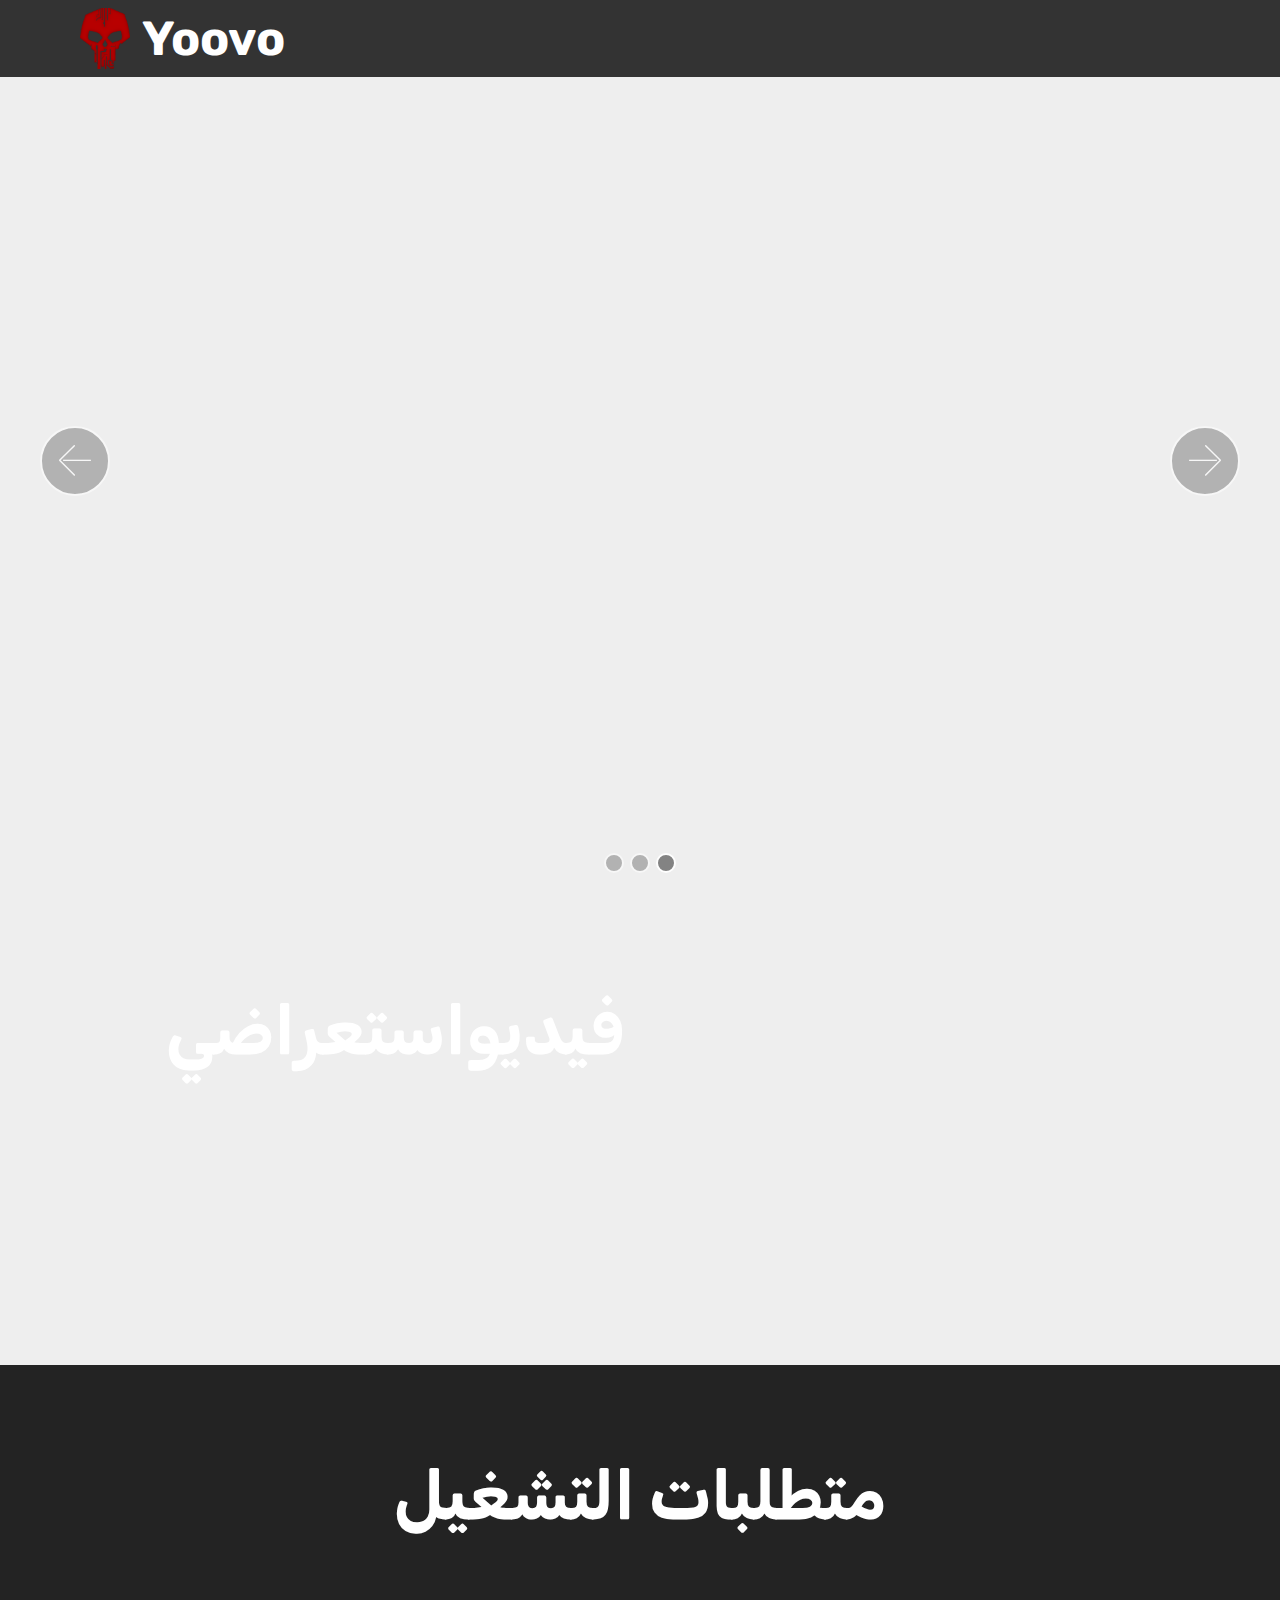
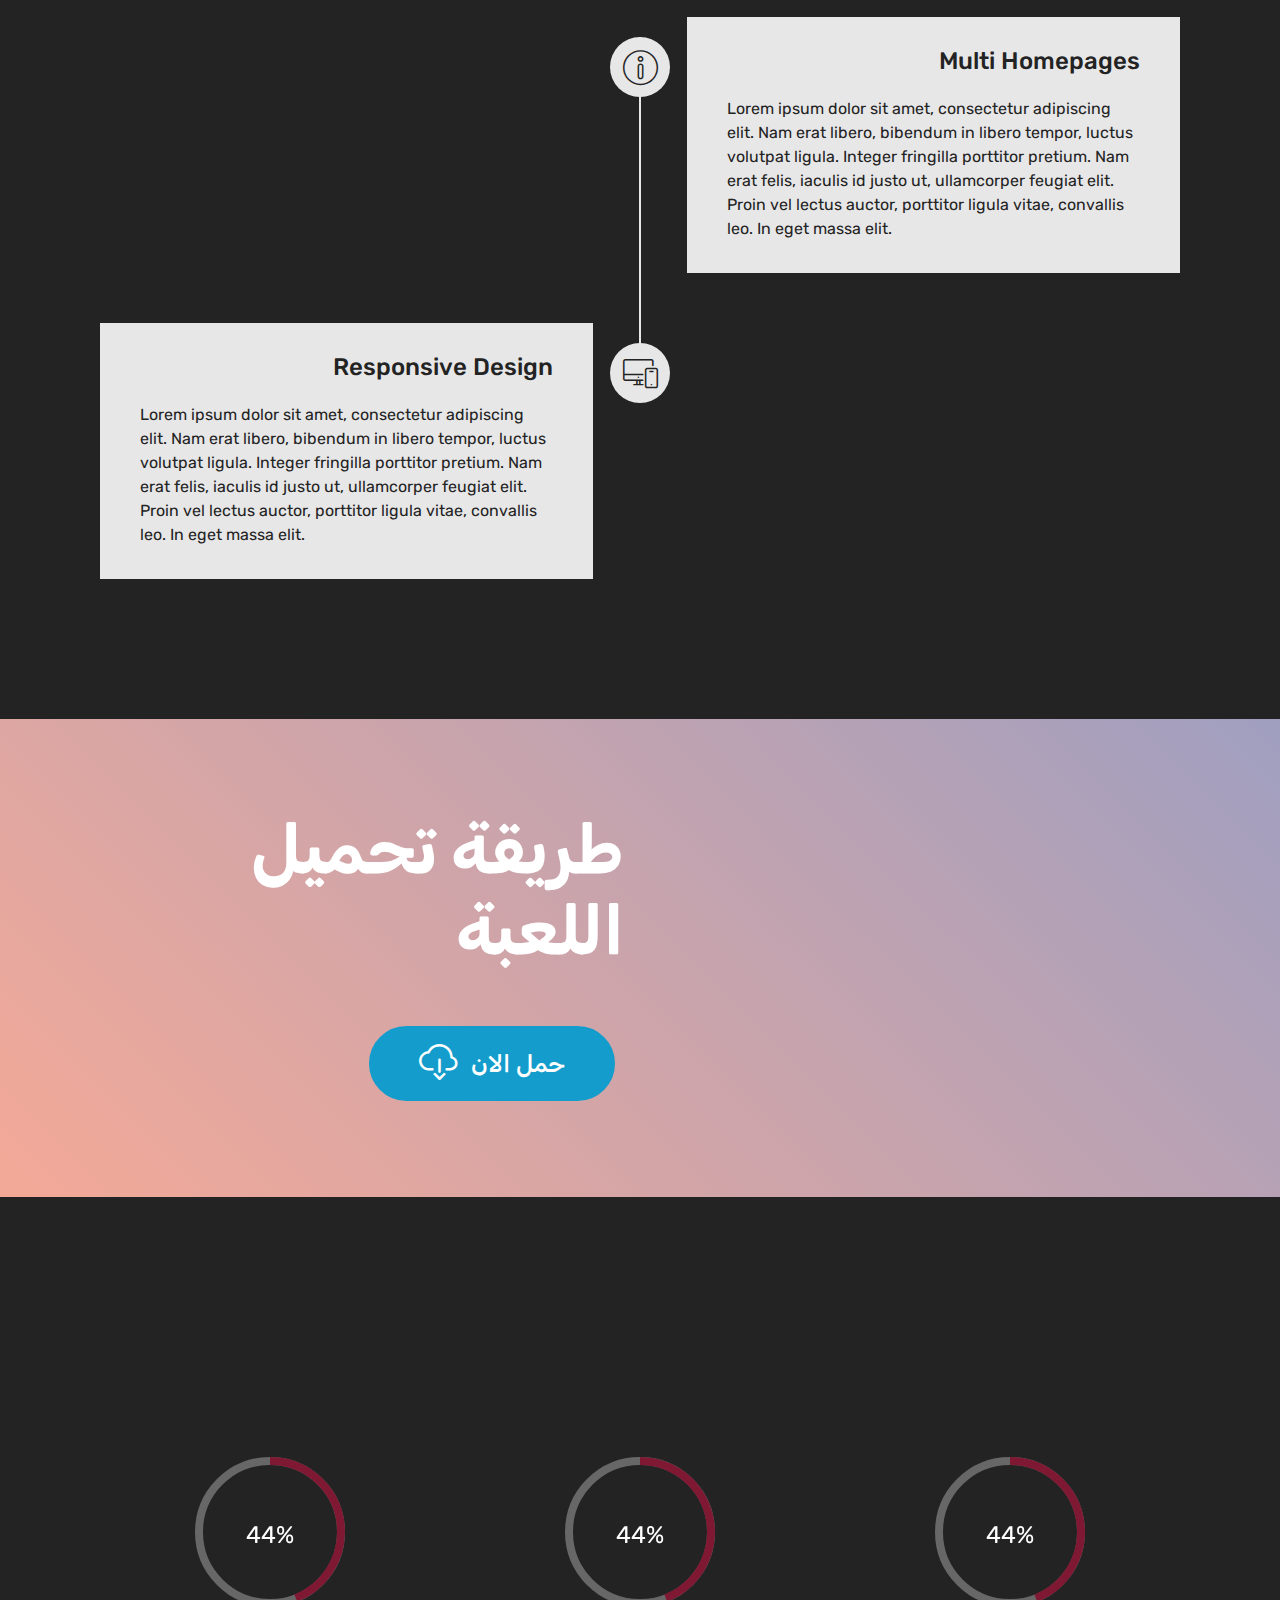
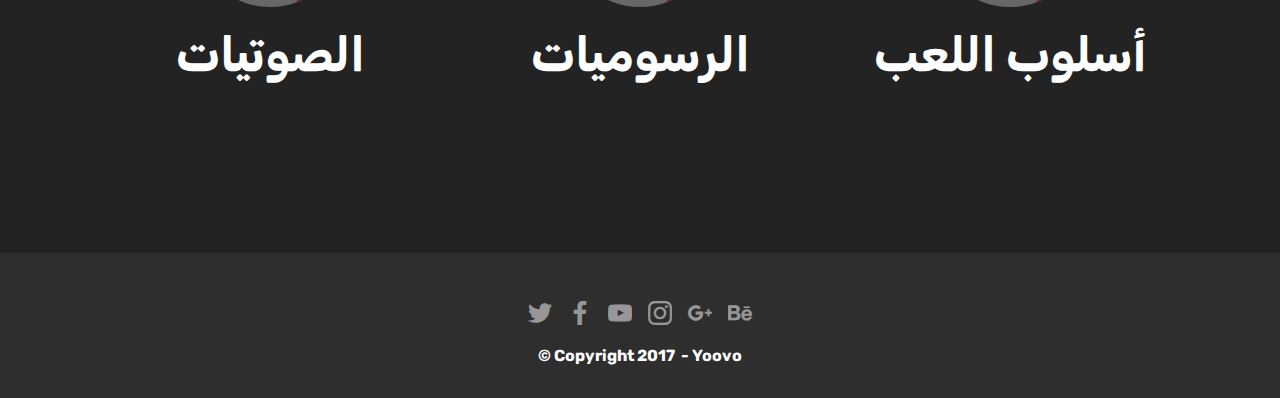
==== commit f76d083b: "create github pages" ====
--- a/page1.html
+++ b/page1.html
@@ -25,7 +25,7 @@
   
 </head>
 <body>
-<section class="menu cid-qBfhRrL7XW" once="menu" id="menu1-m" data-rv-view="395">
+<section class="menu cid-qBfhRrL7XW" once="menu" id="menu1-m" data-rv-view="862">
 
     
 
@@ -55,7 +55,7 @@
     </nav>
 </section>
 
-<section class="engine"><a href="https://mobirise.co/o">bootstrap button</a></section><section class="carousel slide cid-qBqIZKOlU6" data-interval="false" id="slider1-n" data-rv-view="397">
+<section class="engine"><a href="https://mobirise.co/i">build your own website</a></section><section class="carousel slide cid-qBqIZKOlU6" data-interval="false" id="slider1-n" data-rv-view="864">
 
     
 
@@ -63,7 +63,7 @@
 
 </section>
 
-<section class="header7 cid-qBqJTKJZr4 mbr-parallax-background" id="header7-r" data-rv-view="409">
+<section class="header7 cid-qBqJTKJZr4 mbr-parallax-background" id="header7-r" data-rv-view="876">
 
     
 
@@ -86,7 +86,7 @@
     </div>
 </section>
 
-<section class="timeline2 cid-qBqJ4sqkJo" id="timeline2-o" data-rv-view="412">
+<section class="timeline2 cid-qBqJ4sqkJo" id="timeline2-o" data-rv-view="879">
 
     
 
@@ -153,7 +153,7 @@
     </div>
 </section>
 
-<section class="header7 cid-qBqL07bfpk" id="header7-u" data-rv-view="415">
+<section class="header7 cid-qBqL07bfpk" id="header7-u" data-rv-view="882">
 
     
 
@@ -176,7 +176,7 @@
     </div>
 </section>
 
-<section class="progress-bars3 cid-qBqJKJSnsm" id="progress-bars3-q" data-rv-view="418">
+<section class="progress-bars3 cid-qBqJKJSnsm" id="progress-bars3-q" data-rv-view="885">
  
      
 
@@ -236,7 +236,7 @@
         </div>
 </div></section>
 
-<section once="" class="cid-qBqJ8Y8Eya" id="footer7-p" data-rv-view="421">
+<section once="" class="cid-qBqJ8Y8Eya" id="footer7-p" data-rv-view="888">
 
     
 
--- a/assets/mobirise/css/mbr-additional.css
+++ b/assets/mobirise/css/mbr-additional.css
@@ -1992,280 +1992,14 @@
 .cid-qBfozDNtCQ B {
   color: #f7ed4a;
 }
-.cid-qBr7dQhj9D {
-  padding-top: 105px;
-  padding-bottom: 75px;
-  background-color: #ffffff;
-}
-.cid-qBr7dQhj9D .content-slider {
-  display: flex;
-  justify-content: center;
-}
-.cid-qBr7dQhj9D .modal-body .close {
-  background: #1b1b1b;
-}
-.cid-qBr7dQhj9D .modal-body .close span {
-  font-style: normal;
-}
-.cid-qBr7dQhj9D .carousel-inner > .active,
-.cid-qBr7dQhj9D .carousel-inner > .next,
-.cid-qBr7dQhj9D .carousel-inner > .prev {
-  display: flex;
-}
-.cid-qBr7dQhj9D .carousel-control .icon-next,
-.cid-qBr7dQhj9D .carousel-control .icon-prev {
-  margin-top: -18px;
-  font-size: 40px;
-  line-height: 27px;
-}
-.cid-qBr7dQhj9D .carousel-control:hover {
-  background: #1b1b1b;
-  color: #fff;
-  opacity: 1;
-}
-@media (max-width: 767px) {
-  .cid-qBr7dQhj9D .container .carousel-control {
-    margin-bottom: 0;
-  }
-  .cid-qBr7dQhj9D .content-slider-wrap {
-    width: 100%!important;
-  }
-}
-.cid-qBr7dQhj9D .boxed-slider {
-  position: relative;
-  padding: 93px 0;
-}
-.cid-qBr7dQhj9D .boxed-slider > div {
-  position: relative;
-}
-.cid-qBr7dQhj9D .container img {
-  width: 100%;
-}
-.cid-qBr7dQhj9D .container img + .row {
-  position: absolute;
-  top: 50%;
-  left: 0;
-  right: 0;
-  -webkit-transform: translateY(-50%);
-  -moz-transform: translateY(-50%);
-  transform: translateY(-50%);
-  z-index: 2;
-}
-.cid-qBr7dQhj9D .mbr-section {
-  padding: 0;
-  background-attachment: scroll;
-}
-.cid-qBr7dQhj9D .mbr-table-cell {
-  padding: 0;
-}
-.cid-qBr7dQhj9D .container .carousel-indicators {
-  margin-bottom: 3px;
-}
-.cid-qBr7dQhj9D .carousel-caption {
-  top: 50%;
-  right: 0;
-  bottom: auto;
-  left: 0;
-  display: flex;
-  align-items: center;
-  -webkit-transform: translateY(-50%);
-  transform: translateY(-50%);
-}
-.cid-qBr7dQhj9D .mbr-overlay {
-  z-index: 1;
-}
-.cid-qBr7dQhj9D .container-slide.container {
-  width: 100%;
-  min-height: 100vh;
-  padding: 0;
-}
-.cid-qBr7dQhj9D .carousel-item {
-  background-position: 50% 50%;
-  background-repeat: no-repeat;
-  background-size: cover;
-  -o-transition: -o-transform 0.6s ease-in-out;
-  -webkit-transition: -webkit-transform 0.6s ease-in-out;
-  transition: transform 0.6s ease-in-out, -webkit-transform 0.6s ease-in-out, -o-transform 0.6s ease-in-out;
-  -webkit-backface-visibility: hidden;
-  backface-visibility: hidden;
-  -webkit-perspective: 1000px;
-  perspective: 1000px;
-}
-@media (max-width: 576px) {
-  .cid-qBr7dQhj9D .carousel-item .container {
-    width: 100%;
-  }
-}
-.cid-qBr7dQhj9D .carousel-item-next.carousel-item-left,
-.cid-qBr7dQhj9D .carousel-item-prev.carousel-item-right {
-  -webkit-transform: translate3d(0, 0, 0);
-  transform: translate3d(0, 0, 0);
-}
-.cid-qBr7dQhj9D .active.carousel-item-right,
-.cid-qBr7dQhj9D .carousel-item-next {
-  -webkit-transform: translate3d(100%, 0, 0);
-  transform: translate3d(100%, 0, 0);
-}
-.cid-qBr7dQhj9D .active.carousel-item-left,
-.cid-qBr7dQhj9D .carousel-item-prev {
-  -webkit-transform: translate3d(-100%, 0, 0);
-  transform: translate3d(-100%, 0, 0);
-}
-.cid-qBr7dQhj9D .mbr-slider .carousel-control {
-  top: 50%;
-  width: 50px;
-  height: 50px;
-  margin-top: -1.5rem;
-  font-size: 35px;
-  background-color: rgba(0, 0, 0, 0.5);
-  border: 2px solid #fff;
-  border-radius: 50%;
-  transition: all .3s;
-}
-.cid-qBr7dQhj9D .mbr-slider .carousel-control.carousel-control-prev {
-  left: 0;
-  margin-left: 2.5rem;
-}
-.cid-qBr7dQhj9D .mbr-slider .carousel-control.carousel-control-next {
-  right: 0;
-  margin-right: 2.5rem;
-}
-.cid-qBr7dQhj9D .mbr-slider .carousel-control .mbr-iconfont {
-  font-size: 1.5rem;
-}
-@media (max-width: 767px) {
-  .cid-qBr7dQhj9D .mbr-slider .carousel-control {
-    top: auto;
-    bottom: 1rem;
-  }
-}
-.cid-qBr7dQhj9D .mbr-slider .carousel-indicators {
-  position: absolute;
-  bottom: 0;
-  margin-bottom: 1.5rem !important;
-}
-.cid-qBr7dQhj9D .mbr-slider .carousel-indicators li {
-  max-width: 15px;
-  height: 15px;
-  max-height: 15px;
-  margin: 3px;
-  background-color: rgba(0, 0, 0, 0.5);
-  border: 2px solid #fff;
-  border-radius: 50%;
-  opacity: .5;
-  transition: all .3s;
-}
-.cid-qBr7dQhj9D .mbr-slider .carousel-indicators li.active,
-.cid-qBr7dQhj9D .mbr-slider .carousel-indicators li:hover {
-  opacity: .9;
-}
-.cid-qBr7dQhj9D .mbr-slider .carousel-indicators li::after,
-.cid-qBr7dQhj9D .mbr-slider .carousel-indicators li::before {
-  content: none;
-}
-.cid-qBr7dQhj9D .mbr-slider .carousel-indicators.ie-fix {
-  left: 50%;
-  display: block;
-  width: 60%;
-  margin-left: -30%;
+.cid-qBfozDNtCQ DIV {
+  text-align: right;
+}
+.cid-qBfozDNtCQ H2 {
   text-align: center;
 }
-@media (max-width: 576px) {
-  .cid-qBr7dQhj9D .mbr-slider .carousel-indicators {
-    display: none !important;
-  }
-}
-.cid-qBr7dQhj9D .mbr-slider > .container img {
-  width: 100%;
-}
-.cid-qBr7dQhj9D .mbr-slider > .container img + .row {
-  position: absolute;
-  top: 50%;
-  right: 0;
-  left: 0;
-  z-index: 2;
-  -moz-transform: translateY(-50%);
-  -webkit-transform: translateY(-50%);
-  transform: translateY(-50%);
-}
-.cid-qBr7dQhj9D .mbr-slider > .container .carousel-indicators {
-  margin-bottom: 3px;
-}
-@media (max-width: 576px) {
-  .cid-qBr7dQhj9D .mbr-slider > .container .carousel-control {
-    margin-bottom: 0;
-  }
-}
-.cid-qBr7dQhj9D .mbr-slider .mbr-section {
-  padding: 0;
-  background-attachment: scroll;
-}
-.cid-qBr7dQhj9D .mbr-slider .mbr-table-cell {
-  padding: 0;
-}
-.cid-qBr7dQhj9D .carousel-item .container.container-slide {
-  position: initial;
-  width: auto;
-  min-height: 0;
-}
-.cid-qBr7dQhj9D .full-screen .slider-fullscreen-image {
-  min-height: 100vh;
-  background-repeat: no-repeat;
-  background-position: 50% 50%;
-  background-size: cover;
-}
-.cid-qBr7dQhj9D .full-screen .slider-fullscreen-image.active {
-  display: -o-flex;
-}
-.cid-qBr7dQhj9D .full-screen .container {
-  width: auto;
-  padding-right: 0;
-  padding-left: 0;
-}
-.cid-qBr7dQhj9D .full-screen .carousel-item .container.container-slide {
-  width: 100%;
-  min-height: 100vh;
-  padding: 0;
-}
-.cid-qBr7dQhj9D .full-screen .carousel-item .container.container-slide img {
-  display: none;
-}
-.cid-qBr7dQhj9D .mbr-background-video-preview {
-  position: absolute;
-  top: 0;
-  right: 0;
-  bottom: 0;
-  left: 0;
-}
-.cid-qBr7dQhj9D .mbr-overlay ~ .container-slide {
-  z-index: auto;
-}
-.cid-qBr7dQhj9D .mbr-slider.slide .container {
-  overflow: hidden;
-  padding: 0;
-}
-.cid-qBr7dQhj9D .carousel-inner {
-  height: 100%;
-}
-.cid-qBr7dQhj9D .slider-fullscreen-image {
-  height: 100%;
-  background: transparent !important;
-}
-.cid-qBr7dQhj9D .image_wrapper {
-  height: 530px;
-  width: 100%;
-  position: relative;
-  display: inline-block;
-}
-.cid-qBr7dQhj9D .image_wrapper img {
-  width: auto !important;
-  height: 100%;
-}
-.cid-qBr7dQhj9D .carousel-item .container-slide {
+.cid-qBfozDNtCQ P {
   text-align: center;
-}
-.cid-qBr7dQhj9D .content-slider-wrap {
-  width: 99%;
 }
 .cid-qBqT03qk7j {
   padding-top: 30px;
@@ -3192,3 +2926,867 @@
 .cid-qBqJ8Y8Eya .media-container-row .row-copirayt p {
   width: 100%;
 }
+.cid-qBfhRrL7XW .navbar {
+  padding: .5rem 0;
+  background: #333333;
+  transition: none;
+  min-height: 77px;
+}
+.cid-qBfhRrL7XW .navbar-dropdown.bg-color.transparent.opened {
+  background: #333333;
+}
+.cid-qBfhRrL7XW a {
+  font-style: normal;
+}
+.cid-qBfhRrL7XW .nav-item span {
+  padding-right: 0.4em;
+  line-height: 0.5em;
+  vertical-align: text-bottom;
+  position: relative;
+  text-decoration: none;
+}
+.cid-qBfhRrL7XW .nav-item a {
+  display: flex;
+  align-items: center;
+  justify-content: center;
+  padding: 0.7rem 0 !important;
+  margin: 0rem .65rem !important;
+}
+.cid-qBfhRrL7XW .nav-item:focus,
+.cid-qBfhRrL7XW .nav-link:focus {
+  outline: none;
+}
+.cid-qBfhRrL7XW .btn {
+  padding: 0.4rem 1.5rem;
+  display: inline-flex;
+  align-items: center;
+}
+.cid-qBfhRrL7XW .btn .mbr-iconfont {
+  font-size: 1.6rem;
+}
+.cid-qBfhRrL7XW .menu-logo {
+  margin-right: auto;
+}
+.cid-qBfhRrL7XW .menu-logo .navbar-brand {
+  display: flex;
+  margin-left: 5rem;
+  padding: 0;
+  transition: padding .2s;
+  min-height: 3.8rem;
+  align-items: center;
+}
+.cid-qBfhRrL7XW .menu-logo .navbar-brand .navbar-caption-wrap {
+  display: -webkit-flex;
+  -webkit-align-items: center;
+  align-items: center;
+  word-break: break-word;
+  min-width: 7rem;
+  margin: .3rem 0;
+}
+.cid-qBfhRrL7XW .menu-logo .navbar-brand .navbar-caption-wrap .navbar-caption {
+  line-height: 1.2rem !important;
+  padding-right: 2rem;
+}
+.cid-qBfhRrL7XW .menu-logo .navbar-brand .navbar-logo {
+  font-size: 4rem;
+  transition: font-size 0.25s;
+}
+.cid-qBfhRrL7XW .menu-logo .navbar-brand .navbar-logo img {
+  display: flex;
+}
+.cid-qBfhRrL7XW .menu-logo .navbar-brand .navbar-logo .mbr-iconfont {
+  transition: font-size 0.25s;
+}
+.cid-qBfhRrL7XW .navbar-toggleable-sm .navbar-collapse {
+  justify-content: flex-end;
+  -webkit-justify-content: flex-end;
+  padding-right: 5rem;
+  width: auto;
+}
+.cid-qBfhRrL7XW .navbar-toggleable-sm .navbar-collapse .navbar-nav {
+  flex-wrap: wrap;
+  -webkit-flex-wrap: wrap;
+  padding-left: 0;
+}
+.cid-qBfhRrL7XW .navbar-toggleable-sm .navbar-collapse .navbar-nav .nav-item {
+  -webkit-align-self: center;
+  align-self: center;
+}
+.cid-qBfhRrL7XW .navbar-toggleable-sm .navbar-collapse .navbar-buttons {
+  padding-left: 0;
+  padding-bottom: 0;
+}
+.cid-qBfhRrL7XW .dropdown .dropdown-menu {
+  background: #333333;
+  display: none;
+  position: absolute;
+  min-width: 5rem;
+  padding-top: 1.4rem;
+  padding-bottom: 1.4rem;
+  text-align: left;
+}
+.cid-qBfhRrL7XW .dropdown .dropdown-menu .dropdown-item {
+  width: auto;
+  padding: 0.235em 1.5385em 0.235em 1.5385em !important;
+}
+.cid-qBfhRrL7XW .dropdown .dropdown-menu .dropdown-item::after {
+  right: 0.5rem;
+}
+.cid-qBfhRrL7XW .dropdown .dropdown-menu .dropdown-submenu {
+  margin: 0;
+}
+.cid-qBfhRrL7XW .dropdown.open > .dropdown-menu {
+  display: block;
+}
+.cid-qBfhRrL7XW .navbar-toggleable-sm.opened:after {
+  position: absolute;
+  width: 100vw;
+  height: 100vh;
+  content: '';
+  background-color: rgba(0, 0, 0, 0.1);
+  left: 0;
+  bottom: 0;
+  transform: translateY(100%);
+  -webkit-transform: translateY(100%);
+  z-index: 1000;
+}
+.cid-qBfhRrL7XW .navbar.navbar-short {
+  min-height: 60px;
+  transition: all .2s;
+}
+.cid-qBfhRrL7XW .navbar.navbar-short .navbar-toggler-right {
+  top: 20px;
+}
+.cid-qBfhRrL7XW .navbar.navbar-short .navbar-logo a {
+  font-size: 2.5rem !important;
+  line-height: 2.5rem;
+  transition: font-size 0.25s;
+}
+.cid-qBfhRrL7XW .navbar.navbar-short .navbar-logo a .mbr-iconfont {
+  font-size: 2.5rem !important;
+}
+.cid-qBfhRrL7XW .navbar.navbar-short .navbar-logo a img {
+  height: 3rem !important;
+}
+.cid-qBfhRrL7XW .navbar.navbar-short .navbar-brand {
+  min-height: 3rem;
+}
+.cid-qBfhRrL7XW button.navbar-toggler {
+  width: 31px;
+  height: 18px;
+  cursor: pointer;
+  transition: all .2s;
+  top: 1.5rem;
+  right: 1rem;
+}
+.cid-qBfhRrL7XW button.navbar-toggler:focus {
+  outline: none;
+}
+.cid-qBfhRrL7XW button.navbar-toggler .hamburger span {
+  position: absolute;
+  right: 0;
+  width: 30px;
+  height: 2px;
+  border-right: 5px;
+  background-color: #ffffff;
+}
+.cid-qBfhRrL7XW button.navbar-toggler .hamburger span:nth-child(1) {
+  top: 0;
+  transition: all .2s;
+}
+.cid-qBfhRrL7XW button.navbar-toggler .hamburger span:nth-child(2) {
+  top: 8px;
+  transition: all .15s;
+}
+.cid-qBfhRrL7XW button.navbar-toggler .hamburger span:nth-child(3) {
+  top: 8px;
+  transition: all .15s;
+}
+.cid-qBfhRrL7XW button.navbar-toggler .hamburger span:nth-child(4) {
+  top: 16px;
+  transition: all .2s;
+}
+.cid-qBfhRrL7XW nav.opened .hamburger span:nth-child(1) {
+  top: 8px;
+  width: 0;
+  opacity: 0;
+  right: 50%;
+  transition: all .2s;
+}
+.cid-qBfhRrL7XW nav.opened .hamburger span:nth-child(2) {
+  -webkit-transform: rotate(45deg);
+  transform: rotate(45deg);
+  transition: all .25s;
+}
+.cid-qBfhRrL7XW nav.opened .hamburger span:nth-child(3) {
+  -webkit-transform: rotate(-45deg);
+  transform: rotate(-45deg);
+  transition: all .25s;
+}
+.cid-qBfhRrL7XW nav.opened .hamburger span:nth-child(4) {
+  top: 8px;
+  width: 0;
+  opacity: 0;
+  right: 50%;
+  transition: all .2s;
+}
+.cid-qBfhRrL7XW .collapsed.navbar-expand {
+  flex-direction: column;
+}
+.cid-qBfhRrL7XW .collapsed .btn {
+  display: flex;
+}
+.cid-qBfhRrL7XW .collapsed .navbar-collapse {
+  display: none !important;
+  padding-right: 0 !important;
+}
+.cid-qBfhRrL7XW .collapsed .navbar-collapse.collapsing,
+.cid-qBfhRrL7XW .collapsed .navbar-collapse.show {
+  display: block !important;
+}
+.cid-qBfhRrL7XW .collapsed .navbar-collapse.collapsing .navbar-nav,
+.cid-qBfhRrL7XW .collapsed .navbar-collapse.show .navbar-nav {
+  display: block;
+  text-align: center;
+}
+.cid-qBfhRrL7XW .collapsed .navbar-collapse.collapsing .navbar-nav .nav-item,
+.cid-qBfhRrL7XW .collapsed .navbar-collapse.show .navbar-nav .nav-item {
+  clear: both;
+}
+.cid-qBfhRrL7XW .collapsed .navbar-collapse.collapsing .navbar-nav .nav-item:last-child,
+.cid-qBfhRrL7XW .collapsed .navbar-collapse.show .navbar-nav .nav-item:last-child {
+  margin-bottom: 1rem;
+}
+.cid-qBfhRrL7XW .collapsed .navbar-collapse.collapsing .navbar-buttons,
+.cid-qBfhRrL7XW .collapsed .navbar-collapse.show .navbar-buttons {
+  text-align: center;
+}
+.cid-qBfhRrL7XW .collapsed .navbar-collapse.collapsing .navbar-buttons:last-child,
+.cid-qBfhRrL7XW .collapsed .navbar-collapse.show .navbar-buttons:last-child {
+  margin-bottom: 1rem;
+}
+.cid-qBfhRrL7XW .collapsed button.navbar-toggler {
+  display: block;
+}
+.cid-qBfhRrL7XW .collapsed .navbar-brand {
+  margin-left: 1rem !important;
+}
+.cid-qBfhRrL7XW .collapsed .navbar-toggleable-sm {
+  flex-direction: column;
+  -webkit-flex-direction: column;
+}
+.cid-qBfhRrL7XW .collapsed .dropdown .dropdown-menu {
+  width: 100%;
+  text-align: center;
+  position: relative;
+  opacity: 0;
+  display: block;
+  height: 0;
+  visibility: hidden;
+  padding: 0;
+  transition-duration: .5s;
+  transition-property: opacity,padding,height;
+}
+.cid-qBfhRrL7XW .collapsed .dropdown.open > .dropdown-menu {
+  position: relative;
+  opacity: 1;
+  height: auto;
+  padding: 1.4rem 0;
+  visibility: visible;
+}
+.cid-qBfhRrL7XW .collapsed .dropdown .dropdown-submenu {
+  left: 0;
+  text-align: center;
+  width: 100%;
+}
+.cid-qBfhRrL7XW .collapsed .dropdown .dropdown-toggle[data-toggle="dropdown-submenu"]::after {
+  margin-top: 0;
+  position: inherit;
+  right: 0;
+  top: 50%;
+  display: inline-block;
+  width: 0;
+  height: 0;
+  margin-left: .3em;
+  vertical-align: middle;
+  content: "";
+  border-top: .30em solid;
+  border-right: .30em solid transparent;
+  border-left: .30em solid transparent;
+}
+@media (max-width: 991px) {
+  .cid-qBfhRrL7XW .navbar-expand {
+    flex-direction: column;
+  }
+  .cid-qBfhRrL7XW img {
+    height: 3.8rem !important;
+  }
+  .cid-qBfhRrL7XW .btn {
+    display: flex;
+  }
+  .cid-qBfhRrL7XW button.navbar-toggler {
+    display: block;
+  }
+  .cid-qBfhRrL7XW .navbar-brand {
+    margin-left: 1rem !important;
+  }
+  .cid-qBfhRrL7XW .navbar-toggleable-sm {
+    flex-direction: column;
+    -webkit-flex-direction: column;
+  }
+  .cid-qBfhRrL7XW .navbar-collapse {
+    display: none !important;
+    padding-right: 0 !important;
+  }
+  .cid-qBfhRrL7XW .navbar-collapse.collapsing,
+  .cid-qBfhRrL7XW .navbar-collapse.show {
+    display: block !important;
+  }
+  .cid-qBfhRrL7XW .navbar-collapse.collapsing .navbar-nav,
+  .cid-qBfhRrL7XW .navbar-collapse.show .navbar-nav {
+    display: block;
+    text-align: center;
+  }
+  .cid-qBfhRrL7XW .navbar-collapse.collapsing .navbar-nav .nav-item,
+  .cid-qBfhRrL7XW .navbar-collapse.show .navbar-nav .nav-item {
+    clear: both;
+  }
+  .cid-qBfhRrL7XW .navbar-collapse.collapsing .navbar-nav .nav-item:last-child,
+  .cid-qBfhRrL7XW .navbar-collapse.show .navbar-nav .nav-item:last-child {
+    margin-bottom: 1rem;
+  }
+  .cid-qBfhRrL7XW .navbar-collapse.collapsing .navbar-buttons,
+  .cid-qBfhRrL7XW .navbar-collapse.show .navbar-buttons {
+    text-align: center;
+  }
+  .cid-qBfhRrL7XW .navbar-collapse.collapsing .navbar-buttons:last-child,
+  .cid-qBfhRrL7XW .navbar-collapse.show .navbar-buttons:last-child {
+    margin-bottom: 1rem;
+  }
+  .cid-qBfhRrL7XW .dropdown .dropdown-menu {
+    width: 100%;
+    text-align: center;
+    position: relative;
+    opacity: 0;
+    display: block;
+    height: 0;
+    visibility: hidden;
+    padding: 0;
+    transition-duration: .5s;
+    transition-property: opacity,padding,height;
+  }
+  .cid-qBfhRrL7XW .dropdown.open > .dropdown-menu {
+    position: relative;
+    opacity: 1;
+    height: auto;
+    padding: 1.4rem 0;
+    visibility: visible;
+  }
+  .cid-qBfhRrL7XW .dropdown .dropdown-submenu {
+    left: 0;
+    text-align: center;
+    width: 100%;
+  }
+  .cid-qBfhRrL7XW .dropdown .dropdown-toggle[data-toggle="dropdown-submenu"]::after {
+    margin-top: 0;
+    position: inherit;
+    right: 0;
+    top: 50%;
+    display: inline-block;
+    width: 0;
+    height: 0;
+    margin-left: .3em;
+    vertical-align: middle;
+    content: "";
+    border-top: .30em solid;
+    border-right: .30em solid transparent;
+    border-left: .30em solid transparent;
+  }
+}
+@media (min-width: 767px) {
+  .cid-qBfhRrL7XW .menu-logo {
+    flex-shrink: 0;
+  }
+}
+.cid-qBfhRrL7XW .navbar-collapse {
+  flex-basis: auto;
+}
+.cid-qBqIZKOlU6 .modal-body .close {
+  background: #1b1b1b;
+}
+.cid-qBqIZKOlU6 .modal-body .close span {
+  font-style: normal;
+}
+.cid-qBqIZKOlU6 .carousel-inner > .active,
+.cid-qBqIZKOlU6 .carousel-inner > .next,
+.cid-qBqIZKOlU6 .carousel-inner > .prev {
+  display: table;
+}
+.cid-qBqIZKOlU6 .carousel-control .icon-next,
+.cid-qBqIZKOlU6 .carousel-control .icon-prev {
+  margin-top: -18px;
+  font-size: 40px;
+  line-height: 27px;
+}
+.cid-qBqIZKOlU6 .carousel-control:hover {
+  background: #1b1b1b;
+  color: #fff;
+  opacity: 1;
+}
+@media (max-width: 767px) {
+  .cid-qBqIZKOlU6 .container .carousel-control {
+    margin-bottom: 0;
+  }
+}
+.cid-qBqIZKOlU6 .boxed-slider {
+  position: relative;
+  padding: 93px 0;
+}
+.cid-qBqIZKOlU6 .boxed-slider > div {
+  position: relative;
+}
+.cid-qBqIZKOlU6 .container img {
+  width: 100%;
+}
+.cid-qBqIZKOlU6 .container img + .row {
+  position: absolute;
+  top: 50%;
+  left: 0;
+  right: 0;
+  -webkit-transform: translateY(-50%);
+  -moz-transform: translateY(-50%);
+  transform: translateY(-50%);
+  z-index: 2;
+}
+.cid-qBqIZKOlU6 .mbr-section {
+  padding: 0;
+  background-attachment: scroll;
+}
+.cid-qBqIZKOlU6 .mbr-table-cell {
+  padding: 0;
+}
+.cid-qBqIZKOlU6 .container .carousel-indicators {
+  margin-bottom: 3px;
+}
+.cid-qBqIZKOlU6 .carousel-caption {
+  top: 50%;
+  right: 0;
+  bottom: auto;
+  left: 0;
+  display: flex;
+  align-items: center;
+  -webkit-transform: translateY(-50%);
+  transform: translateY(-50%);
+}
+.cid-qBqIZKOlU6 .mbr-overlay {
+  z-index: 1;
+}
+.cid-qBqIZKOlU6 .container-slide.container {
+  min-width: 100%;
+  min-height: 100vh;
+  padding: 0;
+}
+.cid-qBqIZKOlU6 .carousel-item {
+  background-position: 50% 50%;
+  background-repeat: no-repeat;
+  background-size: cover;
+  -o-transition: -o-transform 0.6s ease-in-out;
+  -webkit-transition: -webkit-transform 0.6s ease-in-out;
+  transition: transform 0.6s ease-in-out, -webkit-transform 0.6s ease-in-out, -o-transform 0.6s ease-in-out;
+  -webkit-backface-visibility: hidden;
+  backface-visibility: hidden;
+  -webkit-perspective: 1000px;
+  perspective: 1000px;
+}
+@media (max-width: 576px) {
+  .cid-qBqIZKOlU6 .carousel-item .container {
+    width: 100%;
+  }
+}
+.cid-qBqIZKOlU6 .carousel-item-next.carousel-item-left,
+.cid-qBqIZKOlU6 .carousel-item-prev.carousel-item-right {
+  -webkit-transform: translate3d(0, 0, 0);
+  transform: translate3d(0, 0, 0);
+}
+.cid-qBqIZKOlU6 .active.carousel-item-right,
+.cid-qBqIZKOlU6 .carousel-item-next {
+  -webkit-transform: translate3d(100%, 0, 0);
+  transform: translate3d(100%, 0, 0);
+}
+.cid-qBqIZKOlU6 .active.carousel-item-left,
+.cid-qBqIZKOlU6 .carousel-item-prev {
+  -webkit-transform: translate3d(-100%, 0, 0);
+  transform: translate3d(-100%, 0, 0);
+}
+.cid-qBqIZKOlU6 .mbr-slider .carousel-control {
+  top: 50%;
+  width: 70px;
+  height: 70px;
+  margin-top: -1.5rem;
+  font-size: 35px;
+  background-color: rgba(0, 0, 0, 0.5);
+  border: 2px solid #fff;
+  border-radius: 50%;
+  transition: all .3s;
+}
+.cid-qBqIZKOlU6 .mbr-slider .carousel-control.carousel-control-prev {
+  left: 0;
+  margin-left: 2.5rem;
+}
+.cid-qBqIZKOlU6 .mbr-slider .carousel-control.carousel-control-next {
+  right: 0;
+  margin-right: 2.5rem;
+}
+.cid-qBqIZKOlU6 .mbr-slider .carousel-control .mbr-iconfont {
+  font-size: 2rem;
+}
+@media (max-width: 767px) {
+  .cid-qBqIZKOlU6 .mbr-slider .carousel-control {
+    top: auto;
+    bottom: 1rem;
+  }
+}
+.cid-qBqIZKOlU6 .mbr-slider .carousel-indicators {
+  position: absolute;
+  bottom: 0;
+  margin-bottom: 1.5rem !important;
+}
+.cid-qBqIZKOlU6 .mbr-slider .carousel-indicators li {
+  max-width: 20px;
+  width: 20px;
+  height: 20px;
+  max-height: 20px;
+  margin: 3px;
+  background-color: rgba(0, 0, 0, 0.5);
+  border: 2px solid #fff;
+  border-radius: 50%;
+  opacity: .5;
+  transition: all .3s;
+}
+.cid-qBqIZKOlU6 .mbr-slider .carousel-indicators li.active,
+.cid-qBqIZKOlU6 .mbr-slider .carousel-indicators li:hover {
+  opacity: .9;
+}
+.cid-qBqIZKOlU6 .mbr-slider .carousel-indicators li::after,
+.cid-qBqIZKOlU6 .mbr-slider .carousel-indicators li::before {
+  content: none;
+}
+.cid-qBqIZKOlU6 .mbr-slider .carousel-indicators.ie-fix {
+  left: 50%;
+  display: block;
+  width: 60%;
+  margin-left: -30%;
+  text-align: center;
+}
+@media (max-width: 576px) {
+  .cid-qBqIZKOlU6 .mbr-slider .carousel-indicators {
+    display: none !important;
+  }
+}
+.cid-qBqIZKOlU6 .mbr-slider > .container img {
+  width: 100%;
+}
+.cid-qBqIZKOlU6 .mbr-slider > .container img + .row {
+  position: absolute;
+  top: 50%;
+  right: 0;
+  left: 0;
+  z-index: 2;
+  -moz-transform: translateY(-50%);
+  -webkit-transform: translateY(-50%);
+  transform: translateY(-50%);
+}
+.cid-qBqIZKOlU6 .mbr-slider > .container .carousel-indicators {
+  margin-bottom: 3px;
+}
+@media (max-width: 576px) {
+  .cid-qBqIZKOlU6 .mbr-slider > .container .carousel-control {
+    margin-bottom: 0;
+  }
+}
+.cid-qBqIZKOlU6 .mbr-slider .mbr-section {
+  padding: 0;
+  background-attachment: scroll;
+}
+.cid-qBqIZKOlU6 .mbr-slider .mbr-table-cell {
+  padding: 0;
+}
+.cid-qBqIZKOlU6 .carousel-item .container.container-slide {
+  position: initial;
+  width: auto;
+  min-height: 0;
+}
+.cid-qBqIZKOlU6 .full-screen .slider-fullscreen-image {
+  min-height: 100vh;
+  background-repeat: no-repeat;
+  background-position: 50% 50%;
+  background-size: cover;
+}
+.cid-qBqIZKOlU6 .full-screen .slider-fullscreen-image.active {
+  display: -o-flex;
+}
+.cid-qBqIZKOlU6 .full-screen .container {
+  width: auto;
+  padding-right: 0;
+  padding-left: 0;
+}
+.cid-qBqIZKOlU6 .full-screen .carousel-item .container.container-slide {
+  width: 100%;
+  min-height: 100vh;
+  padding: 0;
+}
+.cid-qBqIZKOlU6 .full-screen .carousel-item .container.container-slide img {
+  display: none;
+}
+.cid-qBqIZKOlU6 .mbr-background-video-preview {
+  position: absolute;
+  top: 0;
+  right: 0;
+  bottom: 0;
+  left: 0;
+}
+.cid-qBqIZKOlU6 .mbr-overlay ~ .container-slide {
+  z-index: auto;
+}
+.cid-qBqJTKJZr4 {
+  padding-top: 90px;
+  padding-bottom: 90px;
+  background-image: url("../../../assets/images/nioh-4-2-1920x1080.jpg");
+}
+@media (min-width: 992px) {
+  .cid-qBqJTKJZr4 .mbr-figure {
+    padding-left: 4rem;
+  }
+}
+@media (max-width: 991px) {
+  .cid-qBqJTKJZr4 .mbr-figure {
+    padding-top: 3rem;
+  }
+}
+.cid-qBqJ4sqkJo {
+  padding-top: 90px;
+  padding-bottom: 90px;
+  background-color: #232323;
+}
+.cid-qBqJ4sqkJo .mbr-section-subtitle {
+  color: #767676;
+  text-align: center;
+  font-weight: 300;
+}
+.cid-qBqJ4sqkJo .timeline-text-content {
+  padding: 2rem 2.5rem;
+  background: #e7e7e7;
+  margin-right: 2rem;
+  transition: all .4s;
+}
+.cid-qBqJ4sqkJo .timeline-text-content p {
+  margin-bottom: 0;
+}
+.cid-qBqJ4sqkJo .timeline-element {
+  margin-bottom: 50px;
+  position: relative;
+  word-wrap: break-word;
+  word-break: break-word;
+  display: -webkit-flex;
+  flex-direction: row;
+  -webkit-flex-direction: row;
+}
+.cid-qBqJ4sqkJo .timeline-element:hover .timeline-text-content {
+  box-shadow: 0 7px 20px 0px rgba(0, 0, 0, 0.08);
+  transition: all .4s;
+}
+.cid-qBqJ4sqkJo .reverse {
+  flex-direction: row-reverse;
+  -webkit-flex-direction: row-reverse;
+}
+.cid-qBqJ4sqkJo .reverse .timeline-text-content {
+  margin-left: 2rem;
+  margin-right: 0;
+}
+.cid-qBqJ4sqkJo .iconsBackground {
+  position: absolute;
+  left: 50%;
+  width: 60px;
+  height: 60px;
+  line-height: 30px;
+  text-align: center;
+  border-radius: 50%;
+  display: inline-block;
+  background-color: #e7e7e7;
+  top: 20px;
+  margin-left: -30px;
+}
+.cid-qBqJ4sqkJo .mbr-iconfont {
+  position: absolute;
+  text-align: center;
+  font-size: 35px;
+  display: inline-block;
+  z-index: 3;
+  top: 13px;
+  left: 13px;
+}
+.cid-qBqJ4sqkJo .separline:before {
+  top: 20px;
+  bottom: 0;
+  position: absolute;
+  content: "";
+  width: 2px;
+  background-color: #e7e7e7;
+  left: calc(50% - 1px);
+  height: calc(100% + 4rem);
+}
+@media (max-width: 768px) {
+  .cid-qBqJ4sqkJo .iconsBackground {
+    left: 1.5rem;
+  }
+  .cid-qBqJ4sqkJo .separline:before {
+    left: calc(1.5rem - 1px);
+  }
+  .cid-qBqJ4sqkJo .timeline-text-content {
+    margin-left: 3rem !important;
+    margin-right: 0 !important;
+  }
+  .cid-qBqJ4sqkJo .reverse .timeline-text-content {
+    margin-right: 0 !important;
+  }
+}
+.cid-qBqJ4sqkJo .mbr-section-title {
+  color: #ffffff;
+}
+.cid-qBqJ4sqkJo .mbr-timeline-title {
+  text-align: right;
+}
+.cid-qBqJ4sqkJo .mbr-timeline-text {
+  text-align: left;
+}
+.cid-qBqL07bfpk {
+  padding-top: 90px;
+  padding-bottom: 90px;
+  background: linear-gradient(45deg, #f4a997, #a09fc0);
+}
+@media (min-width: 992px) {
+  .cid-qBqL07bfpk .mbr-figure {
+    padding-left: 4rem;
+  }
+}
+@media (max-width: 991px) {
+  .cid-qBqL07bfpk .mbr-figure {
+    padding-top: 3rem;
+  }
+}
+.cid-qBqJKJSnsm {
+  padding-top: 90px;
+  padding-bottom: 90px;
+  background-color: #232323;
+}
+.cid-qBqJKJSnsm h3 {
+  text-align: center;
+  font-weight: 300;
+}
+.cid-qBqJKJSnsm .wrap {
+  width: 150px;
+  height: 150px;
+  margin: 0 auto;
+}
+.cid-qBqJKJSnsm .mbr-section-subtitle {
+  color: #767676;
+}
+.cid-qBqJKJSnsm .card {
+  -webkit-flex-basis: 100%;
+  flex-basis: 100%;
+  word-wrap: break-word;
+}
+.cid-qBqJKJSnsm ellipse {
+  stroke: rgba(206, 206, 206, 0.4);
+}
+.cid-qBqJKJSnsm path {
+  stroke: #7f1933;
+}
+@media (max-width: 991px) and (min-width: 768px) {
+  .cid-qBqJKJSnsm .card {
+    -webkit-flex-basis: 33%;
+    flex-basis: 33%;
+  }
+}
+.cid-qBqJKJSnsm .mbr-section-title B {
+  color: #ffffff;
+}
+.cid-qBqJKJSnsm B {
+  color: #ffffff;
+}
+.cid-qBqJKJSnsm H4 {
+  color: #ffffff;
+}
+.cid-qBqJKJSnsm P {
+  color: #ffffff;
+}
+.cid-qBqJ8Y8Eya {
+  padding-top: 30px;
+  padding-bottom: 30px;
+  background-color: #2e2e2e;
+}
+.cid-qBqJ8Y8Eya .row-links {
+  width: 100%;
+  justify-content: center;
+}
+.cid-qBqJ8Y8Eya .social-row {
+  width: 100%;
+  justify-content: center;
+}
+.cid-qBqJ8Y8Eya .media-container-row {
+  flex-direction: column;
+  justify-content: center;
+  align-items: center;
+}
+.cid-qBqJ8Y8Eya .media-container-row .foot-menu {
+  list-style: none;
+  display: flex;
+  justify-content: center;
+  flex-wrap: wrap;
+  padding: 0;
+  margin-bottom: 0;
+}
+.cid-qBqJ8Y8Eya .media-container-row .foot-menu li {
+  padding: 0 1rem 1rem 1rem;
+}
+.cid-qBqJ8Y8Eya .media-container-row .foot-menu li p {
+  margin: 0;
+}
+.cid-qBqJ8Y8Eya .media-container-row .social-list {
+  padding-left: 0;
+  margin-bottom: 0;
+  list-style: none;
+  display: flex;
+  flex-wrap: wrap;
+  justify-content: flex-end;
+  -webkit-justify-content: flex-end;
+}
+.cid-qBqJ8Y8Eya .media-container-row .social-list .mbr-iconfont-social {
+  font-size: 1.5rem;
+  color: #ffffff;
+}
+.cid-qBqJ8Y8Eya .media-container-row .social-list .soc-item {
+  margin: 0 .5rem;
+}
+.cid-qBqJ8Y8Eya .media-container-row .social-list a {
+  margin: 0;
+  opacity: .5;
+  -webkit-transition: .2s linear;
+  transition: .2s linear;
+}
+.cid-qBqJ8Y8Eya .media-container-row .social-list a:hover {
+  opacity: 1;
+}
+@media (max-width: 767px) {
+  .cid-qBqJ8Y8Eya .media-container-row .social-list {
+    justify-content: center;
+    -webkit-justify-content: center;
+  }
+}
+.cid-qBqJ8Y8Eya .media-container-row .row-copirayt {
+  word-break: break-word;
+  width: 100%;
+}
+.cid-qBqJ8Y8Eya .media-container-row .row-copirayt p {
+  width: 100%;
+}
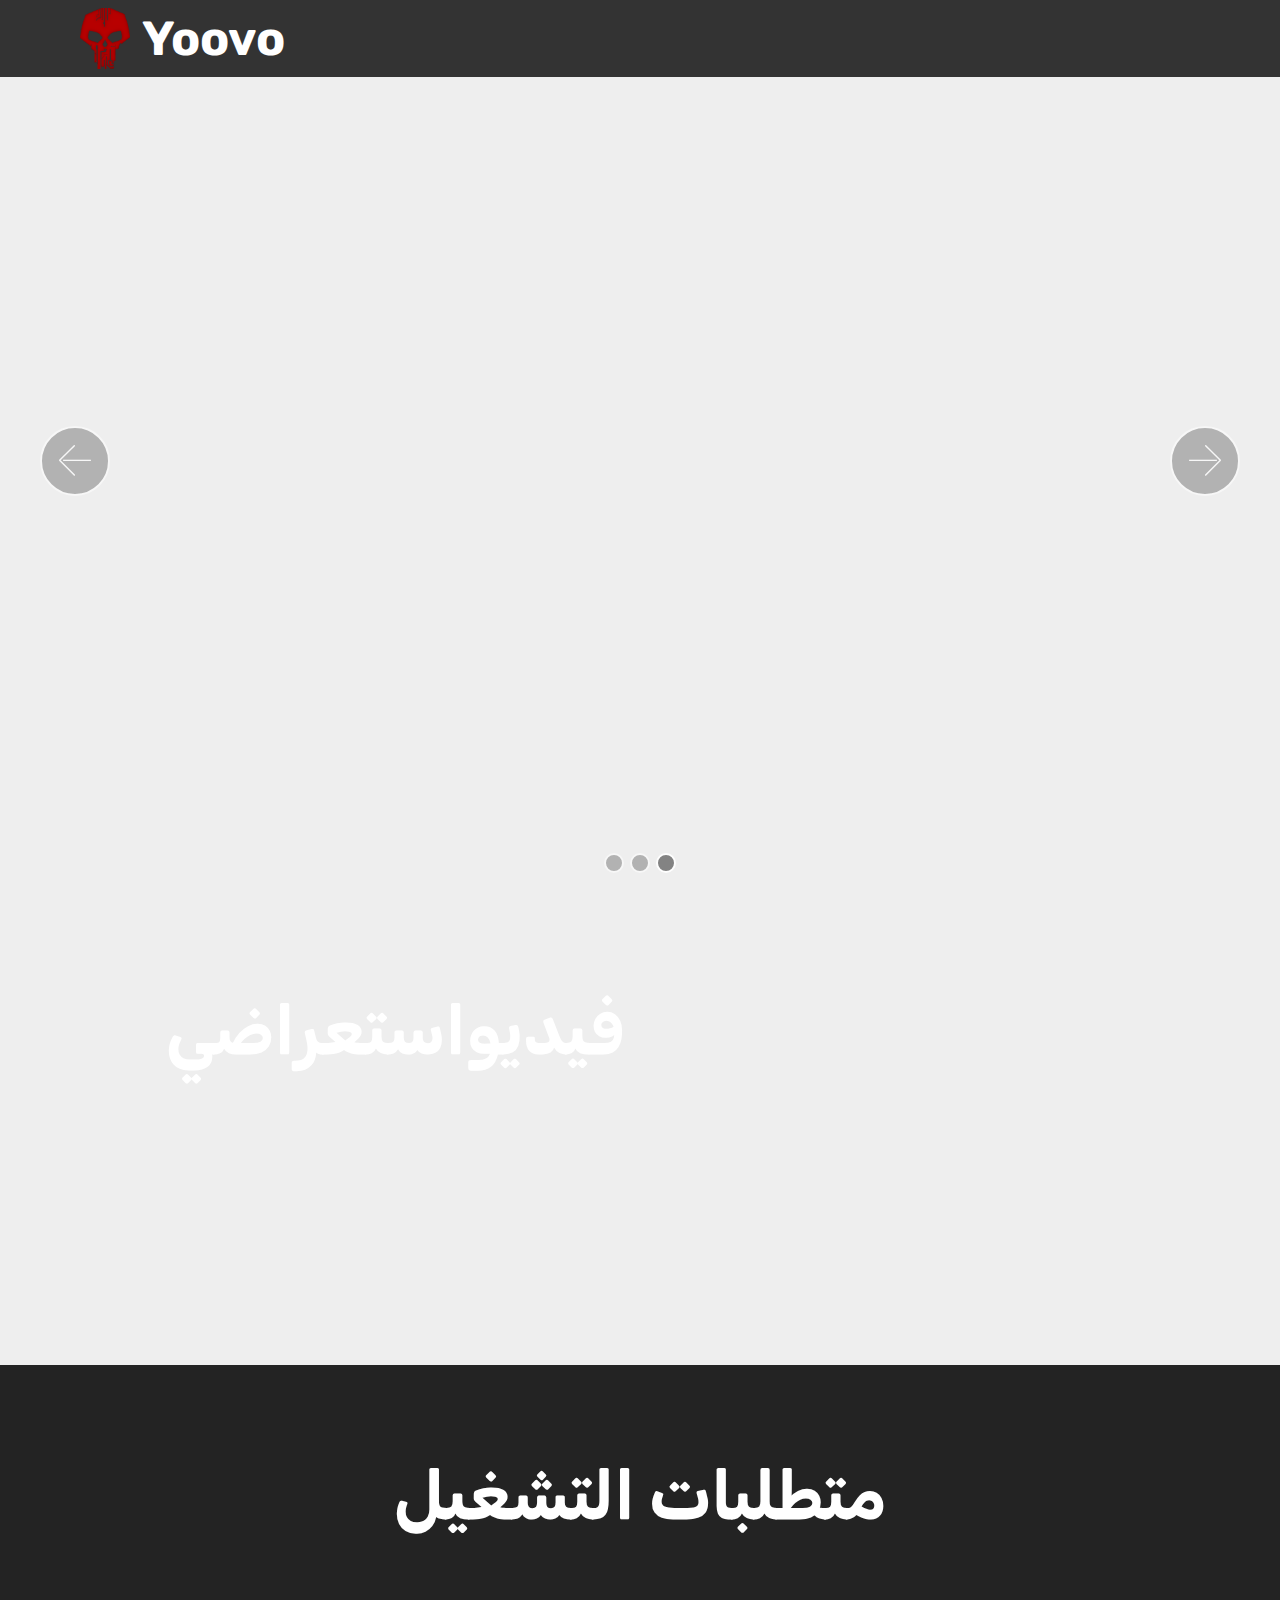
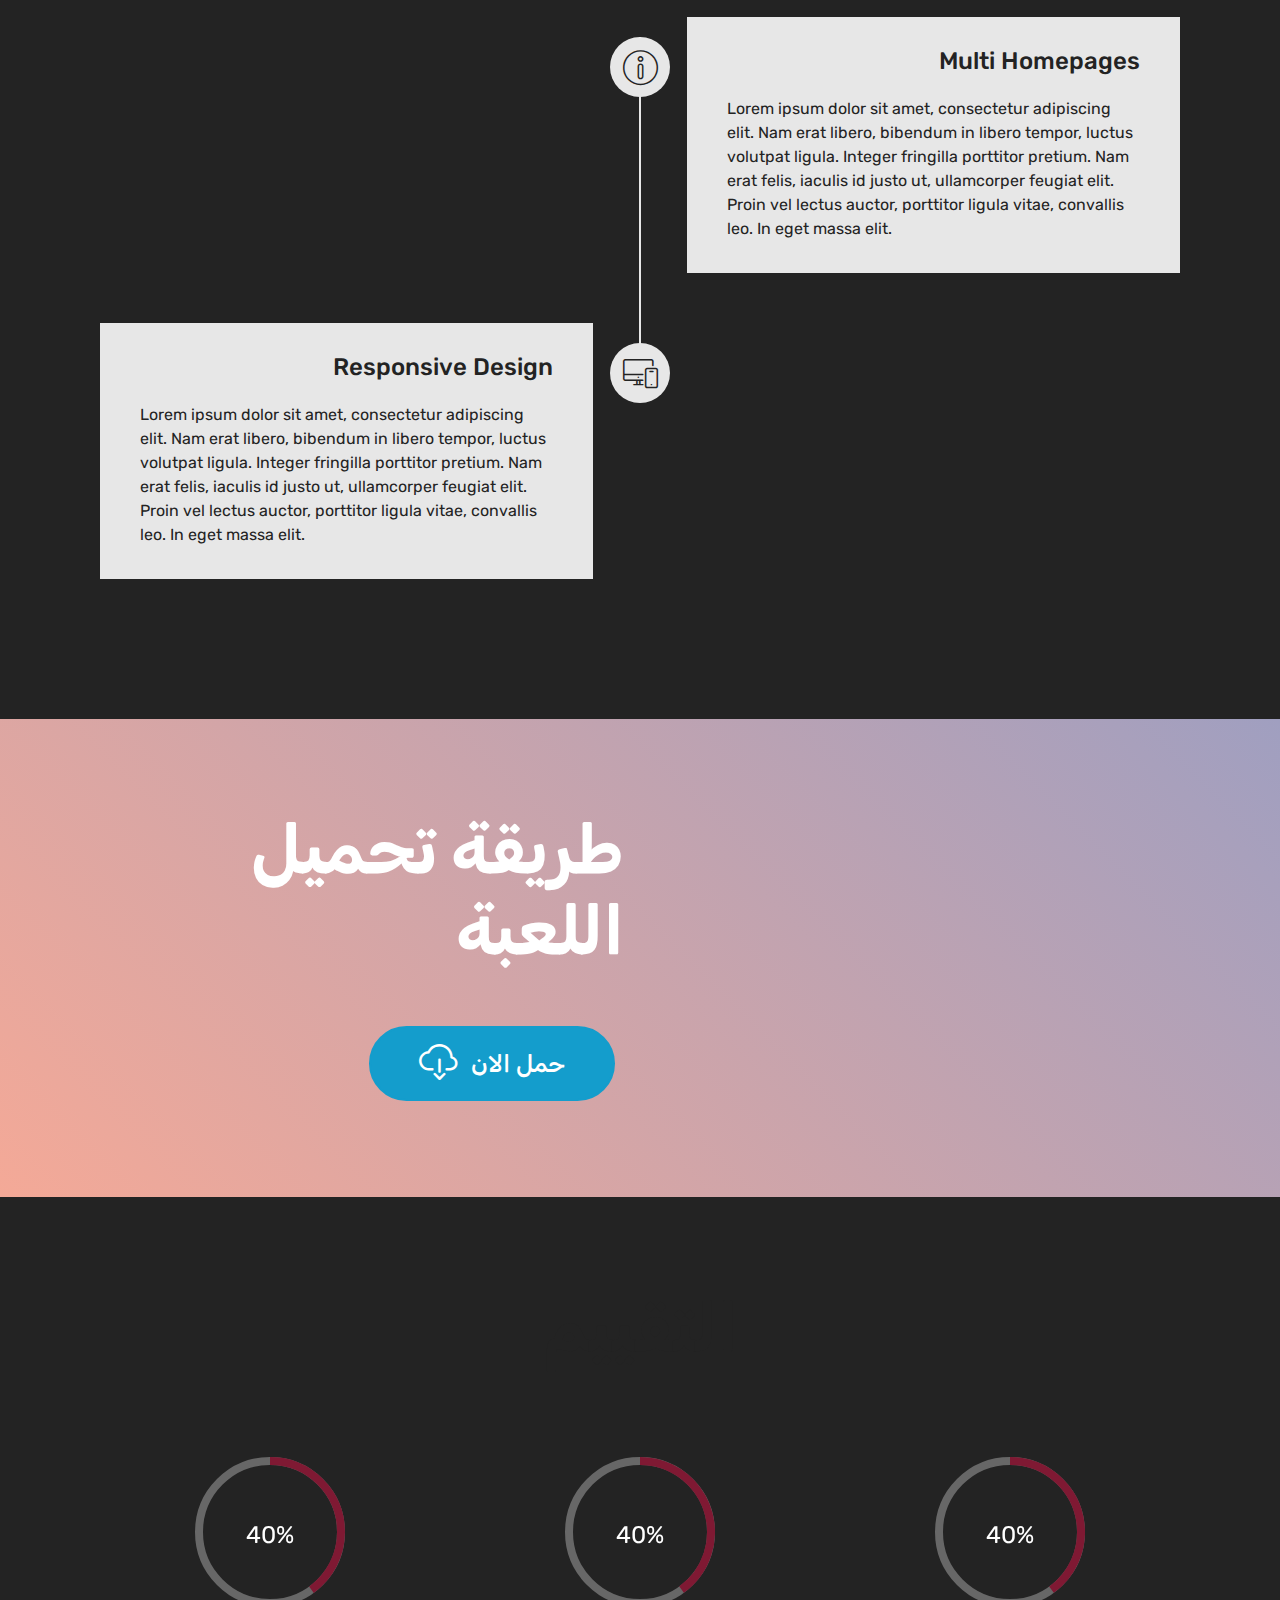
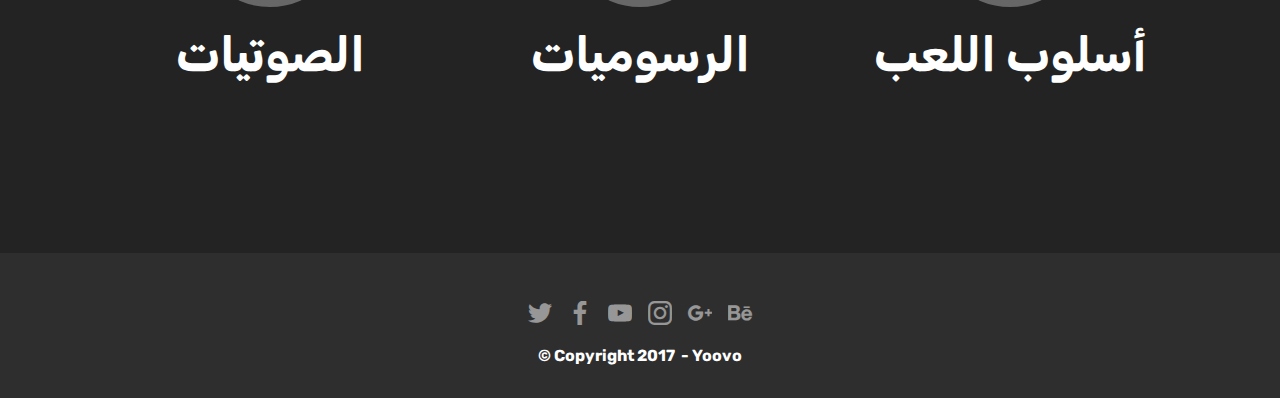
==== commit 62d40d8f: "create github pages" ====
--- a/page1.html
+++ b/page1.html
@@ -25,7 +25,7 @@
   
 </head>
 <body>
-<section class="menu cid-qBfhRrL7XW" once="menu" id="menu1-m" data-rv-view="862">
+<section class="menu cid-qBfhRrL7XW" once="menu" id="menu1-m" data-rv-view="94">
 
     
 
@@ -55,7 +55,7 @@
     </nav>
 </section>
 
-<section class="engine"><a href="https://mobirise.co/i">build your own website</a></section><section class="carousel slide cid-qBqIZKOlU6" data-interval="false" id="slider1-n" data-rv-view="864">
+<section class="engine"><a href="https://mobirise.co/a">web page builder</a></section><section class="carousel slide cid-qBqIZKOlU6" data-interval="false" id="slider1-n" data-rv-view="96">
 
     
 
@@ -63,7 +63,7 @@
 
 </section>
 
-<section class="header7 cid-qBqJTKJZr4 mbr-parallax-background" id="header7-r" data-rv-view="876">
+<section class="header7 cid-qBqJTKJZr4 mbr-parallax-background" id="header7-r" data-rv-view="108">
 
     
 
@@ -86,7 +86,7 @@
     </div>
 </section>
 
-<section class="timeline2 cid-qBqJ4sqkJo" id="timeline2-o" data-rv-view="879">
+<section class="timeline2 cid-qBqJ4sqkJo" id="timeline2-o" data-rv-view="111">
 
     
 
@@ -153,7 +153,7 @@
     </div>
 </section>
 
-<section class="header7 cid-qBqL07bfpk" id="header7-u" data-rv-view="882">
+<section class="header7 cid-qBqL07bfpk" id="header7-u" data-rv-view="114">
 
     
 
@@ -176,7 +176,7 @@
     </div>
 </section>
 
-<section class="progress-bars3 cid-qBqJKJSnsm" id="progress-bars3-q" data-rv-view="885">
+<section class="progress-bars3 cid-qBqJKJSnsm" id="progress-bars3-q" data-rv-view="117">
  
      
 
@@ -236,7 +236,7 @@
         </div>
 </div></section>
 
-<section once="" class="cid-qBqJ8Y8Eya" id="footer7-p" data-rv-view="888">
+<section once="" class="cid-qBqJ8Y8Eya" id="footer7-p" data-rv-view="120">
 
     
 
